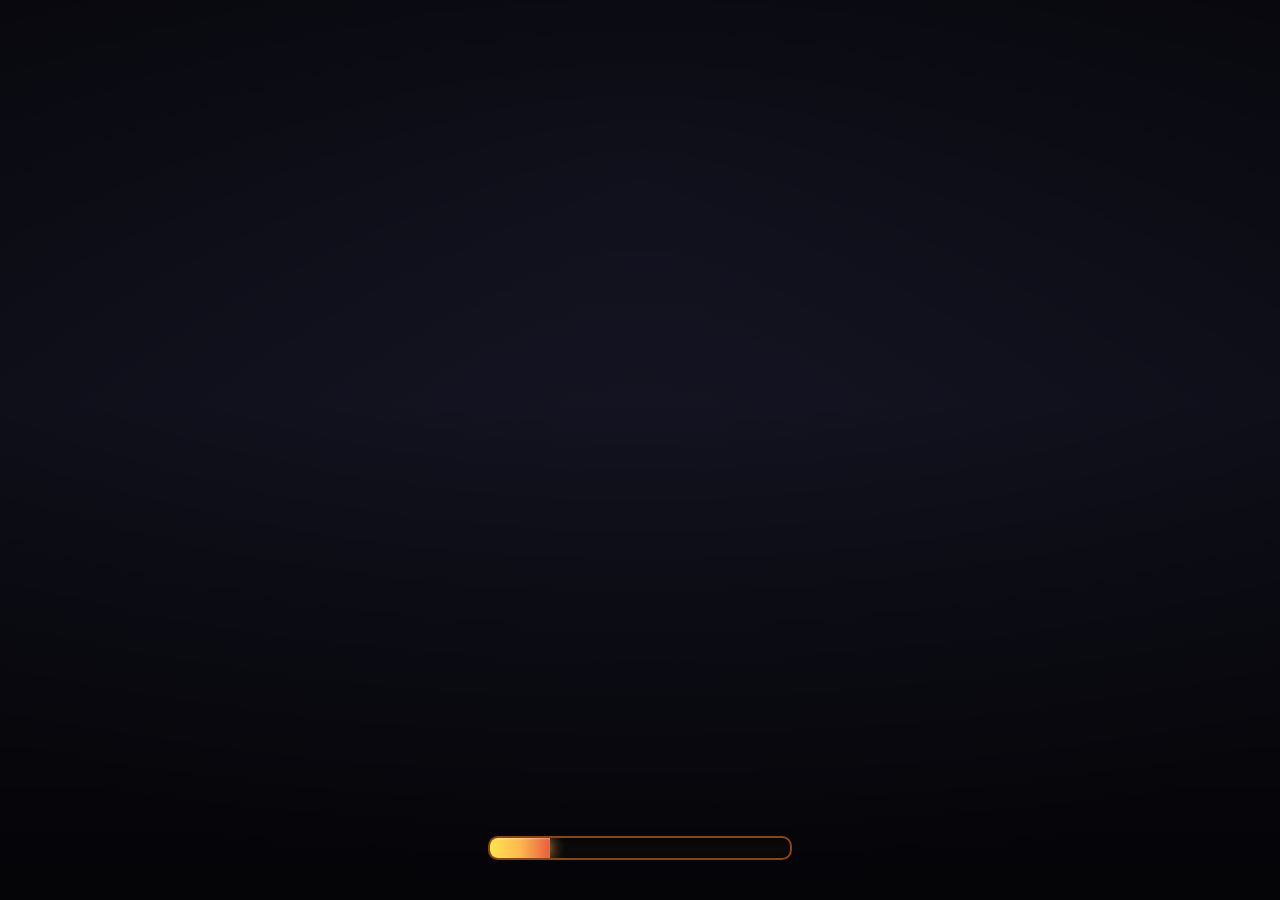
==== index.html @ e2c9bd6f "fix: robust Engine 2.0 boot sequence — fix white screen crash and missing 3D camp Agent-Logs-Url: ht" ====
<!DOCTYPE html>
<html>
<head>
  <!--
  GAME REQUIREMENTS:
  - Genre: Survivor / Horde Survival (Vampire Survivors style)
  - Theme: Water drops (Player), Round/Soft/Squishy shapes
  - Map: Big map with Forest, Lake, Cabin, Farmlands
  - Map Updates: Small forest roads, Windmill, Mine, Remove Farmlands
  - Player: Starts at Lvl 1, Water drop character
  - Player Physics: Squishy, loses droplets on hit, feels gravity/inertia
  - Player Actions: Dash (Swipe to dash in direction)
  - Starting Stats:
    - Strength: 1
    - Speed: 1
    - Crit Chance: 0.1 (10%)
    - Crit Damage: 5% (interpreted as +5% or 1.05x, will use 1.5x base + upgrades for playability, or strict 1.05x if desired. Will stick to playable baseline)
    - Damage: 1
    - Atk Speed: 1
    - Dodge: 0
    - Evasion: 0
    - Phys/Mag Damage: 1
    - Health: 100
    - Health Regen: 0
    - Walk Speed: 25%
    - Armor: 0 (New stat, reduces damage)
  - Weapon: Gun (1 shot/sec, 15 Dmg)
  - Weapon Progression: 
    - Lvl 5: Sword (Front Slash)
    - Lvl 10: Double Barrel / Energy Aura
  - Enemies: Squares, Triangles, Rounds. Squishy. Spawn in Waves.
    - HP: 100
    - Walk Speed: 50%
    - Attack: Melee (33 dmg, ~3 hits to kill)
    - Visuals: Blood/Stains on hit
  - Drops: EXP (Small 8-sided stars)
  - Level Up: Even Faster (2 kills, 4 kills...)
  - Upgrades: Atk +10%, AtkSpd +10%, Armor +25%
  - Visual Style: Green ground, Brown/Beige Windmill, Blue Lakes, Trees with shadows/canopy
  - Controls: Mobile Touch (Joystick) + Portrait Mode
  -->
  <meta charset="utf-8">
  <meta name="viewport" content="width=device-width, initial-scale=1.0, maximum-scale=1.0, user-scalable=no, viewport-fit=cover">
  <meta name="screen-orientation" content="portrait">
  <title>Water Drop Survivor</title>
  <!-- Google Fonts -->
  <link rel="preconnect" href="https://fonts.googleapis.com">
  <link rel="preconnect" href="https://fonts.gstatic.com" crossorigin>
  <link href="https://fonts.googleapis.com/css2?family=M+PLUS+Rounded+1c:wght@400;500;700;800;900&display=swap" rel="stylesheet">
  <!-- COMIC FONT: 80s Batman comic-style font for combo/notifications -->
  <link href="https://fonts.googleapis.com/css2?family=Bangers&display=swap" rel="stylesheet">
  <!-- DAMAGE FONT: Cozy rounded font for floating damage numbers -->
  <link href="https://fonts.googleapis.com/css2?family=Nunito:wght@800;900&display=swap" rel="stylesheet">
  <link rel="stylesheet" href="css/styles.css">
</head>
<body>

  <!-- Loading Screen -->
  <div id="loading-screen">
    <div class="loading-bar-container">
      <div class="loading-bar" id="loading-bar"></div>
    </div>
  </div>

  <!-- Main Menu -->
  <div id="main-menu">
    <!-- Gold display removed from main menu per requirements - only show in camp/progression/death -->
    <div class="menu-title">WATER DROP SURVIVOR</div>
    <div class="menu-buttons">
      <button class="menu-btn" id="start-game-btn">START GAME</button>
      <button class="menu-btn" id="camp-btn">⛺ CAMP</button>
    </div>
  </div>

  <!-- FRESH IMPLEMENTATION: Story Quest Welcome Modal -->
  <div id="story-quest-modal" class="story-quest-modal">
    <div class="story-quest-content">
      <button class="overlay-close-x" id="story-quest-x-btn" title="Close">✕</button>
      <div class="story-quest-title">
        💧 WELCOME TO WATER DROP SURVIVOR 💧
      </div>
      <div class="story-quest-body">
        <p>
          <strong>Welcome, Droplet!</strong>
        </p>
        <p>
          You've entered a <strong class="highlight">Roguelite Survivor</strong> game where progression is key to victory!
        </p>
        <p>
          🎯 <strong>Your Mission:</strong> Survive waves of enemies, collect XP waterdrops, level up, and unlock powerful abilities.
        </p>
        <p>
          ⛺ <strong>Permanent Progression:</strong> Return to Camp between runs to upgrade buildings, unlock skills, and grow stronger.
        </p>
        <p>
          💎 <strong>Gear & Achievements:</strong> Collect equipment, complete achievements, and master the elemental powers.
        </p>
      </div>
      <button id="story-quest-close-btn" class="comic-confirm-btn">
        Continue
      </button>
    </div>
  </div>

  <!-- Comic Book Tutorial Modal -->
  <div id="comic-tutorial-modal" class="comic-tutorial-modal">
    <div class="comic-panel">
      <button class="overlay-close-x" id="comic-tutorial-x-btn" title="Close">✕</button>
      <div class="comic-title" id="comic-title">FIRST DEATH!</div>
      <div class="comic-text" id="comic-text">
        Your journey begins with failure, but <strong>that's how you learn!</strong><br><br>
        To unlock your full potential, you must return to the <strong>CAMP</strong> and interact with the buildings there.
      </div>
      <button class="comic-action" id="comic-action-btn">CONTINUE</button>
    </div>
  </div>

  <!-- Main Menu -->
  <!-- Progression Shop -->
  <div id="progression-shop" class="camp-section-flex">
    <div class="camp-section-outer-header">
      <div class="shop-title">⚒️ PROGRESSION UPGRADES</div>
      <div class="gold-display" id="shop-gold">GOLD: 0</div>
    </div>
    <button class="back-btn camp-section-back-btn" id="shop-back-btn">← Back to Camp</button>
    <div class="camp-menu-box">
      <div class="shop-grid" id="shop-grid">
        <!-- Upgrade cards will be added dynamically -->
      </div>
    </div>
  </div>

  <!-- Achievements Screen -->
  <div id="achievements-screen">
    <div class="screen-title">🏆 ACHIEVEMENTS</div>
    <div class="screen-content" id="achievements-content" style="width:100%;max-width:750px;padding:0 4px;">
      <!-- Dynamically populated -->
    </div>
    <button class="back-btn" id="achievements-back-btn">← Back to Camp</button>
  </div>

  <!-- Attributes Screen -->
  <div id="attributes-screen" style="display: none; position: fixed; top: 0; left: 0; width: 100%; height: 100%; background: rgba(0,0,0,0.95); z-index: 60; overflow-y: auto; flex-direction: column; align-items: center; justify-content: flex-start; padding: 20px;">
    <div class="screen-title" style="color: #5DADE2; font-size: 36px; margin: 20px 0; text-shadow: 0 0 10px rgba(93,173,226,0.8);">ATTRIBUTES</div>
    <div style="color: #FFD700; font-size: 20px; font-weight: bold; margin-bottom: 20px;" id="attr-points-display">
      Unspent Points: 0
    </div>
    <div class="screen-content" id="attributes-content" style="display: grid; gap: 15px; width: 100%; max-width: 700px; margin: 0 auto;">
      <!-- Dynamically populated -->
    </div>
    <button class="back-btn" id="attributes-back-btn" style="margin-top: 20px;">← Back to Camp</button>
  </div>

  <!-- Gear & Equipment Screen -->
  <div id="gear-screen" style="display: none; position: fixed; top: 0; left: 0; width: 100%; height: 100%; background: rgba(0,0,0,0.95); z-index: 60; overflow-y: auto; flex-direction: column; align-items: center; justify-content: flex-start; padding: 20px;">
    <div class="screen-title" style="color: #F39C12; font-size: 36px; margin: 20px 0; text-shadow: 0 0 10px rgba(243,156,18,0.8);">GEAR & EQUIPMENT</div>
    <div style="color: #FFD700; font-size: 18px; margin-bottom: 10px;">Equip gear to boost your attributes</div>
    
    <!-- Gear Stats Display -->
    <div id="gear-stats-display" style="background: linear-gradient(to bottom, #2a3a4a, #1a2a3a); border: 3px solid #F39C12; border-radius: 15px; padding: 15px; margin-bottom: 20px; width: 100%; max-width: 700px;">
      <div style="color: #F39C12; font-size: 20px; font-weight: bold; margin-bottom: 10px;">Current Gear Bonuses:</div>
      <div id="gear-stats-content" style="display: grid; grid-template-columns: repeat(2, 1fr); gap: 10px;">
        <!-- Dynamically populated -->
      </div>
    </div>
    
    <!-- Gear Slots -->
    <div class="screen-content" id="gear-content" style="display: grid; gap: 15px; width: 100%; max-width: 900px; margin: 0 auto;">
      <!-- Dynamically populated -->
    </div>
    <button class="back-btn" id="gear-back-btn" style="margin-top: 20px;">← Back to Camp</button>
  </div>

  <!-- Credits Screen -->
  <div id="credits-screen">
    <div class="screen-title">CREDITS</div>
    <div class="screen-content">
      <p>Made by Timmy Durell aka - TimmieTooth</p>
    </div>
    <button class="back-btn" id="credits-back-btn">BACK TO MENU</button>
  </div>

  <!-- Camp Screen -->
  <div id="camp-screen">
    <div class="screen-title">⛺ CAMP</div>

    <!-- Profile Level Display (top-center, oval glass dome) -->
    <div id="account-level-display" style="text-align:center;margin-bottom:12px;width:100%;">
      <div style="font-family:'Bangers',cursive;font-size:11px;color:#aaa;letter-spacing:2px;">PROFILE LEVEL</div>
      <div id="account-level-value" style="font-family:'Bangers',cursive;font-size:26px;color:#FFD700;text-shadow:0 0 10px rgba(255,215,0,0.8);">1</div>
      <div style="background:rgba(0,0,0,0.5);border-radius:8px;height:6px;width:80%;margin:3px auto;overflow:hidden;">
        <div id="account-level-bar" style="height:100%;background:linear-gradient(90deg,#FFD700,#FFA500);width:0%;transition:width 0.5s;border-radius:8px;"></div>
      </div>
      <div id="account-level-progress-text" style="font-size:10px;color:#aaa;">0 / 100 XP</div>
    </div>

    <!-- Camp header action buttons: Menu / Account / Continue -->
    <div class="camp-header-btns">
      <button class="camp-header-btn" id="camp-menu-btn">☰ MENU</button>
      <button class="camp-header-btn" id="camp-account-btn" onclick="if(typeof showAccountBuildingOverlay==='function'){showAccountBuildingOverlay();}else if(typeof showAccountSection==='function'){showAccountSection();}">👤 PROFILE</button>
      <button class="camp-header-btn" id="camp-action-btn" onclick="window.location.href='sandbox.html'">▶ NEW RUN</button>
    </div>

    <!-- Top Corner Widgets: Daily Reward (left) + Spin Wheel (right) -->
    <div class="camp-corner-widgets" id="camp-corner-widgets" style="display:none;">
      <button class="camp-corner-btn" id="camp-daily-btn" title="Daily Login Reward">
        <span id="camp-daily-notif" class="notif-dot" style="display:none;"></span>
        <span class="corner-icon">🎁</span>
      </button>
      <button class="camp-corner-btn" id="camp-spin-btn" title="Spin the Lucky Wheel">
        <span id="camp-spin-notif" class="notif-dot" style="display:none;"></span>
        <span class="corner-icon">🎡</span>
      </button>
    </div>

    <!-- Camp Quest Arrow: waterdrop-shaped, points to current quest objective in 3D camp -->
    <div id="camp-quest-arrow" style="display:none; position:fixed; z-index:200; pointer-events:none;">
      <svg width="48" height="60" viewBox="0 0 48 60">
        <defs>
          <filter id="cqa-glow">
            <feGaussianBlur stdDeviation="2" result="blur"/>
            <feMerge><feMergeNode in="blur"/><feMergeNode in="SourceGraphic"/></feMerge>
          </filter>
        </defs>
        <!-- Waterdrop body -->
        <path d="M24 4 C24 4, 44 28, 44 38 C44 49.6 35.6 58 24 58 C12.4 58 4 49.6 4 38 C4 28 24 4 24 4 Z" 
              fill="#FFD700" stroke="#000" stroke-width="2.5" filter="url(#cqa-glow)" opacity="0.92"/>
        <!-- Arrow inside -->
        <text x="24" y="42" text-anchor="middle" font-size="20" font-weight="bold" fill="#000" font-family="Arial">↑</text>
      </svg>
      <div id="camp-quest-arrow-dist" style="position:absolute;bottom:-18px;left:50%;transform:translateX(-50%);background:#FFD700;color:#000;font-size:11px;font-weight:bold;padding:2px 6px;border-radius:8px;white-space:nowrap;font-family:'Bangers',cursive;letter-spacing:0.5px;"></div>
    </div>

    <!-- Unspent Points Notification Bar (legacy, hidden) -->
    <div id="camp-unspent-bar" class="camp-unspent-bar" style="display:none;">
      <div class="unspent-bar-inner" id="camp-unspent-inner"></div>
      <button class="unspent-bar-close" id="camp-unspent-close" title="Dismiss">✕</button>
    </div>

    <!-- Unspent Points Corner Dropdown (right-side tab, like AI chat) -->
    <div id="unspent-tab" class="unspent-tab" style="display:none;" title="Upgrades Available">⬆️</div>
    <div id="unspent-dropdown" class="unspent-dropdown">
      <div class="unspent-dd-header">
        <span>⬆️ UPGRADES</span>
        <button class="unspent-dd-close" id="unspent-dd-close" title="Close">✕</button>
      </div>
      <div class="unspent-dd-list" id="unspent-dd-list">
        <!-- Dynamically populated -->
      </div>
    </div>
    
    <!-- Camp Tabs (hidden - navigation handled by building card clicks) -->
    <div style="display: none;">
      <button class="btn" id="camp-buildings-tab" style="padding: 10px 20px; font-size: 16px; background: #5A3A31;">BUILDINGS</button>
      <button class="btn" id="camp-skills-tab" style="padding: 10px 20px; font-size: 16px; background: #3a3a3a;">SKILL TREE</button>
      <button class="btn" id="camp-passive-tab" style="padding: 10px 20px; font-size: 16px; background: #3a3a3a;">⚗️ PASSIVES</button>
      <button class="btn" id="camp-sleep-tab" style="padding: 10px 20px; font-size: 16px; background: #3a3a3a;" aria-label="Sleep">💤 SLEEP</button>
      <button class="btn" id="camp-training-tab" style="padding: 10px 20px; font-size: 16px; background: #3a3a3a;" aria-label="Training">🏋️ TRAINING</button>
    </div>

    <!-- Buildings Section -->
    <div id="camp-buildings-section" class="camp-section-flex" style="display: none;">
      <div class="camp-section-outer-header">
        <div style="color: #FFD700; font-size: 20px;">🏕️ Camp Buildings</div>
      </div>
      <div class="camp-menu-box">
        <div id="camp-buildings-content">
          <!-- Dynamically populated -->
        </div>
      </div>
    </div>

    <!-- Skills Section -->
    <div id="camp-skills-section" style="display: none; width: 100%;" class="camp-section-flex">
      <div class="camp-section-outer-header">
        <div style="color: #FFD700; font-size: 20px;">🌳 Skill Tree</div>
        <div style="color: #5DADE2; font-size: 14px;" id="skill-points-display">SP: 0</div>
      </div>
      <button class="back-btn camp-section-back-btn">← Back to Camp</button>
      <div class="camp-menu-box">
        <div class="skill-tree-container" id="camp-skills-content">
          <!-- Dynamically populated -->
        </div>
      </div>
    </div>

    <!-- Sleep Section -->
    <div id="camp-sleep-section" style="display: none; width: 100%;" class="camp-section-flex">
      <div class="camp-section-outer-header">
        <div style="color: #FFD700; font-size: 20px;">💤 Rest &amp; Prepare</div>
      </div>
      <button class="back-btn camp-section-back-btn">← Back to Camp</button>
      <div class="camp-menu-box">
        <div style="text-align: center;">
          <p style="font-size: 16px; margin-bottom: 20px; line-height: 1.6;">
            Choose when to start your next run. Time of day affects enemy behavior and loot chances.
          </p>
          <div style="display: flex; gap: 20px; justify-content: center; flex-wrap: wrap;">
            <div id="sleep-day-option" style="flex: 1; min-width: 160px; background: linear-gradient(135deg, #FFD700 0%, #FFA500 100%); padding: 20px; border-radius: 10px; cursor: pointer; border: 3px solid #FFD700;">
              <div style="font-size: 40px; margin-bottom: 10px;">☀️</div>
              <div style="font-size: 20px; font-weight: bold; color: #000; margin-bottom: 10px;">DAY</div>
              <div style="font-size: 14px; color: #333;">Better visibility, standard enemy spawns</div>
            </div>
            <div id="sleep-night-option" style="flex: 1; min-width: 160px; background: linear-gradient(135deg, #1a1a2e 0%, #16213e 100%); padding: 20px; border-radius: 10px; cursor: pointer; border: 3px solid transparent;">
              <div style="font-size: 40px; margin-bottom: 10px;">🌙</div>
              <div style="font-size: 20px; font-weight: bold; color: #FFF; margin-bottom: 10px;">NIGHT</div>
              <div style="font-size: 14px; color: #AAA;">Harder enemies, +50% gold &amp; XP</div>
            </div>
          </div>
          <p style="font-size: 14px; margin-top: 20px; color: #AAA;">
            Current selection: <span id="current-time-choice" style="color: #FFD700; font-weight: bold;">DAY</span>
          </p>
        </div>
      </div>
    </div>

    <!-- Training Section -->
    <div id="camp-training-section" style="display: none; width: 100%;" class="camp-section-flex">
      <div class="camp-section-outer-header">
        <div style="color: #FFD700; font-size: 20px;">🏋️ Training Hall</div>
      </div>
      <button class="back-btn camp-section-back-btn">← Back to Camp</button>
      <div class="camp-menu-box">
        <div style="background: rgba(255,255,255,0.05); padding: 15px; border-radius: 10px; margin-bottom: 20px;">
          <p style="font-size: 16px; margin-bottom: 10px;">
            Training Points Available: <span id="training-points-display" style="color: #FFD700; font-weight: bold;">0</span>
          </p>
          <p style="font-size: 14px; color: #AAA; line-height: 1.6;">
            You earn 1 training point every 24 hours. Spend gold + 1 training point to permanently increase an attribute by +1.
          </p>
          <p style="font-size: 12px; color: #888; margin-top: 10px;" id="next-training-point-time">
            Next training point in: Calculating...
          </p>
        </div>
        <div id="training-attributes-content" style="display: flex; flex-direction: column; gap: 15px;">
          <!-- Dynamically populated -->
        </div>
      </div>
    </div>

    <!-- Passive Skills Section -->
    <div id="camp-passive-section" style="display: none; width: 100%;" class="camp-section-flex">
      <div class="camp-section-outer-header">
        <div style="color: #FFD700; font-size: 20px;">⚗️ Passive Skills</div>
        <div style="font-size: 14px; color: #5DADE2;">Points: <span id="passive-skill-points-display" style="color:#FFD700;font-weight:bold;">0</span></div>
      </div>
      <button class="back-btn camp-section-back-btn">← Back to Camp</button>
      <div class="camp-menu-box">
        <div style="background: rgba(255,255,255,0.05); padding: 15px; border-radius: 10px; margin-bottom: 15px;">
          <p style="font-size: 14px; color: #AAA; line-height: 1.6;">
            Passive skills provide permanent bonuses across all runs. Unlock new passives as your Profile Level increases.
          </p>
        </div>
        <div id="camp-passive-content" style="display: grid; grid-template-columns: repeat(auto-fill, minmax(260px, 1fr)); gap: 15px;">
          <!-- Dynamically populated -->
        </div>
      </div>
    </div>

    <!-- Profile Building Section -->
    <div id="camp-account-section" style="display: none; width: 100%;" class="camp-section-flex">
      <div class="camp-section-outer-header account-header-improved">
        <div style="color: #FFD700; font-size: 20px;">👤 Profile &amp; Stats</div>
        <div style="font-size: 13px; color: #5DADE2;" id="account-section-level-display">Level 1</div>
      </div>
      <button class="back-btn camp-section-back-btn">← Back to Camp</button>
      <div class="camp-menu-box">
        <div id="camp-account-content">
          <!-- Dynamically populated -->
        </div>
      </div>
    </div>

    <!-- Idle Progression Section -->
    <div id="camp-idle-section" style="display: none; width: 100%;" class="camp-section-flex">
      <div class="camp-section-outer-header">
        <div style="color: #FFD700; font-size: 20px;">⚙️ Idle Progression</div>
      </div>
      <button class="back-btn camp-section-back-btn">← Back to Camp</button>
      <div class="camp-menu-box">
        <div id="camp-idle-content">
          <!-- Idle tab panel injected here by idle-bootstrap.js -->
        </div>
      </div>
    </div>

  </div>

  <!-- Settings Modal -->
  <div id="settings-modal">
    <div class="settings-container">
      <div class="settings-title">SETTINGS</div>
      
      <div class="settings-item">
        <label for="auto-aim-checkbox">Auto-Aim <small id="auto-aim-label-tooltip" style="color:#aaa; font-size:11px;">(Unlock in Skill Tree)</small></label>
        <input type="checkbox" id="auto-aim-checkbox" disabled title="Unlock Auto-Aim in the Skill Tree first">
      </div>
      
      <div class="settings-item">
        <label for="control-type-select">Control Type</label>
        <select id="control-type-select">
          <option value="touch">Touch (Joystick)</option>
          <option value="keyboard">Keyboard</option>
          <option value="gamepad">Gamepad</option>
        </select>
      </div>
      
      <div class="settings-item">
        <label for="sound-toggle">Sound Effects</label>
        <input type="checkbox" id="sound-toggle" checked>
      </div>
      
      <div class="settings-item">
        <label for="music-toggle">Background Music</label>
        <input type="checkbox" id="music-toggle" checked>
      </div>
      
      <div class="settings-item">
        <label for="graphics-mode-select">Graphics Mode</label>
        <select id="graphics-mode-select">
          <option value="auto">Auto (Adaptive)</option>
          <option value="manual">Manual</option>
        </select>
      </div>

      <!-- Manual Graphics Settings Panel (hidden when Auto is selected) -->
      <div id="manual-graphics-panel" style="display:none; margin: 10px 0; padding: 15px; background: rgba(0,0,0,0.35); border-radius: 8px; border: 1px solid rgba(212,165,116,0.4);">
        <div class="settings-item" style="margin: 10px 0;">
          <label for="quality-select">Quality Preset</label>
          <select id="quality-select">
            <option value="ultra-low">Ultra Low</option>
            <option value="very-low">Very Low</option>
            <option value="low">Low</option>
            <option value="medium">Medium</option>
            <option value="high">High</option>
            <option value="very-high">Very High</option>
            <option value="ultra">Ultra</option>
          </select>
        </div>

        <div class="settings-item" style="margin: 10px 0;">
          <label for="particle-effects-toggle">Particle Effects (Blood/Gore)</label>
          <input type="checkbox" id="particle-effects-toggle" checked>
        </div>

        <div style="font-size: 11px; color: #d4a574; margin-top: 8px; text-align: center;">
          Manual mode allows full control over graphics settings, overriding device defaults.
        </div>
      </div>

      <div id="fps-booster-status" style="display:none; padding:4px 8px; margin-top:4px; font-size:11px; color:#d4a574; text-align:center;"></div>

      <button id="settings-go-to-camp-btn" class="settings-close-btn" style="background: linear-gradient(to bottom, #d4a574, #a67c52); margin-top: 10px;">⛺ GO TO CAMP</button>
      <button id="settings-reset-btn" class="settings-close-btn" style="background: linear-gradient(to bottom, #c0392b, #a93226); margin-top: 10px;">RESET PROGRESS</button>
      <button id="hard-reset-btn" class="settings-close-btn" style="background: linear-gradient(to bottom, #6b0000, #4a0000); border: 1px solid #cc2222; margin-top: 6px;" onclick="if(typeof window.hardResetGame==='function')window.hardResetGame();">🗑️ HARD RESET ACCOUNT</button>
      <div style="font-size:10px;color:#996666;margin-top:3px;text-align:center;padding:0 8px;">Wipes ALL progress — buildings, skills, gear, gold. Fresh start from Level 0.</div>
      <button id="ui-calibration-btn" class="settings-close-btn" style="background: linear-gradient(to bottom, #1a6e9f, #155a82); margin-top: 6px;">🎛️ UI CUSTOMIZATION (Drag &amp; Resize HUD)</button>
      <button class="settings-close-btn" id="settings-close-btn">CLOSE</button>
    </div>
  </div>

  <div id="game-container"></div>

  <!-- Challenge Complete Board — slides down from top on quest claim -->
  <div id="challenge-complete-board" role="status" aria-live="polite">
    <div class="ccb-header">🏆 Challenge Complete</div>
    <div class="ccb-name" id="ccb-name-text">
      <span id="ccb-name-label"></span>
      <span class="ccb-strike" id="ccb-strike-bar"></span>
    </div>
    <div class="ccb-gold" id="ccb-gold-display">+0 Gold</div>
  </div>

  <!-- FRESH: Low HP warning vignette -->
  <div id="low-hp-vignette"></div>

  <!-- Blood splatter screen overlay — triggered by point-blank meat chunks -->
  <div id="blood-splatter-overlay" aria-hidden="true"></div>

  <!-- Account Level-Up Curtain -->
  <div id="account-levelup-curtain" aria-live="polite" aria-atomic="true"></div>

  <div id="ui-layer" style="visibility: hidden;">
    <div class="hud-top">
      <!-- Unified stat bars: HP, EXP, Rage stacked in one compact block -->
      <div class="unified-bars-wrap">
        <div class="bar-container" id="hp-bar-container">
          <div class="bar-fill" id="hp-fill"></div>
          <div class="bar-text" id="hp-text" style="color: #FFFFFF;">HP: 100/100</div>
        </div>
        
        <div class="bar-container" id="exp-bar-container">
          <div class="bar-fill" id="exp-fill"></div>
          <div class="bar-text" id="exp-text" style="color: #FFFFFF;">EXP: 0%</div>
        </div>

        <div class="bar-container" id="stamina-bar-container" title="Stamina">
          <div class="bar-fill" id="stamina-fill"></div>
          <div class="bar-text" id="stamina-text" style="color:#FFFFFF;">⚡ STA: 100%</div>
        </div>
      </div>
      
      <!-- Status Message Bar -->
      <div class="stat-text" id="status-message" style="display: none; color: #5DADE2; text-shadow: 0 0 8px rgba(93,173,226,0.8), 0 0 12px rgba(93,173,226,0.5), 1px 1px 2px rgba(0,0,0,0.5); font-size: 16px; min-height: 20px; margin-top: 5px;"></div>
      
      <!-- Active Quest Tracker (Camp Only) -->
      <div class="stat-text" id="quest-tracker" style="display: none;"></div>
      
      <!-- Live Stat Display - upper left, below XP bar and active elements -->
      <div id="live-stat-display"></div>

      <!-- In-game gold counter -->
      <div id="hud-gold" style="font-size:13px;color:#FFD700;text-shadow:0 0 6px rgba(255,215,0,0.8),1px 1px 2px rgba(0,0,0,0.8);font-weight:bold;margin-top:3px;">💰 0</div>
      
      <!-- Quest Arrow Guidance (in-game) -->
      <div id="quest-arrow">❗➤</div>
      
      <!-- Combo Timer Display -->
      <div class="stat-text" id="combo-timer"></div>
      
      <!-- Windmill Quest UI -->
      <div id="windmill-quest-ui" style="display: none; position: fixed; top: 10px; right: 10px; width: 160px; z-index: 150;">
        <div class="bar-container" style="border-color: #8B4513;">
          <div class="bar-fill" id="windmill-hp-fill" style="background: #8B4513; width: 100%;"></div>
        </div>
        <div class="stat-text" id="windmill-hp-text" style="color: #8B4513;">WINDMILL: 600/600</div>
        <div class="stat-text" id="windmill-timer-text" style="color: #FFD700; font-size: 18px;">DEFEND: 30s</div>
      </div>
      
      <!-- Montana Quest UI -->
      <div id="montana-quest-ui" style="display: none; margin-top: 10px;" role="status" aria-live="polite">
        <div class="bar-container" style="border-color: #1a237e;">
          <div class="bar-fill" id="montana-timer-fill" style="background: linear-gradient(to right, #1a237e, #3949ab); width: 100%;"></div>
        </div>
        <div class="stat-text" id="montana-timer-text" style="color: #F0F8FF; font-size: 18px;" aria-label="Montana quest timer">SURVIVE: 45s</div>
        <div class="stat-text" id="montana-kills-text" style="color: #FFD700; font-size: 16px;" aria-label="Montana quest kills">KILLS: 0/15</div>
      </div>
      
      <!-- Eiffel Quest UI -->
      <div id="eiffel-quest-ui" style="display: none; margin-top: 10px;" role="status" aria-live="polite">
        <div class="bar-container" style="border-color: #8B7355;">
          <div class="bar-fill" id="eiffel-timer-fill" style="background: linear-gradient(to right, #8B7355, #A0826D); width: 100%;"></div>
        </div>
        <div class="stat-text" id="eiffel-timer-text" style="color: #FFD700; font-size: 18px;" aria-label="Eiffel quest timer">SURVIVE: 60s</div>
        <div class="stat-text" id="eiffel-kills-text" style="color: #FFD700; font-size: 16px;" aria-label="Eiffel quest kills">KILLS: 0/25</div>
      </div>
    </div>
    <button id="stats-btn" class="btn-small" style="position: absolute; top: 20px; right: 20px; pointer-events: auto; z-index: 100;">STATS</button>
    <button id="settings-btn" class="btn-small" style="position: absolute; top: 20px; right: 120px; pointer-events: auto; z-index: 100;">⚙️</button>
    
    <!-- Day/Night cycle clock - top center -->
    <div id="day-night-clock" style="position: fixed; top: 6px; left: calc(50% + 11px); transform: translateX(-50%) scale(0.63); transform-origin: top center; pointer-events: none; z-index: 100;">
      <div style="background: radial-gradient(circle at 30% 30%, rgba(40,40,40,0.9), rgba(0,0,0,0.8)); 
                  border: 3px solid #000; 
                  border-radius: 50% 50% 50% 0; /* WATERDROP SHAPE: teardrop with pointed bottom-right */
                  width: 80px; 
                  height: 80px; 
                  display: flex; 
                  flex-direction: column; 
                  align-items: center; 
                  justify-content: center; 
                  box-shadow: 0 0 0 1px rgba(255,215,0,0.7),
                              0 0 0 4px #000,
                              0 0 10px rgba(255,215,0,0.5),
                              0 0 20px rgba(255,215,0,0.2),
                              inset -2px -2px 8px rgba(0,0,0,0.5),
                              inset 2px 2px 8px rgba(255,255,255,0.1);
                  transform-style: preserve-3d;
                  transform: rotate(-45deg);"> <!-- Rotate to orient teardrop downward -->
        <div style="transform: rotate(45deg); display: flex; flex-direction: column; align-items: center;"> <!-- Counter-rotate content -->
          <div id="day-night-icon" style="font-size: 36px; margin-bottom: 2px; filter: drop-shadow(0 2px 4px rgba(0,0,0,0.5));">☀️</div>
          <div id="day-night-time" style="font-size: 12px; color: #FFD700; font-weight: bold; text-shadow: 0 0 8px rgba(255,215,0,0.6), 1px 1px 2px rgba(0,0,0,0.8);">00:00</div>
        </div>
      </div>
    </div>
    
    <!-- PR #117: Menu button (shows in portrait mode) -->
    <button id="menu-btn" title="Menu">☰</button>
    
    <!-- Equipment Button -->
    <button id="equipment-btn" title="Equipment">⚔️</button>
    
    <!-- Round Minimap - Moved up to make room for companion skills -->
    <div id="minimap-container">
      <div id="minimap"></div>
    </div>

    <!-- Skill Icons Panel — top-right: active weapons + passives with cooldown animation -->
    <div id="skill-icons-panel"></div>

    <!-- Special Attacks Panel — left of centered waterdrop -->
    <div id="special-attacks-panel">
      <button id="special-attacks-open-btn" class="companion-skill-btn special-attacks-open-btn" title="Special Attacks / Settings">⚔️</button>
      <div class="companion-skill-btn sa-slot comp-empty" id="sa-slot-1" title="Empty special attack slot">⬡</div>
      <div class="companion-skill-btn sa-slot comp-empty" id="sa-slot-2" title="Empty special attack slot">⬡</div>
    </div>

    <!-- Companion Skills Panel — right of centered waterdrop -->
    <div id="companion-skills-panel">
      <div class="companion-skill-btn comp-empty" id="comp-skill-1" title="Empty companion slot">⬡</div>
      <div class="companion-skill-btn comp-empty" id="comp-skill-2" title="Empty companion slot">⬡</div>
    </div>
    
    <!-- REGION DISPLAY INDICATOR (above minimap, slides in from right) -->
    <div id="region-display">
      <div id="region-name">Forest</div>
    </div>
    
    <!-- Combo Counter - Red/Black Theme -->
    <div id="combo-counter">
      <div id="combo-text"></div>
      <div id="combo-multiplier"></div>
    </div>

    <!-- New Bottom Bars Layout -->
    <div id="bottom-bars-container">
      <!-- Waterdrop Level Display with EXP filling from bottom to top -->
      <div id="waterdrop-container">
        <svg id="waterdrop-svg" viewBox="0 0 100 120" xmlns="http://www.w3.org/2000/svg">
          <!-- Definitions -->
          <defs>
            <clipPath id="waterdrop-clip">
              <!-- Rounded waterdrop shape: raised top point for shorter, less oval shape -->
              <path d="M 50 18 C 50 18, 22 52, 22 72 C 22 92, 34 110, 50 110 C 66 110, 78 92, 78 72 C 78 52, 50 18, 50 18 Z" />
            </clipPath>
            <linearGradient id="exp-gradient" x1="0%" y1="100%" x2="0%" y2="0%">
              <stop offset="0%" style="stop-color:#3498DB;stop-opacity:1" />
              <stop offset="100%" style="stop-color:#5DADE2;stop-opacity:1" />
            </linearGradient>
            <!-- Water animation filter for bubbles/shimmer -->
            <filter id="water-turbulence" x="0%" y="0%" width="100%" height="100%">
              <!-- Seed value 2 provides consistent gentle water turbulence pattern -->
              <feTurbulence baseFrequency="0.02" numOctaves="3" seed="2">
                <animate attributeName="baseFrequency" 
                         from="0.02" to="0.025" 
                         dur="3s" 
                         repeatCount="indefinite"/>
              </feTurbulence>
              <feDisplacementMap in="SourceGraphic" scale="3"/>
            </filter>
          </defs>
          <!-- Background - rounded waterdrop shape -->
          <path d="M 50 18 C 50 18, 22 52, 22 72 C 22 92, 34 110, 50 110 C 66 110, 78 92, 78 72 C 78 52, 50 18, 50 18 Z" 
                fill="rgba(58,58,58,0.8)" stroke="#000000" stroke-width="3"/>
          <!-- EXP Fill (clips to waterdrop shape, fills from bottom to top) -->
          <g clip-path="url(#waterdrop-clip)">
            <rect id="waterdrop-exp-fill" x="0" y="18" width="100" height="92" 
                  fill="url(#exp-gradient)" 
                  filter="url(#water-turbulence)" 
                  opacity="0.9"/>
          </g>
          <!-- Level text -->
          <text id="waterdrop-level-text" x="50" y="78" 
                text-anchor="middle" 
                font-size="28" 
                font-weight="bold" 
                fill="#FFD700"
                stroke="#000" 
                stroke-width="2"
                paint-order="stroke">1</text>
        </svg>
      </div>
      <div id="bottom-exp-bar">
        <div id="bottom-exp-fill"></div>
        <div id="bottom-exp-text">EXP: 0%</div>
      </div>
    </div>

    <!-- Phase 3: Stat Notification Queue -->
    <div id="stat-notifications"></div>

    <!-- Super Stat Bar: Advanced real-time event display panel -->
    <div id="super-stat-bar">
      <div id="ssb-header" class="ssb-header"></div>
      <div id="ssb-region" class="ssb-row ssb-region-row"></div>
      <div id="ssb-quest"  class="ssb-row ssb-quest-row"></div>
      <div class="ssb-sep"></div>
      <div id="ssb-prev2"   class="ssb-row ssb-event-row ssb-prev2"></div>
      <div id="ssb-prev1"   class="ssb-row ssb-event-row ssb-prev1"></div>
      <div id="ssb-current" class="ssb-row ssb-event-row ssb-current"></div>
      <div id="ssb-next"    class="ssb-row ssb-next-row"></div>
      <div id="ssb-countdown" class="ssb-countdown" style="display:none;"></div>
    </div>

    <!-- Countdown Text (PR #70-71) -->
    <div id="tutorial-text-wrap" style="position:absolute;top:50%;left:50%;transform:translate(-50%,-50%);pointer-events:none;z-index:150;overflow:hidden;border-radius:14px;padding:8px 18px;">
      <div id="tutorial-text" style="font-size: 96px; font-weight: bold; color: #FFF; text-shadow: 0 0 20px rgba(255,255,255,0.8), 0 0 40px rgba(93,173,226,0.6); opacity: 0; transition: opacity 0.3s; pointer-events: none;"></div>
    </div>

    <!-- Melee Takedown Button (unlocked via Skill Tree) -->
    <button id="melee-takedown-btn" style="display:none;" title="Melee Takedown (knife instant-kill)">
      <span class="melee-icon">🔪</span>
      <span class="melee-label">TAKEDOWN</span>
      <div class="melee-cd-overlay" id="melee-cd-overlay"></div>
    </button>

    <div id="joystick-zone">
      <div class="joystick-outer" id="joystick-outer">
        <div class="joystick-inner" id="joystick-inner"></div>
      </div>
      <div class="joystick-outer" id="joystick-outer-right">
        <div class="joystick-inner" id="joystick-inner-right"></div>
      </div>
    </div>
  </div>

  <!-- Level Up Modal -->
  <div id="levelup-modal">
    <div class="modal-content">
      <button class="overlay-close-x" id="levelup-x-btn">✕</button>
      <h2>LEVEL UP!</h2>
      <div id="upgrade-list">
        <!-- Cards injected by JS -->
      </div>
      <button id="levelup-skip-btn" style="margin-top:12px;padding:8px 24px;background:#333;color:#FFD700;border:2px solid #FFD700;border-radius:8px;font-family:'Bangers',cursive;font-size:16px;letter-spacing:2px;cursor:pointer;display:none;" onclick="(function(){document.getElementById('levelup-modal').style.display='none';if(window.forceGameUnpause)window.forceGameUnpause();})()">CONTINUE →</button>
    </div>
  </div>

  <!-- Stats Modal -->
  <div id="stats-modal" style="display: none; position: absolute; top: 0; left: 0; width: 100%; height: 100%; background: rgba(0,0,0,0.9); z-index: 25; align-items: center; justify-content: center; pointer-events: auto; flex-direction: column;">
    <div class="modal-content" style="max-height: 80vh; overflow-y: auto;">
      <h2>PLAYER STATS</h2>
      <div id="stats-content" style="text-align: left; margin-bottom: 20px; font-family: monospace; font-size: 14px; line-height: 1.8; color: #ecf0f1;"></div>
      <button class="btn" id="close-stats-btn">CLOSE</button>
    </div>
  </div>
  
  <!-- PR #117: Options Menu Modal -->
  <div id="options-menu">
    <div class="options-content">
      <h2 class="options-title">PAUSED</h2>
      <div class="options-buttons">
        <button class="btn-small" id="options-stats-btn" style="display:none">STATS</button>
        <button class="btn-small" id="options-progression-btn" style="display:none">PROGRESSION</button>
        <button class="btn-small" id="options-attributes-btn" style="display:none">ATTRIBUTES</button>
        <button class="btn-small" id="options-gear-btn" style="display:none">GEAR & EQUIPMENT</button>
        <button class="btn-small" id="options-achievements-btn" style="display:none">ACHIEVEMENTS</button>
        <button class="btn-small" id="options-settings-btn">⚙️ SETTINGS</button>
        <button class="btn-small" id="options-credits-btn" style="display:none">CREDITS</button>
        <button class="btn-small" id="options-camp-btn">⛺ GO TO CAMP</button>
        <button class="btn-small" id="options-exit-btn">🚪 EXIT TO MENU</button>
        <button class="btn-small" id="close-options-btn">▶ RESUME</button>
      </div>
    </div>
  </div>

  <!-- Game Over Screen -->
  <div id="gameover-screen">
    <div style="background: linear-gradient(160deg, #0d0015 0%, #07000e 50%, #0a0510 100%); border: 3px solid #C9A227; outline: 1px solid rgba(201,162,39,0.25); outline-offset: 4px; border-radius: 4px; padding: 22px 20px; max-width: 90vw; width: 480px; max-height: 88vh; overflow-y: auto; box-sizing: border-box; box-shadow: 0 12px 40px rgba(0,0,0,0.97), 0 0 40px rgba(201,162,39,0.4), 0 0 80px rgba(0,255,100,0.08), inset 0 0 30px rgba(0,0,0,0.9); position: relative;">
    <h1 style="color: #FF3333; font-family: 'Bangers', cursive; font-size: 38px; text-shadow: 3px 3px 0 #000, -2px -2px 0 #000, 0 0 30px rgba(255,34,34,0.8), 0 0 60px rgba(255,34,34,0.3); letter-spacing: 6px; margin-bottom: 8px;">💀 GAME OVER</h1>
    <div style="max-width: 90vw; max-height: 65vh; margin: 10px auto; box-sizing: border-box; overflow-y: auto;">
      <h3 style="color: #C9A227; font-family: 'Bangers', cursive; font-size: 20px; margin-bottom: 12px; letter-spacing: 3px; text-shadow: 0 0 10px rgba(201,162,39,0.6);">— RUN DEBRIEF —</h3>
      <div style="text-align: left; background: rgba(0,0,0,0.6); padding: 16px; border-radius: 2px; margin-bottom: 15px; border: 1px solid rgba(201,162,39,0.3);">
        <p style="font-size: 16px; margin: 6px 0; color: #E8D5A3;">⏱️ Survived: <span id="final-score">0s</span></p>
        <p style="font-size: 16px; margin: 6px 0; color: #E8D5A3;">⚔️ Kills: <span id="final-kills">0</span></p>
        <p style="font-size: 16px; margin: 6px 0; color: #E8D5A3;">📊 Final Level: <span id="final-level">1</span></p>
        <p style="font-size: 17px; margin: 6px 0; color: #C9A227; font-weight: bold;">💰 Gold Earned: <span id="gold-earned">0</span></p>
        <p style="font-size: 15px; margin: 6px 0; color: #C9A227;">💵 Total Gold: <span id="total-gold">0</span></p>
        <div id="loot-summary" style="margin-top: 12px; padding-top: 12px; border-top: 1px solid rgba(201,162,39,0.3);">
          <p style="font-size: 14px; color: #C9A227; margin-bottom: 8px; letter-spacing: 2px;">🎁 LOOT &amp; EQUIPMENT</p>
          <div id="loot-items" style="font-size: 14px; color: #DDD; line-height: 1.8;">
            <p style="margin: 5px 0;">No items gained this run</p>
          </div>
        </div>
      </div>
    </div>
    <div style="display: flex; gap: 12px; margin-top: 8px; flex-wrap: wrap; justify-content: center; padding-bottom: 8px;">
      <button class="btn" id="goto-camp-btn" style="background: linear-gradient(to bottom,#6b3010,#3d1a08); border: 2px solid #C9A227; width: auto; min-width: 140px; letter-spacing: 2px;">⛺ GO TO CAMP</button>
      <button class="btn" id="quit-to-menu-btn" style="background: linear-gradient(to bottom,#333,#1a1a1a); border: 2px solid rgba(201,162,39,0.5); width: auto; min-width: 140px; letter-spacing: 2px;">📋 QUIT TO MENU</button>
      <button class="btn" id="restart-btn" style="background: linear-gradient(to bottom,#1a5c2a,#0d3316); border: 2px solid #C9A227; width: auto; min-width: 140px; letter-spacing: 2px;">🔄 START RUN</button>
    </div>
    </div>
  </div>

  <!-- THREE.js loaded as a regular script (global THREE variable available to all game scripts) -->
  <!-- Local copy (three.js r155 / v0.155.0, last version with UMD global build that sets window.THREE). -->
  <script src="js/three.min.js"></script>

  <!-- CDN Error Logging (Non-blocking) -->
  <script src="js/cdn-monitor.js"></script>

  <!-- Standalone loading screen -->
  <script src="js/loading.js"></script>

  <!-- Debug/diagnostic layer (observation-only, gated by ?debug=1) -->
  <script src="js/debug.js"></script>

  <!-- Core game helper modules (regular scripts — provide window.GameAudio, GameUtils, etc.) -->
  <script src="js/state.js"></script>
  <script src="js/utils.js"></script>
  <script src="js/audio.js"></script>
  <script src="js/weapons.js"></script>
  <script src="js/spatial-hash.js"></script>  <!-- Performance: spatial hashing, animation throttle, object pooling -->
  <script src="js/instanced-renderer.js"></script> <!-- Instanced rendering (InstancedMesh) for enemies, gems, projectiles -->
  <script src="js/performance-manager.js"></script> <!-- QuadTree, object pooling, GC minimisation -->
  <script src="js/object-pool.js"></script>         <!-- Global mesh pool: bullet trails + meat chunks (no dispose GC spikes) -->
  <script src="js/dopamine-system.js"></script>     <!-- Level-up FX, fever mode, elastic damage numbers -->
  <script src="js/advanced-physics.js"></script>     <!-- Enhanced physics, dynamic lighting, water material -->
  <script src="js/enemies.js"></script>
  <script src="js/combat.js"></script>
  <script src="js/player.js"></script>
  <script src="js/world.js"></script>
  <script src="js/ui.js"></script>
  <script src="js/renderer.js"></script>
  <script src="js/blood-system-v2.js"></script>
  <script src="js/gore-simulator.js"></script>
  <script src="js/trauma-system.js"></script>
  <script src="js/slime-enemy.js"></script>
  <script src="js/wave-system.js"></script>
  <script src="js/spawn-sequence.js"></script>
  <script src="js/dialogue-system.js"></script>  <!-- Benny NPC animated dialogue system -->
  <script src="js/sprite-animator.js"></script>  <!-- Spritesheet animation system for camp character -->
  <script src="js/camp-world.js"></script>
  <script src="js/harvesting.js"></script>
  <script src="js/rage-combat.js"></script>
  <script src="js/ui-calibration.js"></script>
  <script src="js/settings-ui.js"></script>  <!-- Camp-themed Settings Modal UI with Auto/Manual Graphics -->

  <!-- Idle systems -->
  <script src="js/idle-css.js"></script>
  <script src="js/idle-account-css.js"></script>
  <script src="js/idle-core.js"></script>
  <script src="js/idle-clicker.js"></script>
  <script src="js/waterdrop-runner.js"></script>
  <script src="js/idle-expeditions.js"></script>
  <script src="js/void-rifts.js"></script>
  <script src="js/idle-prestige.js"></script>
  <script src="js/idle-dailies.js"></script>
  <script src="js/idle-achievements.js"></script>
  <script src="js/idle-gear-sets.js"></script>
  <script src="js/idle-gems.js"></script>
  <script src="js/idle-shop.js"></script>
  <script src="js/idle-lucky-wheel.js"></script>
  <script src="js/idle-account.js"></script>
  <script src="js/idle-statistics.js"></script>
  <script src="js/idle-auth.js"></script>
  <script src="js/idle-ui.js"></script>
  <script src="js/idle-bootstrap.js"></script>

  <!-- Main game scripts — split from the original monolithic main.js (was 1.09 MB) -->
  <!-- Load order matters: state/aliases first, then classes, then systems, then init, then loop -->
  <script src="js/main.js"></script>              <!-- Game state variables & module aliases (~22 KB) -->
  <script src="js/player-class.js"></script>      <!-- Player class (~51 KB) -->
  <script src="js/enemy-class.js"></script>       <!-- DroneTurret + Enemy classes (~117 KB) -->
  <script src="js/projectile-classes.js"></script><!-- Projectile, SwordSlash, IceSpear, Meteor, ObjectPool, Particle (~65 KB) -->
  <script src="js/gem-classes.js"></script>       <!-- ExpGem, GoldCoin, Chest classes (~26 KB) -->
  <script src="js/gem-system.js"></script>        <!-- Prism Reliquary: Raw/Cut gems, slots, Gacha chests -->
  <script src="js/save-system.js"></script>       <!-- Save/load, achievements, SSB events, gear (~83 KB) -->
  <script src="js/camp-skill-system.js"></script> <!-- Camp buildings, skill tree, training (~93 KB) -->
  <script src="js/stat-aggregator.js"></script>   <!-- Deep stat aggregator: calculateTotalPlayerStats, hardResetGame -->
  <script src="js/progression-center.js"></script> <!-- Progression Center: permanent stat upgrades -->
  <script src="js/stat-cards.js"></script>        <!-- Stat Cards: Slot machine style stat upgrades -->
  <script src="js/quest-system.js"></script>      <!-- Quests, account, chat, companion, camp screen (~110 KB) -->
  <script src="js/companion-exploration.js"></script> <!-- Companion Exploration Mode & TCG Minigame -->
  <script src="js/world-gen.js"></script>         <!-- 3D world generation (createWorld) (~113 KB) -->
  <script src="js/weapon-building.js"></script>   <!-- Weapon building panel: arsenal, upgrades, loadout, spin wheel -->
  <script src="js/muzzle-flash-system.js"></script> <!-- Per-weapon muzzle flash particle effects -->
  <script src="js/dropplet-shop.js"></script>       <!-- The Dropplet Shop: sell gear, buy materials & Waterdrop Energy -->
  <script src="js/game-screens.js"></script>      <!-- init(), menus, wave spawning, effects (~136 KB) -->
  <script src="js/astral-dive.js"></script>       <!-- Astral Dive minigame — tube shooter inside the Astral Gateway -->
  <script src="js/neural-matrix.js"></script>     <!-- Neural Matrix: synapse-constellation upgrade UI -->
  <script src="js/neural-1945.js"></script>       <!-- Neural Matrix 1945: vertical scrolling shooter minigame -->
  <script src="js/level-up-system.js"></script>   <!-- Level-up modal, upgrade cards (~44 KB) -->
  <script src="js/game-hud.js"></script>          <!-- HUD, minimap, combo, NPC dialogue (~48 KB) -->
  <script src="js/game-over-reset.js"></script>   <!-- Game over screen, reset game (~37 KB) -->
  <script src="js/input-system.js"></script>      <!-- Input handling (~13 KB) -->
  <script src="js/game-loop.js"></script>         <!-- Main animate() loop, starts game (~98 KB) -->
  <script src="js/engine2.js"></script>           <!-- Engine 2.0: PBR ground & spawn hole — loaded last so it overrides old floor -->

  <!-- Farmer NPC Speech Bubble (comic-style, paged) -->
  <div id="farmer-speech-bubble" role="dialog" aria-label="Farmer dialogue">
    <div id="farmer-speech-bubble-text"></div>
    <div id="farmer-speech-bubble-prompt">▶ tap to continue</div>
  </div>
  <!-- Farmer NPC quest indicator "?" above head -->
  <div id="farmer-quest-indicator">?</div>

  <!-- You Died Banner (shown for ~3s on game over trigger) -->
  <div id="you-died-banner">
    <div id="you-died-text">YOU DIED</div>
    <div id="you-died-stats">
      <div class="yd-label">— RUN SUMMARY —</div>
      <div class="yd-row"><span>⏱ TIME</span><span id="yd-time">0s</span></div>
      <div class="yd-row"><span>⚔ KILLS</span><span id="yd-kills">0</span></div>
      <div class="yd-row"><span>📊 LEVEL</span><span id="yd-level">1</span></div>
    </div>
  </div>

  <!-- AI Chat Reminder Bubble (shown on 1st and every 5th run/camp visit) -->
  <div id="chat-reminder-bubble"></div>

  <!-- AI Chat Box Console (slide-in from left, comic style) -->
  <div id="ai-chat-tab" title="Open AI Console">💬 AI</div>
  <div id="ai-chat-box">
    <div class="chat-header">
      <span>💧 DROPLET AI</span>
      <button class="chat-close-btn" id="chat-close-btn" title="Close">✕</button>
    </div>
    <div class="chat-messages" id="chat-messages"></div>
    <div class="chat-input-area">
      <input type="text" id="chat-input" placeholder="Ask anything about the game..." autocomplete="off" />
      <button id="chat-send-btn">SEND</button>
    </div>
  </div>

  <!-- Character Visuals Screen -->
  <div id="character-visuals-screen">
    <div class="char-vis-header">🎨 CHARACTER VISUALS</div>
    <button class="back-btn camp-section-back-btn" id="char-vis-back-btn">← Back to Camp</button>
    <div class="char-vis-preview">
      <div class="char-preview-drop" id="char-preview-drop"></div>
    </div>
    <div class="char-vis-sections">
      <div class="char-vis-section">
        <div class="char-vis-section-title">🎩 Accessories</div>
        <div class="char-vis-options" id="char-vis-accessories"></div>
      </div>
      <div class="char-vis-section">
        <div class="char-vis-section-title">🎬 Animations</div>
        <div class="char-vis-options" id="char-vis-animations"></div>
      </div>
      <div class="char-vis-section">
        <div class="char-vis-section-title">👕 Outfits</div>
        <div class="char-vis-options" id="char-vis-outfits"></div>
      </div>
    </div>
  </div>

  <!-- Codex Screen -->
  <div id="codex-screen">
    <div class="codex-header">📖 CODEX</div>
    <button class="back-btn camp-section-back-btn" id="codex-back-btn">← Back to Camp</button>
    <div class="codex-pages" id="codex-pages"></div>
    <div class="codex-pagination">
      <button id="codex-prev-btn">◀ PREV</button>
      <span id="codex-page-info">Page 1</span>
      <button id="codex-next-btn">NEXT ▶</button>
    </div>
  </div>
  <!-- Background Audio Placeholder: Replace src with your metallic violin loop audio file -->
  <!-- To activate background music: document.getElementById('bg-audio').play() -->
  <audio id="bg-audio" loop preload="none" style="display:none;">
    <!-- Replace with actual audio URL. Example: a raw GitHub link or CDN audio file -->
    <!-- e.g. <source src="audio/metallic-violin-loop.mp3" type="audio/mpeg"> -->
    <source src="" type="audio/mpeg">
  </audio>
</body>
</html>
---- css/styles.css ----
/* ══════════════════════════════════════════════════════════════════════
       Z-INDEX MASTER HIERARCHY
       ─────────────────────────────────────────────────────────────────────
       Layer                           z-index
       ─────────────────────────────────────────────────────────────────────
       Canvas / game-container         0
       HUD (HP, XP, Weapons)           10
       Floating Damage Numbers         50
       Screen Blood Splatters          100
       Modals (Store, Reliquary, LvlUp)500
       Quest / Dopamine Overlays       1000
       ══════════════════════════════════════════════════════════════════════ */

    body {
      margin: 0;
      padding: 0;
      overflow: hidden;
      background-color: #000000; /* Black background - no white space */
      font-family: 'M PLUS Rounded 1c', 'Segoe UI', Tahoma, Geneva, Verdana, sans-serif;
      touch-action: none;
      user-select: none;
      -webkit-user-select: none;
    }

    #game-container {
      position: absolute;
      top: 0;
      left: 0;
      width: 100%;
      height: 100%;
      z-index: 0;
    }

    /* Fix blue border: canvas is inline by default which creates a line-height gap */
    #game-container canvas {
      display: block;
    }

    #ui-layer {
      position: absolute;
      top: 0;
      left: 0;
      width: 100%;
      height: 100%;
      z-index: 10;
      pointer-events: none;
      display: flex;
      flex-direction: column;
      justify-content: space-between;
    }
    
    /* FRESH IMPLEMENTATION: Low HP warning vignette */
    #low-hp-vignette {
      position: fixed;
      top: 0;
      left: 0;
      width: 100%;
      height: 100%;
      pointer-events: none;
      z-index: 9;
      background: radial-gradient(circle at center, transparent 30%, rgba(139, 0, 0, 0.4) 100%);
      opacity: 0;
      transition: opacity 0.3s;
    }

    /* Pulsating vignette when HP < 25% — communicates imminent death */
    #low-hp-vignette.low-hp-critical {
      transition: none; /* let the animation control opacity */
      animation: low-hp-vignette-pulse 0.8s ease-in-out infinite;
      will-change: opacity;
    }

    @keyframes low-hp-vignette-pulse {
      0%   { opacity: var(--low-hp-base-opacity, 0.5); }
      50%  { opacity: 1; }
      100% { opacity: var(--low-hp-base-opacity, 0.5); }
    }

    /* ── Blood Splatter Screen Overlay ─────────────────────────────────────────
       Triggered when a point-blank meat chunk hits the camera.
       Multiple layered blobs animate independently to simulate dripping blood. */
    #blood-splatter-overlay {
      position: fixed;
      top: 0;
      left: 0;
      width: 100%;
      height: 100%;
      pointer-events: none !important;
      z-index: 100;
      opacity: 0;
      overflow: hidden;
    }
    #blood-splatter-overlay.active {
      animation: blood-splatter-fade 3.2s ease-out forwards;
      will-change: opacity, transform;
    }
    @keyframes blood-splatter-fade {
      0%   { opacity: 1; }
      60%  { opacity: 0.85; }
      100% { opacity: 0; }
    }
    /* Individual drip blobs */
    .bso-blob {
      position: absolute;
      border-radius: 50% 40% 55% 45% / 45% 55% 40% 50%;
      background: radial-gradient(circle at 40% 35%, #cc0000, #660000 70%, #330000);
      animation: bso-drip var(--drip-dur, 3s) ease-in var(--drip-delay, 0s) forwards;
    }
    @keyframes bso-drip {
      0%   { transform: translateY(0) scaleY(1);   opacity: 0.95; }
      40%  { transform: translateY(var(--drip-travel, 60px)) scaleY(1.18); opacity: 0.9; }
      100% { transform: translateY(var(--drip-travel, 160px)) scaleY(0.8); opacity: 0; }
    }

    /* HUD — centered below the day/night clock */
    .hud-top {
      position: fixed;
      top: 8px;
      left: 8px;
      transform: none;
      padding: 4px 8px;
      display: flex;
      flex-direction: column;
      align-items: flex-start;
      gap: 4px;
      cursor: grab;
      z-index: 10;
      touch-action: none;
      pointer-events: auto;
      max-width: min(200px, 55vw);
    }
    .hud-top:active {
      cursor: grabbing;
    }

    /* ── Unified stat bar container: HP + EXP + Rage stacked ── */
    .unified-bars-wrap {
      display: flex;
      flex-direction: column;
      gap: 3px;
      width: 100%;
    }

    .bar-container {
      width: 180px;
      height: 18px;
      background: linear-gradient(to bottom, #1a1a1a 0%, #1a1a1a 50%, #3a3a3a 50%, #3a3a3a 100%);
      border-radius: 9px;
      border: 2px solid #000000;
      overflow: hidden;
      position: relative;
      box-shadow: 
        0 0 0 1px rgba(255,215,0,0.7),
        0 0 0 3px #000,
        0 0 6px rgba(255,215,0,0.4),
        0 0 12px rgba(255,215,0,0.15),
        inset 0 2px 4px rgba(0,0,0,0.4);
      background-image: 
        radial-gradient(circle at 3px 3px, rgba(255,215,0,0.05) 2px, transparent 2px);
      background-size: 12px 12px;
      animation: bar-border-alive 3s ease-in-out infinite;
    }

    @keyframes bar-border-alive {
      0%, 100% { 
        box-shadow: 
          0 0 0 1px rgba(255,215,0,0.7),
          0 0 0 4px #000,
          0 0 8px rgba(255,215,0,0.5),
          0 0 16px rgba(255,215,0,0.2),
          inset 0 2px 4px rgba(0,0,0,0.4);
      }
      25% { 
        box-shadow: 
          0 0 0 1px rgba(255,215,0,0.9),
          0 0 0 4px #000,
          0 0 10px rgba(255,215,0,0.6),
          0 0 20px rgba(255,215,0,0.3),
          inset 0 2px 4px rgba(0,0,0,0.4);
      }
      50% { 
        box-shadow: 
          0 0 0 1px rgba(255,215,0,1),
          0 0 0 4px #000,
          0 0 14px rgba(255,215,0,0.7),
          0 0 24px rgba(255,215,0,0.35),
          inset 0 2px 4px rgba(0,0,0,0.4);
      }
      75% { 
        box-shadow: 
          0 0 0 1px rgba(255,215,0,0.8),
          0 0 0 4px #000,
          0 0 10px rgba(255,215,0,0.55),
          0 0 18px rgba(255,215,0,0.25),
          inset 0 2px 4px rgba(0,0,0,0.4);
      }
    }

    .bar-fill {
      height: 100%;
      width: 100%;
      transition: width 0.3s ease-out;
      box-shadow: inset 0 2px 4px rgba(255,255,255,0.2);
      position: relative;
    }

    .bar-text {
      position: absolute;
      top: 50%;
      left: 50%;
      transform: translate(-50%, -50%);
      /* 80s BATMAN COMIC STYLE: Bold comic font */
      font-family: 'Bangers', 'M PLUS Rounded 1c', cursive;
      font-weight: bold;
      font-size: 10px;
      color: #FFD700; /* Gold text for comic style */
      text-shadow: 
        -1px -1px 0 #000, 
        1px -1px 0 #000, 
        -1px 1px 0 #000, 
        1px 1px 0 #000,
        0 0 3px rgba(255,215,0,0.2);
      pointer-events: none;
      z-index: 1;
      letter-spacing: 1px;
    }

    #hp-fill { 
      background: linear-gradient(to bottom, #FF2222, #AA0000);
      width: 100%;
      box-shadow: 0 0 12px rgba(255,0,0,1), 0 0 25px rgba(255,0,0,0.6), inset 0 2px 4px rgba(255,255,255,0.3);
    }
    #exp-fill { 
      background: linear-gradient(to bottom, #5DADE2, #3498DB);
      width: 0%;
      box-shadow: 0 0 10px rgba(93,173,226,0.8), 0 0 20px rgba(93,173,226,0.4), inset 0 2px 4px rgba(255,255,255,0.2);
    }

    /* ── Stamina bar integrated into unified bars ── */
    #stamina-bar-container {
      border-color: #000;
    }
    #stamina-bar-container .bar-fill {
      background: linear-gradient(90deg, #00aa44, #00ff77);
      width: 100%;
      box-shadow: 0 0 8px rgba(0,255,100,0.6), inset 0 2px 4px rgba(255,255,255,0.2);
      transition: width 0.15s ease-out, background 0.3s;
    }
    #stamina-bar-container.stamina-low .bar-fill {
      background: linear-gradient(90deg, #aa6600, #ffaa00);
      box-shadow: 0 0 10px rgba(255,170,0,0.7), inset 0 2px 4px rgba(255,255,255,0.2);
    }
    #stamina-bar-container.stamina-critical .bar-fill {
      background: linear-gradient(90deg, #aa0000, #ff4400);
      box-shadow: 0 0 12px rgba(255,68,0,0.8), inset 0 2px 4px rgba(255,255,255,0.2);
    }
    #stamina-bar-container.stamina-critical {
      animation: stamina-bar-pulse 0.5s ease-in-out infinite;
    }
    @keyframes stamina-bar-pulse {
      0%, 100% { box-shadow: 0 0 0 1px rgba(255,68,0,0.6), 0 0 0 3px #000, 0 0 8px rgba(255,68,0,0.4), inset 0 2px 4px rgba(0,0,0,0.4); }
      50% { box-shadow: 0 0 0 1px rgba(255,68,0,0.9), 0 0 0 3px #000, 0 0 14px rgba(255,68,0,0.7), 0 0 22px rgba(255,68,0,0.35), inset 0 2px 4px rgba(0,0,0,0.4); }
    }

    /* ── Skill Icons Panel (top-right) ── */
    #skill-icons-panel {
      position: fixed;
      top: 60px;
      right: 8px;
      display: flex;
      flex-direction: column;
      align-items: flex-end;
      gap: 4px;
      z-index: 115;
      pointer-events: none;
      max-width: 140px;
    }
    @media (max-width: 540px) {
      #skill-icons-panel {
        top: 54px;
        max-width: 140px;
      }
    }
    .skill-icons-wrapper {
      width: 100%;
      display: flex;
      flex-direction: column;
      gap: 4px;
    }
    .skill-icons-section {
      width: 100%;
      background: transparent; /* Remove background */
      border: none; /* Remove border */
      border-radius: 0;
      padding: 0;
      box-shadow: none; /* Remove shadow */
      backdrop-filter: none;
    }
    .skill-section-title {
      display: none; /* Hide section titles */
    }
    .skill-icons-grid {
      display: grid;
      grid-template-columns: repeat(2, 32px); /* 2 columns of smaller icons */
      gap: 4px;
      justify-items: end;
    }
    .skill-icons-grid.weapon-grid {
      grid-template-columns: repeat(2, 32px); /* 2 columns */
    }
    @media (max-width: 540px) {
      .skill-icons-grid.weapon-grid {
        grid-template-columns: repeat(2, 32px);
      }
    }
    .skill-icon-slot {
      position: relative;
      width: 32px; /* Smaller icons */
      height: 32px;
      background: transparent; /* Remove background */
      border: 1px solid rgba(255,255,255,0.15); /* Only show border outline */
      border-radius: 8px;
      display: flex;
      align-items: center;
      justify-content: center;
      font-size: 16px; /* Smaller icon size */
      overflow: visible;
      box-shadow: none; /* Remove shadow */
      transition: transform 0.15s, box-shadow 0.2s, border-color 0.2s;
    }
    .skill-icon-slot.weapon-slot {
      background: transparent;
      border-color: rgba(255,215,0,0.3);
    }
    .skill-icon-slot.passive-slot {
      background: transparent;
      border-color: rgba(100,150,255,0.3);
    }
    .skill-icon-slot.ready {
      border-color: rgba(255,215,0,0.8);
      box-shadow: 0 0 8px rgba(255,215,0,0.4);
    }
    .skill-icon-slot.ready .skill-icon-emoji {
      filter: drop-shadow(0 0 4px rgba(255,215,0,0.6));
    }
    .skill-icon-slot.on-cooldown {
      opacity: 0.6;
    }
    /* Clock-wipe cooldown overlay with ring mask */
    .skill-icon-cd {
      position: absolute;
      inset: -1px;
      border-radius: 8px;
      pointer-events: none;
      background: conic-gradient(rgba(0,0,0,0.65) var(--cd-pct,0%), transparent var(--cd-pct,0%));
      transform: rotate(-90deg);
      mix-blend-mode: multiply;
    }
    /* Cooldown text (remaining seconds) */
    .skill-icon-cd-text {
      position: absolute;
      bottom: 1px;
      right: 2px;
      font-size: 8px;
      color: #FFE17A;
      font-weight: bold;
      text-shadow: -1px -1px 0 #000, 1px 1px 0 #000;
      pointer-events: none;
      line-height: 1;
    }
    .skill-icon-emoji {
      z-index: 1;
      filter: drop-shadow(0 1px 2px rgba(0,0,0,0.7));
    }
    .skill-icon-label {
      /* Visually hidden but available to screen readers */
      position: absolute;
      width: 1px;
      height: 1px;
      padding: 0;
      margin: -1px;
      overflow: hidden;
      clip: rect(0, 0, 0, 0);
      white-space: nowrap;
      border: 0;
    }
    /* Pulse flash when skill becomes ready */
    @keyframes skill-ready-flash {
      0%   { box-shadow: 0 0 0 0 rgba(255,215,0,0); }
      40%  { box-shadow: 0 0 12px 4px rgba(255,215,0,0.8); }
      100% { box-shadow: 0 0 6px 1px rgba(255,215,0,0.35); }
    }
    .skill-icon-slot.just-ready {
      animation: skill-ready-flash 0.5s ease-out forwards;
    }

    .stat-text {
      /* 80s BATMAN COMIC STYLE */
      font-family: 'Bangers', 'M PLUS Rounded 1c', cursive;
      color: #FFD700; /* Gold for comic style */
      font-weight: bold;
      text-shadow: 
        -1px -1px 0 #000, 
        1px -1px 0 #000, 
        -1px 1px 0 #000, 
        1px 1px 0 #000,
        0 0 3px rgba(255,215,0,0.2);
      font-size: 14px;
      margin-top: 4px;
      letter-spacing: 1px;
    }

    .stat-text.gold-text {
      font-size: 12px;
      margin-top: 8px;
    }
    
    /* Quest Arrow Guidance */
    #quest-arrow {
      display: none;
      position: fixed;
      font-size: 36px;
      color: #FFD700;
      text-shadow: 0 0 20px rgba(255,215,0,1), 0 0 40px rgba(255,215,0,0.6);
      pointer-events: none;
      z-index: 50;
      transform-origin: center center;
      transition: left 0.1s, top 0.1s, opacity 0.3s;
    }

    /* Off-screen: arrow pulses to draw attention */
    #quest-arrow.quest-arrow-pulsing {
      animation: questArrowPulse 1s ease-in-out infinite;
    }
    
    /* Stats Bar - Removed (Stats accessible via Stats Button Modal only) */
    
    /* Combo Counter - Red/Black Theme */
    #combo-counter {
      position: absolute;
      top: 40%; /* Position closer to character head area */
      left: 50%;
      transform: translate(-50%, -50%);
      text-align: center;
      pointer-events: none;
      z-index: 100;
      opacity: 0;
      transition: opacity 0.3s;
      text-rendering: optimizeLegibility;
      -webkit-font-smoothing: antialiased;
    }
    
    #combo-text {
      font-family: 'Bangers', 'M PLUS Rounded 1c', cursive;
      font-size: 14px; /* Much smaller combo text */
      font-weight: 400; /* Thinner weight */
      color: #FF0000;
      letter-spacing: 1px;
      text-shadow: 
        1px 1px 0 #000,
        -1px -1px 0 #000,
        0 0 6px rgba(255,0,0,0.7);
      animation: combo-bubble 0.5s ease-out;
      padding: 3px 6px;
      border-radius: 8px;
    }
    
    #combo-multiplier {
      font-family: 'Bangers', 'M PLUS Rounded 1c', cursive;
      font-size: 10px; /* Smaller multiplier */
      font-weight: 400; /* Thinner */
      color: #8B0000;
      letter-spacing: 1px;
      text-shadow: 
        1px 1px 0 #000,
        0 0 4px rgba(139,0,0,0.6);
      margin-top: 1px;
    }
    
    @keyframes combo-bubble {
      0% {
        transform: scale(0.5) translateY(20px);
        opacity: 0;
      }
      60% {
        transform: scale(1.1) translateY(0);
        opacity: 1;
      }
      100% {
        transform: scale(1) translateY(0);
        opacity: 1;
      }
    }
    
    /* Combo Timer Display */
    #combo-timer {
      display: none;
      color: #FF4444;
      text-shadow: 0 0 8px rgba(255,68,68,0.8), 0 0 12px rgba(255,68,68,0.5), 1px 1px 2px rgba(0,0,0,0.5);
      font-size: 14px;
      font-weight: bold;
      margin-top: 3px;
    }
    
    /* Quest Notification Bubble */
    .quest-notification {
      font-family: 'Bangers', 'M PLUS Rounded 1c', cursive;
      font-size: 18px;
      color: #333;
      background: white;
      border-radius: 15px;
      padding: 10px 20px;
      box-shadow: 0 4px 12px rgba(0,0,0,0.3);
      text-align: center;
      animation: bubble-bounce 0.5s ease-out;
    }

    /* Quest-ready pulse glow - used on camp building cards with pending quests */
    @keyframes quest-pulse-glow {
      0%, 100% { box-shadow: 0 0 8px 2px rgba(255,215,0,0.4); }
      50% { box-shadow: 0 0 20px 8px rgba(255,215,0,0.9), 0 0 40px 16px rgba(255,165,0,0.4); }
    }
    .quest-ready-glow {
      animation: quest-pulse-glow 1.2s ease-in-out infinite;
    }
    
    @keyframes bubble-bounce {
      0% {
        transform: scale(0.5) translateY(20px);
        opacity: 0;
      }
      60% {
        transform: scale(1.1) translateY(0);
        opacity: 1;
      }
      100% {
        transform: scale(1) translateY(0);
        opacity: 1;
      }
    }
    
    @keyframes combo-fade {
      0% {
        opacity: 1;
        transform: scale(1);
      }
      100% {
        opacity: 0;
        transform: scale(0.8) translateY(-50px); /* Float upward when fading */
      }
    }
    
    /* New Bottom Layout: Waterdrop Level Display with EXP filling, Traditional EXP Bar */
    #bottom-bars-container {
      position: fixed;
      bottom: 5px;
      left: 50%; /* CENTER HORIZONTALLY */
      transform: translateX(-50%); /* EXACT CENTER */
      width: auto; /* Don't stretch full width */
      z-index: 100;
      pointer-events: none;
      display: flex;
      flex-direction: column;
      align-items: center;
      padding-bottom: 0;
      gap: 8px;
    }
    
    /* Waterdrop Level Display Container - CENTERED AT BOTTOM */
    #waterdrop-container {
      width: 90px;
      height: 100px;
      position: relative;
      margin-bottom: 5px;
      /* 3D appearance with stronger shadow and depth */
      filter: drop-shadow(0 5px 12px rgba(0,0,0,0.7)) 
              drop-shadow(0 0 20px rgba(93,173,226,0.5))
              drop-shadow(0 8px 20px rgba(0,0,0,0.4));
      transition: transform 0.15s ease-out;
      animation: waterdrop-bubble 2.5s ease-in-out infinite;
      /* 3D transform perspective */
      transform-style: preserve-3d;
      perspective: 1000px;
    }
    
    #waterdrop-container.grow {
      animation: waterdrop-grow 0.3s ease-out, waterdrop-bubble 2.5s ease-in-out infinite;
    }
    
    @keyframes waterdrop-grow {
      0% { transform: scale(1) scaleY(1); }
      50% { transform: scale(1.15) scaleY(1.05); }
      100% { transform: scale(1) scaleY(1); }
    }
    
    /* Bubbling/Squishing animation - makes waterdrop more squishy */
    @keyframes waterdrop-bubble {
      0%, 100% { 
        transform: scale(1) scaleY(1); 
      }
      25% { 
        transform: scale(0.94) scaleY(1.09); /* More dramatic squish */
      }
      50% { 
        transform: scale(1.06) scaleY(0.94); /* More dramatic stretch */
      }
      75% { 
        transform: scale(0.97) scaleY(1.05); /* Secondary squish */
      }
    }
    
    @keyframes waterdrop-slosh {
      /* Water slosh animation for movement/attack */
      0%, 100% { transform: rotate(0deg); }
      25% { transform: rotate(-3deg); }
      75% { transform: rotate(3deg); }
    }
    
    /* Attack bounce animation */
    #waterdrop-container.attacked {
      animation: waterdrop-bounce 0.4s ease-out, waterdrop-bubble 2.5s ease-in-out infinite;
    }
    
    @keyframes waterdrop-bounce {
      0% { transform: scale(1) scaleY(1); }
      20% { transform: scale(0.80) scaleY(1.28); }
      40% { transform: scale(1.16) scaleY(0.86); }
      60% { transform: scale(0.93) scaleY(1.10); }
      80% { transform: scale(1.02) scaleY(0.98); }
      100% { transform: scale(1) scaleY(1); }
    }

    /* Shooting wave animation - water ripples when firing */
    #waterdrop-container.shooting {
      animation: waterdrop-shoot 0.3s ease-out, waterdrop-bubble 2.5s ease-in-out infinite;
    }

    @keyframes waterdrop-shoot {
      0% { transform: scale(1) scaleY(1); }
      15% { transform: scale(1.08) scaleY(0.92); }
      30% { transform: scale(0.95) scaleY(1.06); }
      50% { transform: scale(1.04) scaleY(0.97); }
      100% { transform: scale(1) scaleY(1); }
    }

    /* Dash wave animation - stronger water splash */
    #waterdrop-container.dashing {
      animation: waterdrop-dash 0.5s ease-out, waterdrop-bubble 2.5s ease-in-out infinite;
    }

    @keyframes waterdrop-dash {
      0% { transform: scale(1) scaleY(1) rotate(0deg); }
      15% { transform: scale(0.85) scaleY(1.22) rotate(-3deg); }
      30% { transform: scale(1.18) scaleY(0.84) rotate(2deg); }
      50% { transform: scale(0.92) scaleY(1.12) rotate(-1deg); }
      70% { transform: scale(1.05) scaleY(0.96) rotate(1deg); }
      100% { transform: scale(1) scaleY(1) rotate(0deg); }
    }
    
    #waterdrop-svg {
      width: 100%;
      height: 100%;
    }
    
    #waterdrop-exp-fill {
      transition: y 0.3s ease-out, height 0.3s ease-out;
      animation: water-shimmer 3s ease-in-out infinite, water-wave 2s ease-in-out infinite;
    }
    
    /* Enhanced shimmer effect for 3D water appearance */
    @keyframes water-shimmer {
      0%, 100% { opacity: 0.85; }
      50% { opacity: 1.0; }
    }
    
    /* Wave animation that activates on XP progress */
    @keyframes water-wave {
      0%, 100% { 
        transform: translateY(0) scaleY(1);
      }
      25% { 
        transform: translateY(-2px) scaleY(1.02);
      }
      50% { 
        transform: translateY(0) scaleY(1);
      }
      75% { 
        transform: translateY(2px) scaleY(0.98);
      }
    }
    
    #waterdrop-level-text {
      text-shadow: 0 0 10px rgba(255,215,0,0.8);
      animation: waterdrop-level-pulse 3s ease-in-out infinite;
      will-change: filter;
    }
    @keyframes waterdrop-level-pulse {
      0%, 100% { filter: drop-shadow(0 0 4px rgba(255,215,0,0.3)); }
      50%       { filter: drop-shadow(0 0 10px rgba(255,215,0,0.6)); }
    }
    
    /* EXP Bar at bottom - REMOVED per PR #117 adjustments */
    #bottom-exp-bar {
      display: none; /* Hide the bottom EXP bar */
    }
    
    #bottom-exp-fill {
      display: none;
    }
    
    #bottom-exp-text {
      display: none;
    }
    
    /* Round Minimap - Bottom Right Corner - 25% BIGGER - RAISED HIGHER */
    #minimap-container {
      position: absolute;
      bottom: 250px; /* Raised from 210px to 250px for better visibility */
      right: 8px;
      width: 130px;
      height: 132px;
      /* Nearly perfect circle with subtle bottom hint */
      border-radius: 50% 50% 48% 48%; /* Nearly round */
      transform: rotate(0deg);
      border: 3px solid #000;
      /* 80s BATMAN COMIC STYLE: Dark gradient with halftone */
      background: radial-gradient(circle at 30% 30%, rgba(30,30,30,0.9), rgba(0,0,0,0.95));
      background-image: 
        radial-gradient(circle at center, rgba(20,20,20,0.9), rgba(0,0,0,0.95)),
        radial-gradient(circle at 3px 3px, rgba(255,215,0,0.08) 2px, transparent 2px);
      background-size: 100%, 12px 12px;
      overflow: hidden;
      pointer-events: none;
      z-index: 120; /* Above companion icons (115) and special-attacks panel (115) */
      /* Enhanced border: thick black + yellow glow between */
      box-shadow: 
        0 0 0 1px rgba(255,215,0,0.7),
        0 0 0 4px #000,
        0 0 10px rgba(255,215,0,0.5),
        0 0 20px rgba(255,215,0,0.2),
        inset -2px -2px 8px rgba(0,0,0,0.7),
        inset 2px 2px 8px rgba(255,255,255,0.1);
      transform-style: preserve-3d;
      animation: bar-border-alive 3s ease-in-out infinite;
    }

    /* Special Attacks Panel — left side, mirrors companion panel on right */
    #special-attacks-panel {
      position: fixed;
      bottom: 25px;
      left: 50%;
      transform: translateX(-190px); /* Adjusted from -220px to -190px for better visibility */
      display: flex;
      flex-wrap: nowrap;
      gap: 6px;
      align-items: center;
      pointer-events: auto;
      z-index: 115;
    }
    /* Settings / Special Attacks open button (replaces rage activate button) */
    #special-attacks-panel .special-attacks-open-btn,
    .special-attacks-open-btn {
      width: 48px;
      height: 48px;
      padding: 0;
      font-size: 20px;
      border-radius: 12px;
      display: flex;
      align-items: center;
      justify-content: center;
      font-family: 'Bangers', cursive;
      border: 2px solid rgba(100,180,255,0.6);
      background: rgba(10,30,70,0.9);
      color: #88CCFF;
      cursor: pointer;
      transition: background 0.2s, transform 0.1s, border-color 0.2s;
    }
    .special-attacks-open-btn:hover {
      background: rgba(20,60,140,0.95);
      border-color: rgba(100,200,255,0.9);
      transform: scale(1.08);
    }
    /* StatusBar — repurposed rage meter shows active elemental/status effects */
    #stamina-bar-container.stamina-regen-override {
      background: rgba(10,10,30,0.7);
      border-color: rgba(80,100,200,0.5);
    }
    /* Status effect CSS animations on the StatusBar */
    #stamina-bar-container.status-fire #stamina-fill {
      background: linear-gradient(90deg, #FF4400, #FF8800, #FFCC00);
      animation: status-fire-anim 0.6s ease-in-out infinite alternate;
    }
    #stamina-bar-container.status-poison #stamina-fill {
      background: linear-gradient(90deg, #00FF44, #44FF00, #AAFF00);
      animation: status-poison-anim 0.8s ease-in-out infinite;
    }
    #stamina-bar-container.status-ice #stamina-fill {
      background: linear-gradient(90deg, #88DDFF, #AAEEFF, #CCFFFF);
      animation: status-ice-anim 1.2s ease-in-out infinite alternate;
    }
    #stamina-bar-container.status-shock #stamina-fill {
      background: linear-gradient(90deg, #8800FF, #AA44FF, #6600CC);
      animation: status-shock-anim 0.25s steps(2) infinite;
    }
    @keyframes status-fire-anim {
      0%   { filter: brightness(1.0) drop-shadow(0 0 4px #FF6600); }
      100% { filter: brightness(1.4) drop-shadow(0 0 10px #FF8800); }
    }
    @keyframes status-poison-anim {
      0%,100% { filter: brightness(1.0) drop-shadow(0 0 3px #00FF44); }
      50%     { filter: brightness(1.3) drop-shadow(0 0 8px #88FF00) saturate(1.5); }
    }
    @keyframes status-ice-anim {
      0%   { filter: brightness(1.0) drop-shadow(0 0 4px #88DDFF); }
      100% { filter: brightness(1.2) drop-shadow(0 0 8px #CCFFFF) blur(0.5px); }
    }
    @keyframes status-shock-anim {
      0%  { filter: brightness(1.0) drop-shadow(0 0 2px #8800FF); opacity: 1.0; }
      50% { filter: brightness(2.0) drop-shadow(0 0 12px #AA44FF); opacity: 0.8; }
    }
    /* Special attack slots inside the panel */
    .sa-slot {
      flex-direction: column;
      position: relative;
      overflow: hidden;
    }
    .sa-slot .sa-icon {
      font-size: 18px;
      line-height: 1;
    }
    .sa-slot .sa-name {
      font-size: 7px;
      color: #DDD;
      letter-spacing: 0.5px;
      text-align: center;
      line-height: 1;
      margin-top: 1px;
    }
    .sa-slot .sa-cooldown-overlay {
      position: absolute;
      bottom: 0;
      left: 0;
      width: 100%;
      height: 0%;
      background: rgba(0,0,0,0.65);
      transition: height 0.1s linear;
      pointer-events: none;
    }
    .sa-slot-locked {
      filter: brightness(0.35) grayscale(1);
      cursor: default !important;
      pointer-events: none;
    }
    .sa-slot.sa-ready {
      border-color: rgba(255,215,0,0.8) !important;
      box-shadow: 0 0 8px rgba(255,215,0,0.4), 0 2px 8px rgba(0,0,0,0.6) !important;
    }

    /* Companion skill buttons — unified style matching special attacks */
    #companion-skills-panel {
      position: fixed;
      bottom: 25px;
      left: 50%;
      transform: translateX(70px); /* Position right of waterdrop: moves panel right from center */
      display: flex;
      flex-wrap: nowrap;
      gap: 6px;
      justify-content: center;
      pointer-events: auto;
      z-index: 115;
    }
    .companion-skill-btn {
      position: relative;
      width: 48px;
      height: 48px;
      border-radius: 12px;
      border: 2px solid rgba(255,255,255,0.25);
      background: rgba(0,0,0,0.8);
      backdrop-filter: blur(4px);
      display: flex;
      align-items: center;
      justify-content: center;
      font-size: 18px;
      color: #ccc;
      cursor: pointer;
      transition: border-color 0.2s, background 0.2s, transform 0.15s;
      box-shadow: 0 2px 8px rgba(0,0,0,0.6);
      font-family: 'Bangers', cursive;
      overflow: hidden;
    }
    .companion-skill-btn:hover {
      border-color: rgba(255,215,0,0.7);
      background: rgba(30,30,30,0.9);
      transform: scale(1.05);
    }
    .companion-skill-btn.on-cooldown {
      opacity: 0.4;
      pointer-events: none;
    }
    .companion-skill-btn .cooldown-overlay {
      position: absolute;
      bottom: 0;
      left: 0;
      width: 100%;
      background: rgba(0,0,0,0.65);
      border-radius: 0 0 10px 10px;
      transition: height 0.1s linear;
      pointer-events: none;
    }
    /* Empty companion slot — matches empty special attack slot */
    .companion-skill-btn.comp-empty {
      background: rgba(0,0,0,0.4);
      border: 2px dashed rgba(255,255,255,0.15);
      cursor: default;
      box-shadow: none;
    }
    .companion-skill-btn.comp-empty:hover {
      border-color: rgba(255,255,255,0.25);
      background: rgba(0,0,0,0.5);
      transform: none;
    }
    
    #minimap {
      width: 100%;
      height: 100%;
      position: relative;
      /* No counter-rotation needed since container is not rotated */
      transform: none;
      transform-origin: center;
    }
    
    .minimap-dot {
      position: absolute;
      border-radius: 50%;
      transform: translate(-50%, -50%);
    }
    
    .minimap-player {
      width: 8px;
      height: 8px;
      background: #5DADE2;
      box-shadow: 0 0 8px rgba(93,173,226,0.8);
      z-index: 10;
    }
    
    .minimap-enemy {
      width: 4px;
      height: 4px;
      background: #FF4444;
      box-shadow: 0 0 4px rgba(255,68,68,0.6);
    }
    
    .minimap-landmark {
      width: 6px;
      height: 6px;
      background: #FFD700;
      box-shadow: 0 0 6px rgba(255,215,0,0.8);
      /* Add quest marker symbol */
      position: relative;
    }
    
    /* Quest marker indicators on minimap */
    .minimap-landmark.quest-available::before {
      content: '!';
      position: absolute;
      top: -10px;
      left: 50%;
      transform: translateX(-50%);
      font-size: 10px;
      font-weight: bold;
      color: #FFD700;
      text-shadow: 0 0 4px rgba(255,215,0,1);
    }
    
    .minimap-landmark.quest-ready::before {
      content: '?';
      position: absolute;
      top: -10px;
      left: 50%;
      transform: translateX(-50%);
      font-size: 10px;
      font-weight: bold;
      color: #FFD700;
      text-shadow: 0 0 4px rgba(255,215,0,1);
    }

    /* Active quest location marker (yellow ?) */
    .minimap-quest-location {
      width: 8px;
      height: 8px;
      background: rgba(255,215,0,0.3);
      border: 1px solid #FFD700;
      border-radius: 2px;
      box-shadow: 0 0 8px rgba(255,215,0,0.8);
    }
    .minimap-quest-location::before {
      content: '?';
      position: absolute;
      top: -10px;
      left: 50%;
      transform: translateX(-50%);
      font-size: 11px;
      font-weight: bold;
      color: #FFD700;
      text-shadow: 0 0 6px rgba(255,215,0,1);
    }
    
    /* Region Display - lower-left indicator - hidden */
    #region-display {
      display: none;
    }
    
    #region-display.region-visible {
      display: none;
    }
    
    #region-name {
      font-family: 'Bangers', 'M PLUS Rounded 1c', cursive;
      font-weight: bold;
      font-size: 11px;
      color: #FFD700;
      text-shadow: 
        -1px -1px 0 #000,
        1px -1px 0 #000,
        -1px 1px 0 #000,
        1px 1px 0 #000,
        0 0 3px rgba(255,215,0,0.2);
      letter-spacing: 1px;
      white-space: nowrap;
    }

    /* Minimap landmark icons for different regions */
    .minimap-icon {
      position: absolute;
      transform: translate(-50%, -50%);
      font-size: 8px;
      text-align: center;
      z-index: 5;
      filter: drop-shadow(0 0 2px rgba(0,0,0,0.8));
    }
    
    /* Farmer NPC Speech Bubble */
    #farmer-speech-bubble {
      position: absolute;
      display: none;
      background: rgba(15, 20, 35, 0.96);
      border: 2px solid rgba(255, 215, 0, 0.65);
      border-radius: 14px;
      padding: 12px 16px 10px;
      max-width: 260px;
      min-width: 160px;
      font-family: 'M PLUS Rounded 1c', sans-serif;
      font-size: 13px;
      color: #e0e0e0;
      box-shadow: 0 4px 16px rgba(0,0,0,0.8), 0 0 10px rgba(255,215,0,0.2), inset 0 0 8px rgba(0,0,0,0.5);
      z-index: 500;
      pointer-events: auto;
      cursor: pointer;
      transform: translate(-50%, calc(-100% - 18px));
      text-align: left;
      user-select: none;
    }
    #farmer-speech-bubble::after {
      content: '';
      position: absolute;
      bottom: -16px;
      left: 50%;
      transform: translateX(-50%);
      border: 8px solid transparent;
      border-top-color: rgba(255, 215, 0, 0.65);
    }
    #farmer-speech-bubble::before {
      content: '';
      position: absolute;
      bottom: -12px;
      left: 50%;
      transform: translateX(-50%);
      border: 6px solid transparent;
      border-top-color: rgba(15, 20, 35, 0.96);
      z-index: 1;
    }
    #farmer-speech-bubble-text {
      margin-bottom: 7px;
      line-height: 1.5;
    }
    #farmer-speech-bubble-prompt {
      font-size: 10px;
      color: rgba(255, 215, 0, 0.6);
      text-align: right;
    }
    /* Farmer speech bubble movement animations */
    @keyframes bubble-twinkle {
      0%, 100% { box-shadow: 0 4px 16px rgba(0,0,0,0.8), 0 0 10px rgba(255,215,0,0.2); }
      50% { box-shadow: 0 4px 16px rgba(0,0,0,0.8), 0 0 18px rgba(255,215,0,0.45); }
    }
    @keyframes bubble-push-left {
      0%, 100% { transform: translate(-50%, calc(-100% - 18px)); }
      50% { transform: translate(calc(-50% - 6px), calc(-100% - 18px)); }
    }
    @keyframes bubble-push-right {
      0%, 100% { transform: translate(-50%, calc(-100% - 18px)); }
      50% { transform: translate(calc(-50% + 6px), calc(-100% - 18px)); }
    }
    @keyframes bubble-push-up {
      0%, 100% { transform: translate(-50%, calc(-100% - 18px)); }
      50% { transform: translate(-50%, calc(-100% - 26px)); }
    }
    @keyframes bubble-lean-left {
      0%, 100% { transform: translate(-50%, calc(-100% - 18px)) rotate(0deg); }
      50% { transform: translate(-50%, calc(-100% - 18px)) rotate(-4deg); }
    }
    @keyframes bubble-lean-right {
      0%, 100% { transform: translate(-50%, calc(-100% - 18px)) rotate(0deg); }
      50% { transform: translate(-50%, calc(-100% - 18px)) rotate(4deg); }
    }
    #farmer-speech-bubble.moving-left { animation: bubble-lean-left 0.4s ease-in-out infinite, bubble-push-left 0.4s ease-in-out infinite; }
    #farmer-speech-bubble.moving-right { animation: bubble-lean-right 0.4s ease-in-out infinite, bubble-push-right 0.4s ease-in-out infinite; }
    #farmer-speech-bubble.moving-up { animation: bubble-push-up 0.4s ease-in-out infinite; }
    #farmer-speech-bubble.idle { animation: bubble-twinkle 2s ease-in-out infinite; }
    /* Farmer "?" above head */
    #farmer-quest-indicator {
      position: absolute;
      display: none;
      font-size: 20px;
      font-weight: bold;
      color: #FFD700;
      text-shadow: 0 0 6px rgba(255,215,0,1), 1px 1px 2px #000;
      transform: translate(-50%, -50%);
      pointer-events: none;
      z-index: 450;
      animation: questIndicatorBob 1.2s ease-in-out infinite;
    }
    @keyframes questIndicatorBob {
      0%, 100% { transform: translate(-50%, -50%); }
      50% { transform: translate(-50%, calc(-50% - 5px)); }
    }

    /* ─── DialogueSystem — 1980s Sci-Fi Comic Book Panel ─────────────────── */
    #ds-bubble {
      position: fixed;
      z-index: 99999;
      max-width: min(320px, 85vw);
      min-width: 80px;
      width: auto;
      padding: 12px 14px 10px;
      font-family: Bangers, cursive;
      font-size: clamp(12px, 3.5vw, 14px);
      letter-spacing: 0.8px;
      line-height: 1.5;
      text-align: left;
      pointer-events: auto;
      cursor: pointer;
      display: none;
      word-break: break-word;
      white-space: pre-wrap;
      box-sizing: border-box;
      /* Dark cosmic background */
      background: rgba(5, 0, 10, 0.92);
      /* Smooth transitions between emotion styles */
      transition: border-radius 0.3s ease, background 0.3s ease, box-shadow 0.3s ease, color 0.3s ease, max-width 0.3s ease;
      user-select: none;
      /* Annunaki gold border with alien glow */
      border: 2px solid rgba(201, 162, 39, 0.7);
      border-radius: 4px;
      outline: 1px solid rgba(201, 162, 39, 0.15);
      box-shadow: 0 3px 12px rgba(0,0,0,0.8), 0 0 8px rgba(201,162,39,0.15);
    }
    /* Short text (≤30 chars): compact bubble */
    #ds-bubble.ds-size-short { max-width: min(180px, 80vw); font-size: clamp(12px, 3.5vw, 15px); }
    /* Medium text (31-70 chars): default */
    #ds-bubble.ds-size-medium { max-width: min(260px, 82vw); font-size: clamp(12px, 3.5vw, 14px); }
    /* Long text (>70 chars): wider bubble */
    #ds-bubble.ds-size-long { max-width: min(340px, 88vw); font-size: clamp(11px, 3vw, 13px); }
    /* Tail pointer arrow (down-left) */
    #ds-bubble::after {
      content: '';
      position: absolute;
      bottom: -10px;
      left: 22px;
      border: 10px solid transparent;
      transition: border-color 0.3s ease;
    }

    /* ── Emotion variants ── */
    .ds-bubble-happy {
      background: rgba(20,14,8,0.93);
      color: #FFD700;
      border: 2px solid #8B6914;
      border-radius: 50% 50% 50% 20% / 50% 50% 30% 30%;
      box-shadow: 0 3px 12px rgba(0,0,0,0.7), 0 0 8px rgba(255,215,0,0.15);
    }
    .ds-bubble-happy::after { border-top-color: #8B6914; }

    .ds-bubble-angry {
      background: rgba(60,8,8,0.95);
      color: #FF4500;
      border: 2px solid #CC2200;
      border-radius: 4px;
      clip-path: polygon(5% 15%,15% 0%,25% 15%,38% 0%,50% 15%,63% 0%,75% 15%,85% 0%,95% 15%,100% 35%,95% 55%,100% 75%,95% 88%,80% 100%,65% 88%,50% 100%,35% 88%,20% 100%,5% 88%,0% 75%,5% 55%,0% 35%);
      box-shadow: 0 3px 12px rgba(0,0,0,0.7), 0 0 12px rgba(255,50,0,0.25);
    }

    .ds-bubble-sad {
      background: rgba(10,20,40,0.93);
      color: #87CEEB;
      border: 2px solid #4682B4;
      border-radius: 40% 40% 60% 60% / 30% 30% 70% 70%;
      box-shadow: 0 4px 14px rgba(0,0,0,0.7), 0 0 8px rgba(70,130,180,0.2);
    }
    .ds-bubble-sad::after { border-top-color: #4682B4; }

    .ds-bubble-joking {
      background: rgba(20,14,8,0.93);
      color: #FFD700;
      border: 2px solid #FF8C00;
      border-radius: 30% 70% 40% 60% / 50% 50% 50% 50%;
      box-shadow: 0 3px 12px rgba(0,0,0,0.7), 0 0 10px rgba(255,140,0,0.2);
      animation: ds-wiggle 0.7s ease-in-out infinite alternate;
    }
    .ds-bubble-joking::after { border-top-color: #FF8C00; }

    .ds-bubble-thinking {
      background: rgba(30,30,50,0.93);
      color: #E0E0FF;
      border: 2px solid #9090CC;
      border-radius: 50%;
      box-shadow: 0 3px 12px rgba(0,0,0,0.7), 0 0 8px rgba(144,144,204,0.2);
    }
    /* Cloud dots instead of pointer for thinking */
    .ds-bubble-thinking::after { content: none; }
    .ds-bubble-thinking::before {
      content: '● ●';
      position: absolute;
      bottom: -22px;
      left: 22px;
      color: #9090CC;
      font-size: 10px;
      letter-spacing: 4px;
    }

    .ds-bubble-task {
      background: rgba(10,24,10,0.94);
      color: #90EE90;
      border: 2px solid #228B22;
      border-radius: 6px;
      box-shadow: 0 3px 12px rgba(0,0,0,0.7), 0 0 6px rgba(34,139,34,0.2);
    }
    .ds-bubble-task::after { border-top-color: #228B22; }

    .ds-bubble-smoky {
      background: rgba(30,30,30,0.6);
      color: #DDDDDD;
      border: 2px solid rgba(180,180,180,0.4);
      border-radius: 20px;
      box-shadow: 0 3px 20px rgba(0,0,0,0.5);
      backdrop-filter: blur(4px);
      -webkit-backdrop-filter: blur(4px);
    }
    .ds-bubble-smoky::after { border-top-color: rgba(180,180,180,0.4); }

    .ds-bubble-watery {
      background: rgba(10,40,80,0.88);
      color: #7EC8E3;
      border: 2px solid #00BFFF;
      border-radius: 50%;
      box-shadow: 0 3px 12px rgba(0,0,0,0.7), 0 0 12px rgba(0,191,255,0.25);
      animation: ds-watery 2s ease-in-out infinite;
    }
    .ds-bubble-watery::after { border-top-color: #00BFFF; }

    /* ── Goal/Objective style (for questions & objectives) ── */
    .ds-bubble-goal {
      background: rgba(8,20,8,0.95);
      color: #FFD700;
      border: 2px solid #DAA520;
      border-radius: 8px;
      box-shadow: 0 3px 14px rgba(0,0,0,0.7), 0 0 10px rgba(218,165,32,0.2);
      text-align: left;
      padding: 14px 16px 12px;
    }
    .ds-bubble-goal::after { border-top-color: #DAA520; }
    .ds-bubble-goal .ds-goal-label {
      display: block;
      font-size: 10px;
      letter-spacing: 2px;
      color: #aaa;
      margin-bottom: 4px;
      text-transform: uppercase;
    }

    /* ── Typewriter characters ── */
    .ds-char {
      opacity: 0;
      display: inline;
      transition: opacity 0.05s ease;
    }
    .ds-char.visible { opacity: 1; }
    .ds-dots {
      opacity: 0.6;
      font-style: italic;
    }

    /* ── Choice buttons ── */
    .ds-bubble-choices { margin-top: 8px; }
    .ds-choice-btn {
      display: block;
      width: 100%;
      margin: 4px 0;
      padding: 6px 10px;
      background: rgba(255,215,0,0.08);
      color: #FFD700;
      border: 1px solid rgba(255,215,0,0.45);
      border-radius: 20px;
      font-family: Bangers, cursive;
      font-size: 13px;
      letter-spacing: 0.5px;
      cursor: pointer;
      transition: background 0.15s, box-shadow 0.15s;
    }
    .ds-choice-btn:hover,
    .ds-choice-btn:active {
      background: rgba(255,215,0,0.22);
      box-shadow: 0 0 8px rgba(255,215,0,0.35);
    }

    /* ── Comic Book Panel header & footer ── */
    .ds-bubble-header {
      display: flex;
      align-items: center;
      justify-content: space-between;
      border-bottom: 1px solid rgba(0, 220, 255, 0.35);
      padding-bottom: 4px;
      margin-bottom: 6px;
    }
    .ds-aida-label {
      font-family: 'Bangers', cursive;
      font-size: 11px;
      letter-spacing: 3px;
      color: #00DCFF;
      text-shadow: 0 0 8px rgba(0,220,255,0.7);
    }
    .ds-panel-dots {
      font-size: 8px;
      color: rgba(0, 220, 255, 0.5);
      letter-spacing: 2px;
    }
    .ds-bubble-footer {
      margin-top: 6px;
      font-family: 'Bangers', cursive;
      font-size: 9px;
      letter-spacing: 2px;
      color: rgba(255, 215, 0, 0.45);
      text-align: right;
      border-top: 1px solid rgba(255, 215, 0, 0.15);
      padding-top: 3px;
      animation: ds-footer-blink 1.6s step-end infinite;
    }
    @keyframes ds-footer-blink {
      0%, 100% { opacity: 0.45; }
      50%       { opacity: 0.1; }
    }

    /* ── Comic Book image panel ── */
    .ds-bubble-image-wrap {
      width: 100%;
      margin-bottom: 8px;
      border: 2px solid rgba(0, 220, 255, 0.4);
      border-radius: 4px;
      overflow: hidden;
      background: #000;
      line-height: 0;
    }
    .ds-panel-image {
      width: 100%;
      max-height: 120px;
      object-fit: cover;
      display: block;
      filter: contrast(1.1) saturate(1.2);
    }
    /* Wider bubble when image is present */
    #ds-bubble.ds-has-image {
      max-width: min(340px, 90vw);
    }

    /* ── Keyframe animations ── */
    @keyframes ds-wiggle {
      0%   { transform: rotate(-2deg); }
      100% { transform: rotate(2deg); }
    }
    @keyframes ds-watery {
      0%   { border-radius: 50% 50% 50% 50%; }
      25%  { border-radius: 60% 40% 50% 50%; }
      50%  { border-radius: 50% 50% 60% 40%; }
      75%  { border-radius: 40% 60% 50% 50%; }
      100% { border-radius: 50% 50% 50% 50%; }
    }
    /* ─────────────────────────────────────────────────────────────────────── */

    /* Stat Notification Queue - Red/Black Dominant */
    #stat-notifications {
      position: fixed;
      top: 125px;
      left: 50%;
      transform: translateX(-50%);
      width: min(260px, calc(50vw - 14px));
      z-index: 150;
      pointer-events: none;
      text-align: center;
    }
    
    .stat-notification {
      font-family: 'Bangers', 'M PLUS Rounded 1c', cursive;
      background: linear-gradient(135deg, #0a0f1a 0%, #0d1526 50%, #0a0f1a 100%);
      border: 2px solid rgba(255,215,0,0.6);
      border-radius: 12px;
      padding: 8px 16px;
      margin-bottom: 6px;
      font-size: 13px;
      font-weight: bold;
      color: #FFD700;
      letter-spacing: 1px;
      text-shadow: 
        0 0 6px rgba(255,215,0,0.6),
        1px 1px 2px rgba(0,0,0,0.9);
      box-shadow: 
        0 2px 8px rgba(0,0,0,0.5), 
        0 0 12px rgba(255,215,0,0.2),
        0 0 6px rgba(93,173,226,0.15),
        inset 0 0 15px rgba(0,0,0,0.5);
      animation: stat-float-in-right 0.3s ease-out;
      display: inline-block;
      max-width: fit-content;
      white-space: nowrap;
    }
    
    .stat-notification.combo-high {
      /* Keep same base style, just slightly brighter gold for combos */
      color: #FFD700;
      text-shadow: 
        -1px -1px 0 #000, 
        1px -1px 0 #000, 
        -1px 1px 0 #000, 
        1px 1px 0 #000,
        0 0 8px rgba(255,215,0,0.7);
    }
    
    .stat-notification.combo-mythical {
      /* For mythical combos, add slight glow effect */
      color: #FFD700;
      text-shadow: 
        -1px -1px 0 #000, 
        1px -1px 0 #000, 
        -1px 1px 0 #000, 
        1px 1px 0 #000,
        0 0 12px rgba(255,215,0,0.9),
        0 0 20px rgba(255,215,0,0.5);
      animation: stat-float-in-right 0.4s ease-out, subtle-glow 2s ease-in-out infinite alternate;
    }
    
    @keyframes stat-float-in-right {
      0% {
        opacity: 0;
        transform: translateX(100px);
      }
      100% {
        opacity: 1;
        transform: translateX(0);
      }
    }
    
    @keyframes stat-fade-out {
      0% {
        opacity: 1;
        transform: translateX(0) scale(1);
      }
      100% {
        opacity: 0;
        transform: translateX(30px) scale(0.8);
      }
    }
    
    @keyframes subtle-glow {
      0% {
        box-shadow: 
          0 3px 8px rgba(0,0,0,0.3), 
          inset 0 2px 4px rgba(0,0,0,0.2), 
          0 0 15px rgba(255,215,0,0.3);
      }
      100% {
        box-shadow: 
          0 3px 8px rgba(0,0,0,0.3), 
          inset 0 2px 4px rgba(0,0,0,0.2), 
          0 0 25px rgba(255,215,0,0.5);
      }
    }

    /* ── Living fog / water / smoke border animation ──────────────────────────
       A breathing outer glow (via ::after pseudo-elements) that evokes moving
       water, fog, or smoke shadows around all major UI surfaces.
       Using ::after keeps the animation isolated from each element's own
       box-shadow and existing ::before shine layers.
    ── */
    @keyframes ui-fog-glow {
      0%, 100% {
        box-shadow:
          0 0 6px 2px rgba(93,173,226,0.25),
          0 0 18px 7px rgba(93,173,226,0.10),
          0 0 0 1px rgba(93,173,226,0.18),
          -4px -2px 12px 3px rgba(0,40,80,0.30),
          4px 2px 12px 3px rgba(0,40,80,0.30);
        opacity: 0.7;
      }
      25% {
        box-shadow:
          0 0 10px 4px rgba(93,173,226,0.42),
          0 0 26px 10px rgba(93,173,226,0.20),
          0 0 0 2px rgba(150,210,255,0.28),
          -6px 0 14px 4px rgba(0,50,100,0.35),
          0 6px 14px 4px rgba(0,50,100,0.28);
        opacity: 1;
      }
      50% {
        box-shadow:
          0 0 14px 6px rgba(93,173,226,0.50),
          0 0 34px 14px rgba(93,173,226,0.22),
          0 0 0 2px rgba(93,173,226,0.35),
          4px -4px 16px 5px rgba(0,40,80,0.32),
          -4px 4px 16px 5px rgba(0,40,80,0.32);
        opacity: 0.95;
      }
      75% {
        box-shadow:
          0 0 8px 3px rgba(93,173,226,0.32),
          0 0 20px 8px rgba(93,173,226,0.14),
          0 0 0 1px rgba(150,210,255,0.22),
          6px 2px 12px 3px rgba(0,50,100,0.30),
          -2px -6px 12px 3px rgba(0,50,100,0.28);
        opacity: 0.85;
      }
    }

    /* Shared fog pseudo-element base */
    .camp-menu-box::after,
    .settings-container::after,
    .enhanced-notification::after,
    .stat-notification::after,
    .skill-node::after,
    .modal-content::after {
      content: '';
      position: absolute;
      inset: 0;
      border-radius: inherit;
      pointer-events: none;
      z-index: -1;
      will-change: box-shadow, opacity;
      animation: ui-fog-glow 5s ease-in-out infinite;
    }

    /* Ensure fog pseudo-elements on skill nodes work (they are position:relative already) */
    .skill-node {
      position: relative;
    }

    /* Quest tracker — fixed position left-side in-game overlay with dark background */
    #quest-tracker {
      position: fixed !important;
      top: 86px !important;
      left: 12px !important;
      right: auto !important;
      color: #e0e0e0;
      text-shadow: 0 1px 3px rgba(0,0,0,0.9);
      font-size: 12px;
      background: rgba(15, 15, 20, 0.65);
      padding: 6px 10px;
      border: 1px solid rgba(255, 215, 0, 0.2);
      border-radius: 8px;
      max-width: 200px;
      z-index: 200;
      line-height: 1.5;
      box-shadow: 0 2px 6px rgba(0,0,0,0.4);
    }

    /* Quest indicator animation */
    .quest-indicator {
      color: #FF4444;
      font-size: 24px;
      animation: pulse 1s infinite;
    }
    
    @keyframes pulse {
      0%, 100% {
        opacity: 1;
        transform: scale(1);
      }
      50% {
        opacity: 0.7;
        transform: scale(1.1);
      }
    }
    
    /* FRESH IMPLEMENTATION: Enhanced Notification System —
       Positioned under the XP bar (stat bar cluster, top-right) instead of centre-screen
       so notifications never obstruct gameplay. Multiple events are queued in JS. */
    :root {
      --notif-slide-distance: 120%;
    }
    .enhanced-notification {
      position: fixed;
      top: 60px;
      right: 10px;
      left: auto;
      transform: translateX(var(--notif-slide-distance));
      background: linear-gradient(to bottom, #1a3a4a 0%, #0f1f2a 100%);
      border: 3px solid #5DADE2;
      border-radius: 16px;
      padding: 12px 16px;
      width: min(260px, calc(50vw - 14px));
      max-width: 280px;
      z-index: 999;
      pointer-events: none;
      box-shadow: 0 0 30px rgba(93,173,226,0.6);
      animation: enhanced-notif-slide-in 0.4s ease-out forwards;
    }
    
    @keyframes enhanced-notif-slide-in {
      0%   { opacity: 0; transform: translateX(var(--notif-slide-distance)); }
      100% { opacity: 1; transform: translateX(0); }
    }
    
    .enhanced-notification.fade-out {
      animation: enhanced-notif-slide-out 0.3s ease-out forwards;
    }
    
    @keyframes enhanced-notif-slide-out {
      0%   { opacity: 1; transform: translateX(0); }
      100% { opacity: 0; transform: translateX(var(--notif-slide-distance)); }
    }
    
    .notification-icon {
      font-size: 28px;
      text-align: center;
      margin-bottom: 6px;
      animation: icon-bounce 0.6s ease-out;
    }
    
    @keyframes icon-bounce {
      0%, 100% { transform: translateY(0); }
      50% { transform: translateY(-10px); }
    }
    
    .notification-title {
      color: #FFD700;
      font-size: 16px;
      font-weight: bold;
      text-align: center;
      margin-bottom: 5px;
      text-shadow: 0 0 10px rgba(255,215,0,0.8);
    }
    
    .notification-text {
      color: #FFFFFF;
      font-size: 13px;
      text-align: center;
      line-height: 1.4;
    }
    
    /* Story Quest Modal Styles */
    .story-quest-modal {
      display: none;
      position: fixed;
      top: 0;
      left: 0;
      width: 100%;
      height: 100%;
      background: radial-gradient(ellipse at center, rgba(15,0,20,0.97) 0%, rgba(0,0,0,0.99) 100%);
      z-index: 1000;
      align-items: center;
      justify-content: center;
      pointer-events: auto;
    }
    
    .story-quest-content {
      position: relative;
      background: linear-gradient(160deg, #0d0015 0%, #07000e 50%, #0a0510 100%);
      border: 3px solid #C9A227;
      border-radius: 4px;
      padding: 40px;
      max-width: 600px;
      width: 90%;
      max-height: 90vh;
      overflow-y: auto;
      box-shadow: 0 0 20px rgba(201,162,39,0.5), 0 0 60px rgba(0,255,100,0.12), inset 0 0 30px rgba(0,0,0,0.9);
      outline: 1px solid rgba(201,162,39,0.2);
      outline-offset: 4px;
      animation: annunaki-border-pulse 4s ease-in-out infinite;
    }
    /* Eye glyph corner ornament on story quest */
    .story-quest-content::after {
      content: '𓂀';
      position: absolute;
      top: 6px;
      right: 10px;
      font-size: 22px;
      color: #C9A227;
      pointer-events: none;
      z-index: 2;
      animation: annunaki-glyph-flicker 3s ease-in-out infinite;
      line-height: 1;
    }
    /* Scan line on story quest */
    .story-quest-content::before {
      content: '';
      position: absolute;
      left: 0;
      right: 0;
      height: 2px;
      background: linear-gradient(90deg, transparent, rgba(0,255,100,0.6), rgba(201,162,39,0.8), rgba(0,255,100,0.6), transparent);
      pointer-events: none;
      z-index: 1;
      animation: annunaki-scan 6s linear infinite;
    }
    
    .story-quest-title {
      color: #C9A227;
      font-size: 34px;
      font-weight: bold;
      text-align: center;
      margin-bottom: 20px;
      text-shadow: 0 0 15px rgba(201,162,39,0.9), 0 0 30px rgba(201,162,39,0.4), 0 0 5px rgba(0,255,100,0.3);
      letter-spacing: 3px;
      font-family: 'Bangers', cursive;
    }
    
    .story-quest-body {
      color: #E8D5A3;
      font-size: 17px;
      line-height: 1.7;
      margin-bottom: 25px;
      text-align: left;
    }
    
    .story-quest-body p {
      margin-bottom: 15px;
    }
    
    .story-quest-body strong {
      color: #C9A227;
    }
    
    .story-quest-body strong.highlight {
      color: #00FF66;
    }
    
    /* ═══ ANNUNAKI ALIEN OCCULT MYSTIC AI THEME KEYFRAMES ═══ */
    @keyframes annunaki-border-pulse {
      0%   { box-shadow: 0 0 20px rgba(201,162,39,0.5), 0 0 60px rgba(0,255,100,0.15), inset 0 0 30px rgba(0,0,0,0.9); }
      50%  { box-shadow: 0 0 35px rgba(201,162,39,0.8), 0 0 90px rgba(0,255,100,0.3),  inset 0 0 40px rgba(0,0,0,0.95); }
      100% { box-shadow: 0 0 20px rgba(201,162,39,0.5), 0 0 60px rgba(0,255,100,0.15), inset 0 0 30px rgba(0,0,0,0.9); }
    }
    @keyframes annunaki-corner-spin {
      0%   { transform: rotate(0deg)   scale(1.0); opacity: 0.6; }
      50%  { transform: rotate(180deg) scale(1.1); opacity: 1.0; }
      100% { transform: rotate(360deg) scale(1.0); opacity: 0.6; }
    }
    @keyframes annunaki-scan {
      0%   { top: 0%;    opacity: 0; }
      5%   { opacity: 0.7; }
      95%  { opacity: 0.7; }
      100% { top: 100%;  opacity: 0; }
    }
    @keyframes annunaki-glyph-flicker {
      0%, 100% { opacity: 0.4; text-shadow: 0 0 6px #C9A227; }
      50%       { opacity: 1.0; text-shadow: 0 0 14px #C9A227, 0 0 28px rgba(201,162,39,0.5); }
    }
    @keyframes you-died-stats-rise {
      0%   { transform: translateY(20px); opacity: 0; }
      100% { transform: translateY(0);    opacity: 1; }
    }
    @keyframes death-vignette-pulse {
      0%,100% { box-shadow: inset 0 0 80px rgba(200,0,0,0.25); }
      50%      { box-shadow: inset 0 0 120px rgba(200,0,0,0.5); }
    }

    /* Comic Book Tutorial Modal - Annunaki Occult AI Theme */
    .comic-tutorial-modal {
      display: none;
      position: fixed;
      top: 0;
      left: 0;
      width: 100%;
      height: 100%;
      background: radial-gradient(ellipse at center, rgba(20,0,30,0.98) 0%, rgba(0,0,0,0.99) 100%);
      z-index: 2000;
      align-items: center;
      justify-content: center;
      pointer-events: auto;
      animation: fadeIn 0.3s ease-out;
    }
    
    .comic-panel {
      background: linear-gradient(160deg, #0d0015 0%, #07000e 50%, #0a0510 100%);
      border: 3px solid #C9A227;
      border-radius: 4px;
      padding: 40px;
      max-width: 600px;
      width: 90%;
      max-height: 85vh;
      overflow-y: auto;
      box-shadow: 0 0 20px rgba(201,162,39,0.5), 0 0 60px rgba(0,255,100,0.15), inset 0 0 30px rgba(0,0,0,0.9);
      position: relative;
      animation: annunaki-border-pulse 4s ease-in-out infinite;
      outline: 1px solid rgba(201,162,39,0.2);
      outline-offset: 4px;
    }

    /* Scanning light strip across the panel */
    .comic-panel::before {
      content: '';
      position: absolute;
      left: 0;
      right: 0;
      height: 2px;
      background: linear-gradient(90deg, transparent, rgba(0,255,100,0.6), rgba(201,162,39,0.8), rgba(0,255,100,0.6), transparent);
      pointer-events: none;
      z-index: 1;
      animation: annunaki-scan 6s linear infinite;
    }

    /* Corner ornament — top-left eye glyph */
    .comic-panel::after {
      content: '𓂀';
      position: absolute;
      top: 6px;
      right: 10px;
      font-size: 22px;
      color: #C9A227;
      pointer-events: none;
      z-index: 2;
      animation: annunaki-glyph-flicker 3s ease-in-out infinite;
      line-height: 1;
    }
    
    .comic-title {
      color: #C9A227;
      font-size: clamp(24px, 6vw, 48px);
      font-weight: 900;
      text-align: center;
      margin-bottom: 25px;
      text-shadow: 
        3px 3px 0 #000,
        -2px -2px 0 #000,
        2px -2px 0 #000,
        -2px 2px 0 #000,
        0 0 20px rgba(201,162,39,0.9),
        0 0 40px rgba(201,162,39,0.4),
        0 0 6px rgba(0,255,100,0.3);
      letter-spacing: 4px;
      text-transform: uppercase;
      font-family: 'Bangers', cursive;
    }
    
    .comic-text {
      color: #E8D5A3;
      font-size: clamp(14px, 4vw, 20px);
      line-height: 1.9;
      margin-bottom: 30px;
      text-align: center;
      text-shadow: 1px 1px 4px rgba(0,0,0,1);
      font-weight: 500;
    }
    
    .comic-text strong {
      color: #C9A227;
      font-weight: 900;
      text-shadow: 0 0 12px rgba(201,162,39,0.8),
                   2px 2px 4px rgba(0,0,0,1);
    }
    
    .comic-action {
      background: linear-gradient(to bottom, #C9A227 0%, #8B6914 100%);
      color: #000000;
      font-size: 22px;
      font-weight: 900;
      padding: 16px 40px;
      border: 3px solid #000;
      border-radius: 2px;
      cursor: pointer;
      text-align: center;
      text-transform: uppercase;
      box-shadow: 0 4px 16px rgba(0,0,0,0.9),
                  0 0 20px rgba(201,162,39,0.5),
                  0 0 6px rgba(0,255,100,0.2);
      transition: all 0.2s;
      display: block;
      margin: 0 auto;
      letter-spacing: 3px;
      outline: 1px solid rgba(201,162,39,0.3);
      outline-offset: 2px;
    }
    
    .comic-action:hover {
      transform: translateY(-2px);
      box-shadow: 0 6px 20px rgba(0,0,0,0.95),
                  0 0 30px rgba(201,162,39,0.8),
                  0 0 10px rgba(0,255,100,0.3);
      background: linear-gradient(to bottom, #E0B830 0%, #A07820 100%);
    }
    
    .comic-action:active {
      transform: translateY(1px);
      box-shadow: 0 2px 10px rgba(0,0,0,0.7),
                  0 0 15px rgba(201,162,39,0.5);
    }
    
    .menu-btn-primary {
      width: 100%;
      padding: 15px;
      font-size: 22px;
      background: linear-gradient(to bottom, #C9A227, #8B6914);
      border: 2px solid #C9A227;
      color: #000;
      letter-spacing: 2px;
    }

    .menu-btn-primary:hover {
      filter: brightness(1.15);
      transform: scale(1.02);
      box-shadow: 0 0 20px rgba(201,162,39,0.6);
    }

    /* Yellow comic-style confirmation button used in modals/info boxes */
    .comic-confirm-btn {
      display: block;
      width: 100%;
      padding: 15px;
      font-size: 22px;
      font-weight: bold;
      background: #FFD700;
      color: #000;
      border: 3px solid #000;
      border-radius: 10px;
      box-shadow: 4px 4px 0 #000;
      cursor: pointer;
      margin-top: 10px;
      font-family: 'Bangers', cursive;
      letter-spacing: 1px;
    }
    .comic-confirm-btn:hover {
      background: #FFC200;
      transform: scale(1.03);
    }
    .comic-confirm-btn:active {
      transform: translate(2px, 2px);
      box-shadow: 2px 2px 0 #000;
    }
    .overlay-close-x {
      position: absolute;
      top: 10px;
      right: 10px;
      background: none;
      border: none;
      color: #fff;
      font-size: 1.4em;
      font-weight: bold;
      cursor: pointer;
      z-index: 100;
      text-shadow: 0 0 6px #ffd700;
      line-height: 1;
      padding: 4px 8px;
    }
    .overlay-close-x:hover {
      color: #ffd700;
      text-shadow: 0 0 12px #ffd700, 0 0 20px #ffa500;
    }
    
    
    /* Wave Counter - Removed (was in stats bar) */
    
    
    /* Equipment Menu Button */
    #equipment-btn {
      position: absolute;
      top: 20px;
      right: 150px;
      background: linear-gradient(to bottom, #5A3A31, #3a2a21);
      border: 3px solid #000;
      border-radius: 50%;
      width: 50px;
      height: 50px;
      font-size: 24px;
      cursor: pointer;
      pointer-events: auto;
      z-index: 100;
      box-shadow: 
        0 0 0 1px rgba(255,215,0,0.7),
        0 0 0 4px #000,
        0 0 8px rgba(255,215,0,0.5),
        0 4px 0 #2a1a11;
      transition: all 0.2s;
      display: flex;
      align-items: center;
      justify-content: center;
      color: #FFD700;
      text-shadow: 0 0 8px rgba(255,215,0,0.6);
      animation: bar-border-alive 3s ease-in-out infinite;
    }
    
    /* PR #117: Menu button - always visible in right upper corner */
    #menu-btn {
      position: absolute;
      top: 10px;
      right: 10px;
      background: linear-gradient(to bottom, #5A3A31, #3a2a21);
      border: 3px solid #000;
      border-radius: 50%;
      width: 44px;
      height: 44px;
      font-size: 22px;
      cursor: pointer;
      pointer-events: auto;
      z-index: 100;
      box-shadow: 
        0 0 0 1px rgba(255,215,0,0.7),
        0 0 0 4px #000,
        0 0 8px rgba(255,215,0,0.5),
        0 4px 0 #2a1a11;
      transition: all 0.2s;
      display: flex;
      align-items: center;
      justify-content: center;
      color: #FFD700;
      text-shadow: 0 0 8px rgba(255,215,0,0.6);
      animation: bar-border-alive 3s ease-in-out infinite;
    }
    
    #equipment-btn:hover, #menu-btn:hover {
      transform: translateY(-2px) scale(1.03);
      box-shadow: 0 6px 0 #2a1a11, 0 8px 16px rgba(0,0,0,0.6);
      filter: brightness(1.2);
    }
    
    #equipment-btn:active, #menu-btn:active {
      transform: translateY(2px);
      box-shadow: 0 2px 0 #2a1a11, 0 4px 8px rgba(0,0,0,0.4);
    }
    
    /* PR #117: Options Menu Modal */
    #options-menu {
      display: none;
      position: fixed;
      top: 0;
      left: 0;
      width: 100%;
      height: 100%;
      background: rgba(0,0,0,0.9);
      z-index: 200;
      align-items: center;
      justify-content: center;
      pointer-events: auto;
    }
    
    .options-content {
      background: linear-gradient(135deg, #1a1a1a 0%, #0a0a0a 100%);
      background-image: 
        linear-gradient(135deg, #1a1a1a 0%, #0a0a0a 100%),
        radial-gradient(circle at 3px 3px, rgba(255,215,0,0.06) 2px, transparent 2px);
      background-size: 100%, 15px 15px;
      border: 5px solid #FFD700;
      border-radius: 15px;
      padding: 30px;
      max-width: 400px;
      width: 90%;
      box-shadow: 
        0 10px 40px rgba(0,0,0,0.9),
        0 0 40px rgba(255,215,0,0.4),
        0 0 20px rgba(255,215,0,0.2),
        inset 0 0 30px rgba(0,0,0,0.8);
    }
    
    .options-title {
      font-size: 32px;
      color: #FFD700;
      text-align: center;
      margin-bottom: 20px;
      text-shadow: 0 0 15px rgba(255,215,0,0.8);
    }
    
    .options-buttons {
      display: flex;
      flex-direction: column;
      gap: 15px;
    }
    
    #equipment-btn:hover {
      transform: translateY(-2px);
      box-shadow: 0 6px 0 #2a1a11, 0 8px 16px rgba(0,0,0,0.6);
      filter: brightness(1.2);
    }
    
    #equipment-btn:active {
      transform: translateY(2px);
      box-shadow: 0 2px 0 #2a1a11, 0 4px 8px rgba(0,0,0,0.4);
    }

    /* Joystick — pointer-events toggled by JS (_syncJoystickZone) only during active gameplay */
    #joystick-zone {
      position: absolute;
      bottom: 0;
      left: 0;
      width: 100%;
      height: 100%;
      pointer-events: none;
      touch-action: none;
      z-index: 50;
    }
    
    .joystick-outer {
      position: absolute;
      width: 120px;
      height: 120px;
      border-radius: 50%;
      background: rgba(93, 173, 226, 0.3);
      border: 3px solid rgba(93, 173, 226, 0.5);
      display: none;
      pointer-events: none;
    }
    
    .joystick-inner {
      position: absolute;
      width: 50px;
      height: 50px;
      border-radius: 50%;
      background: rgba(93, 173, 226, 0.7);
      border: 2px solid rgba(255, 255, 255, 0.8);
      top: 50%;
      left: 50%;
      transform: translate(-50%, -50%);
      pointer-events: none;
    }

    /* Level Up Modal */
    #levelup-modal {
      position: fixed;
      top: 50%;
      left: 50%;
      transform: translate(-50%, -50%);
      width: 100%;
      height: 100%;
      background:
        radial-gradient(ellipse 800px 800px at 50% 50%,
          rgba(0, 0, 0, 0.75),
          rgba(0, 0, 0, 0.95) 50%,
          rgba(0, 0, 0, 0.98) 100%),
        linear-gradient(to bottom, rgba(8, 8, 16, 0.98), rgba(4, 6, 14, 0.98));
      display: none; /* Flex when active */
      flex-direction: column;
      align-items: center;
      justify-content: center;
      pointer-events: none; /* Modal background should not block clicks */
      z-index: 500;
      animation: fogwater-bg 8s ease-in-out infinite;
    }

    /* Eye of Horus pyramid logo background watermark */
    #levelup-modal::before {
      content: '';
      position: absolute;
      top: 50%;
      left: 50%;
      width: 400px;
      height: 400px;
      transform: translate(-50%, -50%);
      background-image:
        radial-gradient(ellipse at center, rgba(255, 215, 0, 0.08) 0%, transparent 70%),
        conic-gradient(from 0deg at 50% 30%,
          transparent 0deg,
          rgba(255, 215, 0, 0.15) 30deg,
          transparent 60deg,
          transparent 120deg,
          rgba(255, 215, 0, 0.15) 150deg,
          transparent 180deg,
          transparent 240deg,
          rgba(255, 215, 0, 0.15) 270deg,
          transparent 300deg,
          transparent 360deg);
      opacity: 0.5;
      filter: blur(1px);
      animation: pyramid-pulse 4s ease-in-out infinite, pyramid-rotate 20s linear infinite;
      pointer-events: none;
      z-index: 1;
    }

    /* Eye of Horus symbol in center */
    #levelup-modal::after {
      content: "\1F441";
      position: absolute;
      top: 50%;
      left: 50%;
      transform: translate(-50%, -50%);
      font-size: 80px;
      color: rgba(255, 215, 0, 0.25);
      text-shadow:
        0 0 15px rgba(255, 215, 0, 0.3),
        0 0 30px rgba(255, 180, 0, 0.2),
        0 0 90px rgba(0, 0, 0, 0.8);
      animation: eye-glow 3s ease-in-out infinite;
      pointer-events: none;
      z-index: 1;
      filter: drop-shadow(0 0 10px rgba(255, 215, 0, 0.25));
    }

    @keyframes pyramid-pulse {
      0%, 100% { opacity: 0.4; }
      50% { opacity: 0.6; }
    }

    @keyframes pyramid-rotate {
      from { transform: translate(-50%, -50%) rotate(0deg); }
      to { transform: translate(-50%, -50%) rotate(360deg); }
    }

    @keyframes eye-glow {
      0%, 100% {
        opacity: 0.2;
        text-shadow:
          0 0 10px rgba(255, 215, 0, 0.2),
          0 0 20px rgba(255, 180, 0, 0.15),
          0 0 60px rgba(0, 0, 0, 0.6);
      }
      50% {
        opacity: 0.35;
        text-shadow:
          0 0 20px rgba(255, 215, 0, 0.35),
          0 0 40px rgba(255, 180, 0, 0.25),
          0 0 120px rgba(0, 0, 0, 0.8);
      }
    }

    .modal, .menu-container {
      max-height: 90vh;
      overflow-y: auto;
      box-sizing: border-box;
    }

    .modal-content {
      /* Dark glass panel with subtle noise pattern */
      background: linear-gradient(135deg, rgba(18, 18, 28, 0.97) 0%, rgba(8, 8, 16, 0.98) 100%);
      background-image:
        linear-gradient(135deg, rgba(18, 18, 28, 0.97) 0%, rgba(8, 8, 16, 0.98) 100%),
        radial-gradient(circle at 3px 3px, rgba(255,255,255,0.03) 1px, transparent 1px);
      background-size: 100%, 10px 10px;
      padding: 20px 18px;
      border-radius: 16px;
      border: 2px solid rgba(255, 215, 0, 0.4);
      outline: 2px solid rgba(255, 255, 255, 0.06);
      outline-offset: 2px;
      width: 95%;
      max-width: 900px;
      max-height: 90vh;
      overflow-y: auto;
      text-align: center;
      box-sizing: border-box;
      /* Glass-like shadow with subtle golden edge */
      box-shadow:
        0 12px 40px rgba(0,0,0,0.95),
        0 0 30px rgba(0,0,0,0.8),
        0 0 2px rgba(255,215,0,0.2),
        inset 0 0 40px rgba(0,0,0,0.9),
        inset 0 1px 0 rgba(255,255,255,0.05);
      pointer-events: auto; /* Modal content should receive clicks */
      position: relative;
      backdrop-filter: blur(12px);
      -webkit-backdrop-filter: blur(12px);
      z-index: 10;
    }

    /* Swirling red/gold/black fog mist around the edges */
    .modal-content::before {
      content: '';
      position: absolute;
      inset: -20px;
      background:
        radial-gradient(ellipse 150px 80px at 10% 20%,
          rgba(255, 34, 0, 0.2) 0%,
          rgba(255, 215, 0, 0.15) 30%,
          transparent 70%),
        radial-gradient(ellipse 150px 80px at 90% 80%,
          rgba(255, 34, 0, 0.2) 0%,
          rgba(255, 215, 0, 0.15) 30%,
          transparent 70%),
        radial-gradient(ellipse 120px 100px at 50% 0%,
          rgba(255, 215, 0, 0.15) 0%,
          rgba(0, 0, 0, 0.3) 40%,
          transparent 70%),
        radial-gradient(ellipse 120px 100px at 50% 100%,
          rgba(255, 215, 0, 0.15) 0%,
          rgba(0, 0, 0, 0.3) 40%,
          transparent 70%);
      border-radius: 20px;
      z-index: -1;
      opacity: 0.8;
      filter: blur(20px);
      animation: fog-swirl 8s ease-in-out infinite;
      pointer-events: none;
    }

    /* Additional edge glow with pulse */
    .modal-content::after {
      content: '';
      position: absolute;
      inset: -6px;
      background: linear-gradient(45deg,
        rgba(255, 34, 0, 0.3) 0%,
        rgba(255, 215, 0, 0.25) 25%,
        rgba(0, 0, 0, 0.4) 50%,
        rgba(255, 215, 0, 0.25) 75%,
        rgba(255, 34, 0, 0.3) 100%);
      border-radius: 20px;
      z-index: -1;
      opacity: 0.4;
      animation: edge-pulse 3s ease-in-out infinite;
      pointer-events: none;
    }

    @keyframes fog-swirl {
      0%, 100% {
        background:
          radial-gradient(ellipse 150px 80px at 10% 20%,
            rgba(255, 34, 0, 0.2) 0%,
            rgba(255, 215, 0, 0.15) 30%,
            transparent 70%),
          radial-gradient(ellipse 150px 80px at 90% 80%,
            rgba(255, 34, 0, 0.2) 0%,
            rgba(255, 215, 0, 0.15) 30%,
            transparent 70%),
          radial-gradient(ellipse 120px 100px at 50% 0%,
            rgba(255, 215, 0, 0.15) 0%,
            rgba(0, 0, 0, 0.3) 40%,
            transparent 70%),
          radial-gradient(ellipse 120px 100px at 50% 100%,
            rgba(255, 215, 0, 0.15) 0%,
            rgba(0, 0, 0, 0.3) 40%,
            transparent 70%);
      }
      25% {
        background:
          radial-gradient(ellipse 150px 80px at 15% 30%,
            rgba(255, 215, 0, 0.2) 0%,
            rgba(255, 34, 0, 0.15) 30%,
            transparent 70%),
          radial-gradient(ellipse 150px 80px at 85% 70%,
            rgba(255, 215, 0, 0.2) 0%,
            rgba(255, 34, 0, 0.15) 30%,
            transparent 70%),
          radial-gradient(ellipse 120px 100px at 45% 5%,
            rgba(0, 0, 0, 0.3) 0%,
            rgba(255, 215, 0, 0.15) 40%,
            transparent 70%),
          radial-gradient(ellipse 120px 100px at 55% 95%,
            rgba(0, 0, 0, 0.3) 0%,
            rgba(255, 215, 0, 0.15) 40%,
            transparent 70%);
      }
      50% {
        background:
          radial-gradient(ellipse 150px 80px at 5% 40%,
            rgba(255, 34, 0, 0.18) 0%,
            rgba(0, 0, 0, 0.2) 30%,
            transparent 70%),
          radial-gradient(ellipse 150px 80px at 95% 60%,
            rgba(255, 34, 0, 0.18) 0%,
            rgba(0, 0, 0, 0.2) 30%,
            transparent 70%),
          radial-gradient(ellipse 120px 100px at 50% 10%,
            rgba(255, 215, 0, 0.2) 0%,
            rgba(255, 34, 0, 0.15) 40%,
            transparent 70%),
          radial-gradient(ellipse 120px 100px at 50% 90%,
            rgba(255, 215, 0, 0.2) 0%,
            rgba(255, 34, 0, 0.15) 40%,
            transparent 70%);
      }
      75% {
        background:
          radial-gradient(ellipse 150px 80px at 8% 15%,
            rgba(255, 215, 0, 0.15) 0%,
            rgba(255, 34, 0, 0.2) 30%,
            transparent 70%),
          radial-gradient(ellipse 150px 80px at 92% 85%,
            rgba(255, 215, 0, 0.15) 0%,
            rgba(255, 34, 0, 0.2) 30%,
            transparent 70%),
          radial-gradient(ellipse 120px 100px at 55% 2%,
            rgba(0, 0, 0, 0.35) 0%,
            rgba(255, 215, 0, 0.1) 40%,
            transparent 70%),
          radial-gradient(ellipse 120px 100px at 45% 98%,
            rgba(0, 0, 0, 0.35) 0%,
            rgba(255, 215, 0, 0.1) 40%,
            transparent 70%);
      }
    }

    @keyframes edge-pulse {
      0%, 100% { opacity: 0.3; }
      50% { opacity: 0.5; }
    }
    
    /* UPGRADE GRID: Flexbox layout for upgrade choices.
       Cards wrap into 2 columns on wide screens and stack gracefully on narrow ones
       (e.g. Samsung S10 @ 360 px wide) without horizontal overflow.
       transform:translateZ(0) enables GPU compositing to stop flicker on older Android. */
    #upgrade-list, #level-up-choices {
      display: flex;
      flex-direction: row;
      gap: 15px;
      justify-content: center;
      align-items: center;
      margin-top: 15px;
      width: 100%;
      box-sizing: border-box;
      overflow: visible;
      padding-bottom: 36px;
    }

    #upgrade-choices {
      display: flex;
      flex-wrap: wrap; /* CRITICAL: allows cards to wrap to a second row */
      gap: 8px;
      justify-content: center;
      align-items: center;
      max-width: 100%;
    }

    /* Playing-card layout: items keep their own fixed width (200px set inline). */
    #upgrade-list > *, #level-up-choices > * {
      flex-shrink: 0;
      /* Hardware-acceleration hints to prevent flicker on older Android (Samsung S10) */
      transform: translateZ(0);
      backface-visibility: hidden;
    }

    h2 {
      /* Comic-magazine style — matches the soft, cozy but clear Bangers font used in stat menus */
      font-family: 'Bangers', cursive;
      font-weight: 400; /* Bangers is naturally bold at this weight */
      color: #FFD700;
      margin-top: 0;
      font-size: 36px;
      text-shadow: 
        3px 3px 0 #000,
        -2px -2px 0 #000,
        2px -2px 0 #000,
        -2px 2px 0 #000,
        0 0 15px rgba(255,215,0,0.5),
        0 0 8px rgba(255,215,0,0.4);
      letter-spacing: 2px;
      text-transform: uppercase;
    }

    /* Fogwater: animated breathing dark outer border for level-up cards */
    @keyframes fogwater-outer {
      0%   { box-shadow: 0 0 0 4px rgba(4,8,18,0.97), 0 4px 12px rgba(0,0,0,0.6), inset 0 1px 0 rgba(255,255,255,0.05), inset 0 -1px 0 rgba(0,0,0,0.3); }
      25%  { box-shadow: 0 0 0 4px rgba(4,10,22,0.95), 0 4px 12px rgba(0,0,0,0.6), inset 0 1px 0 rgba(255,255,255,0.05), inset 0 -1px 0 rgba(0,0,0,0.3); }
      50%  { box-shadow: 0 0 0 5px rgba(3,7,20,0.98), 0 4px 14px rgba(0,0,0,0.65), inset 0 1px 0 rgba(255,255,255,0.07), inset 0 -1px 0 rgba(0,0,0,0.3); }
      75%  { box-shadow: 0 0 0 4px rgba(5,9,22,0.95), 0 4px 12px rgba(0,0,0,0.6), inset 0 1px 0 rgba(255,255,255,0.05), inset 0 -1px 0 rgba(0,0,0,0.3); }
      100% { box-shadow: 0 0 0 4px rgba(4,8,18,0.97), 0 4px 12px rgba(0,0,0,0.6), inset 0 1px 0 rgba(255,255,255,0.05), inset 0 -1px 0 rgba(0,0,0,0.3); }
    }

    /* Fogwater: slow breathing gradient on level-up modal background */
    @keyframes fogwater-bg {
      0%   { background:
        radial-gradient(ellipse 800px 800px at 50% 50%, rgba(0,0,0,0.75), rgba(0,0,0,0.95) 50%, rgba(0,0,0,0.98) 100%),
        linear-gradient(to bottom, rgba(26,26,46,0.97), rgba(22,33,62,0.97)); }
      33%  { background:
        radial-gradient(ellipse 800px 800px at 50% 50%, rgba(0,0,0,0.75), rgba(0,0,0,0.95) 50%, rgba(0,0,0,0.98) 100%),
        linear-gradient(to bottom, rgba(20,24,52,0.97), rgba(18,36,68,0.97)); }
      66%  { background:
        radial-gradient(ellipse 800px 800px at 50% 50%, rgba(0,0,0,0.75), rgba(0,0,0,0.95) 50%, rgba(0,0,0,0.98) 100%),
        linear-gradient(to bottom, rgba(24,30,50,0.97), rgba(20,30,58,0.97)); }
      100% { background:
        radial-gradient(ellipse 800px 800px at 50% 50%, rgba(0,0,0,0.75), rgba(0,0,0,0.95) 50%, rgba(0,0,0,0.98) 100%),
        linear-gradient(to bottom, rgba(26,26,46,0.97), rgba(22,33,62,0.97)); }
    }

    /* Glass glow inward flash on card press */
    @keyframes card-glass-press {
      0%   { box-shadow: 0 0 0 4px rgba(4,8,18,0.97), 0 2px 6px rgba(0,0,0,0.5), inset 0 0 0 rgba(255,255,255,0); }
      40%  { box-shadow: 0 0 0 4px rgba(4,8,18,0.97), 0 1px 4px rgba(0,0,0,0.4), inset 0 0 22px rgba(255,255,255,0.18), inset 0 0 10px rgba(200,230,255,0.12); }
      100% { box-shadow: 0 0 0 4px rgba(4,8,18,0.97), 0 2px 6px rgba(0,0,0,0.5), inset 0 0 0 rgba(255,255,255,0); }
    }

    /* Glassy inward press effect for UI buttons — replaces white flash */
    @keyframes btn-glass-press {
      0%   { box-shadow: 0 6px 0 #3a2a21, 0 8px 15px rgba(0,0,0,0.3), inset 0 0 0 rgba(255,255,255,0); }
      35%  { box-shadow: 0 1px 0 #3a2a21, 0 2px 6px rgba(0,0,0,0.4), inset 0 0 20px rgba(200,230,255,0.22), inset 0 0 8px rgba(255,255,255,0.14); }
      100% { box-shadow: 0 6px 0 #3a2a21, 0 8px 15px rgba(0,0,0,0.3), inset 0 0 0 rgba(255,255,255,0); }
    }

    /* Melt-shadow inward sweep for hold interactions */
    @keyframes melt-shadow-inward {
      0%   { opacity: 0; }
      20%  { opacity: 0.55; }
      100% { opacity: 0.95; }
    }

    /* Rarity-tinted hold ring pulses from center outward while holding */
    @keyframes hold-ring-pulse {
      0%   { transform: scale(0.2); opacity: 0.9; }
      100% { transform: scale(1);   opacity: 0; }
    }

    .upgrade-card {
      width: clamp(180px, 30vw, 240px) !important; /* Bigger premium cards */
      height: clamp(240px, 42vw, 300px) !important;
      background: linear-gradient(180deg, #1a1a2e, #0d1020);
      margin: 0;
      padding: 16px !important;
      font-size: clamp(12px, 2.4vw, 16px); /* Larger readable text */
      border-radius: 16px;
      border: 3px solid #888888;
      outline: none;
      cursor: pointer;
      transition: transform 0.25s cubic-bezier(0.34, 1.56, 0.64, 1), filter 0.2s;
      position: relative;
      overflow: visible; /* Allow drips and border-flow to extend outside */
      display: flex;
      flex-direction: column;
      justify-content: space-between;
      box-sizing: border-box;
      transform-style: preserve-3d;
      will-change: box-shadow, transform;
    }

    /* Ensure inner content elements layer above border-flow/drip effects (z-index layering, not clipping) */
    .upgrade-card .upgrade-rarity-header,
    .upgrade-card .upgrade-title,
    .upgrade-card .upgrade-icon,
    .upgrade-card .upgrade-desc {
      position: relative;
      z-index: 2;
    }

    .upgrade-card::before {
      content: '';
      position: absolute;
      top: 0;
      left: 0;
      right: 0;
      height: 45%;
      background:
        linear-gradient(135deg,
          rgba(255, 255, 255, 0.12) 0%,
          rgba(255, 255, 255, 0.08) 20%,
          transparent 40%,
          rgba(255, 255, 255, 0.05) 60%,
          transparent 100%),
        linear-gradient(to bottom, rgba(255,255,255,0.1), transparent);
      border-radius: 14px 14px 0 0;
      pointer-events: none;
      z-index: 1;
      filter: blur(0.5px);
      animation: metallic-shimmer 3s ease-in-out infinite;
    }

    @keyframes metallic-shimmer {
      0%, 100% {
        background:
          linear-gradient(135deg,
            rgba(255, 255, 255, 0.12) 0%,
            rgba(255, 255, 255, 0.08) 20%,
            transparent 40%,
            rgba(255, 255, 255, 0.05) 60%,
            transparent 100%),
          linear-gradient(to bottom, rgba(255,255,255,0.1), transparent);
      }
      50% {
        background:
          linear-gradient(135deg,
            rgba(255, 255, 255, 0.16) 0%,
            rgba(255, 255, 255, 0.12) 20%,
            transparent 35%,
            rgba(255, 255, 255, 0.08) 55%,
            transparent 100%),
          linear-gradient(to bottom, rgba(255,255,255,0.14), transparent);
      }
    }

    /* Melt-shadow overlay: transformed to light fill meter for hold interactions */
    .upgrade-card::after {
      content: '';
      position: absolute;
      inset: 0;
      border-radius: 14px;
      background: radial-gradient(ellipse at center,
        var(--rarity-glow-color, rgba(200, 230, 255, 0.9)) 0%,
        transparent 100%);
      opacity: 0;
      pointer-events: none;
      z-index: 10;
      mix-blend-mode: screen;
      filter: brightness(1.5);
    }

    /* Rarity-tinted hold ring: expands from center while button is held */
    .upgrade-card .hold-ring {
      position: absolute;
      inset: 0;
      border-radius: 10px;
      border: 3px solid var(--rarity-glow-color, rgba(200,230,255,0.7));
      pointer-events: none;
      z-index: 11;
      opacity: 0;
      transform: scale(0.2);
    }

    .upgrade-card.holding::after {
      animation: light-fill-meter 1.2s cubic-bezier(0.4, 0.0, 0.2, 1) forwards;
    }

    @keyframes light-fill-meter {
      0% {
        opacity: 0;
        transform: scale(0.3);
        filter: brightness(2);
      }
      50% {
        opacity: 0.5;
        transform: scale(0.65);
        filter: brightness(1.8);
      }
      100% {
        opacity: 0.85;
        transform: scale(1);
        filter: brightness(1.5);
      }
    }

    .upgrade-card.holding .hold-ring {
      animation: hold-ring-pulse 1.2s ease-out forwards;
    }

    .upgrade-card:hover {
      transform: perspective(1000px) translateY(-12px) scale(1.06) rotateX(5deg);
      filter: brightness(1.2) saturate(1.1);
      animation: none;
      box-shadow:
        0 20px 60px rgba(0, 0, 0, 0.8),
        0 10px 30px rgba(0, 0, 0, 0.6),
        0 0 40px var(--rarity-glow-color, rgba(200, 230, 255, 0.4)),
        inset 0 2px 0 rgba(255, 255, 255, 0.15);
    }

    .upgrade-card:not(.holding):hover::after {
      animation: card-glare-sweep 0.55s ease-out forwards !important;
      background: linear-gradient(115deg,
        transparent 0%,
        rgba(255, 255, 255, 0.05) 30%,
        rgba(255, 255, 255, 0.25) 50%,
        rgba(255, 255, 255, 0.05) 70%,
        transparent 100%) !important;
      opacity: 1 !important;
      pointer-events: none;
      mix-blend-mode: overlay;
      filter: blur(2px);
    }

    @keyframes card-glare-sweep {
      0%   { transform: translateX(-150%) skewX(-20deg); opacity: 0; }
      10%  { opacity: 1; }
      100% { transform: translateX(250%) skewX(-20deg); opacity: 0; }
    }

    .upgrade-card:active {
      transform: scale(0.97) perspective(600px) rotateX(2deg);
      animation: card-glass-press 0.45s ease-out forwards;
      filter: brightness(1.08);
      border-color: rgba(200,230,255,0.9);
    }
    
    /* Weapon upgrades - Red edges */
    .upgrade-card.weapon {
      border-color: #FF4444;
      animation: rarity-glow-weapon 3s ease-in-out infinite;
    }
    @keyframes rarity-glow-weapon {
      0%, 100% { box-shadow: 0 0 0 4px rgba(4,8,18,0.97), 0 4px 8px rgba(0,0,0,0.5), 0 0 8px rgba(255,68,68,0.15); }
      50% { box-shadow: 0 0 0 5px rgba(3,7,16,0.98), 0 4px 8px rgba(0,0,0,0.5), 0 0 12px rgba(255,68,68,0.25); }
    }
    
    .upgrade-card.weapon:hover {
      box-shadow:
        0 0 0 4px rgba(4,8,18,0.97),
        0 18px 45px rgba(0,0,0,0.85),
        0 0 15px rgba(255,68,68,0.45),
        0 0 30px rgba(255,68,68,0.3),
        inset 0 2px 0 rgba(255,255,255,0.14);
      transform: translateY(-12px) scale(1.06) rotateX(5deg);
    }
    
    /* Class upgrades - Purple edges */
    .upgrade-card.class {
      border-color: #9b59b6;
      background: linear-gradient(135deg, #100818 0%, #0a0510 100%);
      animation: rarity-glow-class 3s ease-in-out infinite;
    }
    @keyframes rarity-glow-class {
      0%, 100% { box-shadow: 0 0 0 4px rgba(4,8,18,0.97), 0 4px 8px rgba(0,0,0,0.5), 0 0 8px rgba(155,89,182,0.15); }
      50% { box-shadow: 0 0 0 5px rgba(3,7,16,0.98), 0 4px 8px rgba(0,0,0,0.5), 0 0 12px rgba(155,89,182,0.25); }
    }
    
    .upgrade-card.class:hover {
      box-shadow:
        0 0 0 4px rgba(4,8,18,0.97),
        0 18px 45px rgba(0,0,0,0.85),
        0 0 15px rgba(155,89,182,0.45),
        0 0 30px rgba(155,89,182,0.3),
        inset 0 2px 0 rgba(255,255,255,0.14);
      transform: translateY(-12px) scale(1.06) rotateX(5deg);
    }
    
    /* Rarity-based edge colors */
    .upgrade-card.rarity-common {
      border-color: #cccccc;
      background: linear-gradient(135deg, #141414 0%, #0e0e0e 100%);
      animation: rarity-glow-common 3s ease-in-out infinite;
      --rarity-glow-color: rgba(220,220,220,0.55);
    }
    @keyframes rarity-glow-common {
      0%, 100% {
        box-shadow:
          0 0 0 4px rgba(4,8,18,0.97),
          0 8px 20px rgba(0,0,0,0.7),
          0 4px 12px rgba(0,0,0,0.5),
          0 0 8px rgba(200,200,200,0.28),
          0 0 16px rgba(180,180,180,0.14),
          inset 0 2px 0 rgba(255,255,255,0.10);
      }
      50% {
        box-shadow:
          0 0 0 5px rgba(3,7,16,0.98),
          0 10px 25px rgba(0,0,0,0.75),
          0 4px 12px rgba(0,0,0,0.5),
          0 0 14px rgba(220,220,220,0.32),
          0 0 24px rgba(200,200,200,0.18),
          inset 0 2px 0 rgba(255,255,255,0.12);
      }
    }
    .upgrade-card.rarity-common:hover {
      box-shadow:
        0 0 0 4px rgba(4,8,18,0.97),
        0 14px 36px rgba(0,0,0,0.8),
        0 0 18px rgba(220,220,220,0.38),
        0 0 30px rgba(200,200,200,0.18),
        inset 0 2px 0 rgba(255,255,255,0.12);
      border-color: #e0e0e0;
      transform: translateY(-12px) scale(1.06) rotateX(5deg);
    }

    /* Uncommon = Green */
    .upgrade-card.rarity-uncommon {
      border-color: #44bb44;
      background: linear-gradient(135deg, #091509 0%, #051005 100%);
      animation: rarity-glow-uncommon 3.2s ease-in-out infinite;
      --rarity-glow-color: rgba(68,187,68,0.60);
    }
    .upgrade-card.rarity-uncommon:hover {
      box-shadow:
        0 0 0 4px rgba(4,18,4,0.97),
        0 14px 36px rgba(0,0,0,0.8),
        0 0 16px rgba(68,187,68,0.38),
        0 0 28px rgba(50,170,50,0.20),
        inset 0 2px 0 rgba(150,255,150,0.14);
      border-color: #66dd66;
      transform: translateY(-12px) scale(1.06) rotateX(5deg);
    }
    @keyframes rarity-glow-uncommon {
      0%, 100% {
        box-shadow:
          0 0 0 4px rgba(4,18,4,0.97),
          0 8px 20px rgba(0,0,0,0.7),
          0 4px 12px rgba(0,0,0,0.5),
          0 0 8px rgba(68,187,68,0.18),
          0 0 16px rgba(50,170,50,0.10),
          inset 0 2px 0 rgba(150,255,150,0.08);
      }
      50% {
        box-shadow:
          0 0 0 5px rgba(3,16,3,0.98),
          0 10px 26px rgba(0,0,0,0.75),
          0 4px 12px rgba(0,0,0,0.5),
          0 0 14px rgba(68,187,68,0.30),
          0 0 26px rgba(50,170,50,0.16),
          inset 0 2px 0 rgba(150,255,150,0.12);
      }
    }
    
    .upgrade-card.rarity-rare {
      border-color: #3498DB;
      background: linear-gradient(135deg, #0d1520 0%, #081018 100%);
      animation: rarity-glow-rare 2.5s ease-in-out infinite;
      --rarity-glow-color: rgba(52,152,219,0.65);
    }
    .upgrade-card.rarity-rare:hover {
      box-shadow:
        0 0 0 4px rgba(4,8,18,0.97),
        0 16px 40px rgba(0,0,0,0.8),
        0 0 15px rgba(52,152,219,0.4),
        0 0 25px rgba(52,152,219,0.25),
        inset 0 2px 0 rgba(255,255,255,0.15);
      border-color: #5dade2;
      transform: translateY(-12px) scale(1.06) rotateX(5deg);
    }
    @keyframes rarity-glow-rare {
      0%, 100% {
        box-shadow:
          0 0 0 4px rgba(4,8,18,0.97),
          0 8px 22px rgba(0,0,0,0.7),
          0 4px 12px rgba(0,0,0,0.5),
          0 0 8px rgba(52,152,219,0.15),
          0 0 15px rgba(52,152,219,0.08),
          inset 0 2px 0 rgba(255,255,255,0.08);
      }
      50% {
        box-shadow:
          0 0 0 5px rgba(3,7,16,0.98),
          0 12px 30px rgba(0,0,0,0.8),
          0 4px 12px rgba(0,0,0,0.5),
          0 0 13px rgba(52,152,219,0.28),
          0 0 25px rgba(52,152,219,0.13),
          inset 0 2px 0 rgba(255,255,255,0.12);
      }
    }
    
    /* Epic = Purple (ARPG spec) */
    .upgrade-card.rarity-epic {
      border-color: #9b44f0;
      background: linear-gradient(135deg, #120820 0%, #0b0515 100%);
      animation: rarity-glow-epic 2s ease-in-out infinite;
      --rarity-glow-color: rgba(155,68,240,0.65);
    }
    .upgrade-card.rarity-epic:hover {
      box-shadow:
        0 0 0 4px rgba(4,8,18,0.97),
        0 18px 45px rgba(0,0,0,0.85),
        0 0 18px rgba(155,68,240,0.4),
        0 0 30px rgba(155,68,240,0.25),
        inset 0 2px 0 rgba(255,255,255,0.16);
      border-color: #bb66ff;
      transform: translateY(-12px) scale(1.06) rotateX(5deg);
    }
    @keyframes rarity-glow-epic {
      0%, 100% {
        box-shadow:
          0 0 0 4px rgba(4,8,18,0.97),
          0 10px 25px rgba(0,0,0,0.75),
          0 4px 12px rgba(0,0,0,0.5),
          0 0 9px rgba(155,68,240,0.18),
          0 0 20px rgba(155,68,240,0.1),
          inset 0 2px 0 rgba(255,255,255,0.1);
      }
      50% {
        box-shadow:
          0 0 0 5px rgba(3,7,16,0.98),
          0 14px 35px rgba(0,0,0,0.85),
          0 4px 12px rgba(0,0,0,0.5),
          0 0 18px rgba(155,68,240,0.22),
          0 0 30px rgba(155,68,240,0.12),
          inset 0 2px 0 rgba(255,255,255,0.14);
      }
    }
    
    /* Legendary = Gold (ARPG spec) */
    .upgrade-card.rarity-legendary {
      border-color: #FFD700;
      background: linear-gradient(135deg, #1a1400 0%, #120e00 100%);
      animation: legendary-glow 2s ease-in-out infinite alternate;
      --rarity-glow-color: rgba(255,215,0,0.70);
    }
    .upgrade-card.rarity-legendary:hover {
      box-shadow:
        0 0 0 4px rgba(4,8,18,0.97),
        0 20px 50px rgba(0,0,0,0.9),
        0 0 20px rgba(255,215,0,0.48),
        0 0 35px rgba(255,180,0,0.3),
        0 0 50px rgba(255,215,0,0.15),
        inset 0 2px 0 rgba(255,255,255,0.18);
      border-color: #ffe44d;
      transform: translateY(-12px) scale(1.06) rotateX(5deg);
    }
    
    /* Mythic = Red/Black (ARPG spec) */
    .upgrade-card.rarity-mythical {
      border-color: #FF2200;
      background: linear-gradient(135deg, #200000 0%, #0a0000 100%);
      animation: mythical-glow 1.2s ease-in-out infinite alternate;
      --rarity-glow-color: rgba(255,34,0,0.75);
      overflow: visible;
    }
    .upgrade-card.rarity-mythical:hover {
      box-shadow:
        0 0 0 4px rgba(4,8,18,0.97),
        0 22px 60px rgba(0,0,0,0.95),
        0 0 25px rgba(255,34,0,0.49),
        0 0 45px rgba(255,0,0,0.35),
        0 0 70px rgba(200,0,0,0.2),
        inset 0 2px 0 rgba(255,255,255,0.2);
      border-color: #ff5533;
      transform: translateY(-12px) scale(1.06) rotateX(5deg);
    }
    
    @keyframes legendary-glow {
      0% {
        box-shadow:
          0 0 0 4px rgba(4,8,18,0.97),
          0 12px 30px rgba(0,0,0,0.8),
          0 6px 15px rgba(0,0,0,0.6),
          0 0 13px rgba(255,215,0,0.3),
          0 0 25px rgba(255,180,0,0.15),
          inset 0 0 0 2px rgba(0,0,0,0.4),
          inset 0 2px 0 rgba(255,255,255,0.12);
      }
      100% {
        box-shadow:
          0 0 0 5px rgba(3,7,16,0.98),
          0 16px 40px rgba(0,0,0,0.9),
          0 8px 20px rgba(0,0,0,0.7),
          0 0 20px rgba(255,215,0,0.45),
          0 0 35px rgba(255,180,0,0.25),
          0 0 50px rgba(255,215,0,0.1),
          inset 0 0 0 2px rgba(0,0,0,0.4),
          inset 0 2px 0 rgba(255,255,255,0.15);
      }
    }
    
    @keyframes mythical-glow {
      0% {
        box-shadow:
          0 0 0 4px rgba(4,8,18,0.97),
          0 14px 35px rgba(0,0,0,0.85),
          0 6px 18px rgba(0,0,0,0.6),
          0 0 15px rgba(255,34,0,0.35),
          0 0 30px rgba(200,0,0,0.2),
          inset 0 0 0 2px rgba(0,0,0,0.4),
          inset 0 2px 0 rgba(255,255,255,0.12);
      }
      100% {
        box-shadow:
          0 0 0 5px rgba(3,7,16,0.98),
          0 18px 45px rgba(0,0,0,0.95),
          0 8px 25px rgba(0,0,0,0.7),
          0 0 23px rgba(255,34,0,0.48),
          0 0 40px rgba(200,0,0,0.3),
          0 0 60px rgba(255,0,0,0.15),
          inset 0 0 0 2px rgba(0,0,0,0.4),
          inset 0 2px 0 rgba(255,255,255,0.15);
      }
    }
    
    /* ── ARPG Rarity Badge ────────────────────────────────────────────────── */
    .upgrade-rarity-badge {
      display: inline-block;
      font-size: 9px;
      font-weight: 900;
      letter-spacing: 1.5px;
      padding: 1px 6px;
      border-radius: 3px;
      margin-bottom: 4px;
      text-transform: uppercase;
    }
    .rarity-badge-common    { color: #ccc;    background: rgba(200,200,200,0.12); border: 1px solid #ccc; }
    .rarity-badge-rare      { color: #3498DB; background: rgba(52,152,219,0.15); border: 1px solid #3498DB; }
    .rarity-badge-epic      { color: #bb66ff; background: rgba(155,68,240,0.15); border: 1px solid #9b44f0; }
    .rarity-badge-legendary { color: #FFD700; background: rgba(255,215,0,0.15);  border: 1px solid #FFD700; }
    .rarity-badge-mythic    { color: #ff2200; background: rgba(255,34,0,0.15);   border: 1px solid #FF2200; text-shadow: 0 0 6px rgba(255,34,0,0.8); }


    /* ── Melting Drip Border Effects ─────────────────────────────────────── */
    /* Card drip: liquid drops that fall from bottom edge */
    .card-drip {
      position: absolute;
      bottom: -3px;
      border-radius: 0 0 60% 60%;
      background: var(--rarity-glow-color, rgba(200,230,255,0.85));
      box-shadow: 0 3px 10px var(--rarity-glow-color, rgba(200,230,255,0.5));
      pointer-events: none;
      z-index: 20;
      transform-origin: top center;
      animation: drip-fall var(--drip-dur, 2.2s) ease-in var(--drip-delay, 0s) infinite;
      opacity: 0;
    }
    @keyframes drip-fall {
      0%   { height: 0;    opacity: 0;   transform: scaleX(1)    translateY(0); }
      15%  { height: 6px;  opacity: 0.9; transform: scaleX(1)    translateY(0); }
      40%  { height: 14px; opacity: 1;   transform: scaleX(0.85) translateY(0); }
      65%  { height: 16px; opacity: 0.9; transform: scaleX(0.7)  translateY(10px); }
      85%  { height: 10px; opacity: 0.5; transform: scaleX(0.5)  translateY(22px); }
      100% { height: 0;    opacity: 0;   transform: scaleX(0.2)  translateY(30px); }
    }

    /* Side-edge melt streaks */
    .card-streak {
      position: absolute;
      width: 2px;
      border-radius: 1px;
      background: linear-gradient(to bottom, transparent, var(--rarity-glow-color, rgba(200,230,255,0.6)) 40%, transparent);
      pointer-events: none;
      z-index: 19;
      opacity: 0;
      animation: streak-drip var(--streak-dur, 3s) ease-in var(--streak-delay, 0s) infinite;
    }
    @keyframes streak-drip {
      0%   { height: 0;    opacity: 0;   transform: translateY(0); }
      20%  { height: 30px; opacity: 0.7; transform: translateY(0); }
      60%  { height: 50px; opacity: 0.5; transform: translateY(22px); }
      100% { height: 10px; opacity: 0;   transform: translateY(60px); }
    }

    /* Spinning border glow: conic sweep around card edges — sits behind card */
    .border-flow {
      position: absolute;
      inset: -3px;
      border-radius: 19px;
      pointer-events: none;
      z-index: -1;
      overflow: hidden;
      will-change: transform;
    }
    .border-flow::before {
      content: '';
      position: absolute;
      inset: -50%;
      background: conic-gradient(
        transparent 0deg,
        var(--rarity-glow-color, rgba(200,230,255,0.7)) 60deg,
        transparent 120deg
      );
      animation: border-spin var(--spin-dur, 3s) linear infinite;
      opacity: 0.75;
    }
    .border-flow::after {
      content: '';
      position: absolute;
      inset: 3px;
      border-radius: 16px;
      background: linear-gradient(180deg, #1a1a2e 0%, #0d1020 100%);
    }
    @keyframes border-spin {
      from { transform: rotate(0deg); }
      to   { transform: rotate(360deg); }
    }
    .upgrade-card.rarity-common    { --spin-dur: 4s; }
    .upgrade-card.rarity-uncommon  { --spin-dur: 3.5s; }
    .upgrade-card.rarity-rare      { --spin-dur: 3s; }
    .upgrade-card.rarity-epic      { --spin-dur: 2s; }
    .upgrade-card.rarity-legendary { --spin-dur: 1.4s; }
    .upgrade-card.rarity-mythical  { --spin-dur: 0.9s; }

    /* Hold-progress fill that sweeps the card border during the 1.2s hold */
    .hold-progress {
      position: absolute;
      inset: 0;
      border-radius: 14px;
      pointer-events: none;
      z-index: 12;
      border: 3px solid transparent;
      opacity: 0;
      transition: none;
    }
    .upgrade-card.holding .hold-progress {
      border-color: var(--rarity-glow-color, rgba(200,230,255,0.9));
      opacity: 1;
      animation: hold-progress-sweep 0.6s linear forwards;
    }
    @keyframes hold-progress-sweep {
      0%   { clip-path: inset(50% 50% 50% 50%); filter: brightness(1.2); }
      25%  { clip-path: inset(0% 75% 0% 0%);   filter: brightness(1.4); }
      50%  { clip-path: inset(0% 50% 0% 0%);   filter: brightness(1.6); }
      75%  { clip-path: inset(0% 25% 0% 0%);   filter: brightness(1.8); }
      100% { clip-path: inset(0% 0%  0% 0%);   filter: brightness(2.2); }
    }

    /* ── Mythic Particles ─────────────────────────────────────────────────── */
    .mythic-particle {
      position: absolute;
      left: var(--mp-x, 50%);
      bottom: 0;
      width: 4px;
      height: 4px;
      border-radius: 50%;
      background: #ff2200;
      box-shadow: 0 0 6px #ff4400;
      animation: mythicParticleRise 1.8s ease-in var(--mp-delay, 0s) infinite;
      pointer-events: none;
    }
    @keyframes mythicParticleRise {
      0%   { transform: translateY(0)    scale(1);   opacity: 0.9; }
      70%  { transform: translateY(-60px) scale(0.7); opacity: 0.5; }
      100% { transform: translateY(-90px) scale(0.2); opacity: 0; }
    }

    /* ── Focus Path Prompt ────────────────────────────────────────────────── */
    .focus-path-prompt {
      display: flex;
      gap: 20px;
      justify-content: center;
      align-items: stretch;
      width: 100%;
      padding: 12px 0;
    }
    .focus-path-btn {
      flex: 1;
      max-width: 220px;
      display: flex;
      flex-direction: column;
      align-items: center;
      justify-content: center;
      gap: 8px;
      padding: 24px 16px;
      border-radius: 12px;
      border: 2px solid rgba(255,255,255,0.25);
      background: rgba(10,10,20,0.9);
      cursor: pointer;
      transition: transform 0.15s, border-color 0.15s, box-shadow 0.15s;
      user-select: none;
    }
    .focus-path-btn:hover, .focus-path-btn:active {
      transform: scale(1.04);
    }
    .focus-weapons {
      border-color: #3498DB;
      box-shadow: 0 0 14px rgba(52,152,219,0.35);
    }
    .focus-weapons:hover {
      border-color: #5dade2;
      box-shadow: 0 0 24px rgba(52,152,219,0.6);
    }
    .focus-passives {
      border-color: #9b44f0;
      box-shadow: 0 0 14px rgba(155,68,240,0.35);
    }
    .focus-passives:hover {
      border-color: #bb66ff;
      box-shadow: 0 0 24px rgba(155,68,240,0.6);
    }
    .fp-icon   { font-size: 36px; }
    .fp-title  { font-size: 15px; font-weight: 800; letter-spacing: 1px; color: #fff; }
    .fp-desc   { font-size: 11px; color: rgba(255,255,255,0.65); text-align: center; }

    /* ── Relic Loot Screen Cards ──────────────────────────────────────────── */
    .relic-card {
      position: relative;
      display: flex;
      flex-direction: column;
      align-items: center;
      gap: 10px;
      width: 200px;
      padding: 24px 16px 20px;
      background: linear-gradient(160deg, #1a1200 0%, #0d0a00 100%);
      border: 2px solid #FFD700;
      border-radius: 14px;
      box-shadow: 0 0 20px rgba(255,215,0,0.4), 0 0 40px rgba(255,180,0,0.15);
      cursor: pointer;
      user-select: none;
      animation: relicFlyIn 0.55s cubic-bezier(0.22,1,0.36,1) var(--relic-delay,0s) both;
      transition: transform 0.15s, box-shadow 0.15s;
    }
    .relic-card:hover {
      transform: scale(1.05) translateY(-4px);
      box-shadow: 0 0 28px rgba(255,215,0,0.65), 0 0 56px rgba(255,180,0,0.25);
    }
    .relic-card.relic-holding {
      transform: scale(1.08);
      box-shadow: 0 0 36px rgba(255,215,0,0.85), 0 0 70px rgba(255,200,0,0.4);
    }
    .relic-icon  { font-size: 44px; }
    .relic-title { font-size: 14px; font-weight: 900; letter-spacing: 1.5px; color: #FFD700; text-align: center; }
    .relic-desc  { font-size: 11px; color: rgba(255,255,255,0.8); text-align: center; line-height: 1.5; }
    .relic-pick-hint { font-size: 10px; color: rgba(255,215,0,0.55); letter-spacing: 1px; margin-top: 4px; }
    @keyframes relicFlyIn {
      0%   { opacity: 0; transform: translateY(-120px) scale(0.4) rotate(-8deg); }
      65%  { opacity: 1; transform: translateY(8px)    scale(1.06) rotate(2deg); }
      100% { opacity: 1; transform: translateY(0)      scale(1)    rotate(0deg); }
    }

    @keyframes fadeIn {
      from { opacity: 0; }
      to { opacity: 1; }
    }
    
    @keyframes popIn {
      0% { 
        opacity: 0;
        transform: scale(0.05);
      }
      60% {
        opacity: 1;
        transform: scale(1.05);
      }
      80% {
        opacity: 1;
        transform: scale(0.97);
      }
      100% { 
        opacity: 1;
        transform: scale(1);
      }
    }
    
    @keyframes pulse {
      0%, 100% {
        opacity: 1;
        transform: scale(1);
      }
      50% {
        opacity: 0.6;
        transform: scale(1.2);
      }
    }
    
    @keyframes questArrowPulse {
      0%, 100% {
        opacity: 1;
        filter: drop-shadow(0 0 8px rgba(255,215,0,1));
      }
      50% {
        opacity: 0.6;
        filter: drop-shadow(0 0 20px rgba(255,215,0,0.9));
      }
    }
    
    @keyframes lightning-pulse {
      0%, 100% { 
        filter: brightness(1.2);
      }
      50% { 
        filter: brightness(1.3);
      }
    }

    @keyframes lightning-flash {
      0%   { box-shadow: 0 0 5px #fff, 0 0 10px #fff, 0 0 20px #00aaff; filter: brightness(1.2); border-color: #ffffff; }
      20%  { box-shadow: 0 0 40px #fff, 0 0 80px #00aaff, 0 0 120px #0066ff; filter: brightness(2.8); border-color: #ffffff; }
      40%  { box-shadow: 0 0 20px #00aaff, 0 0 50px #0044ff; filter: brightness(2.0); }
      60%  { box-shadow: 0 0 35px #ffffff, 0 0 70px #00aaff; filter: brightness(2.4); border-color: #aaddff; }
      80%  { box-shadow: 0 0 15px #00aaff, 0 0 30px #0066ff; filter: brightness(1.6); }
      100% { box-shadow: 0 0 10px currentColor; filter: brightness(1.2); }
    }

    .upgrade-card.lightning-selected {
      animation: lightning-flash 0.5s ease-out forwards !important;
    }

    .upgrade-title {
      font-family: 'Bangers', cursive;
      font-weight: 400;
      color: #FFD700;
      font-size: 16px; /* Slightly smaller for better fit in compact cards */
      letter-spacing: 1px;
      text-shadow: 0 0 10px rgba(255,215,0,0.8), 0 0 20px rgba(255,215,0,0.4), 2px 2px 4px rgba(0,0,0,1);
      margin-bottom: 8px;
    }

    .upgrade-rarity-header {
      font-size: 10px;
      font-weight: 900;
      letter-spacing: 2px;
      text-transform: uppercase;
      /* color and text-shadow applied inline (rarity-specific) */
    }

    .upgrade-icon {
      font-size: 28px;
      line-height: 1;
      margin-bottom: 6px;
      display: block;
      filter: drop-shadow(0 0 6px rgba(255,215,0,0.5));
    }

    .upgrade-desc {
      font-size: 13px;
      color: #c9d1d9; /* Lighter, more legible text */
      line-height: 1.4;
      text-shadow: 1px 1px 2px rgba(0,0,0,0.8);
      display: block; /* Make descriptions visible for clarity */
    }
    
    /* Perk upgrades (same as class) */
    .upgrade-card.perk {
      border-color: #9b59b6;
      box-shadow: 0 4px 8px rgba(0,0,0,0.5), 0 0 15px rgba(155,89,182,0.3), inset 0 0 0 2px rgba(0,0,0,0.4);
      animation: perkPulse 2s infinite;
    }
    
    .upgrade-card.perk:hover {
      box-shadow: 0 0 20px rgba(155,89,182,0.8), 0 0 40px rgba(155,89,182,0.6);
    }
    
    /* Highest possible upgrade gets legendary treatment */
    .upgrade-card.max-upgrade {
      border-color: #e74c3c;
      background: linear-gradient(135deg, #2e0a0a 0%, #1f0505 100%);
      box-shadow: 0 4px 8px rgba(0,0,0,0.5), 0 0 20px rgba(231,76,60,0.5), inset 0 0 0 2px rgba(0,0,0,0.4);
      animation: legendary-glow 2s ease-in-out infinite alternate;
    }
    
    .upgrade-card.max-upgrade:hover {
      box-shadow: 0 0 25px rgba(231,76,60,1), 0 0 50px rgba(231,76,60,0.8);
    }
    
    @keyframes perkPulse {
      0%, 100% { box-shadow: 0 4px 8px rgba(0,0,0,0.5), 0 0 15px rgba(155,89,182,0.3); }
      50% { box-shadow: 0 4px 8px rgba(0,0,0,0.5), 0 0 25px rgba(155,89,182,0.6); }
    }

    /* Level-up card entrance animations — cards fly in from screen corners */
    /* ─── Card 3D flip structure ─── */
    .upgrade-card {
      perspective: 900px;
    }
    .card-inner {
      position: relative;
      width: 100%;
      height: 100%;
      transform-style: preserve-3d;
      will-change: transform;
    }
    .card-face {
      position: absolute;
      top: 0; left: 0; right: 0; bottom: 0;
      border-radius: 12px;
      backface-visibility: hidden;
      -webkit-backface-visibility: hidden;
    }
    .card-front {
      /* Front face — default position, shown when flipped */
      transform: rotateY(-180deg);
      will-change: transform;
    }
    .card-back-face {
      /* Back face — shown before flip; decorative back design */
      background: radial-gradient(ellipse at 30% 25%, #1a0b2e 0%, #0d0620 60%, #050010 100%);
      border-radius: 12px;
      display: flex;
      align-items: center;
      justify-content: center;
      overflow: hidden;
    }
    .card-back-face::before {
      content: '';
      position: absolute;
      inset: 0;
      background:
        repeating-linear-gradient(45deg, rgba(100,50,200,0.07) 0px, rgba(100,50,200,0.07) 1px, transparent 1px, transparent 8px),
        repeating-linear-gradient(-45deg, rgba(0,150,255,0.06) 0px, rgba(0,150,255,0.06) 1px, transparent 1px, transparent 8px);
      border-radius: 12px;
    }
    .card-back-face .card-back-logo {
      font-size: 2.8em;
      filter: drop-shadow(0 0 12px rgba(120,80,255,0.8)) drop-shadow(0 0 25px rgba(0,180,255,0.5));
      z-index: 1;
      animation: cardBackSpin 6s linear infinite;
    }
    @keyframes cardBackSpin {
      0%   { transform: rotate(0deg) scale(1.0); }
      50%  { transform: rotate(180deg) scale(1.1); }
      100% { transform: rotate(360deg) scale(1.0); }
    }
    /* When flipped, show front */
    .upgrade-card.card-flipped .card-inner {
      transform: rotateY(180deg);
    }
    /* Flip animation with overshoot + land thud */
    .upgrade-card.card-flipping .card-inner {
      transition: transform 0.55s cubic-bezier(0.34, 1.45, 0.64, 1);
    }

    /* Card reveal rotation - sequential one-by-one entrance */
    @keyframes cardRevealRotate {
      0% {
        opacity: 0;
        transform: scale(0.2) rotateY(90deg) translateY(-40px);
        filter: blur(2px);
      }
      60% {
        opacity: 1;
        transform: scale(1.08) rotateY(-5deg) translateY(5px);
        filter: blur(0);
      }
      80% {
        transform: scale(0.97) rotateY(2deg);
      }
      100% {
        opacity: 1;
        transform: scale(1) rotateY(0deg) translateY(0);
        filter: blur(0);
      }
    }

    /* ─── 6 unique card entry animations ─── */
    /* 1: Drops from top, overshoots, settles with bounce */
    @keyframes cardEnterFromTop {
      0%   { opacity:0; transform: translate(0,-200%) scale(0.5) rotate(8deg); filter:blur(3px); }
      55%  { opacity:1; transform: translate(0, 12%) scale(1.07) rotate(-2deg); filter:blur(0); }
      72%  { transform: translate(0,-5%) scale(0.97) rotate(1deg); }
      86%  { transform: translate(0, 3%) scale(1.02) rotate(-0.5deg); }
      100% { opacity:1; transform: translate(0,0) scale(1) rotate(0deg); }
    }
    /* 2: Rockets in from left, spins and smacks into place */
    @keyframes cardEnterFromLeft {
      0%   { opacity:0; transform: translate(-280%,0) scale(0.4) rotate(-20deg); filter:blur(4px); }
      50%  { opacity:1; transform: translate(8%,0) scale(1.08) rotate(3deg); filter:blur(0); }
      70%  { transform: translate(-4%,0) scale(0.96) rotate(-1deg); }
      85%  { transform: translate(2%,0) scale(1.02) rotate(0.5deg); }
      100% { opacity:1; transform: translate(0,0) scale(1) rotate(0deg); }
    }
    /* 3: Blasts in from right */
    @keyframes cardEnterFromRight {
      0%   { opacity:0; transform: translate(280%,0) scale(0.4) rotate(20deg); filter:blur(4px); }
      50%  { opacity:1; transform: translate(-8%,0) scale(1.08) rotate(-3deg); filter:blur(0); }
      70%  { transform: translate(4%,0) scale(0.96) rotate(1deg); }
      85%  { transform: translate(-2%,0) scale(1.02) rotate(-0.5deg); }
      100% { opacity:1; transform: translate(0,0) scale(1) rotate(0deg); }
    }
    /* 4: Erupts from bottom like a rocket */
    @keyframes cardEnterFromBottom {
      0%   { opacity:0; transform: translate(0,280%) scale(0.3) rotate(-10deg); filter:blur(4px); }
      55%  { opacity:1; transform: translate(0,-10%) scale(1.1) rotate(2deg); filter:blur(0); }
      72%  { transform: translate(0,5%) scale(0.96) rotate(-1deg); }
      86%  { transform: translate(0,-2%) scale(1.02) rotate(0.5deg); }
      100% { opacity:1; transform: translate(0,0) scale(1) rotate(0deg); }
    }
    /* 5: Pops from nothing at center — zooms in from tiny */
    @keyframes cardEnterZoomPop {
      0%   { opacity:0; transform: scale(0) rotate(0deg); filter:blur(8px); }
      40%  { opacity:1; transform: scale(1.25) rotate(-5deg); filter:blur(1px); }
      65%  { transform: scale(0.92) rotate(2deg); filter:blur(0); }
      80%  { transform: scale(1.06) rotate(-1deg); }
      90%  { transform: scale(0.98) rotate(0.5deg); }
      100% { opacity:1; transform: scale(1) rotate(0deg); }
    }
    /* 6: Diagonal spiral from top-right corner */
    @keyframes cardEnterSpiral {
      0%   { opacity:0; transform: translate(200%,-200%) scale(0.1) rotate(360deg); filter:blur(6px); }
      55%  { opacity:1; transform: translate(-4%,4%) scale(1.06) rotate(-8deg); filter:blur(0); }
      72%  { transform: translate(2%,-2%) scale(0.97) rotate(3deg); }
      86%  { transform: translate(-1%,1%) scale(1.02) rotate(-1deg); }
      100% { opacity:1; transform: translate(0,0) scale(1) rotate(0deg); }
    }

    /* Card thud flash — brief screen shake-like highlight when card smacks into place */
    @keyframes cardThudFlash {
      0%   { box-shadow: 0 0 0 4px rgba(255,255,255,0.0); }
      15%  { box-shadow: 0 0 0 8px rgba(255,255,255,0.6), 0 0 30px rgba(255,255,255,0.4); }
      60%  { box-shadow: 0 0 0 4px rgba(255,255,255,0.1); }
      100% { box-shadow: none; }
    }
    .card-thud-flash {
      animation: cardThudFlash 0.35s ease-out forwards !important;
    }

    /* ─── Green selection edge animation ─── */
    @keyframes greenEdgeSweep {
      0%   { clip-path: polygon(50% 0%, 50% 0%, 50% 0%, 50% 0%); opacity: 1; }
      25%  { clip-path: polygon(50% 0%, 100% 0%, 100% 50%, 50% 0%); }
      50%  { clip-path: polygon(50% 0%, 100% 0%, 100% 100%, 0% 100%); }
      75%  { clip-path: polygon(50% 0%, 100% 0%, 100% 100%, 0% 100%, 0% 0%); }
      100% { clip-path: polygon(50% 0%, 100% 0%, 100% 100%, 0% 100%, 0% 0%, 50% 0%); opacity: 1; }
    }
    .card-green-edge {
      position: absolute;
      inset: -3px;
      border-radius: 15px;
      border: 3px solid #44ff44;
      box-shadow: 0 0 12px #44ff44, inset 0 0 8px rgba(68,255,68,0.3);
      z-index: 20;
      pointer-events: none;
      opacity: 0;
      will-change: opacity, box-shadow;
    }
    .card-green-edge.animating {
      animation: greenEdgeAppear 1.0s ease-out forwards;
    }
    @keyframes greenEdgeAppear {
      0%   { opacity: 0; box-shadow: 0 0 4px #44ff44; }
      20%  { opacity: 1; box-shadow: 0 0 12px #44ff44, 0 0 30px rgba(68,255,68,0.5); }
      80%  { opacity: 1; box-shadow: 0 0 18px #44ff44, 0 0 50px rgba(68,255,68,0.7); }
      100% { opacity: 1; box-shadow: 0 0 25px #44ff44, 0 0 70px rgba(68,255,68,0.9), 0 0 100px rgba(68,255,68,0.5); }
    }
    .card-green-edge-tracer {
      position: absolute;
      inset: -3px;
      border-radius: 15px;
      border: 3px solid transparent;
      background: none;
      z-index: 21;
      pointer-events: none;
    }

    /* ─── Hole suck animation for the level-up modal ─── */
    @keyframes holeSuck {
      0%   { transform: translate(-50%,-50%) scale(1); opacity: 1; filter: none; }
      40%  { transform: translate(-50%,-50%) scale(0.95); opacity: 0.9; filter: blur(1px); }
      70%  { transform: translate(-50%,-50%) scale(0.6); opacity: 0.5; filter: blur(4px); }
      100% { transform: translate(-50%,-50%) scale(0); opacity: 0; filter: blur(12px); }
    }
    .lvlup-suck-out {
      animation: holeSuck 0.5s cubic-bezier(0.55, 0, 1, 0.45) forwards !important;
    }

    /* Wall fade-in animation - happens first before cards */
    @keyframes wallFadeIn {
      0% {
        opacity: 0;
        transform: translate(-50%, -50%) scale(0.95);
      }
      100% {
        opacity: 1;
        transform: translate(-50%, -50%) scale(1);
      }
    }

    @keyframes swooshFromTopLeft {
      0%   { opacity: 0; transform: translate(-120%, -120%) scale(0.5) rotate(-15deg); }
      60%  { opacity: 1; transform: translate(5%, 5%) scale(1.04) rotate(1deg); }
      100% { opacity: 1; transform: translate(0, 0) scale(1) rotate(0deg); }
    }
    @keyframes swooshFromTopRight {
      0%   { opacity: 0; transform: translate(120%, -120%) scale(0.5) rotate(15deg); }
      60%  { opacity: 1; transform: translate(-5%, 5%) scale(1.04) rotate(-1deg); }
      100% { opacity: 1; transform: translate(0, 0) scale(1) rotate(0deg); }
    }
    @keyframes swooshFromBottomLeft {
      0%   { opacity: 0; transform: translate(-120%, 120%) scale(0.5) rotate(15deg); }
      60%  { opacity: 1; transform: translate(5%, -5%) scale(1.04) rotate(-1deg); }
      100% { opacity: 1; transform: translate(0, 0) scale(1) rotate(0deg); }
    }
    @keyframes swooshFromBottomRight {
      0%   { opacity: 0; transform: translate(120%, 120%) scale(0.5) rotate(-15deg); }
      60%  { opacity: 1; transform: translate(-5%, -5%) scale(1.04) rotate(1deg); }
      100% { opacity: 1; transform: translate(0, 0) scale(1) rotate(0deg); }
    }

    /* Level-up heading fly-in */
    @keyframes levelUpFly {
      0%   { opacity: 0; transform: translateY(-30px) scale(0.7); letter-spacing: 8px; }
      50%  { opacity: 1; transform: translateY(4px) scale(1.08); letter-spacing: 3px; }
      100% { opacity: 1; transform: translateY(0) scale(1); letter-spacing: 2px; }
    }

    /* Damage Numbers */
    .damage-number {
      position: absolute;
      font-family: 'Nunito', 'M PLUS Rounded 1c', 'Arial Rounded MT Bold', sans-serif; /* Cozy rounded font */
      font-weight: 900;
      font-size: 13px; /* Slightly larger for legibility */
      pointer-events: none !important;
      animation: floatUp 1s forwards;
      z-index: 50;
      letter-spacing: 0.5px;
      will-change: transform, opacity;
    }
    
    .damage-number.critical {
      /* CRIT MAGNITUDE COLOR: Bright gold for critical hits */
      color: #FFD700;
      text-shadow: 
        -1px -1px 0 #000, 
        1px -1px 0 #000, 
        -1px 1px 0 #000, 
        1px 1px 0 #000, 
        0 0 8px rgba(255,215,0,0.9), 
        0 0 15px rgba(255,215,0,0.6);
      font-size: 18px; /* SMALLER: Reduced from 24px */
    }
    
    .damage-number.normal {
      /* NORMAL DAMAGE: White/light grey */
      color: #DDDDDD;
      text-shadow: 
        -1px -1px 0 #000, 
        1px -1px 0 #000, 
        -1px 1px 0 #000, 
        1px 1px 0 #000,
        0 0 4px rgba(221,221,221,0.5);
    }
    
    /* NEW: Super crit/headshot damage - bright red */
    .damage-number.headshot {
      color: #FF0000;
      text-shadow: 
        -2px -2px 0 #000, 
        2px -2px 0 #000, 
        -2px 2px 0 #000, 
        2px 2px 0 #000, 
        0 0 12px rgba(255,0,0,1), 
        0 0 24px rgba(255,0,0,0.8);
      font-size: 22px; /* Biggest for headshots */
    }

    @keyframes floatUp {
      0% { transform: translateY(0) scale(1); opacity: 1; }
      100% { transform: translateY(-60px) scale(1.3); opacity: 0; }
    }

    @keyframes goldBagPop {
      0% { transform: translate(-50%, -50%) scale(0); opacity: 0; }
      50% { transform: translate(-50%, -50%) scale(1.2); opacity: 1; }
      100% { transform: translate(-50%, -50%) scale(1) translateY(-50px); opacity: 0; }
    }

    @keyframes goldTextFloat {
      0% { transform: translate(-50%, -50%) scale(0.5); opacity: 0; }
      50% { transform: translate(-50%, -50%) scale(1.1); opacity: 1; }
      100% { transform: translate(-50%, -50%) scale(1) translateY(-30px); opacity: 0; }
    }

    /* Game Over Screen */
    #gameover-screen {
      position: absolute;
      top: 0;
      left: 0;
      width: 100%;
      height: 100%;
      background: rgba(0,0,0,0.55);
      display: none;
      flex-direction: column;
      align-items: center;
      justify-content: center;
      pointer-events: auto;
      z-index: 150;
      color: white;
    }

    .btn {
      background: #5A3A31;
      color: white;
      border: 3px solid #000;
      padding: 15px 30px;
      font-size: 20px;
      border-radius: 50px;
      margin-top: 20px;
      font-weight: bold;
      /* Enhanced 3D depth effect */
      box-shadow: 
        0 6px 0 #3a2a21,
        0 8px 15px rgba(0,0,0,0.3);
      transition: all 0.1s ease;
      cursor: pointer;
      position: relative;
      overflow: hidden;
      transform: translateY(0);
    }
    
    .btn::before {
      content: '';
      position: absolute;
      top: 50%;
      left: 50%;
      width: 0;
      height: 0;
      border-radius: 50%;
      background: rgba(255, 255, 255, 0.5);
      transform: translate(-50%, -50%);
      transition: width 0.6s, height 0.6s;
    }
    
    /* 3D press-down animation on hover */
    .btn:hover {
      transform: translateY(2px);
      box-shadow: 
        0 4px 0 #3a2a21,
        0 6px 12px rgba(0,0,0,0.4);
    }
    
    /* 3D press-down animation on click */
    .btn:active {
      transform: translateY(6px);
      box-shadow: 
        0 0 0 #3a2a21,
        0 2px 8px rgba(0,0,0,0.5);
    }
    
    .btn:hover {
      box-shadow: 0 6px 0 #3a2a21, 0 0 20px rgba(90,58,49,0.6);
      filter: brightness(1.1);
      transform: translateY(2px) scale(1.03);
    }
    
    .btn:active {
      transform: translateY(4px) scale(0.98);
      box-shadow: 0 0 0 #3a2a21, 0 2px 8px rgba(0,0,0,0.5);
      animation: btn-glass-press 0.4s ease-out;
    }
    
    .btn:active::before {
      width: 300px;
      height: 300px;
    }

    .btn-small {
      background: #5A3A31;
      color: white;
      border: 2px solid #000;
      padding: 10px 20px;
      font-size: 16px;
      border-radius: 30px;
      font-weight: bold;
      box-shadow: 0 3px 0 #3a2a21, 0 0 0 rgba(90,58,49,0);
      cursor: pointer;
      transition: all 0.15s ease;
      position: relative;
      overflow: hidden;
    }
    
    .btn-small::before {
      content: '';
      position: absolute;
      top: 50%;
      left: 50%;
      width: 0;
      height: 0;
      border-radius: 50%;
      background: rgba(255, 255, 255, 0.5);
      transform: translate(-50%, -50%);
      transition: width 0.6s, height 0.6s;
    }
    
    .btn-small:hover {
      box-shadow: 0 5px 0 #3a2a21, 0 0 20px rgba(90,58,49,0.6);
      filter: brightness(1.1);
      transform: scale(1.03);
    }
    
    .btn-small:active {
      transform: translateY(3px) scale(0.98);
      box-shadow: 0 0 0 #3a2a21, 0 2px 6px rgba(0,0,0,0.4);
      animation: btn-glass-press 0.4s ease-out;
    }
    
    .btn-small:active::before {
      width: 200px;
      height: 200px;
    }

    /* Loading Screen */
    #loading-screen {
      position: fixed;
      top: 0;
      left: 0;
      width: 100%;
      height: 100%;
      background-color: #1a1a2e; /* Dark fallback — prevents white flash if image is missing or slow */
      background-image: url('../321E5768-E77B-4471-8C32-5D7C1D715A4B.png');
      background-size: cover;
      background-position: center;
      display: flex;
      flex-direction: column;
      align-items: center;
      justify-content: flex-end;
      z-index: 10000;
      overflow: hidden;
      transition: opacity 0.5s ease-out;
    }

    #loading-screen.fade-out {
      opacity: 0;
      pointer-events: none;
    }

    #loading-screen::before {
      content: '';
      position: absolute;
      inset: 0;
      background:
        radial-gradient(80% 80% at 50% 20%, rgba(255,255,255,0.08), rgba(0,0,0,0.48)),
        linear-gradient(to bottom, rgba(0,0,0,0.60) 0%, rgba(0,0,0,0.18) 45%, rgba(0,0,0,0.70) 100%);
      pointer-events: none;
      mix-blend-mode: multiply;
    }

    #loading-screen > * {
      position: relative;
      z-index: 1;
    }

    .loading-splash-logo {
      max-width: 80%;
      max-height: 50%;
      width: auto;
      height: auto;
      object-fit: contain;
      margin-bottom: 40px;
      animation: pulse 2s infinite;
      display: block;
    }

    .game-title {
      font-size: 48px;
      color: #5DADE2;
      text-shadow: 0 0 20px rgba(93,173,226,0.8), 0 0 40px rgba(93,173,226,0.5);
      margin-bottom: 40px;
      animation: pulse 2s infinite;
      display: none;
    }

    @keyframes pulse {
      0%, 100% { transform: scale(1); }
      50% { transform: scale(1.05); }
    }

    .loading-bar-container {
      width: 300px;
      height: 20px;
      background: #0a0a0a; /* Darker black background */
      border-radius: 10px;
      overflow: hidden;
      border: 2px solid #8B4513; /* Brown border */
      margin-bottom: 40px;
      box-shadow: inset 0 2px 6px rgba(0,0,0,0.6);
    }

    .loading-bar {
      height: 100%;
      background: linear-gradient(to right, #FFE44D, #FFB84D, #E85D3C); /* Brighter yellow to orange to reddish */
      width: 0%;
      transition: width 0.3s ease;
      box-shadow: 0 0 15px rgba(255, 180, 77, 0.9), inset 0 1px 2px rgba(255,255,255,0.3); /* Enhanced glow with highlight */
    }

    /* Main Menu - PERMANENTLY DISABLED (Engine 2.0 boots directly to 3D CampWorld) */
    #main-menu {
      position: fixed;
      top: 0;
      left: 0;
      width: 100%;
      height: 100%;
      background: linear-gradient(to bottom, #1a1a2e, #16213e);
      display: none !important; /* Force hidden - game boots to 3D camp instead */
      flex-direction: column;
      align-items: center;
      justify-content: center;
      z-index: 50; /* Lower than UI layer buttons */
    }

    #main-menu::before {
      content: '';
      position: absolute;
      top: 0;
      left: 0;
      width: 100%;
      height: 100%;
      background-image: url('../654811F9-1760-4A74-B977-73ECB1A92913.png');
      background-size: cover;
      background-position: center;
      background-repeat: no-repeat;
      opacity: 1;
      z-index: -1;
    }

    .menu-title {
      font-family: 'Bangers', cursive;
      font-size: 42px;
      color: #5DADE2;
      text-shadow: 0 0 20px rgba(93,173,226,0.8), 0 0 40px rgba(93,173,226,0.5);
      margin-bottom: 40px;
      display: none;
    }

    .menu-buttons {
      position: absolute;
      top: 0;
      left: 0;
      width: 100%;
      height: 100%;
    }

    .menu-btn {
      background: transparent; /* Invisible - overlays text in background image */
      color: transparent; /* Hide button text - text visible via background image */
      border: none;
      padding: 15px 40px;
      font-size: 24px;
      font-weight: bold;
      box-shadow: none;
      position: absolute;
      width: 260px; /* Reduced from 300px */
      height: 60px;
      cursor: pointer;
      transition: all 0.2s ease;
      overflow: visible;
      left: 50%;
      transform: translateX(-50%);
      border-radius: 10px;
      text-shadow: none;
      letter-spacing: 2px;
    }

    .menu-btn:hover {
      background: rgba(93,173,226,0.15); /* Subtle highlight on hover so player knows it's a button */
      border-radius: 10px;
      transform: translateX(-50%) scale(1.03);
    }

    .menu-btn:active {
      background: rgba(93,173,226,0.3);
      transform: translateX(-50%) translateY(2px);
    }

    #start-game-btn { top: 55%; } /* Position START GAME button in middle-lower area */
    #camp-btn { top: 65%; } /* Position CAMP button below START GAME */

    .gold-display {
      position: absolute;
      top: 20px;
      right: 20px;
      font-size: 24px;
      color: #FFD700;
      font-weight: bold;
      text-shadow: 0 0 10px rgba(255,215,0,0.8), 2px 2px 4px #000;
      pointer-events: none; /* Allow clicks to pass through */
      z-index: 1;
    }
    
    /* Hide gold on main menu - only show in inventory/forge/progression/death summary */
    #main-menu .gold-display {
      display: none;
    }

    /* Progression Shop */
    #progression-shop {
      position: fixed;
      top: 0;
      left: 0;
      width: 100%;
      height: 100%;
      background: rgba(0, 0, 0, 0.92);
      display: none;
      flex-direction: column;
      align-items: center;
      justify-content: center;
      z-index: 60; /* Above camp-screen (z-index: 50) */
      overflow-y: auto;
      padding: 20px;
      box-sizing: border-box;
    }

    .shop-title {
      font-size: 24px;
      color: #5DADE2;
      text-shadow: 0 0 15px rgba(93,173,226,0.8);
      font-weight: bold;
    }

    .shop-grid {
      display: grid;
      grid-template-columns: repeat(auto-fit, minmax(260px, 1fr));
      gap: 15px;
      width: 100%;
    }

    .upgrade-shop-card {
      background: linear-gradient(to bottom, #2c3e50, #1a252f);
      border: 3px solid #34495e;
      border-radius: 15px;
      padding: 15px;
      display: flex;
      flex-direction: column;
      gap: 8px;
    }

    .upgrade-shop-card.max-level {
      opacity: 0.6;
      border-color: #95a5a6;
    }

    .upgrade-shop-title {
      font-size: 20px;
      color: #5DADE2;
      font-weight: bold;
    }

    .upgrade-shop-desc {
      font-size: 14px;
      color: #bdc3c7;
    }

    .upgrade-shop-level {
      font-size: 16px;
      color: #f39c12;
      font-weight: bold;
    }

    .upgrade-shop-cost {
      font-size: 18px;
      color: #FFD700;
      font-weight: bold;
    }

    .upgrade-buy-btn {
      background: linear-gradient(to bottom, #27ae60, #229954);
      color: white;
      border: none;
      padding: 10px 20px;
      font-size: 16px;
      border-radius: 8px;
      font-weight: bold;
      cursor: pointer;
      margin-top: 5px;
      transition: all 0.15s ease;
      position: relative;
      overflow: hidden;
    }

    .upgrade-buy-btn::before {
      content: '';
      position: absolute;
      top: 50%;
      left: 50%;
      width: 0;
      height: 0;
      border-radius: 50%;
      background: rgba(255, 255, 255, 0.5);
      transform: translate(-50%, -50%);
      transition: width 0.6s, height 0.6s;
    }

    .upgrade-buy-btn:hover:not(:disabled) {
      box-shadow: 0 0 20px rgba(39,174,96,0.6);
      filter: brightness(1.1);
    }

    .upgrade-buy-btn:disabled {
      background: linear-gradient(to bottom, #7f8c8d, #95a5a6);
      cursor: not-allowed;
    }

    .upgrade-buy-btn:not(:disabled):active {
      transform: scale(0.95);
      animation: btn-glass-press 0.4s ease-out;
    }

    .upgrade-buy-btn:not(:disabled):active::before {
      width: 200px;
      height: 200px;
    }

    .back-btn {
      position: fixed;
      bottom: 20px;
      left: 50%;
      transform: translateX(-50%);
      background: linear-gradient(to bottom, #FFD700 0%, #FFA500 100%);
      color: #000;
      border: 4px solid #000;
      padding: 12px 36px;
      font-size: 18px;
      border-radius: 12px;
      font-weight: 900;
      font-family: 'Bangers', cursive;
      letter-spacing: 2px;
      text-transform: uppercase;
      cursor: pointer;
      box-shadow: 0 4px 15px rgba(0,0,0,0.6), 0 0 15px rgba(255,215,0,0.4);
      transition: all 0.15s ease;
      position: relative;
      overflow: hidden;
    }

    /* Override for back buttons inside camp menu boxes — comic-action style */
    .camp-section-back-btn, #shop-back-btn {
      position: relative;
      left: auto;
      transform: none;
      display: inline-block;
      background: linear-gradient(to bottom, #FFD700 0%, #FFA500 100%);
      color: #000000;
      border: 5px solid #000;
      box-shadow: 0 6px 20px rgba(0,0,0,0.8), 0 0 20px rgba(255,215,0,0.6);
      border-radius: 12px;
      padding: 12px 30px;
      font-size: 18px;
      font-weight: 900;
      font-family: 'Bangers', cursive;
      letter-spacing: 2px;
      text-transform: uppercase;
      cursor: pointer;
      transition: all 0.2s;
    }

    .camp-section-back-btn:hover, #shop-back-btn:hover {
      transform: translateY(-2px);
      box-shadow: 0 8px 25px rgba(0,0,0,0.9), 0 0 30px rgba(255,215,0,0.8);
      background: linear-gradient(to bottom, #FFED4E 0%, #FFB52E 100%);
    }

    #shop-back-btn {
      display: block;
      width: min(800px, 90vw);
      margin-bottom: 6px;
      box-sizing: border-box;
    }

    .camp-section-back-btn {
      margin-bottom: 6px;
      width: min(800px, 90vw);
      box-sizing: border-box;
    }

    .camp-section-back-btn:active, #shop-back-btn:active {
      transform: translateY(0);
      box-shadow: 0 3px 15px rgba(0,0,0,0.7), 0 0 15px rgba(255,215,0,0.5);
    }

    .back-btn::before {
      content: '';
      position: absolute;
      top: 50%;
      left: 50%;
      width: 0;
      height: 0;
      border-radius: 50%;
      background: rgba(255, 255, 255, 0.5);
      transform: translate(-50%, -50%);
      transition: width 0.6s, height 0.6s;
    }

    .back-btn:hover {
      box-shadow: 0 6px 0 #a93226, 0 0 20px rgba(231,76,60,0.6);
      filter: brightness(1.1);
    }

    .back-btn:active {
      transform: translateX(-50%) translateY(4px) scale(0.98);
      box-shadow: 0 0 0 #3a2a21, 0 2px 8px rgba(0,0,0,0.4);
      animation: btn-glass-press 0.4s ease-out;
    }

    .back-btn:active::before {
      width: 300px;
      height: 300px;
    }

    /* Credits/Achievements Screens */
    #credits-screen, #achievements-screen, #camp-screen {
      position: fixed;
      top: 0;
      left: 0;
      width: 100%;
      height: 100%;
      background: linear-gradient(to bottom, #1a1a2e, #16213e);
      display: none;
      flex-direction: column;
      align-items: center;
      justify-content: flex-start;
      overflow-y: auto;
      z-index: 50; /* Lower than UI layer buttons */
      box-sizing: border-box;
      /* Safe area padding */
      padding-top: max(20px, env(safe-area-inset-top));
      padding-right: max(12px, env(safe-area-inset-right));
      padding-bottom: max(60px, env(safe-area-inset-bottom));
      padding-left: max(12px, env(safe-area-inset-left));
    }

    .screen-title {
      font-size: 36px;
      color: #5DADE2;
      text-shadow: 0 0 15px rgba(93,173,226,0.8);
      margin-bottom: 16px;
    }

    .screen-content {
      font-size: 18px;
      color: #ecf0f1;
      text-align: center;
      line-height: 1.8;
      max-width: 600px;
    }

    /* Camp Building Styles */
    /* Building cards — responsive grid layout */
    #camp-buildings-content {
      display: grid;
      grid-template-columns: repeat(auto-fill, minmax(min(260px, 100%), 1fr));
      gap: 10px;
      width: 100%;
    }

    .building-card {
      background: linear-gradient(to bottom, #3a3a4e, #2a2a3e);
      border: 3px solid #8B4513;
      border-radius: 12px;
      padding: 14px 16px;
      cursor: pointer;
      transition: all 0.2s ease;
      box-shadow: 0 4px 8px rgba(0,0,0,0.5);
      text-align: left;
      box-sizing: border-box;
    }

    .building-card:hover {
      box-shadow: 0 0 20px rgba(139,69,19,0.6);
      transform: translateY(-2px);
      filter: brightness(1.1);
    }

    .building-header {
      display: flex;
      justify-content: space-between;
      align-items: center;
      margin-bottom: 6px;
    }

    .building-name {
      font-size: 18px;
      color: #FFD700;
      font-weight: bold;
      text-shadow: 0 0 10px rgba(255,215,0,0.6);
      white-space: nowrap;
      overflow: hidden;
      text-overflow: ellipsis;
      display: flex;
      align-items: center;
      gap: 6px;
    }
    .building-badge {
      display: inline-flex;
      align-items: center;
      gap: 2px;
      font-size: 10px;
      font-weight: bold;
      color: #fff;
      padding: 1px 6px;
      border-radius: 8px;
      box-shadow: 0 1px 4px rgba(0,0,0,0.4);
      animation: notif-pulse 1.5s ease-in-out infinite;
      flex-shrink: 0;
    }

    .building-level {
      font-size: 15px;
      color: #5DADE2;
      font-weight: bold;
      flex-shrink: 0;
      margin-left: 8px;
    }

    .building-desc {
      font-size: 13px;
      color: #c9d1d9;
      margin-bottom: 6px;
      line-height: 1.4;
    }

    .building-cost {
      font-size: 14px;
      color: #FFD700;
      font-weight: bold;
      margin-bottom: 4px;
    }

    .building-bonus {
      font-size: 13px;
      color: #2ecc71;
      margin: 4px 0;
    }

    .building-locked {
      opacity: 0.5;
      cursor: not-allowed;
    }

    /* Skill Tree Styles */
    .skill-tree-container {
      display: grid;
      grid-template-columns: repeat(auto-fill, minmax(min(150px, 100%), 1fr));
      gap: 16px;
      width: 100%;
      max-width: 100%;
      margin: 12px auto;
      padding: 16px;
      box-sizing: border-box;
    }

    /* Responsive breakpoints for skill tree */
    @media (max-width: 768px) {
      .skill-tree-container {
        grid-template-columns: repeat(auto-fill, minmax(min(120px, 100%), 1fr));
        gap: 12px;
        padding: 12px;
      }
    }

    @media (max-width: 480px) {
      .skill-tree-container {
        grid-template-columns: repeat(2, 1fr);
        gap: 10px;
        padding: 10px;
      }
    }

    .skill-node {
      background: linear-gradient(135deg, #1a1e32 0%, #12162a 100%);
      border: 2px solid #444;
      outline: none;
      border-radius: 14px;
      padding: 14px 16px;
      text-align: center;
      cursor: pointer;
      transition: all 0.2s ease;
      box-shadow: inset 0 1px 0 rgba(255,255,255,0.05), 0 3px 10px rgba(0,0,0,0.5);
      position: relative;
      min-width: 0;
      min-height: 140px;
      display: flex;
      flex-direction: column;
      align-items: center;
      justify-content: flex-start;
      box-sizing: border-box;
    }

    @media (max-width: 768px) {
      .skill-node {
        padding: 12px 14px;
        min-height: 120px;
      }
    }

    @media (max-width: 480px) {
      .skill-node {
        padding: 10px 12px;
        min-height: 110px;
      }
    }
    /* Branch connector line from parent skill */
    .skill-node::before {
      content: '';
      position: absolute;
      top: -10px;
      left: 50%;
      transform: translateX(-50%);
      width: 2px;
      height: 10px;
      background: #444;
      display: none;
    }
    .skill-node[data-has-parent="true"]::before { display: block; }
    .skill-node.unlocked::before { background: linear-gradient(180deg, #2ecc71, #27ae60); box-shadow: 0 0 4px rgba(46,204,113,0.5); }

    /* Skill icon badge at top */
    .skill-node .skill-icon-badge {
      width: 48px; height: 48px;
      border-radius: 50%;
      position: relative;
      display: flex; align-items: center; justify-content: center;
      font-size: 24px;
      margin: 0 auto 8px auto;
      flex-shrink: 0;
      background: rgba(255,215,0,0.08);
      border: 1.5px solid rgba(255,215,0,0.25);
      box-shadow: 0 0 8px rgba(255,215,0,0.1);
      overflow: hidden;
    }
    .skill-node .skill-icon-badge .skill-icon-emoji {
      position: relative;
      z-index: 1;
      pointer-events: none;
    }
    .skill-node.unlocked .skill-icon-badge {
      background: rgba(46,204,113,0.12);
      border-color: rgba(46,204,113,0.5);
      box-shadow: 0 0 10px rgba(46,204,113,0.25);
    }

    /* Radial fill overlay for hold-to-buy animation */
    .skill-hold-progress {
      position: absolute;
      inset: 0;
      border-radius: 50%;
      background: conic-gradient(rgba(255,215,0,0.75) var(--fill, 0%), transparent var(--fill, 0%));
      pointer-events: none;
      transition: none;
      z-index: 2;
    }

    /* "Hold to buy" hint label */
    .skill-hold-hint {
      font-size: 9px;
      color: #888;
      letter-spacing: 0.5px;
      margin-top: 4px;
    }

    /* Dopamine-inducing skill unlock animation */
    @keyframes skillPurchased {
      0%   {
        transform: scale(1);
        filter: brightness(1);
        box-shadow: 0 0 12px rgba(46,204,113,0.3);
      }
      15%  {
        transform: scale(0.85);
        filter: brightness(1.5);
        box-shadow: 0 0 20px rgba(255,215,0,0.6);
      }
      40%  {
        transform: scale(1.4);
        filter: brightness(3) saturate(2);
        box-shadow:
          0 0 40px rgba(255,215,0,1),
          0 0 60px rgba(255,255,255,0.8),
          inset 0 0 30px rgba(255,215,0,0.5);
      }
      70%  {
        transform: scale(1.1);
        filter: brightness(2);
        box-shadow: 0 0 35px rgba(46,204,113,0.8);
      }
      85%  {
        transform: scale(0.95);
        filter: brightness(1.3);
        box-shadow: 0 0 20px rgba(46,204,113,0.5);
      }
      100% {
        transform: scale(1);
        filter: brightness(1);
        box-shadow: 0 0 12px rgba(46,204,113,0.3);
      }
    }

    /* Apply unlock animation when skill is purchased */
    .skill-node.just-unlocked {
      animation: skillPurchased 0.8s cubic-bezier(0.34, 1.56, 0.64, 1);
    }

    /* Particle burst effect overlay for unlock */
    .skill-unlock-particles {
      position: absolute;
      inset: 0;
      pointer-events: none;
      border-radius: 12px;
      overflow: hidden;
      z-index: 10;
    }

    @keyframes particleBurst {
      0% {
        transform: scale(0.5) rotate(0deg);
        opacity: 1;
        filter: blur(0px);
      }
      50% {
        transform: scale(1.5) rotate(180deg);
        opacity: 0.8;
        filter: blur(2px);
      }
      100% {
        transform: scale(3) rotate(360deg);
        opacity: 0;
        filter: blur(8px);
      }
    }

    .skill-node:hover {
      border-color: #FFD700;
      box-shadow: 0 0 18px rgba(255,215,0,0.3), inset 0 1px 0 rgba(255,255,255,0.08);
      transform: translateY(-2px);
    }

    .skill-node.unlocked {
      border-color: #2ecc71;
      box-shadow: 0 0 12px rgba(46,204,113,0.3), inset 0 0 8px rgba(46,204,113,0.08);
    }

    .skill-node.locked {
      opacity: 0.35;
      cursor: not-allowed;
      filter: grayscale(0.4);
    }
    .skill-node.locked .skill-icon-badge {
      filter: grayscale(0.6);
      opacity: 0.5;
    }

    /* Level dots row under icon */
    .skill-level-dots {
      display: flex;
      gap: 3px;
      justify-content: center;
      margin-bottom: 4px;
    }
    .skill-level-dot {
      width: 7px; height: 7px;
      border-radius: 50%;
      background: #333;
      border: 1px solid #555;
    }
    .skill-level-dot.filled {
      background: linear-gradient(135deg, #2ecc71, #27ae60);
      border-color: #2ecc71;
      box-shadow: 0 0 4px rgba(46,204,113,0.6);
    }

    .skill-name {
      font-size: 13px;
      color: #FFD700;
      font-weight: bold;
      margin-bottom: 4px;
      line-height: 1.2;
    }

    .skill-desc {
      font-size: 10px;
      color: #999;
      margin-bottom: 4px;
      line-height: 1.3;
    }

    .skill-cost {
      font-size: 12px;
      color: #5DADE2;
      font-weight: bold;
    }

    /* Credits Right Align */
    #credits-screen .screen-content {
      text-align: right;
    }

    /* ═══════════════════════════════════════════════════════════════
       SETTINGS MODAL — Premium Dark Obsidian Tablet / Annunaki Theme
       Ancient tech hieroglyph engravings, 3D depth, fog/slime borders
       ═══════════════════════════════════════════════════════════════ */

    /* ─── Keyframes ────────────────────────────────────────────── */
    @keyframes settingsFadeIn {
      from { opacity: 0; }
      to   { opacity: 1; }
    }
    @keyframes settingsSlideIn {
      from { opacity: 0; transform: translateY(30px) scale(0.92); }
      to   { opacity: 1; transform: translateY(0) scale(1); }
    }
    @keyframes settingsEdgeFog {
      0%   { opacity: 0.55; filter: blur(18px); }
      50%  { opacity: 0.75; filter: blur(22px); }
      100% { opacity: 0.55; filter: blur(18px); }
    }
    @keyframes settingsGlyphPulse {
      0%   { opacity: 0.06; }
      50%  { opacity: 0.12; }
      100% { opacity: 0.06; }
    }
    @keyframes settingsTopGlow {
      0%   { opacity: 0.5; }
      50%  { opacity: 0.9; }
      100% { opacity: 0.5; }
    }
    @keyframes settingsBtnShine {
      0%   { left: -80%; }
      100% { left: 180%; }
    }

    /* ─── Overlay ──────────────────────────────────────────────── */
    #settings-modal {
      position: fixed;
      top: 0; left: 0; width: 100%; height: 100%;
      background: radial-gradient(ellipse at center, rgba(4,4,14,0.94) 0%, rgba(0,0,0,0.98) 100%);
      display: none;
      flex-direction: column;
      align-items: center;
      justify-content: center;
      z-index: 100;
      pointer-events: auto;
      backdrop-filter: blur(8px);
      animation: settingsFadeIn 0.3s ease-out;
    }

    /* Thick dark fog / slime shadow melting around modal edges */
    #settings-modal::before {
      content: '';
      position: fixed;
      top: -40px; left: -40px; right: -40px; bottom: -40px;
      background:
        radial-gradient(ellipse at 50% 0%, rgba(0,0,0,0.9) 0%, transparent 55%),
        radial-gradient(ellipse at 50% 100%, rgba(0,0,0,0.9) 0%, transparent 55%),
        radial-gradient(ellipse at 0% 50%, rgba(0,0,0,0.85) 0%, transparent 50%),
        radial-gradient(ellipse at 100% 50%, rgba(0,0,0,0.85) 0%, transparent 50%);
      pointer-events: none;
      z-index: 0;
      animation: settingsEdgeFog 6s ease-in-out infinite;
    }

    /* ─── Container — Stone Tablet ─────────────────────────────── */
    .settings-container {
      background:
        linear-gradient(165deg,
          #0a0a18 0%,
          #08081a 15%,
          #060614 40%,
          #0a0a1c 70%,
          #080818 100%);
      padding: 0;
      border-radius: 14px;
      max-width: 440px;
      width: 93%;
      max-height: 88vh;
      display: flex;
      flex-direction: column;
      position: relative;
      overflow: hidden;
      animation: settingsSlideIn 0.35s ease-out;

      /* 3D depth: multi-layer black slime border + gold accent + deep shadow */
      border: 2px solid rgba(255,215,0,0.18);
      box-shadow:
        /* inner bevel highlight */
        inset 0 1px 0 rgba(255,255,255,0.04),
        inset 0 -2px 10px rgba(0,0,0,0.7),
        /* outer black slime ring */
        0 0 0 4px rgba(0,0,0,0.85),
        0 0 0 7px rgba(10,10,20,0.7),
        0 0 0 10px rgba(0,0,0,0.6),
        /* gold glow */
        0 0 30px rgba(255,215,0,0.04),
        0 0 80px rgba(255,215,0,0.025),
        /* deep drop shadow */
        0 25px 80px rgba(0,0,0,0.85);
    }

    /* Top gold accent beam with pulse */
    .settings-container::before {
      content: '';
      position: absolute;
      top: 0; left: 8%; right: 8%;
      height: 2px;
      background: linear-gradient(90deg,
        transparent,
        rgba(255,215,0,0.4) 20%,
        rgba(255,215,0,0.8) 50%,
        rgba(255,215,0,0.4) 80%,
        transparent);
      z-index: 5;
      animation: settingsTopGlow 4s ease-in-out infinite;
    }

    /* Inner glass reflection + hieroglyph texture overlay */
    .settings-container::after {
      content: '𓂀 𓁹 𓀀 𓃭 𓆣 𓂋 𓊝 𓏏 𓂀 𓁹 𓀀 𓃭 𓆣 𓂋 𓊝 𓏏 𓂀';
      position: absolute;
      top: 0; left: 0; right: 0; bottom: 0;
      font-size: 22px;
      line-height: 32px;
      letter-spacing: 14px;
      word-spacing: 10px;
      color: rgba(255,215,0,0.06);
      overflow: hidden;
      pointer-events: none;
      z-index: 0;
      padding: 60px 10px;
      animation: settingsGlyphPulse 8s ease-in-out infinite;
    }

    /* ─── Title ────────────────────────────────────────────────── */
    .settings-title {
      font-size: 20px;
      color: #FFD700;
      text-align: center;
      padding: 20px 20px 14px;
      text-shadow:
        0 0 25px rgba(255,215,0,0.6),
        0 0 50px rgba(255,215,0,0.2),
        0 2px 4px rgba(0,0,0,0.95);
      font-weight: 800;
      letter-spacing: 6px;
      text-transform: uppercase;
      position: relative;
      z-index: 3;
      background: linear-gradient(180deg, rgba(255,215,0,0.04) 0%, transparent 100%);
      border-bottom: 1px solid rgba(255,215,0,0.12);
      flex-shrink: 0;
    }

    /* Eye of Horus decorations flanking title */
    .settings-title::before {
      content: '𓂀';
      position: absolute;
      left: 16px;
      top: 50%;
      transform: translateY(-50%);
      font-size: 16px;
      opacity: 0.25;
      color: #FFD700;
    }
    .settings-title::after {
      content: '𓂀';
      position: absolute;
      right: 16px;
      top: 50%;
      transform: translateY(-50%) scaleX(-1);
      font-size: 16px;
      opacity: 0.25;
      color: #FFD700;
    }

    /* ─── Scroll Area ──────────────────────────────────────────── */
    .settings-scroll {
      flex: 1;
      overflow-y: auto;
      padding: 8px 20px 4px;
      scrollbar-width: thin;
      scrollbar-color: rgba(255,215,0,0.2) rgba(0,0,0,0.3);
      position: relative;
      z-index: 2;
    }
    .settings-scroll::-webkit-scrollbar {
      width: 5px;
    }
    .settings-scroll::-webkit-scrollbar-track {
      background: rgba(0,0,0,0.3);
      border-radius: 5px;
    }
    .settings-scroll::-webkit-scrollbar-thumb {
      background: linear-gradient(180deg, rgba(255,215,0,0.3), rgba(180,150,50,0.2));
      border-radius: 5px;
    }

    /* ─── Section Labels — engraved gold ───────────────────────── */
    .settings-section-label {
      font-size: 10px;
      color: rgba(255,215,0,0.55);
      letter-spacing: 4px;
      text-transform: uppercase;
      margin: 18px 0 6px 2px;
      font-weight: 700;
      text-shadow: 0 0 12px rgba(255,215,0,0.2), 0 1px 0 rgba(0,0,0,0.8);
      position: relative;
      padding-left: 18px;
    }
    /* Small hieroglyph bullet */
    .settings-section-label::before {
      content: '𓊝';
      position: absolute;
      left: 0;
      font-size: 11px;
      opacity: 0.5;
    }

    /* ─── Settings Items — recessed obsidian panels ────────────── */
    .settings-item {
      display: flex;
      justify-content: space-between;
      align-items: center;
      margin: 5px 0;
      padding: 11px 14px;
      background:
        linear-gradient(135deg,
          rgba(12,12,28,0.85) 0%,
          rgba(8,8,20,0.92) 50%,
          rgba(10,10,24,0.88) 100%);
      border-radius: 10px;
      border: 1px solid rgba(255,255,255,0.035);
      color: #c8c0b0;
      font-size: 14px;
      position: relative;
      box-shadow:
        inset 0 1px 0 rgba(255,255,255,0.025),
        inset 0 -2px 6px rgba(0,0,0,0.5),
        0 3px 8px rgba(0,0,0,0.35);
      transition: border-color 0.2s, box-shadow 0.2s, transform 0.15s;
    }
    .settings-item:hover {
      border-color: rgba(255,215,0,0.14);
      transform: translateY(-1px);
      box-shadow:
        inset 0 1px 0 rgba(255,255,255,0.03),
        inset 0 -2px 6px rgba(0,0,0,0.5),
        0 4px 12px rgba(0,0,0,0.45),
        0 0 20px rgba(255,215,0,0.03);
    }
    .settings-item label {
      flex: 1;
      font-weight: 500;
      text-shadow: 0 1px 3px rgba(0,0,0,0.7);
      font-size: 13px;
    }

    .settings-manual-hint {
      font-size: 10px;
      color: rgba(120,190,255,0.45);
      text-align: center;
      padding: 6px 0;
      font-style: italic;
      text-shadow: 0 0 8px rgba(120,190,255,0.1);
    }

    /* ─── Custom Toggle Switch — Obsidian + Gold ───────────────── */
    .settings-toggle {
      position: relative;
      display: inline-block;
      cursor: pointer;
      flex-shrink: 0;
    }
    .settings-toggle input[type="checkbox"] {
      position: absolute;
      opacity: 0;
      width: 0;
      height: 0;
    }

    .toggle-track {
      display: block;
      width: 46px;
      height: 25px;
      background: linear-gradient(180deg, #12122a 0%, #0a0a1a 100%);
      border-radius: 13px;
      border: 1.5px solid rgba(255,255,255,0.07);
      position: relative;
      transition: all 0.3s cubic-bezier(0.4, 0, 0.2, 1);
      box-shadow:
        inset 0 3px 6px rgba(0,0,0,0.6),
        0 1px 2px rgba(0,0,0,0.4);
    }
    .toggle-knob {
      position: absolute;
      top: 2px;
      left: 2px;
      width: 19px;
      height: 19px;
      background: linear-gradient(145deg, #555 0%, #2a2a3a 100%);
      border-radius: 50%;
      transition: all 0.3s cubic-bezier(0.4, 0, 0.2, 1);
      box-shadow:
        0 2px 5px rgba(0,0,0,0.5),
        inset 0 1px 1px rgba(255,255,255,0.12),
        0 0 4px rgba(0,0,0,0.3);
    }

    .settings-toggle input:checked + .toggle-track {
      background: linear-gradient(180deg, #1a3318 0%, #0d2a0d 100%);
      border-color: rgba(0,220,80,0.35);
      box-shadow:
        inset 0 3px 5px rgba(0,0,0,0.3),
        0 0 14px rgba(0,220,80,0.18),
        0 0 30px rgba(0,220,80,0.06);
    }
    .settings-toggle input:checked + .toggle-track .toggle-knob {
      left: 23px;
      background: linear-gradient(145deg, #00ee55 0%, #00aa44 100%);
      box-shadow:
        0 2px 8px rgba(0,220,80,0.5),
        0 0 14px rgba(0,220,80,0.25),
        inset 0 1px 2px rgba(255,255,255,0.35);
    }
    .settings-toggle input:checked + .toggle-track .toggle-knob::after {
      content: '✓';
      position: absolute;
      top: 50%; left: 50%;
      transform: translate(-50%, -50%);
      font-size: 11px;
      font-weight: 900;
      color: #fff;
      text-shadow: 0 1px 2px rgba(0,0,0,0.6);
    }
    .settings-toggle input:disabled + .toggle-track {
      opacity: 0.3;
      cursor: not-allowed;
    }

    /* ─── Custom Select/Dropdown — Obsidian ─────────────────────── */
    .select-wrapper {
      position: relative;
      flex-shrink: 0;
    }
    .select-wrapper select {
      -webkit-appearance: none;
      -moz-appearance: none;
      appearance: none;
      padding: 8px 32px 8px 12px;
      border-radius: 8px;
      background: linear-gradient(180deg, #111128 0%, #0a0a1c 100%);
      color: #d4c8a8;
      border: 1.5px solid rgba(255,215,0,0.14);
      cursor: pointer;
      font-size: 12px;
      font-weight: 600;
      min-width: 125px;
      box-shadow:
        inset 0 2px 5px rgba(0,0,0,0.5),
        0 3px 6px rgba(0,0,0,0.35);
      transition: all 0.2s ease;
      outline: none;
    }
    .select-wrapper select:hover,
    .select-wrapper select:focus {
      border-color: rgba(255,215,0,0.4);
      box-shadow:
        inset 0 2px 5px rgba(0,0,0,0.5),
        0 3px 8px rgba(0,0,0,0.4),
        0 0 18px rgba(255,215,0,0.06);
    }
    .select-wrapper::after {
      content: '▾';
      position: absolute;
      right: 9px;
      top: 50%;
      transform: translateY(-50%);
      color: rgba(255,215,0,0.4);
      font-size: 12px;
      pointer-events: none;
    }
    .select-wrapper select option {
      background: #0a0a1c;
      color: #d4c8a8;
      padding: 8px;
    }

    /* ─── Buttons Area — Bottom Bar ─────────────────────────────── */
    .settings-buttons {
      padding: 14px 20px 18px;
      display: flex;
      flex-direction: column;
      gap: 8px;
      border-top: 1px solid rgba(255,215,0,0.08);
      background: linear-gradient(0deg, rgba(0,0,0,0.4) 0%, rgba(0,0,0,0.1) 100%);
      position: relative;
      z-index: 3;
      flex-shrink: 0;
    }

    /* ─── 3D Buttons — Deep Embossed Stone ──────────────────────── */
    .settings-btn-3d {
      width: 100%;
      padding: 13px 16px;
      font-size: 14px;
      font-weight: 700;
      border: none;
      border-radius: 10px;
      cursor: pointer;
      letter-spacing: 1.5px;
      position: relative;
      top: 0;
      overflow: hidden;
      transition: all 0.15s ease;
      text-shadow: 0 2px 4px rgba(0,0,0,0.9);
    }
    .settings-btn-3d:active {
      top: 3px;
    }
    /* Animated shine sweep on hover */
    .settings-btn-3d::after {
      content: '';
      position: absolute;
      top: -50%; left: -80%;
      width: 60%; height: 200%;
      background: linear-gradient(105deg, transparent 30%, rgba(255,255,255,0.06) 50%, transparent 70%);
      pointer-events: none;
      opacity: 0;
      transition: opacity 0.2s;
    }
    .settings-btn-3d:hover::after {
      opacity: 1;
      animation: settingsBtnShine 0.7s ease-out;
    }

    /* ⬅ Back to Game — gold, always visible */
    .settings-btn-back {
      background: linear-gradient(180deg, #302800 0%, #201a00 30%, #161200 60%, #0e0c00 100%);
      color: #FFD700;
      border: 1.5px solid rgba(255,215,0,0.3);
      box-shadow:
        0 5px 0 #080600,
        0 7px 14px rgba(0,0,0,0.6),
        inset 0 1px 0 rgba(255,215,0,0.15),
        inset 0 -1px 4px rgba(0,0,0,0.3),
        0 0 20px rgba(255,215,0,0.06);
    }
    .settings-btn-back:hover {
      top: 2px;
      box-shadow:
        0 3px 0 #080600,
        0 5px 10px rgba(0,0,0,0.5),
        inset 0 1px 0 rgba(255,215,0,0.15),
        0 0 35px rgba(255,215,0,0.1);
      filter: brightness(1.2);
    }
    .settings-btn-back:active {
      top: 5px;
      box-shadow:
        0 0 0 #080600,
        0 1px 4px rgba(0,0,0,0.5),
        inset 0 3px 6px rgba(0,0,0,0.4);
    }

    /* ⛺ Camp — warm amber stone */
    .settings-btn-camp {
      background: linear-gradient(180deg, #1e1a0e 0%, #14120a 30%, #0e0c06 60%, #080804 100%);
      color: #d4a574;
      border: 1.5px solid rgba(212,165,116,0.18);
      box-shadow:
        0 5px 0 #050403,
        0 7px 14px rgba(0,0,0,0.5),
        inset 0 1px 0 rgba(212,165,116,0.08),
        inset 0 -1px 4px rgba(0,0,0,0.3);
    }
    .settings-btn-camp:hover {
      top: 2px;
      filter: brightness(1.25);
      box-shadow:
        0 3px 0 #050403,
        0 5px 10px rgba(0,0,0,0.5),
        0 0 18px rgba(212,165,116,0.06);
    }
    .settings-btn-camp:active {
      top: 5px;
      box-shadow: 0 0 0 #050403, 0 1px 4px rgba(0,0,0,0.5), inset 0 3px 6px rgba(0,0,0,0.4);
    }

    /* 🎛️ UI Customization — deep blue */
    .settings-btn-ui {
      background: linear-gradient(180deg, #0c1624 0%, #081220 30%, #060e18 60%, #040a10 100%);
      color: #6ab0e0;
      border: 1.5px solid rgba(100,170,220,0.15);
      box-shadow:
        0 5px 0 #030810,
        0 7px 14px rgba(0,0,0,0.5),
        inset 0 1px 0 rgba(100,170,220,0.06),
        inset 0 -1px 4px rgba(0,0,0,0.3);
    }
    .settings-btn-ui:hover {
      top: 2px;
      filter: brightness(1.25);
      box-shadow:
        0 3px 0 #030810,
        0 5px 10px rgba(0,0,0,0.5),
        0 0 18px rgba(100,170,220,0.06);
    }
    .settings-btn-ui:active {
      top: 5px;
      box-shadow: 0 0 0 #030810, 0 1px 4px rgba(0,0,0,0.5), inset 0 3px 6px rgba(0,0,0,0.4);
    }

    /* ⚠ Reset — crimson danger */
    .settings-btn-danger {
      background: linear-gradient(180deg, #240808 0%, #1c0505 30%, #140303 60%, #0c0202 100%);
      color: #cc4444;
      border: 1.5px solid rgba(200,60,60,0.18);
      font-size: 12px;
      padding: 11px 16px;
      box-shadow:
        0 5px 0 #080202,
        0 7px 14px rgba(0,0,0,0.5),
        inset 0 1px 0 rgba(200,60,60,0.06),
        inset 0 -1px 4px rgba(0,0,0,0.3);
    }
    .settings-btn-danger:hover {
      top: 2px;
      filter: brightness(1.35);
      box-shadow:
        0 3px 0 #080202,
        0 5px 10px rgba(0,0,0,0.5),
        0 0 18px rgba(200,60,60,0.08);
    }
    .settings-btn-danger:active {
      top: 5px;
      box-shadow: 0 0 0 #080202, 0 1px 4px rgba(0,0,0,0.5), inset 0 3px 6px rgba(0,0,0,0.4);
    }

    /* ═══════════════════════════════════════════════════════════════
       COMIC-BOOK STYLE GAME DIALOG (replaces browser confirm/alert)
       ═══════════════════════════════════════════════════════════════ */
    #game-dialog-overlay {
      position: fixed;
      top: 0; left: 0; width: 100%; height: 100%;
      background: radial-gradient(ellipse at center, rgba(0,0,0,0.88) 0%, rgba(0,0,0,0.96) 100%);
      z-index: 10000;
      display: flex;
      align-items: center;
      justify-content: center;
      animation: settingsFadeIn 0.2s ease-out;
    }

    .game-dialog-bubble {
      position: relative;
      background: linear-gradient(165deg, #111122 0%, #0a0a18 50%, #080812 100%);
      border: 2px solid rgba(255,215,0,0.28);
      border-radius: 18px;
      padding: 28px 30px 22px;
      max-width: 360px;
      width: 88%;
      box-shadow:
        0 0 0 5px rgba(0,0,0,0.7),
        0 0 50px rgba(255,215,0,0.06),
        0 22px 55px rgba(0,0,0,0.75),
        inset 0 1px 0 rgba(255,255,255,0.04);
      animation: dialogBounceIn 0.35s cubic-bezier(0.175, 0.885, 0.32, 1.275);
    }

    @keyframes dialogBounceIn {
      from { opacity: 0; transform: scale(0.7) translateY(20px); }
      50%  { opacity: 1; transform: scale(1.03) translateY(-2px); }
      to   { transform: scale(1) translateY(0); }
    }

    .game-dialog-tail {
      position: absolute;
      bottom: -14px;
      left: 50%;
      transform: translateX(-50%);
      width: 0; height: 0;
      border-left: 16px solid transparent;
      border-right: 16px solid transparent;
      border-top: 16px solid rgba(255,215,0,0.28);
      filter: drop-shadow(0 2px 3px rgba(0,0,0,0.5));
    }
    .game-dialog-tail::after {
      content: '';
      position: absolute;
      top: -18px;
      left: -14px;
      width: 0; height: 0;
      border-left: 14px solid transparent;
      border-right: 14px solid transparent;
      border-top: 14px solid #0a0a18;
    }

    .game-dialog-title {
      font-size: 16px;
      font-weight: 800;
      color: #FFD700;
      text-align: center;
      margin-bottom: 10px;
      letter-spacing: 2px;
      text-transform: uppercase;
      text-shadow: 0 0 18px rgba(255,215,0,0.45), 0 2px 3px rgba(0,0,0,0.9);
    }

    .game-dialog-text {
      font-size: 14px;
      color: #b8b0a0;
      text-align: center;
      line-height: 1.6;
      margin-bottom: 20px;
      text-shadow: 0 1px 2px rgba(0,0,0,0.6);
    }

    .game-dialog-buttons {
      display: flex;
      gap: 12px;
      justify-content: center;
    }

    .game-dialog-btn {
      padding: 11px 28px;
      font-size: 14px;
      font-weight: 700;
      border: none;
      border-radius: 10px;
      cursor: pointer;
      letter-spacing: 1px;
      transition: all 0.15s ease;
      position: relative;
      top: 0;
      text-shadow: 0 2px 3px rgba(0,0,0,0.9);
    }

    .game-dialog-confirm {
      background: linear-gradient(180deg, #1a2a10 0%, #102008 50%, #0a1505 100%);
      color: #66dd66;
      border: 1.5px solid rgba(100,220,100,0.22);
      box-shadow:
        0 4px 0 #050a03,
        0 6px 12px rgba(0,0,0,0.45),
        inset 0 1px 0 rgba(100,220,100,0.08);
    }
    .game-dialog-confirm:hover {
      top: 1px;
      filter: brightness(1.2);
      box-shadow: 0 3px 0 #050a03, 0 5px 10px rgba(0,0,0,0.45), 0 0 14px rgba(100,220,100,0.08);
    }
    .game-dialog-confirm:active {
      top: 3px;
      box-shadow: 0 0 0 #050a03, 0 2px 4px rgba(0,0,0,0.45), inset 0 2px 4px rgba(0,0,0,0.35);
    }

    .game-dialog-cancel {
      background: linear-gradient(180deg, #200e0e 0%, #180808 50%, #100505 100%);
      color: #cc6666;
      border: 1.5px solid rgba(200,80,80,0.18);
      box-shadow:
        0 4px 0 #0a0303,
        0 6px 12px rgba(0,0,0,0.45),
        inset 0 1px 0 rgba(200,80,80,0.06);
    }
    .game-dialog-cancel:hover {
      top: 1px;
      filter: brightness(1.2);
      box-shadow: 0 3px 0 #0a0303, 0 5px 10px rgba(0,0,0,0.45), 0 0 14px rgba(200,80,80,0.06);
    }
    .game-dialog-cancel:active {
      top: 3px;
      box-shadow: 0 0 0 #0a0303, 0 2px 4px rgba(0,0,0,0.45), inset 0 2px 4px rgba(0,0,0,0.35);
    }

    /* Responsive Media Queries */
    @media (orientation: portrait) {
      /* Portrait mode adjustments */
      .modal-content {
        width: 92%;
        max-width: 450px; /* Increased for better level-up card readability in portrait orientation */
      }

    .bar-container {
      width: min(200px, 44vw);
      height: 18px;
    }

    .hud-top {
      padding: 4px 8px;
    }
      
      /* PR #117: Fix button overlap in portrait mode */
      /* Hide settings and stats buttons in portrait, show only menu button */
      #settings-btn, #stats-btn, #equipment-btn {
        display: none !important;
      }
      
      #menu-btn {
        display: flex !important;
      }
      
      /* Keep day/night clock centered in portrait */
      #day-night-clock {
        left: calc(50% + 11px) !important;
        right: auto !important;
        transform: translateX(-50%) scale(0.63) !important;
      }

      /* Reduce padding on small portrait screens */
      .story-quest-content {
        padding: 20px;
      }
      
      .comic-panel {
        padding: 20px;
        border-width: 4px;
      }
      
      .comic-title {
        font-size: 28px;
      }
      
      .story-quest-title {
        font-size: 28px;
      }
      
      .story-quest-body {
        font-size: 16px;
      }
      
      .menu-title {
        font-size: 32px;
        margin-bottom: 20px;
      }
      
      /* Optimize level-up cards for portrait iPhone 16 */
      /* ── 2×2 GRID: guaranteed 4 cards on screen simultaneously, perfectly centered ── */
      #upgrade-list, #level-up-choices {
        display: grid !important;
        grid-template-columns: 1fr 1fr;
        gap: 10px;
        width: 100%;
        max-width: 100%;
        box-sizing: border-box;
        overflow: visible;
        padding: 0 12px; /* Padding to prevent cards from touching screen edges */
        margin: 0 auto; /* Center the grid horizontally */
        justify-items: center; /* Center cards within grid cells */
      }

      .upgrade-card {
        width: 100% !important; /* Fill grid cell width */
        max-width: 180px !important; /* Prevent cards from getting too wide */
        min-width: 0 !important;
        height: auto !important;
        max-height: 42vw;           /* ~160px on 380px-wide phone */
        padding: 8px !important;
        font-size: clamp(8px, 1.7vw, 11px);
        overflow: hidden;
        box-sizing: border-box; /* Include padding in width calculation */
      }

      .upgrade-title {
        font-size: clamp(11px, 3.2vw, 15px);
      }

      .upgrade-desc {
        font-size: clamp(8px, 2.4vw, 11px);
      }
    }

    @media (orientation: landscape) {
      /* Landscape mode adjustments — supports PC browsers and rotated phones */
      .modal-content {
        width: 70%;
        max-width: 520px;
        max-height: 90vh;
        overflow-y: auto;
      }

      .bar-container {
        width: min(180px, 24vw);
        height: 16px;
      }

      /* Compact HUD in landscape so it doesn't eat into the play area */
      .hud-top {
        padding: 4px 8px;
        flex-direction: row;
        align-items: center;
        flex-wrap: wrap;
        gap: 4px;
      }

      /* Level-up modal: fit within screen height in landscape */
      #levelup-modal {
        overflow-y: auto;
        padding: 0;
      }

      /* Level-up cards: wrap into rows and fit screen in landscape */
      #upgrade-list, #level-up-choices {
        flex-wrap: wrap;
        gap: 8px;
        justify-content: center;
        max-height: 60vh;
        overflow-y: auto;
        padding: 4px;
      }

      /* Upgrade cards: size relative to viewport so they fit on screen */
      .upgrade-card {
        min-width: min(28vw, 140px);
        max-width: min(32vw, 160px);
        min-height: min(22vh, 120px);
        max-height: min(28vh, 150px);
        padding: 6px 8px;
        font-size: clamp(9px, 1.8vw, 13px);
        overflow: hidden;
      }

      /* In landscape the cards wrap — let the .upgrade-card dimensions control sizing */
      #upgrade-list > *, #level-up-choices > * {
        flex-shrink: 0;
      }

      /* Joystick zone: move joystick to far left and shoot joystick to far right
         for comfortable two-thumb play in landscape orientation */
      .joystick-outer {
        width: 100px;
        height: 100px;
      }

      /* Left joystick anchored to far left bottom corner */
      #joystick-left {
        left: 12px !important;
        bottom: 12px !important;
        right: auto !important;
      }

      /* Right joystick anchored to far right bottom corner */
      #joystick-right {
        right: 12px !important;
        left: auto !important;
        bottom: 12px !important;
      }

      /* In landscape mode, hide overlapping buttons - only show menu button
         User accesses these features through the menu button instead */
      #settings-btn, #stats-btn, #equipment-btn {
        display: none !important;
      }

      #menu-btn {
        display: flex !important;
      }
    }
    
    /* iPhone 16 Pro Max and similar large phones (430x932 portrait) */
    @media (max-width: 430px) and (orientation: portrait) {
      .story-quest-content,
      .comic-panel,
      .settings-container {
        padding: 15px;
        width: 95%;
      }
      
      .story-quest-title,
      .comic-title {
        font-size: 24px;
      }
      
      .story-quest-body,
      .comic-text {
        font-size: 14px;
      }
      
      .menu-btn {
        width: 220px;
        height: 45px;
      }
      
      .menu-btn:active::before {
        width: 220px;
        height: 220px;
      }
      
      /* Further optimize level-up modal for small portrait screens */
      .modal-content {
        width: 95%;
        max-width: 400px; /* Reduced from 450px for smaller iPhone screens to fit better */
        padding: 20px; /* Reduce padding */
      }
      
      #upgrade-list {
        gap: 10px; /* Use consistent gap with main portrait mode */
      }
    }
    
    /* iPhone 16 and similar standard phones (393x852 portrait) */
    @media (max-width: 393px) and (orientation: portrait) {
      .story-quest-content,
      .comic-panel {
        padding: 12px;
      }
      
      .story-quest-title,
      .comic-title {
        font-size: 22px;
        margin-bottom: 12px;
      }
      
      .menu-btn {
        width: 200px;
        height: 40px;
      }
      
      .menu-btn:active::before {
        width: 200px;
        height: 200px;
      }
    }
    
    /* Small phones (360px and below) */
    @media (max-width: 360px) {
      .story-quest-content,
      .comic-panel,
      .settings-container {
        padding: 10px;
        width: 98%;
      }
      
      .story-quest-title,
      .comic-title {
        font-size: 20px;
        margin-bottom: 10px;
      }
      
      .story-quest-body,
      .comic-text {
        font-size: 13px;
        line-height: 1.4;
      }
      
      .menu-btn {
        width: 180px;
        height: 38px;
      }
      
      .menu-btn:active::before {
        width: 180px;
        height: 180px;
      }
      
      .screen-title {
        font-size: 28px;
      }
      
      .screen-content {
        font-size: 14px;
      }

      /* Galaxy S10 / small-360 level-up modal: prevent layout break at narrow widths */
      #levelup-modal {
        padding: 0;
        overflow-y: auto;
        /* Use column flexbox so the card list doesn't overflow horizontally */
        flex-direction: column;
        align-items: center;
        justify-content: flex-start;
        padding-top: 8px;
      }

      .modal-content {
        width: 98%;
        max-width: 340px;
        padding: 10px 8px;
        max-height: 96vh;
        box-sizing: border-box;
      }

      /* Galaxy S10 / small-360: 2×2 grid keeps all 4 cards on-screen, perfectly centered */
      #upgrade-list, #level-up-choices {
        display: grid !important;
        grid-template-columns: 1fr 1fr;
        gap: 8px;
        overflow: visible;
        padding: 0 10px; /* Padding to prevent cards from touching screen edges */
        margin: 0 auto; /* Center the grid horizontally */
        justify-items: center; /* Center cards within grid cells */
      }

      #upgrade-list > *, #level-up-choices > * {
        min-width: 0;
        max-width: none;
      }

      .upgrade-card {
        width: auto !important;
        height: auto !important;
        max-height: 44vw;
        padding: 7px !important;
        font-size: clamp(7px, 1.8vw, 10px);
      }

      .upgrade-title {
        font-size: 15px;
      }

      .upgrade-desc {
        font-size: 11px;
      }

      /* HUD: compress bars so they don't overlap the game canvas */
      .bar-container {
        width: min(160px, 42vw);
        height: 14px;
      }

      .hud-top {
        padding: 2px 4px;
        gap: 4px;
      }

      /* Ensure unified bars fit within 360px viewport */
      .unified-bars-wrap {
        max-width: 160px;
      }

      /* Samsung S10 / narrow: shrink rage meter so it doesn't overlap special/companion icons */
      .rage-hud {
        bottom: 90px;
        padding: 3px 6px;
        gap: 4px;
        max-width: calc(100vw - 20px);
      }

      .rage-label {
        font-size: 10px;
        letter-spacing: 1px;
      }

      .rage-activate-btn {
        font-size: 10px;
        padding: 2px 5px;
      }

      /* Shift day/night clock slightly right to avoid overlap with left HUD */
      #day-night-clock {
        left: calc(50% + 16px) !important;
        transform: translateX(-50%) scale(0.58) !important;
      }

      /* Settings button: shrink and align neatly top-right */
      #settings-btn {
        top: 14px !important;
        right: 6px !important;
        font-size: 14px !important;
        padding: 3px 5px !important;
      }
    }
    
    /* iPhone 16 Specific (393px x 852px) and similar sizes */
    @media (max-width: 430px) and (max-height: 932px) {
      /* IPHONE 16 OPTIMIZATION: Ensure full UI visibility */
      .building-card {
        padding: 12px;
      }
      
      #camp-screen, #credits-screen, #achievements-screen {
        padding-bottom: max(100px, env(safe-area-inset-bottom) + 60px);
      }
      
      .screen-title {
        font-size: 24px;
        margin-bottom: 15px;
      }
      
      .btn {
        min-height: 44px; /* iOS touch target minimum */
      }
      
      /* ALIGN MINIMAP BOTTOM-RIGHT IN PORTRAIT MODE for iPhone 16 */
      /* Specific positioning for iPhone 16 and similar devices to avoid UI overlap */
      #minimap-container {
        right: 20px;
        bottom: 10px; /* Lowered to near bottom, special attacks moved to left */
      }
      
      #region-display {
        bottom: 10px;
      }

      #region-display.region-visible {
        left: 8px;
        right: auto;
      }
    }
    
    /* Tablets (768px - 1024px) */
    @media (min-width: 768px) and (max-width: 1024px) {
      .story-quest-content,
      .comic-panel {
        max-width: 700px;
        padding: 50px;
      }
      
      .menu-btn {
        width: 320px;
        height: 60px;
      }
      
      .menu-btn:active::before {
        width: 320px;
        height: 320px;
      }
    }
    
    /* Large screens (desktop) */
    @media (min-width: 1024px) {
      .story-quest-content,
      .comic-panel {
        max-width: 800px;
      }
    }
    
    /* Ensure main menu scrolls on very small screens */
    @media (max-height: 700px) {
      #main-menu {
        overflow-y: auto;
      }
      
      .menu-buttons {
        position: relative;
        min-height: 100vh;
      }
    }
    
    /* Kill Cam Animations */
    @keyframes killCamPulse {
      0% {
        opacity: 0;
        transform: scale(1.1);
      }
      50% {
        opacity: 1;
        transform: scale(1);
      }
      100% {
        opacity: 1;
        transform: scale(1);
      }
    }
    
    @keyframes killTextAppear {
      0% {
        opacity: 0;
        transform: translate(-50%, -50%) scale(0.5);
      }
      50% {
        opacity: 1;
        transform: translate(-50%, -50%) scale(1.2);
      }
      100% {
        opacity: 1;
        transform: translate(-50%, -50%) scale(1);
      }
    }

    /* Live Stat Display - upper left, under XP bar and active quest elements */
    #live-stat-display {
      width: auto;
      max-width: 220px;
      min-height: 22px;
      background: rgba(25, 25, 30, 0.92);
      border: 2px solid rgba(60, 60, 70, 0.8);
      border-radius: 8px;
      padding: 3px 10px;
      font-family: 'Bangers', cursive;
      font-size: 12px;
      color: #e0e0e0;
      pointer-events: none;
      display: none;
      text-align: left;
      overflow: hidden;
      box-shadow:
        0 2px 8px rgba(0,0,0,0.7),
        inset 0 0 6px rgba(0,0,0,0.4);
      text-shadow: 0 1px 3px rgba(0,0,0,0.9);
    }

    /* You-Died banner — dramatic death overlay with stats */
    #you-died-banner {
      display: none;
      position: fixed;
      top: 0;
      left: 0;
      width: 100%;
      height: 100%;
      transform: none;
      pointer-events: none;
      z-index: 300;
      background: linear-gradient(135deg, rgba(10, 0, 21, 0.92) 0%, rgba(26, 0, 51, 0.92) 100%);
      animation: death-vignette-pulse 2s ease-in-out infinite;
    }
    #you-died-text {
      position: absolute;
      top: 22%;
      left: 50%;
      transform: translate(-50%, -50%);
      font-family: 'Bangers', cursive;
      font-size: clamp(56px, 16vw, 88px);
      color: #FF2222;
      text-shadow:
        -4px -4px 0 #000,
        4px -4px 0 #000,
        -4px 4px 0 #000,
        4px 4px 0 #000,
        0 0 40px rgba(255,34,34,1),
        0 0 80px rgba(255,34,34,0.5);
      letter-spacing: 8px;
      white-space: nowrap;
      animation: you-died-pop 0.6s cubic-bezier(0.175,0.885,0.32,1.275) both;
    }
    #you-died-stats {
      position: absolute;
      top: 38%;
      left: 50%;
      transform: translateX(-50%);
      background: linear-gradient(160deg, rgba(10,0,15,0.95) 0%, rgba(5,0,8,0.97) 100%);
      border: 2px solid #C9A227;
      border-radius: 4px;
      padding: 14px 28px;
      min-width: 220px;
      text-align: center;
      box-shadow: 0 0 20px rgba(201,162,39,0.5), 0 0 50px rgba(0,0,0,0.8);
      outline: 1px solid rgba(201,162,39,0.2);
      outline-offset: 3px;
      animation: you-died-stats-rise 0.5s 0.4s ease-out both;
    }
    #you-died-stats .yd-label {
      font-family: 'Bangers', cursive;
      font-size: 13px;
      letter-spacing: 3px;
      color: #C9A227;
      opacity: 0.8;
      margin-bottom: 8px;
    }
    #you-died-stats .yd-row {
      display: flex;
      justify-content: space-between;
      gap: 20px;
      font-family: 'Bangers', cursive;
      font-size: 18px;
      color: #E8D5A3;
      letter-spacing: 1px;
      margin: 3px 0;
    }
    #you-died-stats .yd-row span:last-child {
      color: #C9A227;
    }
    @keyframes you-died-pop {
      0%   { transform: translate(-50%, -50%) scale(0.3) rotate(-3deg); opacity: 0; }
      60%  { transform: translate(-50%, -50%) scale(1.12) rotate(1deg); opacity: 1; }
      80%  { transform: translate(-50%, -50%) scale(0.97) rotate(-0.5deg); }
      100% { transform: translate(-50%, -50%) scale(1) rotate(0deg); opacity: 1; }
    }

    /* Outer flex wrapper for camp sections — headline + back-btn above the box */
    .camp-section-flex {
      display: flex;
      flex-direction: column;
      align-items: center;
      width: 100%;
    }

    /* Fixed headline shown ABOVE the scrollable comic-book box */
    .camp-section-outer-header {
      width: min(800px, 90vw);
      display: flex;
      justify-content: space-between;
      align-items: center;
      padding: 10px 20px;
      box-sizing: border-box;
      border: 4px solid #FFD700;
      border-bottom: none;
      border-radius: 15px 15px 0 0;
      background: linear-gradient(135deg, #1f1f1f 0%, #0d0d0d 100%);
      box-shadow: 0 0 30px rgba(255,215,0,0.4);
    }

    /* Camp menu box — comic-panel / Loop Report style */
    .camp-menu-box {
      background: linear-gradient(135deg, #1a1a1a 0%, #0a0a0a 100%);
      border: 6px solid #FFD700;
      border-radius: 15px;
      box-shadow: 0 0 30px rgba(255,215,0,0.35),
                  0 0 15px rgba(255,215,0,0.15),
                  inset 0 0 30px rgba(0,0,0,0.9);
      padding: 20px;
      box-sizing: border-box;
      width: min(800px, 90vw);
      max-height: 78vh;
      overflow-y: auto;
      overscroll-behavior: contain;
      -webkit-overflow-scrolling: touch;
      position: relative;
      /* Halftone comic-book pattern */
      background-image:
        linear-gradient(135deg, #1a1a1a 0%, #0a0a0a 100%),
        radial-gradient(circle at 3px 3px, rgba(255,215,0,0.08) 2px, transparent 2px);
      background-size: auto, 15px 15px;
    }

    /* Premium Glass overlay — subtle shine layer over camp menu boxes */
    .camp-menu-box::before {
      content: '';
      position: absolute;
      top: 0;
      left: 0;
      right: 0;
      height: 40%;
      border-radius: 9px 9px 60% 60% / 9px 9px 30% 30%;
      background: linear-gradient(to bottom,
        rgba(255,255,255,0.07) 0%,
        rgba(255,255,255,0.02) 60%,
        transparent 100%);
      pointer-events: none;
      z-index: 1;
    }

    /* Notification dot for daily rewards / spin wheel */
    .notif-dot {
      display: inline-block;
      width: 10px;
      height: 10px;
      background: #e74c3c;
      border: 2px solid #fff;
      border-radius: 50%;
      position: absolute;
      top: -4px;
      right: -4px;
      box-shadow: 0 0 6px rgba(231,76,60,0.9);
      animation: notif-pulse 1.2s ease-in-out infinite;
    }

    @keyframes notif-pulse {
      0%, 100% { transform: scale(1); box-shadow: 0 0 6px rgba(231,76,60,0.9); }
      50% { transform: scale(1.25); box-shadow: 0 0 12px rgba(231,76,60,1); }
    }

    /* Camp corner widgets (Daily Reward + Spin Wheel in top corners of camp) */
    .camp-corner-widgets {
      display: flex;
      justify-content: space-between;
      align-items: flex-start;
      width: min(800px, 90vw);
      margin: 0 auto 10px auto;
      padding: 0 4px;
      box-sizing: border-box;
    }

    .camp-corner-btn {
      position: relative;
      display: flex;
      flex-direction: column;
      align-items: center;
      gap: 4px;
      background: linear-gradient(135deg, #1a1a2e 0%, #0d1020 100%);
      border: 3px solid #FFD700;
      border-radius: 12px;
      padding: 8px 14px;
      cursor: pointer;
      font-family: 'Bangers', cursive;
      font-size: 13px;
      color: #FFD700;
      letter-spacing: 1px;
      box-shadow: 0 4px 12px rgba(0,0,0,0.6), 0 0 8px rgba(255,215,0,0.2), inset 0 1px 2px rgba(255,255,255,0.08);
      transition: filter 0.15s, transform 0.1s;
      text-transform: uppercase;
      touch-action: manipulation;
    }

    .camp-corner-btn:hover { filter: brightness(1.3); transform: translateY(-2px); }
    .camp-corner-btn:active { transform: translateY(0); animation: btn-glass-press 0.4s ease-out; }
    .camp-corner-btn .corner-icon { font-size: 32px; display: inline-flex; align-items: center; justify-content: center; width: 40px; height: 40px; }
    .camp-corner-btn .corner-label { font-size: 10px; color: #ccc; letter-spacing: 1px; }

    /* ── Unspent Points Notification Bar ─────────────────────────── */
    .camp-unspent-bar {
      width: min(780px, 88vw);
      margin: 6px auto 4px auto;
      background: linear-gradient(135deg, rgba(20,20,40,0.92) 0%, rgba(10,10,25,0.95) 100%);
      border: 2px solid rgba(255,215,0,0.45);
      border-radius: 14px;
      padding: 6px 10px;
      display: flex;
      align-items: center;
      gap: 4px;
      box-shadow: 0 2px 12px rgba(0,0,0,0.5), 0 0 8px rgba(255,215,0,0.15), inset 0 1px 1px rgba(255,255,255,0.04);
      animation: unspent-slide-in 0.35s ease-out;
      position: relative;
      z-index: 50;
      pointer-events: auto;
    }
    @keyframes unspent-slide-in {
      from { opacity: 0; transform: translateY(-14px); }
      to   { opacity: 1; transform: translateY(0); }
    }
    @keyframes wheel-result-pop {
      from { opacity: 0; transform: translateY(-14px); }
      to   { opacity: 1; transform: translateY(0); }
    }

    @keyframes daily-reward-pop {
      0%   { opacity: 0; transform: scale(0.5) translateY(-12px); }
      65%  { opacity: 1; transform: scale(1.08) translateY(0); }
      100% { opacity: 1; transform: scale(1) translateY(0); }
    }
    .unspent-bar-inner {
      display: flex;
      gap: 6px;
      flex-wrap: wrap;
      flex: 1;
      align-items: center;
      overflow-x: auto;
      scrollbar-width: none;
    }
    .unspent-bar-inner::-webkit-scrollbar { display: none; }
    .unspent-bar-close {
      background: rgba(255,255,255,0.06);
      border: 1px solid rgba(255,255,255,0.15);
      border-radius: 50%;
      width: 22px; height: 22px;
      color: #888;
      font-size: 12px;
      cursor: pointer;
      display: flex; align-items: center; justify-content: center;
      flex-shrink: 0;
      transition: background 0.15s;
    }
    .unspent-bar-close:hover { background: rgba(255,80,80,0.2); color: #ff6b6b; }

    /* Individual point chip inside the bar */
    .unspent-chip {
      display: inline-flex;
      align-items: center;
      gap: 4px;
      background: rgba(255,255,255,0.06);
      border: 1.5px solid var(--chip-border, rgba(255,215,0,0.5));
      border-radius: 10px;
      padding: 3px 10px 3px 6px;
      font-family: 'M PLUS Rounded 1c', sans-serif;
      font-size: 12px;
      color: #fff;
      cursor: pointer;
      transition: transform 0.1s, background 0.15s;
      white-space: nowrap;
      flex-shrink: 0;
    }
    .unspent-chip:hover { background: rgba(255,215,0,0.12); transform: translateY(-1px); }
    .unspent-chip .chip-icon {
      width: 18px; height: 18px;
      display: flex; align-items: center; justify-content: center;
      font-size: 14px;
      border-radius: 4px;
      background: var(--chip-bg, rgba(255,215,0,0.15));
    }
    .unspent-chip .chip-count {
      font-weight: 700;
      font-family: 'Bangers', cursive;
      letter-spacing: 0.5px;
      color: var(--chip-color, #FFD700);
    }

    /* ── Unspent Points Corner Dropdown (right-side tab) ──────── */
    .unspent-tab {
      position: fixed;
      right: 0;
      top: 50%;
      transform: translateY(-50%);
      z-index: 200;
      background: linear-gradient(135deg, #2a2a2e 0%, #1a1a1e 100%);
      border: 2px solid #444;
      border-right: none;
      border-radius: 8px 0 0 8px;
      padding: 6px 5px;
      cursor: pointer;
      color: #999;
      font-family: 'M PLUS Rounded 1c', sans-serif;
      font-size: 11px;
      writing-mode: vertical-rl;
      text-orientation: mixed;
      box-shadow: -2px 2px 8px rgba(0,0,0,0.5);
      transition: opacity 0.3s ease, right 0.3s ease;
      pointer-events: auto;
      letter-spacing: 1px;
    }
    .unspent-tab:hover {
      background: linear-gradient(135deg, #3a3a3e 0%, #2a2a2e 100%);
      color: #ccc;
      box-shadow: -3px 3px 12px rgba(0,0,0,0.6);
    }
    .unspent-tab.unspent-open {
      right: min(300px, 75vw);
    }
    .unspent-tab .unspent-notif-dot {
      display: inline-block;
      width: 8px; height: 8px;
      background: #e74c3c;
      border: 1px solid #fff;
      border-radius: 50%;
      margin-top: 3px;
      box-shadow: 0 0 4px rgba(231,76,60,0.9);
      animation: notif-pulse 1.2s ease-in-out infinite;
    }
    .unspent-tab.tab-collapsed {
      padding: 3px 2px;
      font-size: 9px;
      opacity: 0.4;
    }
    .unspent-tab.tab-collapsed:hover { opacity: 1; }

    .unspent-dropdown {
      position: fixed;
      right: calc(-1 * min(300px, 75vw));
      top: 50%;
      transform: translateY(-50%);
      width: min(300px, 75vw);
      max-height: min(520px, 75vh);
      z-index: 199;
      background: linear-gradient(135deg, #0d0d0d 0%, #1a1a2e 50%, #0d0d0d 100%);
      border: 4px solid #FFD700;
      border-right: none;
      border-radius: 18px 0 0 18px;
      display: flex;
      flex-direction: column;
      transition: right 0.4s cubic-bezier(0.25, 0.8, 0.25, 1);
      box-shadow: 0 0 30px rgba(255,215,0,0.3), inset 0 0 20px rgba(0,0,0,0.5);
      pointer-events: auto;
      overflow: hidden;
    }
    .unspent-dropdown.unspent-visible {
      right: 0;
    }
    .unspent-dd-header {
      background: linear-gradient(90deg, #FFD700 0%, #FFA500 100%);
      color: #000;
      padding: 10px 14px;
      font-family: 'Bangers', cursive;
      font-size: 18px;
      letter-spacing: 2px;
      display: flex;
      justify-content: space-between;
      align-items: center;
      flex-shrink: 0;
    }
    .unspent-dd-close {
      background: none;
      border: none;
      font-size: 18px;
      cursor: pointer;
      color: #000;
      padding: 2px 6px;
    }
    .unspent-dd-list {
      flex: 1;
      overflow-y: auto;
      padding: 8px;
      scrollbar-width: thin;
      scrollbar-color: rgba(255,215,0,0.3) transparent;
    }
    .unspent-dd-list::-webkit-scrollbar { width: 5px; }
    .unspent-dd-list::-webkit-scrollbar-thumb { background: rgba(255,215,0,0.3); border-radius: 3px; }

    .unspent-dd-item {
      display: flex;
      align-items: center;
      gap: 10px;
      padding: 8px 10px;
      margin-bottom: 4px;
      background: rgba(255,255,255,0.04);
      border: 1.5px solid var(--item-border, rgba(255,215,0,0.3));
      border-radius: 10px;
      cursor: pointer;
      transition: background 0.15s, transform 0.1s;
      font-family: 'M PLUS Rounded 1c', sans-serif;
    }
    .unspent-dd-item:hover {
      background: rgba(255,215,0,0.1);
      transform: translateX(-2px);
    }
    .unspent-dd-item .dd-icon {
      width: 32px; height: 32px;
      display: flex; align-items: center; justify-content: center;
      font-size: 20px;
      background: var(--item-bg, rgba(255,215,0,0.1));
      border-radius: 8px;
      flex-shrink: 0;
    }
    .unspent-dd-item .dd-info {
      flex: 1;
      min-width: 0;
    }
    .unspent-dd-item .dd-label {
      font-size: 13px;
      font-weight: 700;
      color: var(--item-color, #FFD700);
      font-family: 'Bangers', cursive;
      letter-spacing: 0.5px;
    }
    .unspent-dd-item .dd-desc {
      font-size: 10px;
      color: #999;
      margin-top: 1px;
      white-space: nowrap;
      overflow: hidden;
      text-overflow: ellipsis;
    }
    .unspent-dd-section {
      font-size: 10px;
      color: #666;
      text-transform: uppercase;
      letter-spacing: 1.5px;
      padding: 6px 4px 2px;
      font-family: 'M PLUS Rounded 1c', sans-serif;
    }

    /* 7-day login reward calendar strip */
    .daily-login-strip {
      display: flex;
      gap: 6px;
      justify-content: center;
      flex-wrap: wrap;
      margin: 8px 0;
    }

    .daily-login-day {
      display: flex;
      flex-direction: column;
      align-items: center;
      gap: 2px;
      background: rgba(255,255,255,0.05);
      border: 2px solid rgba(255,215,0,0.3);
      border-radius: 8px;
      padding: 6px 8px;
      min-width: 44px;
      font-family: 'Bangers', cursive;
    }

    .daily-login-day.claimed {
      background: rgba(46,204,113,0.15);
      border-color: #2ecc71;
    }

    .daily-login-day.today {
      background: rgba(255,215,0,0.15);
      border-color: #FFD700;
      box-shadow: 0 0 10px rgba(255,215,0,0.4);
    }

    .daily-login-day .day-num {
      font-size: 11px;
      color: #999;
    }

    .daily-login-day .day-reward {
      font-size: 13px;
      color: #FFD700;
    }

    .daily-login-day .day-gold {
      font-size: 10px;
      color: #aaa;
      font-family: 'M PLUS Rounded 1c', sans-serif;
    }

    /* Daily claim button — base style; rarity colours applied inline */
    .daily-claim-btn {
      margin-top: 16px;
      border-radius: 8px;
      padding: 10px 24px;
      font-family: 'Bangers', cursive;
      font-size: 1.1em;
      letter-spacing: 2px;
      cursor: pointer;
      color: #fff;
      transition: opacity 0.2s;
    }
    .daily-claim-btn:disabled { opacity: 0.5; cursor: default; }

    /* In-place reward badge that animates when daily is claimed */
    .daily-reward-badge {
      display: inline-block;
      padding: 8px 20px;
      border-radius: 12px;
      font-family: 'Bangers', cursive;
      font-size: 1.1em;
      letter-spacing: 1.5px;
      background: rgba(0, 0, 0, 0.6);
      animation: daily-reward-pop 0.4s cubic-bezier(0.34, 1.56, 0.64, 1);
    }

    /* When a section has the outer-header sibling, remove top border-radius from box */
    .camp-section-outer-header + .back-btn + .camp-menu-box,
    .camp-section-outer-header + .camp-menu-box {
      border-radius: 0 0 15px 15px;
      border-top: none;
    }

    /* Pinned header inside a camp-menu-box (legacy sticky — kept for any remaining uses) */
    .camp-menu-pinned-header {
      display: flex;
      justify-content: space-between;
      align-items: center;
      padding-bottom: 10px;
      margin-bottom: 10px;
      border-bottom: 2px solid #FFD700;
    }


    /* === CAMP UI OVERHAUL === */

    /* Camp title — themed frame */
    #camp-screen > .screen-title {
      font-family: 'Bangers', cursive;
      font-size: 32px;
      letter-spacing: 3px;
      color: #FFD700;
      text-shadow: 0 0 20px rgba(255,215,0,0.9), 2px 2px 0 #000, 4px 4px 0 #8B4513;
      background: linear-gradient(135deg, rgba(20,10,0,0.95) 0%, rgba(50,30,0,0.85) 100%);
      border: 3px solid #FFD700;
      border-radius: 14px;
      padding: 6px 22px;
      box-shadow: 0 0 20px rgba(255,215,0,0.5), inset 0 1px 0 rgba(255,255,255,0.1);
      margin-bottom: 8px;
    }

    /* Account level — oval glass/dome 3D look */
    #account-level-display {
      background: radial-gradient(ellipse at 30% 25%, rgba(255,255,255,0.18) 0%, rgba(255,215,0,0.08) 40%, rgba(10,5,0,0.92) 100%) !important;
      border: 2px solid #FFD700 !important;
      border-radius: 40px !important;
      padding: 5px 18px !important;
      box-shadow: 0 4px 16px rgba(255,215,0,0.35), 0 2px 6px rgba(0,0,0,0.7), inset 0 2px 6px rgba(255,255,255,0.12), inset 0 -2px 6px rgba(0,0,0,0.5) !important;
      max-width: 200px !important;
      margin: 0 auto 8px auto !important;
    }

    /* Camp header buttons row (Menu / Account / Continue) */
    .camp-header-btns {
      display: flex;
      gap: 10px;
      justify-content: center;
      flex-wrap: wrap;
      margin-bottom: 12px;
    }

    .camp-header-btn {
      font-family: 'Bangers', cursive;
      font-size: 16px;
      letter-spacing: 1px;
      padding: 8px 20px;
      background: linear-gradient(135deg, #1a1a1a 0%, #2d2d2d 100%);
      color: #FFD700;
      border: 2px solid #FFD700;
      border-radius: 6px;
      box-shadow: 3px 3px 0 #000;
      cursor: pointer;
      text-transform: uppercase;
      text-shadow: 1px 1px 0 #000;
      transition: filter 0.15s;
      touch-action: manipulation;
    }

    .camp-header-btn:hover { filter: brightness(1.2); }
    .camp-header-btn:active { transform: translateY(2px); box-shadow: 1px 1px 0 #000; animation: btn-glass-press 0.4s ease-out; }

    /* Building title dome header inside popups */
    .building-popup-title {
      font-family: 'Bangers', cursive;
      font-size: 28px;
      letter-spacing: 2px;
      color: #FFD700;
      text-shadow: 0 0 12px rgba(255,215,0,0.8), 2px 2px 0 #000;
      background: radial-gradient(ellipse at 50% 20%, rgba(255,255,255,0.15) 0%, rgba(255,215,0,0.06) 50%, rgba(10,5,0,0.9) 100%);
      border: 3px solid #FFD700;
      border-radius: 40px;
      padding: 8px 24px;
      text-align: center;
      box-shadow: 0 4px 16px rgba(255,215,0,0.3), inset 0 2px 6px rgba(255,255,255,0.1);
      margin-bottom: 16px;
    }

    /* Subsection active state: hide top camp UI */
    #camp-screen.camp-subsection-active > .screen-title,
    #camp-screen.camp-subsection-active > #account-level-display,
    #camp-screen.camp-subsection-active > .camp-header-btns {
      display: none !important;
    }

    /* ── 3D Camp World Mode ─────────────────────────────────────────────
       When CampWorld is active the camp-screen becomes a transparent HUD
       overlay so the Three.js canvas (z-index: 1) shows through underneath.
       Only the header action buttons, corner widgets, and any open subsection
       panel remain visible.  Building cards are navigated via the 3D world.
    ── */
    #camp-screen.camp-3d-mode {
      background: transparent !important;
      overflow: hidden !important;
      pointer-events: none; /* Let touches pass through to 3D canvas and camp world */
    }
    /* Re-enable pointer-events on interactive children that float over the 3D world */
    #camp-screen.camp-3d-mode .camp-header-btn,
    #camp-screen.camp-3d-mode .camp-corner-btn,
    #camp-screen.camp-3d-mode .camp-section-flex,
    #camp-screen.camp-3d-mode button {
      pointer-events: auto;
    }
    /* Hide the 2D building cards — player uses 3D navigation instead */
    #camp-screen.camp-3d-mode #camp-buildings-section,
    #camp-screen.camp-3d-mode > .screen-title,
    #camp-screen.camp-3d-mode > #account-level-display {
      display: none !important;
    }
    /* Header buttons float over the 3D world */
    #camp-screen.camp-3d-mode .camp-header-btns {
      position: fixed;
      top: max(12px, env(safe-area-inset-top));
      left: 50%;
      transform: translateX(-50%);
      z-index: 60;
    }
    /* Corner widgets also float */
    #camp-screen.camp-3d-mode .camp-corner-widgets {
      position: fixed;
      top: max(70px, calc(env(safe-area-inset-top) + 58px));
      right: max(8px, env(safe-area-inset-right));
      z-index: 60;
    }
    /* Unspent points bar floats over 3D world */
    #camp-screen.camp-3d-mode .camp-unspent-bar {
      position: fixed;
      top: max(120px, calc(env(safe-area-inset-top) + 108px));
      left: 50%;
      transform: translateX(-50%);
      z-index: 60;
      pointer-events: auto;
    }
    /* Subsections (skill tree, training, etc.) still overlay the 3D world */
    #camp-screen.camp-3d-mode .camp-section-flex {
      background: linear-gradient(to bottom, rgba(26,26,46,0.97), rgba(22,33,62,0.97));
      min-height: 100vh;
      overflow-y: auto;
    }

    /* Hide game HUD layer when 3D camp is active to prevent black bar artifacts.
       NOTE: Requires #ui-layer to be a sibling of #camp-screen in the DOM
       (index.html: camp-screen @ line ~182, ui-layer @ line ~400, same parent). */
    #camp-screen.camp-3d-mode ~ #ui-layer {
      visibility: hidden;
    }

    /* Skill nodes — taller boxes */
    .skill-node {
      min-height: 130px;
    }

    /* Camp menu box — bottom padding so last items aren't cut off */
    .camp-menu-box {
      padding-bottom: 40px;
    }

    /* Back-to-camp button: ensure it sits above the box with visible spacing */
    .camp-section-back-btn {
      margin-top: 10px !important;
      margin-bottom: 0 !important;
      z-index: 2;
    }

    /* Account stats table in account building popup */
    .account-stats-table {
      width: 100%;
      border-collapse: collapse;
      margin: 12px 0;
    }
    .account-stats-table th {
      color: #FFD700;
      font-family: 'Bangers', cursive;
      font-size: 14px;
      letter-spacing: 1px;
      padding: 6px 10px;
      border-bottom: 2px solid #FFD700;
      text-align: left;
    }
    .account-stats-table td {
      color: #e0e0e0;
      font-size: 13px;
      padding: 5px 10px;
      border-bottom: 1px solid rgba(255,215,0,0.15);
    }
    .account-stats-table .stat-delta-positive { color: #2ecc71; }
    .account-stats-table .stat-delta-negative { color: #e74c3c; }
    .account-stats-table .stat-delta-neutral { color: #aaa; }

    /* ============================================ */
    /* AI CHAT BOX CONSOLE                          */
    /* ============================================ */
    #ai-chat-tab {
      position: fixed;
      left: 0;
      top: 50%;
      transform: translateY(-50%);
      z-index: 200;
      /* Dark grey/black slim edge tab */
      background: linear-gradient(135deg, #2a2a2e 0%, #1a1a1e 100%);
      border: 2px solid #444;
      border-left: none;
      border-radius: 0 8px 8px 0;
      padding: 6px 5px;
      cursor: pointer;
      color: #999;
      font-family: 'M PLUS Rounded 1c', sans-serif;
      font-size: 11px;
      writing-mode: vertical-rl;
      text-orientation: mixed;
      box-shadow: 2px 2px 8px rgba(0,0,0,0.5);
      text-shadow: none;
      transition: opacity 0.3s ease, left 0.3s ease, width 0.2s ease;
      pointer-events: auto;
      letter-spacing: 1px;
    }
    #ai-chat-tab:hover {
      box-shadow: 3px 3px 12px rgba(0,0,0,0.6);
      background: linear-gradient(135deg, #3a3a3e 0%, #2a2a2e 100%);
      color: #ccc;
    }
    #ai-chat-tab.chat-open {
      left: min(340px, 80vw);
    }
    /* Hidden state — shrink to almost invisible slim tab on edge */
    #ai-chat-tab.chat-tab-hidden {
      opacity: 0;
      pointer-events: none;
    }
    #ai-chat-tab.chat-tab-collapsed {
      padding: 3px 2px;
      font-size: 9px;
      opacity: 0.4;
    }
    #ai-chat-tab.chat-tab-collapsed:hover {
      opacity: 1;
    }
    /* Upward offset in camp mode to avoid menu overlap */
    #ai-chat-tab.camp-mode {
      top: 30%;
    }

    /* Reminder bubble near the chat tab */
    #chat-reminder-bubble {
      position: fixed;
      left: 14px;
      top: 50%;
      transform: translateY(-50%);
      z-index: 201;
      background: linear-gradient(135deg, #2a2a2e 0%, #1a1a1e 100%);
      border: 2px solid #555;
      border-radius: 10px;
      padding: 8px 12px;
      max-width: 180px;
      font-family: 'M PLUS Rounded 1c', sans-serif;
      font-size: 12px;
      color: #ccc;
      box-shadow: 3px 3px 12px rgba(0,0,0,0.6);
      pointer-events: none;
      display: none;
      animation: bubble-bounce 0.4s ease-out;
    }
    #chat-reminder-bubble::before {
      content: '';
      position: absolute;
      left: -12px;
      top: 50%;
      transform: translateY(-50%);
      border: 6px solid transparent;
      border-right-color: #555;
    }
    #chat-reminder-bubble::after {
      content: '';
      position: absolute;
      left: -8px;
      top: 50%;
      transform: translateY(-50%);
      border: 4px solid transparent;
      border-right-color: #2a2a2e;
      z-index: 1;
    }
    #chat-reminder-bubble.camp-mode {
      top: 30%;
    }

    #ai-chat-box {
      position: fixed;
      left: -350px;
      top: 50%;
      transform: translateY(-50%);
      width: min(340px, 80vw);
      height: min(480px, 70vh);
      z-index: 199;
      background: linear-gradient(135deg, #0d0d0d 0%, #1a1a2e 50%, #0d0d0d 100%);
      border: 4px solid #FFD700;
      border-left: none;
      border-radius: 0 18px 18px 0;
      display: flex;
      flex-direction: column;
      transition: left 0.4s cubic-bezier(0.25, 0.8, 0.25, 1);
      box-shadow: 0 0 30px rgba(255,215,0,0.3), inset 0 0 20px rgba(0,0,0,0.5);
      pointer-events: auto;
      overflow: hidden;
    }
    #ai-chat-box.chat-visible {
      left: 0;
    }

    .chat-header {
      background: linear-gradient(90deg, #FFD700 0%, #FFA500 100%);
      color: #000;
      padding: 10px 14px;
      font-family: 'Bangers', cursive;
      font-size: 20px;
      letter-spacing: 2px;
      display: flex;
      justify-content: space-between;
      align-items: center;
      flex-shrink: 0;
    }
    .chat-header .chat-close-btn {
      background: none;
      border: 2px solid #000;
      border-radius: 50%;
      color: #000;
      font-size: 16px;
      width: 28px;
      height: 28px;
      cursor: pointer;
      display: flex;
      align-items: center;
      justify-content: center;
      font-weight: bold;
    }

    .chat-messages {
      flex: 1;
      overflow-y: auto;
      padding: 12px;
      display: flex;
      flex-direction: column;
      gap: 10px;
      scrollbar-width: thin;
      scrollbar-color: #FFD700 #1a1a2e;
    }
    .chat-messages::-webkit-scrollbar {
      width: 6px;
    }
    .chat-messages::-webkit-scrollbar-track {
      background: #1a1a2e;
    }
    .chat-messages::-webkit-scrollbar-thumb {
      background: #FFD700;
      border-radius: 3px;
    }

    .chat-msg {
      max-width: 90%;
      padding: 10px 14px;
      border-radius: 14px;
      font-family: 'Bangers', cursive;
      font-size: 14px;
      line-height: 1.4;
      position: relative;
      word-wrap: break-word;
    }
    .chat-msg.ai {
      /* Farmer bubble comic style */
      background: #fffde7;
      border: 2px solid #4e342e;
      color: #3e2723;
      align-self: flex-start;
      border-bottom-left-radius: 4px;
      box-shadow: 3px 3px 0px #4e342e;
    }
    .chat-msg.ai::before {
      content: '💧';
      position: absolute;
      top: -8px;
      left: 8px;
      font-size: 16px;
    }
    .chat-msg.user {
      background: linear-gradient(135deg, #2d5016 0%, #1a3a0a 100%);
      border: 2px solid #4CAF50;
      color: #E8F5E9;
      align-self: flex-end;
      border-bottom-right-radius: 4px;
    }
    .chat-msg.system {
      background: rgba(255,215,0,0.1);
      border: 1px dashed #FFD700;
      color: #FFD700;
      align-self: center;
      text-align: center;
      font-size: 12px;
      max-width: 95%;
    }

    .chat-input-area {
      display: flex;
      gap: 6px;
      padding: 10px;
      background: rgba(0,0,0,0.6);
      border-top: 2px solid #FFD700;
      flex-shrink: 0;
    }
    .chat-input-area input {
      flex: 1;
      background: #1a1a2e;
      border: 2px solid #555;
      border-radius: 8px;
      color: #F0F8FF;
      padding: 8px 12px;
      font-family: 'M PLUS Rounded 1c', sans-serif;
      font-size: 14px;
      outline: none;
      transition: border-color 0.3s;
    }
    .chat-input-area input:focus {
      border-color: #FFD700;
    }
    .chat-input-area button {
      background: linear-gradient(135deg, #FFD700 0%, #FFA500 100%);
      border: none;
      border-radius: 8px;
      color: #000;
      font-family: 'Bangers', cursive;
      font-size: 14px;
      padding: 8px 16px;
      cursor: pointer;
      font-weight: bold;
      transition: transform 0.1s, box-shadow 0.2s;
    }
    .chat-input-area button:hover {
      transform: scale(1.05);
      box-shadow: 0 0 10px rgba(255,215,0,0.5);
    }
    .chat-input-area button:active {
      transform: scale(0.95);
    }

    /* ============================================ */
    /* CHARACTER VISUALS SCREEN                     */
    /* ============================================ */
    #character-visuals-screen {
      display: none;
      position: fixed;
      top: 0; left: 0; right: 0; bottom: 0;
      background: linear-gradient(135deg, #0a0a0a 0%, #1a1a2e 50%, #0a0a0a 100%);
      z-index: 150;
      flex-direction: column;
      align-items: center;
      overflow-y: auto;
      padding: 20px;
    }

    .char-vis-header {
      font-family: 'Bangers', cursive;
      font-size: 28px;
      color: #FFD700;
      text-shadow: 0 0 10px rgba(255,215,0,0.5);
      margin-bottom: 16px;
      letter-spacing: 3px;
    }

    .char-vis-preview {
      width: min(280px, 70vw);
      height: min(280px, 70vw);
      background: radial-gradient(circle, #1a2a3a 0%, #0a0a1a 70%);
      border: 4px solid #FFD700;
      border-radius: 18px;
      position: relative;
      display: flex;
      align-items: center;
      justify-content: center;
      margin-bottom: 20px;
      box-shadow: 0 0 30px rgba(255,215,0,0.3), inset 0 0 40px rgba(0,0,0,0.7);
      overflow: hidden;
    }

    .char-vis-preview .char-preview-drop {
      width: 80px;
      height: 100px;
      background: radial-gradient(ellipse at 30% 30%, #87CEEB, #4A90D9, #2E5BA7);
      border-radius: 50% 50% 50% 50% / 60% 60% 40% 40%;
      position: relative;
      animation: char-breathe 3s ease-in-out infinite;
    }
    .char-vis-preview .char-preview-drop::after {
      content: '🚬';
      position: absolute;
      right: -16px;
      top: 35%;
      font-size: 18px;
      animation: cigar-glow 2s ease-in-out infinite alternate;
    }
    @keyframes char-breathe {
      0%, 100% { transform: scaleY(1) scaleX(1); }
      50% { transform: scaleY(1.05) scaleX(0.97); }
    }
    @keyframes cigar-glow {
      0% { filter: brightness(1); }
      100% { filter: brightness(1.3); }
    }

    .char-vis-sections {
      width: min(600px, 90vw);
      display: flex;
      flex-direction: column;
      gap: 16px;
    }

    .char-vis-section {
      background: rgba(255,255,255,0.05);
      border: 2px solid rgba(255,215,0,0.4);
      border-radius: 12px;
      padding: 14px;
    }
    .char-vis-section-title {
      font-family: 'Bangers', cursive;
      font-size: 18px;
      color: #FFD700;
      margin-bottom: 10px;
      letter-spacing: 1px;
    }

    .char-vis-options {
      display: flex;
      flex-wrap: wrap;
      gap: 8px;
    }
    .char-vis-option {
      background: linear-gradient(135deg, #1a1a2e 0%, #2a2a4e 100%);
      border: 2px solid #555;
      border-radius: 10px;
      padding: 8px 14px;
      color: #F0F8FF;
      font-family: 'Bangers', cursive;
      font-size: 14px;
      cursor: pointer;
      transition: all 0.2s;
    }
    .char-vis-option:hover {
      border-color: #FFD700;
      box-shadow: 0 0 8px rgba(255,215,0,0.4);
    }
    .char-vis-option.selected {
      border-color: #FFD700;
      background: linear-gradient(135deg, #2d4a1a 0%, #1a3a0a 100%);
      box-shadow: 0 0 12px rgba(255,215,0,0.5);
    }

    /* ============================================ */
    /* CODEX SCREEN — Comic Book Magazine Style      */
    /* ============================================ */
    #codex-screen {
      display: none;
      position: fixed;
      top: 0; left: 0; right: 0; bottom: 0;
      /* LIQUID GOLD & DARK WATER: Deep abyssal black/dark-blue with animated wave effect */
      background:
        radial-gradient(ellipse at 20% 80%, rgba(0, 30, 60, 0.3) 0%, transparent 50%),
        radial-gradient(ellipse at 80% 20%, rgba(0, 20, 50, 0.25) 0%, transparent 50%),
        linear-gradient(180deg, #000814 0%, #001020 50%, #000408 100%);
      z-index: 9000;
      flex-direction: column;
      align-items: center;
      overflow-y: auto;
      padding: 12px 8px;
      box-sizing: border-box;
      /* Add animated wave overlay via pseudo-element */
      position: relative;
    }

    /* Dark water wave animation overlay */
    #codex-screen::before {
      content: '';
      position: absolute;
      top: 0; left: 0; right: 0; bottom: 0;
      background:
        radial-gradient(ellipse 800px 400px at var(--wave-x, 50%) var(--wave-y, 50%),
          rgba(10, 40, 80, 0.15) 0%,
          transparent 70%);
      animation: darkWaterRipple 8s ease-in-out infinite;
      pointer-events: none;
      z-index: 0;
    }

    @keyframes darkWaterRipple {
      0%   { --wave-x: 30%; --wave-y: 20%; opacity: 0.3; }
      25%  { --wave-x: 70%; --wave-y: 40%; opacity: 0.5; }
      50%  { --wave-x: 40%; --wave-y: 70%; opacity: 0.4; }
      75%  { --wave-x: 60%; --wave-y: 30%; opacity: 0.6; }
      100% { --wave-x: 30%; --wave-y: 20%; opacity: 0.3; }
    }

    /* Ensure content appears above wave overlay */
    #codex-screen > * {
      position: relative;
      z-index: 1;
    }

    /* Legacy classes kept for backwards compat */
    .codex-header { display: none; }
    .codex-pages { display: none; }
    .codex-pagination { display: none; }
    .codex-entry { display: none; }

    /* =================================================
       SUPER STAT BAR — Advanced real-time event panel
       Right side, below menu button, above minimap
       ================================================= */
    #super-stat-bar {
      display: none !important;
    }

    /* Header row: wave · kills · combo */
    .ssb-header {
      background: rgba(15, 15, 20, 0.65);
      border: 1px solid rgba(255, 215, 0, 0.25);
      border-radius: 7px 7px 0 0;
      padding: 3px 7px;
      font-size: 11px;
      color: #FFD700;
      text-align: center;
      letter-spacing: 1px;
      text-shadow: 0 0 6px rgba(255,215,0,0.6), 1px 1px 2px rgba(0,0,0,0.9);
      white-space: nowrap;
      overflow: hidden;
      text-overflow: ellipsis;
      box-shadow: 0 2px 6px rgba(0,0,0,0.6), inset 0 0 6px rgba(0,0,0,0.4);
    }

    /* Shared base for all event/context rows */
    .ssb-row {
      border-radius: 6px;
      padding: 3px 6px;
      font-size: 11px;
      border: 1px solid rgba(255, 215, 0, 0.15);
      background: rgba(15, 15, 20, 0.65);
      color: #d0d0d0;
      white-space: nowrap;
      overflow: hidden;
      text-overflow: ellipsis;
      transition: opacity 0.35s ease, border-color 0.3s;
      display: none;    /* hidden until populated by JS */
      align-items: center;
      gap: 3px;
      min-height: 20px;
      box-shadow: 0 2px 6px rgba(0,0,0,0.6), inset 0 0 4px rgba(0,0,0,0.4);
      text-shadow: 0 1px 3px rgba(0,0,0,0.9);
    }

    /* Context rows */
    .ssb-region-row { font-size: 10px; }
    .ssb-quest-row  { font-size: 10px; }

    /* Horizontal divider */
    .ssb-sep {
      height: 1px;
      background: linear-gradient(to right, transparent, rgba(255,215,0,0.3), transparent);
      margin: 1px 0;
      flex-shrink: 0;
    }

    /* History event rows */
    .ssb-prev2   { font-size: 10px; opacity: 0.4  !important; }
    .ssb-prev1   { font-size: 10px; opacity: 0.65 !important; }

    /* Live current event — most prominent */
    .ssb-current {
      font-size: 13px;
      border-width: 2px;
      padding: 5px 7px;
      min-height: 26px;
      opacity: 1 !important;
      letter-spacing: 0.5px;
    }

    /* Next-goal hint */
    .ssb-next-row {
      font-size: 9px;
      opacity: 0.45 !important;
      border-style: dashed;
    }

    /* Icon and text spans inside each row */
    .ssb-icon {
      flex-shrink: 0;
      font-size: 10px;
      line-height: 1;
    }
    .ssb-text {
      overflow: hidden;
      text-overflow: ellipsis;
      white-space: nowrap;
      flex: 1;
      min-width: 0;
    }

    /* Flash-in animation when new event arrives */
    @keyframes ssb-flash-in {
      0%   { transform: scale(1.05) translateX(5px); opacity: 0.6; }
      50%  { transform: scale(1.02) translateX(0);   opacity: 1;   }
      100% { transform: scale(1)    translateX(0);   opacity: 1;   }
    }
    .ssb-new-event {
      animation: ssb-flash-in 0.35s ease-out forwards;
    }

    /* Countdown section inside super stat bar */
    .ssb-countdown {
      border-radius: 7px;
      padding: 5px 7px;
      font-family: 'Bangers', cursive;
      font-size: 22px;
      letter-spacing: 3px;
      text-align: center;
      border: 2px solid #FFD700;
      background: rgba(30,20,0,0.92);
      color: #FFD700;
      text-shadow: 0 0 10px #FFD700AA, 0 0 22px #FFD70066, 1px 1px 3px rgba(0,0,0,0.9);
      box-shadow: 0 0 8px #FFD70066, inset 0 0 6px rgba(255,215,0,0.12);
      margin-top: 4px;
      white-space: nowrap;
      overflow: hidden;
      text-overflow: ellipsis;
    }
    .ssb-countdown.ssb-cd-orange {
      border-color: #FF8800;
      color: #FF8800;
      text-shadow: 0 0 10px #FF8800AA, 0 0 22px #FF880066, 1px 1px 3px rgba(0,0,0,0.9);
      box-shadow: 0 0 8px #FF880066, inset 0 0 6px rgba(255,136,0,0.12);
    }
    .ssb-countdown.ssb-cd-red {
      border-color: #FF2222;
      color: #FF2222;
      text-shadow: 0 0 12px #FF2222CC, 0 0 28px #FF222266, 1px 1px 3px rgba(0,0,0,0.9);
      box-shadow: 0 0 10px #FF222266, inset 0 0 6px rgba(255,34,34,0.15);
    }
    .ssb-countdown.ssb-cd-green {
      border-color: #2ecc71;
      color: #2ecc71;
      text-shadow: 0 0 10px #2ecc71AA, 0 0 22px #2ecc7166, 1px 1px 3px rgba(0,0,0,0.9);
      box-shadow: 0 0 8px #2ecc7166, inset 0 0 6px rgba(46,204,113,0.12);
    }
    @keyframes ssb-countdown-pulse {
      0%   { transform: scale(1);    }
      40%  { transform: scale(1.12); }
      70%  { transform: scale(0.97); }
      100% { transform: scale(1);    }
    }
    .ssb-countdown-pulse {
      animation: ssb-countdown-pulse 0.45s ease-out forwards;
    }

    /* Portrait: super-stat-bar removed */
    @media (orientation: portrait) {
      #super-stat-bar { display: none !important; }
    }
    /* Landscape: super-stat-bar removed */
    @media (orientation: landscape) {
      #super-stat-bar { display: none !important; }
    }

/* ============================================================
   HARVESTING & RESOURCE HUD
   ============================================================ */
.harvest-hud {
  /* Hidden in game mode – only shown in camp mode via JS */
  display: none;
  position: fixed;
  bottom: 120px;
  left: 10px;
  flex-direction: column;
  gap: 4px;
  z-index: 110;
  pointer-events: none;
}
.harvest-hud.camp-mode {
  top: 10px;
  bottom: auto;
  left: 50%;
  transform: translateX(-50%);
  flex-direction: row;
  background: rgba(0,0,0,0.7);
  border: 1px solid rgba(200,162,72,0.4);
  border-radius: 14px;
  padding: 4px 12px;
  gap: 8px;
}
.harvest-res-item {
  display: flex;
  align-items: center;
  gap: 4px;
  background: rgba(0,0,0,0.65);
  border: 1px solid rgba(255,255,255,0.2);
  border-radius: 6px;
  padding: 2px 6px;
  font-family: 'Bangers', cursive;
  font-size: 13px;
  color: #FFF;
  text-shadow: 0 1px 3px #000;
}
.harvest-res-icon { font-size: 13px; }
.harvest-res-count { min-width: 18px; text-align: right; }

.harvest-swing-overlay {
  position: fixed;
  top: 50%;
  left: 50%;
  transform: translate(-50%,-50%);
  font-size: 38px;
  pointer-events: none;
  z-index: 220;
  filter: drop-shadow(0 0 6px rgba(255,180,0,0.9));
  display: none;
}

/* ============================================================
   RAGE MODE HUD — now integrated into unified bar, keep only
   the activate button styles and the old container as a slim
   button row below the unified bars.
   ============================================================ */
.rage-hud {
  position: fixed;
  bottom: 80px;
  left: 10px;
  display: flex;
  align-items: center;
  gap: 5px;
  z-index: 115;
  background: rgba(0,0,0,0.65);
  border: 2px solid #FF4400;
  border-radius: 10px;
  /* Slightly smaller than before so it doesn't overlap "Current Lvl" or companion buttons */
  padding: 3px 6px;
  max-width: 160px;
}
.rage-label {
  font-family: 'Bangers', cursive;
  font-size: 12px;
  color: #FF8800;
  letter-spacing: 2px;
  white-space: nowrap;
}
.rage-bar-bg {
  display: none; /* Old bar hidden; rage now uses unified bar */
}
.rage-bar-fill {
  display: none;
}
.rage-activate-btn {
  font-family: 'Bangers', cursive;
  font-size: 12px;
  letter-spacing: 2px;
  background: rgba(80,20,0,0.9);
  color: #FF8800;
  border: 2px solid #FF4400;
  border-radius: 8px;
  padding: 2px 8px;
  cursor: pointer;
  transition: background 0.2s, transform 0.1s;
}
.rage-activate-btn:disabled { opacity: 0.4; cursor: default; }
.rage-activate-btn.rage-ready {
  background: rgba(200,60,0,0.85);
  color: #FFD700;
  animation: rage-ready-pulse 0.8s ease-in-out infinite;
}
.rage-activate-btn.rage-active {
  background: rgba(220,80,0,0.95);
  color: #FFF;
}
@keyframes rage-ready-pulse {
  0%,100% { transform: scale(1); }
  50%      { transform: scale(1.08); }
}

/* ============================================================
   SPECIAL ATTACKS & COMPANION ICONS — Unified Style
   Both use the same .ability-icon base class for consistent look.
   ============================================================ */
.special-attacks-hud {
  position: fixed;
  bottom: 10px;
  left: 10px;
  display: flex;
  gap: 6px;
  z-index: 115;
}

/* Shared base for both special-attack and companion icons */
.ability-icon {
  position: relative;
  display: flex;
  flex-direction: column;
  align-items: center;
  justify-content: center;
  width: 48px;
  height: 48px;
  background: rgba(0,0,0,0.8);
  border: 2px solid rgba(255,255,255,0.25);
  border-radius: 12px;
  cursor: pointer;
  overflow: hidden;
  font-family: 'Bangers', cursive;
  transition: border-color 0.2s, background 0.2s, transform 0.15s;
  -webkit-tap-highlight-color: transparent;
  box-shadow: 0 2px 8px rgba(0,0,0,0.6);
}
.ability-icon:hover {
  border-color: rgba(255,215,0,0.7);
  background: rgba(30,30,30,0.9);
  transform: scale(1.05);
}
.ability-icon.sa-ready {
  border-color: rgba(255,215,0,0.8);
  box-shadow: 0 0 8px rgba(255,215,0,0.4), 0 2px 8px rgba(0,0,0,0.6);
}
.ability-icon.sa-locked {
  filter: brightness(0.35) grayscale(1);
  border-color: rgba(255,255,255,0.15);
  cursor: default;
}
.ability-icon:disabled {
  opacity: 0.5;
  cursor: default;
}
/* Empty slot placeholder — shows a dim outline when no ability is equipped */
.ability-icon.ability-empty {
  background: rgba(0,0,0,0.4);
  border: 2px dashed rgba(255,255,255,0.15);
  cursor: default;
  box-shadow: none;
}
.ability-icon.ability-empty:hover {
  border-color: rgba(255,255,255,0.25);
  background: rgba(0,0,0,0.5);
  transform: none;
}
.ability-icon.ability-empty .sa-icon {
  opacity: 0.2;
}

/* Keep old class names working as aliases */
.special-attack-btn {
  position: relative;
  display: flex;
  flex-direction: column;
  align-items: center;
  justify-content: center;
  width: 48px;
  height: 48px;
  background: rgba(0,0,0,0.8);
  border: 2px solid rgba(255,255,255,0.25);
  border-radius: 12px;
  cursor: pointer;
  overflow: hidden;
  font-family: 'Bangers', cursive;
  transition: border-color 0.2s, background 0.2s, transform 0.15s;
  -webkit-tap-highlight-color: transparent;
  box-shadow: 0 2px 8px rgba(0,0,0,0.6);
}
.special-attack-btn.sa-ready { border-color: rgba(255,215,0,0.8); box-shadow: 0 0 8px rgba(255,215,0,0.4), 0 2px 8px rgba(0,0,0,0.6); }
.special-attack-btn.sa-locked { filter: brightness(0.35) grayscale(1); border-color: rgba(255,255,255,0.15); cursor: default; }
.special-attack-btn:disabled { opacity: 0.5; cursor: default; }
.sa-icon { font-size: 18px; line-height: 1; }
.sa-name { font-size: 7px; color: #DDD; letter-spacing: 0.5px; text-align: center; line-height: 1; margin-top: 1px; }
.sa-cooldown-overlay {
  position: absolute;
  bottom: 0;
  left: 0;
  width: 100%;
  height: 0%;
  background: rgba(0,0,0,0.65);
  transition: height 0.1s linear;
  pointer-events: none;
}

/* Big rage text notification */
.rage-big-text {
  position: fixed;
  top: 35%;
  left: 50%;
  transform: translateX(-50%);
  font-family: 'Bangers', cursive;
  font-size: 42px;
  letter-spacing: 4px;
  text-shadow: 0 0 20px currentColor, 2px 2px 0 #000;
  pointer-events: none;
  z-index: 230;
  animation: rage-text-anim 1.8s forwards;
  white-space: nowrap;
}
@keyframes rage-text-anim {
  0%   { opacity:0; transform:translateX(-50%) scale(0.6); }
  20%  { opacity:1; transform:translateX(-50%) scale(1.1); }
  70%  { opacity:1; transform:translateX(-50%) scale(1.0); }
  100% { opacity:0; transform:translateX(-50%) scale(1.0) translateY(-30px); }
}

/* ============================================================
   MELEE TAKEDOWN BUTTON
   ============================================================ */
#melee-takedown-btn {
  position: fixed;
  bottom: 10px;
  left: 10px;
  width: 64px;
  height: 64px;
  background: rgba(20,0,0,0.85);
  border: 2px solid rgba(200,50,0,0.7);
  border-radius: 12px;
  cursor: pointer;
  z-index: 115;
  display: flex;
  flex-direction: column;
  align-items: center;
  justify-content: center;
  font-family: 'Bangers', cursive;
  -webkit-tap-highlight-color: transparent;
  overflow: hidden;
  transition: border-color 0.2s;
}
#melee-takedown-btn:disabled { opacity: 0.4; cursor: default; }
#melee-takedown-btn.melee-ready { border-color: rgba(255,80,0,0.9); }
.melee-icon { font-size: 26px; line-height: 1; }
.melee-label { font-size: 9px; color: #FF9966; letter-spacing: 0.5px; margin-top: 1px; }
.melee-cd-overlay {
  position: absolute;
  bottom: 0; left: 0;
  width: 100%; height: 0%;
  background: rgba(0,0,0,0.65);
  transition: height 0.1s linear;
  pointer-events: none;
}
/* Melee slash visual effect */
.melee-slash-fx {
  position: fixed;
  pointer-events: none;
  z-index: 220;
  font-size: 72px;
  animation: melee-slash-anim 0.5s ease-out forwards;
  transform-origin: center;
}
@keyframes melee-slash-anim {
  0%   { opacity:1; transform: scale(0.4) rotate(-30deg); }
  40%  { opacity:1; transform: scale(1.2) rotate(10deg); }
  100% { opacity:0; transform: scale(1.5) rotate(20deg) translateY(-20px); }
}
/* Special attack enhanced visual ring */
.sa-ring-outer {
  position: fixed;
  pointer-events: none;
  z-index: 218;
  border-radius: 50%;
  animation: sa-ring-expand 0.7s ease-out forwards;
}
@keyframes sa-ring-expand {
  0%   { opacity:0.9; transform: translate(-50%,-50%) scale(0); }
  60%  { opacity:0.6; }
  100% { opacity:0;   transform: translate(-50%,-50%) scale(1); }
}
/* Loadout panel */
#sa-loadout-panel {
  position: fixed;
  bottom: 150px;
  left: 10px;
  background: rgba(0,0,0,0.92);
  border: 2px solid rgba(255,215,0,0.5);
  border-radius: 14px;
  padding: 10px;
  z-index: 200;
  display: none;
  flex-direction: column;
  gap: 6px;
  max-width: 240px;
  max-height: 60vh;
  overflow-y: auto;
}
#sa-loadout-panel.visible { display: flex; }
#sa-loadout-panel h3 { color: #FFD700; font-size: 13px; margin: 0 0 4px; font-family: 'Bangers', cursive; letter-spacing: 1px; }
.sa-loadout-item {
  display: flex;
  align-items: center;
  gap: 8px;
  padding: 5px 8px;
  border-radius: 8px;
  border: 1px solid rgba(255,255,255,0.15);
  cursor: pointer;
  font-size: 12px;
  color: #DDD;
  background: rgba(255,255,255,0.05);
}
.sa-loadout-item.equipped { border-color: rgba(255,215,0,0.7); background: rgba(255,215,0,0.1); }
.sa-loadout-item.locked { opacity: 0.4; cursor: default; }
.sa-loadout-close { align-self: flex-end; background: none; border: none; color: #888; font-size: 16px; cursor: pointer; padding: 0; line-height: 1; }

/* ============================================================
   UI CALIBRATION MODE
   ============================================================ */
#ui-calibration-overlay {
  position: fixed;
  top: 0;
  left: 0;
  width: 100%;
  height: 100%;
  background: rgba(0, 0, 0, 0.25);
  z-index: 9000;
  pointer-events: none;
}

/* Draggable tab button — always visible during calibration */
.ui-cal-tab-toggle {
  position: fixed;
  top: 10px;
  right: 10px;
  background: linear-gradient(135deg, #1a6e9f, #0d4a70);
  color: #FFD700;
  font-family: 'Bangers', cursive;
  font-size: 14px;
  letter-spacing: 1px;
  padding: 8px 14px;
  border: 2px solid rgba(255,215,0,0.6);
  border-radius: 10px;
  cursor: grab;
  pointer-events: auto;
  z-index: 9002;
  box-shadow: 0 3px 0 rgba(0,0,0,0.5);
  user-select: none;
  -webkit-user-select: none;
}
.ui-cal-tab-toggle:active { cursor: grabbing; }

/* Collapsible panel */
.ui-cal-panel {
  position: fixed;
  top: 50px;
  right: 10px;
  background: rgba(10, 10, 20, 0.96);
  border: 2px solid rgba(255,215,0,0.6);
  border-radius: 12px;
  padding: 12px;
  z-index: 9001;
  pointer-events: auto;
  max-width: min(360px, 90vw);
}
.ui-cal-title {
  color: #FFD700;
  font-family: 'Bangers', cursive;
  font-size: 13px;
  letter-spacing: 0.5px;
  padding: 0 0 8px 0;
  border-bottom: 1px solid rgba(255,215,0,0.3);
  margin-bottom: 8px;
  text-align: left;
}
.ui-cal-btn-row {
  display: flex;
  gap: 6px;
  flex-wrap: wrap;
  justify-content: flex-start;
}
.ui-cal-btn {
  font-family: 'Bangers', cursive;
  font-size: 13px;
  letter-spacing: 0.5px;
  border: none;
  border-radius: 8px;
  padding: 6px 12px;
  cursor: pointer;
  box-shadow: 0 2px 0 rgba(0,0,0,0.4);
  transition: transform 0.1s, box-shadow 0.1s;
  white-space: nowrap;
}
.ui-cal-btn:active { transform: translateY(3px); box-shadow: none; }
.ui-cal-save-btn  { background: linear-gradient(135deg, #27ae60, #1e8449); color: #fff; }
.ui-cal-reset-btn { background: linear-gradient(135deg, #e67e22, #ca6f1e); color: #fff; }
.ui-cal-close-btn { background: linear-gradient(135deg, #555, #333); color: #ccc; }

/* Active element highlight during calibration */
.ui-cal-active-element {
  outline: 2px dashed rgba(255, 215, 0, 0.8) !important;
  outline-offset: 3px;
  cursor: pointer !important;
  user-select: none;
  -webkit-user-select: none;
}
.ui-cal-active-element:active { cursor: default !important; }

/* Label badge shown inside each HUD element during calibration */
.ui-cal-label-badge {
  position: absolute;
  top: -22px;
  left: 0;
  background: rgba(0, 0, 0, 0.82);
  color: #FFD700;
  font-family: 'Bangers', cursive;
  font-size: 11px;
  letter-spacing: 0.5px;
  padding: 2px 6px;
  border-radius: 5px;
  white-space: nowrap;
  pointer-events: none;
  z-index: 9001;
}

/* Resize handle (upper-left corner ◤) */
.ui-cal-resize-handle {
  position: absolute;
  top: -1px;
  left: -1px;
  width: 20px;
  height: 20px;
  background: rgba(255, 215, 0, 0.85);
  color: #000;
  font-size: 13px;
  line-height: 20px;
  text-align: center;
  border-radius: 4px 0 4px 0;
  cursor: nwse-resize;
  z-index: 9002;
  pointer-events: auto;
  user-select: none;
  -webkit-user-select: none;
}
/* Corner resize handles (other 3 corners) */
.ui-cal-resize-br {
  position: absolute; bottom: -1px; right: -1px;
  width: 20px; height: 20px;
  background: rgba(255, 215, 0, 0.85); color: #000;
  font-size: 13px; line-height: 20px; text-align: center;
  border-radius: 0 4px 0 4px; cursor: se-resize;
  z-index: 9002; pointer-events: auto; user-select: none; -webkit-user-select: none;
}
.ui-cal-resize-bl {
  position: absolute; bottom: -1px; left: -1px;
  width: 20px; height: 20px;
  background: rgba(255, 215, 0, 0.85); color: #000;
  font-size: 13px; line-height: 20px; text-align: center;
  border-radius: 4px 0 4px 0; cursor: sw-resize;
  z-index: 9002; pointer-events: auto; user-select: none; -webkit-user-select: none;
}
.ui-cal-resize-tr {
  position: absolute; top: -1px; right: -1px;
  width: 20px; height: 20px;
  background: rgba(255, 215, 0, 0.85); color: #000;
  font-size: 13px; line-height: 20px; text-align: center;
  border-radius: 0 4px 0 4px; cursor: ne-resize;
  z-index: 9002; pointer-events: auto; user-select: none; -webkit-user-select: none;
}
/* Edge resize handles */
.ui-cal-resize-t, .ui-cal-resize-b {
  position: absolute; left: 50%; transform: translateX(-50%);
  width: 22px; height: 14px;
  background: rgba(255, 215, 0, 0.75); color: #000;
  font-size: 10px; line-height: 14px; text-align: center;
  border-radius: 0 0 5px 5px; cursor: ns-resize;
  z-index: 9002; pointer-events: auto; user-select: none; -webkit-user-select: none;
}
.ui-cal-resize-t { top: -1px; border-radius: 5px 5px 0 0; }
.ui-cal-resize-b { bottom: -1px; }
.ui-cal-resize-l, .ui-cal-resize-r {
  position: absolute; top: 50%; transform: translateY(-50%);
  width: 14px; height: 22px;
  background: rgba(255, 215, 0, 0.75); color: #000;
  font-size: 10px; line-height: 22px; text-align: center;
  border-radius: 0 5px 5px 0; cursor: ew-resize;
  z-index: 9002; pointer-events: auto; user-select: none; -webkit-user-select: none;
}
.ui-cal-resize-l { left: -1px; border-radius: 5px 0 0 5px; }
.ui-cal-resize-r { right: -1px; }

/* Move handle (center drag zone) — strictly moves, never resizes */
.ui-cal-move-handle {
  position: absolute;
  top: 50%;
  left: 50%;
  transform: translate(-50%, -50%);
  width: 28px;
  height: 28px;
  display: flex;
  align-items: center;
  justify-content: center;
  background: rgba(0, 0, 0, 0.55);
  border: 1px solid rgba(255, 255, 255, 0.45);
  border-radius: 50%;
  cursor: grab;
  font-size: 15px;
  color: #fff;
  z-index: 9002;
  pointer-events: auto;
  user-select: none;
  -webkit-user-select: none;
}
.ui-cal-move-handle:active { cursor: grabbing; }

/* ============================================================
   LIVING BORDER SYSTEM — universal breathing dark outer border
   Applied to all interactive UI elements that need the effect.
   The inner UV sheen uses a pseudo-element on .living-border class.
   ============================================================ */

/* Living border animation: dark outer border that breathes like fog/shadow */
@keyframes living-border-breathe {
  0%   { box-shadow: 0 0 0 3px rgba(4,8,18,0.96), 0 0 8px rgba(0,0,0,0.5),  inset 0 0 0 1px rgba(150,220,255,0.08); }
  25%  { box-shadow: 0 0 0 4px rgba(3,6,16,0.97), 0 0 10px rgba(0,0,0,0.55), inset 0 0 0 1px rgba(150,220,255,0.10); }
  50%  { box-shadow: 0 0 0 4px rgba(2,5,15,0.98), 0 0 13px rgba(0,0,0,0.6),  inset 0 0 0 1px rgba(180,240,255,0.14); }
  75%  { box-shadow: 0 0 0 3px rgba(4,7,18,0.96), 0 0 9px rgba(0,0,0,0.52),  inset 0 0 0 1px rgba(150,220,255,0.09); }
  100% { box-shadow: 0 0 0 3px rgba(4,8,18,0.96), 0 0 8px rgba(0,0,0,0.5),  inset 0 0 0 1px rgba(150,220,255,0.08); }
}

/* Apply to camp header buttons */
.camp-header-btn {
  animation: living-border-breathe 4s ease-in-out infinite;
}
.camp-header-btn:hover, .camp-header-btn:active {
  animation: none;
}

/* super-stat-bar removed — no animation needed */

/* Apply to ssb-countdown — living glow around it */
.ssb-countdown {
  animation: ssb-countdown-pulse 0.45s ease-out forwards, living-border-breathe 3s ease-in-out infinite;
}

/* tutorial-text-wrap: remove border animation that was creating a visible dark-bordered
   black square at screen center (where the player character is) when no countdown text
   was showing (opacity:0). The element is still used for countdown text display. */
#tutorial-text-wrap {
  animation: none;
}


/* ── Account Level-Up Curtain — Premium Glass Drop ── */

/*  Teaser peek: peeks ~10px from the top before the full drop.
    Applied first; .curtain-enter replaces it with the full spring-drop. */
@keyframes curtain-teaser {
  0%   { transform: translateY(-100%); }
  100% { transform: translateY(calc(-100% + 10px)); }
}

/*  Main spring-drop: panel falls from top with satisfying bounce.
    cubic-bezier(0.22,1,0.36,1) = spring overshoot without wild bounce. */
@keyframes curtain-drop {
  0%   { transform: translateY(-100%); }
  60%  { transform: translateY(2%);    }   /* slight overshoot */
  80%  { transform: translateY(-0.8%); }   /* settle back */
  100% { transform: translateY(0);     }
}

@keyframes curtain-rise {
  0%   { transform: translateY(0);      }
  30%  { transform: translateY(-2%);    }   /* small pullback before rising */
  100% { transform: translateY(-100%);  }
}

/* Slow edge-glow sweep on the bottom border — shows while curtain is open */
@keyframes curtain-border-glow {
  0%   { border-bottom-color: rgba(255,215,0,0.25); box-shadow: var(--c-base-shadow), 0 0 30px rgba(255,215,0,0.08); }
  50%  { border-bottom-color: rgba(255,215,0,0.90); box-shadow: var(--c-base-shadow), 0 0 80px rgba(255,215,0,0.35), 0 0 140px rgba(255,165,0,0.12); }
  100% { border-bottom-color: rgba(255,215,0,0.25); box-shadow: var(--c-base-shadow), 0 0 30px rgba(255,215,0,0.08); }
}

#account-levelup-curtain {
  --c-base-shadow: 0 12px 60px rgba(0,0,0,0.95), 0 4px 20px rgba(0,0,0,0.8);

  position: fixed;
  top: 0;
  left: 0;
  right: 0;

  /* Minimum 58% of screen height; content may expand it */
  min-height: 58vh;
  height: auto;
  max-height: 72vh;

  z-index: 9999;

  /* Black glass: deep black base + subtle cool-tint inner glow */
  background:
    linear-gradient(160deg,
      rgba(255,255,255,0.045) 0%,
      rgba(255,255,255,0)     40%
    ),
    linear-gradient(to bottom,
      rgba(6,6,14,0.98)  0%,
      rgba(8,8,18,0.97)  55%,
      rgba(10,10,22,0.93) 85%,
      rgba(10,10,22,0.0)  100%
    );

  /* Thick 3-D rounded bottom edge */
  border-bottom-left-radius:  32px;
  border-bottom-right-radius: 32px;

  /* Ice-glass border: layered inset glow + outer shadow */
  border: 1px solid rgba(255,255,255,0.08);
  border-bottom: 3px solid rgba(255,215,0,0.55);
  border-left:   1px solid rgba(255,255,255,0.06);
  border-right:  1px solid rgba(255,255,255,0.06);
  box-shadow: var(--c-base-shadow);

  /* Frosted glass backdrop (supported browsers) */
  -webkit-backdrop-filter: blur(18px) saturate(140%);
  backdrop-filter:          blur(18px) saturate(140%);

  display: flex;
  flex-direction: column;
  align-items: center;
  justify-content: center;
  gap: 10px;
  padding: 28px 28px 48px;

  transform: translateY(-100%);
  pointer-events: auto;
  cursor: pointer;
  overflow: hidden;
  will-change: transform;
}

/* Teaser: peeks just enough to show the glowing edge */
#account-levelup-curtain.curtain-teaser {
  animation: curtain-teaser 0.35s cubic-bezier(0.22,1,0.36,1) forwards;
}

/* Full drop with spring overshoot */
#account-levelup-curtain.curtain-enter {
  animation: curtain-drop 0.65s cubic-bezier(0.22,1,0.36,1) forwards;
}

/* Pulsing border glow while panel is visible */
#account-levelup-curtain.curtain-enter-done {
  transform: translateY(0);
  animation: curtain-border-glow 2.4s ease-in-out infinite;
}

#account-levelup-curtain.curtain-exit {
  animation: curtain-rise 0.45s cubic-bezier(0.55,0,1,0.45) forwards;
}

/* Decorative inner shine streak across the glass face */
#account-levelup-curtain::before {
  content: '';
  position: absolute;
  top: 0; left: 0; right: 0;
  height: 3px;
  background: linear-gradient(90deg,
    transparent 0%,
    rgba(255,255,255,0.18) 30%,
    rgba(255,255,255,0.32) 50%,
    rgba(255,255,255,0.18) 70%,
    transparent 100%
  );
  border-radius: 0;
  pointer-events: none;
}

/* Subtle inside corner radius shine */
#account-levelup-curtain::after {
  content: '';
  position: absolute;
  inset: 0;
  border-bottom-left-radius:  32px;
  border-bottom-right-radius: 32px;
  box-shadow: inset 0 -2px 12px rgba(255,215,0,0.07), inset 0 0 40px rgba(255,255,255,0.025);
  pointer-events: none;
}

.curtain-icon {
  font-size: 40px;
  filter: drop-shadow(0 0 16px rgba(255,215,0,1)) drop-shadow(0 0 32px rgba(255,165,0,0.5));
  animation: curtain-icon-pop 0.5s cubic-bezier(0.34,1.56,0.64,1) both;
}
@keyframes curtain-icon-pop {
  0%   { transform: scale(0.4); opacity: 0; }
  70%  { transform: scale(1.15); opacity: 1; }
  100% { transform: scale(1);    opacity: 1; }
}

.curtain-levelup-text {
  font-family: 'Bangers', cursive;
  font-size: 28px;
  letter-spacing: 4px;
  color: #FFD700;
  text-shadow: 0 0 18px rgba(255,215,0,0.9), 0 0 40px rgba(255,165,0,0.4), 0 3px 6px rgba(0,0,0,0.95);
  animation: curtain-text-slide 0.45s 0.12s cubic-bezier(0.22,1,0.36,1) both;
}
.curtain-level-num {
  font-family: 'Bangers', cursive;
  font-size: clamp(48px, 10vw, 72px);
  letter-spacing: 2px;
  color: #FFFFFF;
  text-shadow: 0 0 30px rgba(255,215,0,1), 0 0 60px rgba(255,165,0,0.6), 0 4px 8px rgba(0,0,0,0.9);
  line-height: 1;
  animation: curtain-text-slide 0.45s 0.2s cubic-bezier(0.22,1,0.36,1) both;
}
.curtain-reward-text {
  font-family: 'M PLUS Rounded 1c', sans-serif;
  font-size: 16px;
  color: #e8ddb8;
  text-shadow: 0 1px 6px rgba(0,0,0,0.95);
  animation: curtain-text-slide 0.45s 0.28s cubic-bezier(0.22,1,0.36,1) both;
}
@keyframes curtain-text-slide {
  0%   { transform: translateY(18px); opacity: 0; }
  100% { transform: translateY(0);    opacity: 1; }
}

/* Rank title shown inside curtain */
.curtain-rank-title {
  font-family: 'Bangers', cursive;
  font-size: 26px;
  letter-spacing: 3px;
  color: #FFA500;
  text-shadow: 0 0 20px rgba(255,165,0,1), 0 0 40px rgba(255,100,0,0.5), 0 3px 6px rgba(0,0,0,0.9);
  animation: curtain-title-pulse 0.6s 0.35s cubic-bezier(0.34,1.56,0.64,1) both;
}
@keyframes curtain-title-pulse {
  0%   { transform: scale(0.5); opacity: 0; }
  70%  { transform: scale(1.14); opacity: 1; }
  100% { transform: scale(1);    opacity: 1; }
}

/* Milestone rank-up: slightly taller + purple-gold tint */
#account-levelup-curtain.curtain-milestone {
  min-height: 68vh;
  max-height: 80vh;
  background:
    linear-gradient(160deg, rgba(255,255,255,0.05) 0%, rgba(255,255,255,0) 40%),
    linear-gradient(to bottom,
      rgba(5,3,14,0.99)   0%,
      rgba(18,3,40,0.97)  55%,
      rgba(22,4,50,0.92)  80%,
      rgba(10,3,25,0.0)  100%
    );
  border-bottom-color: rgba(255,165,0,0.9);
  border-bottom-width: 4px;
}

/* Sunburst inside the curtain */
.curtain-sunburst {
  position: absolute;
  top: 50%;
  left: 50%;
  width: 320px;
  height: 320px;
  transform: translate(-50%, -50%) rotate(0deg);
  pointer-events: none;
  z-index: 0;
  background: conic-gradient(
    from 0deg,
    transparent 0deg, rgba(255,220,0,0.14) 8deg,
    transparent 16deg, rgba(255,180,0,0.10) 24deg,
    transparent 32deg
  );
  border-radius: 50%;
  animation: sunburst-spin 3s linear infinite;
}

/* ── Level-Up Rarity Effects ────────────────────────────────────────────── */

/* Confetti burst */
@keyframes lvlup-confetti {
  0%   { transform: translate(0, 0) rotate(var(--rot)); opacity: 1; }
  100% { transform: translate(var(--tx), var(--ty)) rotate(calc(var(--rot) + 720deg)); opacity: 0; }
}
.lvlup-confetti {
  position: fixed;
  width: 6px;
  height: 10px;
  border-radius: 2px;
  pointer-events: none !important;
  z-index: 1000;
  animation: lvlup-confetti 1200ms ease-out forwards;
}
@keyframes lvlup-mythic-hue {
  from { filter: hue-rotate(0deg); }
  to   { filter: hue-rotate(360deg); }
}
.lvlup-confetti-mythic {
  background: linear-gradient(135deg, #ff4444, #ff8800, #ffff00, #44ff88, #4488ff, #cc44ff) !important;
  animation: lvlup-confetti 1200ms ease-out forwards, lvlup-mythic-hue 0.4s linear infinite;
}

/* Light rays */
@keyframes lvlup-ray {
  0%   { transform: rotate(var(--angle)) scaleY(0); opacity: 0.8; }
  20%  { transform: rotate(var(--angle)) scaleY(1); opacity: 0.85; }
  65%  { transform: rotate(var(--angle)) scaleY(1); opacity: 0.7; }
  100% { transform: rotate(var(--angle)) scaleY(1); opacity: 0; }
}
.lvlup-ray {
  position: fixed;
  width: var(--ray-w, 3px);
  height: var(--ray-h, 160px);
  pointer-events: none !important;
  z-index: 1000;
  transform-origin: top center;
  animation: lvlup-ray var(--ray-dur, 900ms) ease-out forwards;
  will-change: transform, opacity;
}

/* Screen edge flash */
@keyframes lvlup-flash {
  0%   { opacity: 1; }
  100% { opacity: 0; }
}
.lvlup-screen-flash {
  position: fixed;
  inset: 0;
  pointer-events: none;
  z-index: 9997;
  animation: lvlup-flash 600ms ease-out forwards;
}


.rarity-common    { color: #aaaaaa; }
.rarity-uncommon  { color: #55cc55; }
.rarity-rare      { color: #44aaff; }
.rarity-epic      { color: #aa44ff; }
.rarity-legendary { color: #ffaa00; }

/* ── Rarity Escalation Glow Ring ─────────────────────────────────────
   Absolutely-positioned ring anchored over a reward element.
   Colour is driven by --ring-color CSS variable set from JS.
   Three states:
     .rarity-ring-pulse  → gentle throb (building tension)
     .rarity-ring-flash  → bright burst (advancing to next tier)
     .rarity-ring-final  → hold + radiate (jackpot — final rarity)
── */
@keyframes rarity-ring-pulse-anim {
  0%   { box-shadow: 0 0 8px 2px var(--ring-color), 0 0 0px 0px var(--ring-color); opacity: 0.55; }
  45%  { box-shadow: 0 0 24px 8px var(--ring-color), 0 0 50px 12px var(--ring-color); opacity: 0.85; }
  70%  { box-shadow: 0 0 12px 4px var(--ring-color), 0 0 20px  6px var(--ring-color); opacity: 0.65; }
  100% { box-shadow: 0 0 30px 10px var(--ring-color), 0 0 60px 16px var(--ring-color); opacity: 0.9; }
}

@keyframes rarity-ring-flash-anim {
  0%   { box-shadow: 0 0 40px 14px var(--ring-color), 0 0 80px 24px var(--ring-color); opacity: 1; }
  50%  { box-shadow: 0 0 20px  6px var(--ring-color), 0 0 40px 12px var(--ring-color); opacity: 0.7; }
  100% { box-shadow: 0 0 10px  2px var(--ring-color), 0 0 20px  4px var(--ring-color); opacity: 0.4; }
}

@keyframes rarity-ring-final-anim {
  0%   { box-shadow: 0 0 24px  8px var(--ring-color), 0 0 50px  16px var(--ring-color); opacity: 0.8;  transform: translate(-50%, -50%) scale(1.00); }
  30%  { box-shadow: 0 0 60px 22px var(--ring-color), 0 0 120px 40px var(--ring-color); opacity: 1.0;  transform: translate(-50%, -50%) scale(1.04); }
  60%  { box-shadow: 0 0 40px 14px var(--ring-color), 0 0 80px  28px var(--ring-color); opacity: 0.95; transform: translate(-50%, -50%) scale(1.01); }
  80%  { box-shadow: 0 0 70px 28px var(--ring-color), 0 0 140px 50px var(--ring-color); opacity: 1.0;  transform: translate(-50%, -50%) scale(1.06); }
  100% { box-shadow: 0 0 50px 18px var(--ring-color), 0 0 100px 36px var(--ring-color); opacity: 0.9;  transform: translate(-50%, -50%) scale(1.02); }
}

.rarity-glow-ring {
  --ring-color: #aaaaaa;
  position: fixed;
  border-radius: 14px;
  border: 2px solid var(--ring-color);
  transform: translate(-50%, -50%);
  pointer-events: none;
  z-index: 9999;
  box-sizing: border-box;
  will-change: box-shadow, opacity;
}
.rarity-glow-ring.rarity-ring-pulse {
  animation: rarity-ring-pulse-anim 0.5s ease-in-out infinite alternate;
}
.rarity-glow-ring.rarity-ring-flash {
  animation: rarity-ring-flash-anim 0.22s ease-out forwards;
}
.rarity-glow-ring.rarity-ring-final {
  animation: rarity-ring-final-anim 0.7s ease-in-out infinite alternate;
}

#item-info-overlay {
  position: fixed;
  inset: 0;
  background: rgba(0,0,0,0.75);
  z-index: 9000;
  display: flex;
  align-items: center;
  justify-content: center;
  padding: 16px;
  box-sizing: border-box;
}
#item-info-panel {
  background: linear-gradient(145deg,#12182b,#1e2640);
  border: 2px solid #F39C12;
  border-radius: 14px;
  padding: 22px 20px 18px;
  max-width: 360px;
  width: 100%;
  color: #fff;
  box-shadow: 0 0 40px rgba(243,156,18,0.35);
  font-family: 'M PLUS Rounded 1c', sans-serif;
  position: relative;
}
#item-info-panel .iip-icon { font-size: 48px; text-align: center; margin-bottom: 6px; }
#item-info-panel .iip-name {
  font-family: 'Bangers', cursive;
  font-size: 22px;
  letter-spacing: 1px;
  text-align: center;
  margin-bottom: 4px;
}
#item-info-panel .iip-rarity {
  text-align: center;
  font-size: 12px;
  text-transform: uppercase;
  letter-spacing: 2px;
  margin-bottom: 10px;
}
#item-info-panel .iip-desc {
  color: #bbb;
  font-size: 13px;
  margin-bottom: 10px;
  text-align: center;
}
#item-info-panel .iip-stats {
  background: rgba(0,0,0,0.25);
  border-radius: 8px;
  padding: 8px 12px;
  margin-bottom: 12px;
}
#item-info-panel .iip-stat-row {
  display: flex;
  justify-content: space-between;
  font-size: 13px;
  padding: 2px 0;
  color: #90ee90;
}
#item-info-panel .iip-actions {
  display: flex;
  gap: 10px;
  margin-top: 6px;
}
#item-info-panel .iip-btn-equip {
  flex: 1;
  padding: 10px;
  background: linear-gradient(to bottom,#27ae60,#1e8449);
  border: 2px solid #2ecc71;
  border-radius: 8px;
  color: #fff;
  font-weight: bold;
  font-size: 14px;
  cursor: pointer;
}
#item-info-panel .iip-btn-equip:hover { background: linear-gradient(to bottom,#2ecc71,#27ae60); }
#item-info-panel .iip-btn-close {
  flex: 1;
  padding: 10px;
  background: rgba(255,255,255,0.08);
  border: 2px solid #888;
  border-radius: 8px;
  color: #ddd;
  font-weight: bold;
  font-size: 14px;
  cursor: pointer;
}
#item-info-panel .iip-btn-close:hover { background: rgba(255,255,255,0.15); }
#item-info-panel .iip-hint {
  text-align: center;
  font-size: 10px;
  color: #666;
  margin-top: 8px;
}

/* ===================================================================
   Dopamine System — elastic damage numbers, fever mode, level-up FX
   =================================================================== */

/* --- Elastic Damage Numbers --- */
.elastic-damage-number {
  position: absolute;
  pointer-events: none !important;
  z-index: 50;
  /* Cozy, rounded, highly legible damage font — Nunito falls back to M PLUS Rounded (already loaded) */
  font-family: 'Nunito', 'M PLUS Rounded 1c', 'Arial Rounded MT Bold', 'Trebuchet MS', sans-serif;
  font-weight: 900;
  font-size: 20px;
  color: #fff;
  text-shadow:
    0 0 4px rgba(0,0,0,0.9),
    0 1px 2px rgba(0,0,0,0.7);
  white-space: nowrap;
  will-change: transform, opacity;
  transform: translate(-50%, -50%);
}
.elastic-damage-number.critical {
  color: #FFD700;
  /* Critical text is SMALLER than base so it spawns cleanly above the enemy head without dominating the screen */
  font-size: 17px;
  font-weight: 900;
  text-shadow:
    0 0 8px rgba(255,215,0,0.8),
    0 0 16px rgba(255,165,0,0.5),
    0 2px 4px rgba(0,0,0,0.8);
}
.elastic-damage-number.headshot {
  color: #FF6644;
  /* Headshot text is SMALLER — spawns right at the head position without large visual noise */
  font-size: 17px;
  font-weight: 900;
  text-shadow:
    0 0 10px rgba(255,100,68,0.8),
    0 0 20px rgba(255,50,50,0.5),
    0 2px 4px rgba(0,0,0,0.8);
}

/* --- Fever Mode Overlay --- */
#fever-overlay {
  position: fixed;
  top: 0; left: 0;
  width: 100%; height: 100%;
  pointer-events: none;
  z-index: 9990;
  opacity: 0;
  mix-blend-mode: screen;
  transition: opacity 0.4s ease-out;
}

/* --- Dopamine FX Overlay (camera effects) --- */
#dopamine-fx-overlay {
  position: fixed;
  top: 0; left: 0;
  width: 100%; height: 100%;
  pointer-events: none;
  z-index: 9998;
  transition: backdrop-filter 0.3s, box-shadow 0.2s;
}

/* --- Level-up card collector animations --- */
@keyframes cardReveal {
  0%   { opacity: 0; transform: scale(0.5) rotateY(20deg) translateY(50px); }
  60%  { opacity: 1; transform: scale(1.05) rotateY(-3deg) translateY(-5px); }
  100% { opacity: 1; transform: scale(1) rotateY(0) translateY(0); }
}
@keyframes cardGlow {
  0%, 100% { box-shadow: 0 0 10px rgba(255,215,0,0.3); }
  50%      { box-shadow: 0 0 25px rgba(255,215,0,0.7), 0 0 50px rgba(255,165,0,0.3); }
}
@keyframes cardSelected {
  0%   { transform: scale(1); }
  50%  { transform: scale(1.2); filter: brightness(1.3); }
  100% { transform: scale(1.1); filter: brightness(1.1); }
}

/* ===================================================================
   COMIC BOOK SPEECH BUBBLES — Benny the Hippie Guide
   Redesigned as dynamic, bold comic-style dialogue bubbles.
   =================================================================== */

/* ===================================================================
   A.I.D.A TERMINAL — Override ds-bubble with retro-futuristic terminal style
   =================================================================== */
/* Override base ds-bubble with terminal foundation */
#ds-bubble {
  font-family: 'Courier New', 'Lucida Console', monospace !important;
  letter-spacing: 0.5px !important;
  border-width: 2px !important;
  border-style: solid !important;
  filter: drop-shadow(0 0 8px rgba(0,255,204,0.5)) drop-shadow(0 4px 8px rgba(0,0,0,0.7));
  max-width: min(320px, 88vw) !important;
  word-break: break-word !important;
  white-space: pre-wrap !important;
  box-sizing: border-box !important;
  border-radius: 4px !important;
  transform: none !important;
}

/* All emotion variants share the terminal dark look */
.ds-bubble-happy,
.ds-bubble-task,
.ds-bubble-joking,
.ds-bubble-thinking,
.ds-bubble-sad,
.ds-bubble-goal {
  background: rgba(0, 12, 18, 0.94) !important;
  color: #00ffcc !important;
  border-color: #00ffcc !important;
  border-radius: 4px !important;
  box-shadow:
    0 0 0 1px rgba(0,255,204,0.3),
    inset 0 0 12px rgba(0,255,204,0.06),
    0 0 20px rgba(0,255,204,0.2) !important;
  transform: none !important;
}

/* Tail pointer — terminal triangle pointing down */
.ds-bubble-happy::after,
.ds-bubble-task::after,
.ds-bubble-joking::after,
.ds-bubble-goal::after {
  border-top-color: #00ffcc !important;
  bottom: -13px !important;
  left: 18px !important;
  border-width: 9px !important;
}

/* Thinking variant: slightly yellow tint for uncertainty */
.ds-bubble-thinking {
  color: #ffe066 !important;
  border-color: #ffe066 !important;
  box-shadow:
    0 0 0 1px rgba(255,224,102,0.3),
    inset 0 0 12px rgba(255,224,102,0.06),
    0 0 20px rgba(255,224,102,0.2) !important;
}

/* Goal / objective variant: gold for critical directives */
.ds-bubble-goal {
  color: #FFD700 !important;
  border-color: #FFD700 !important;
  box-shadow:
    0 0 0 1px rgba(255,215,0,0.4),
    inset 0 0 12px rgba(255,215,0,0.06),
    0 0 20px rgba(255,215,0,0.25) !important;
}

/* Terminal scanline overlay for authentic retro feel */
#ds-bubble::before {
  content: '';
  position: absolute;
  inset: 0;
  background: repeating-linear-gradient(
    to bottom,
    transparent 0px,
    transparent 3px,
    rgba(0,0,0,0.08) 3px,
    rgba(0,0,0,0.08) 4px
  );
  pointer-events: none;
  border-radius: 4px;
}

/* Terminal prompt prefix styling */
#ds-bubble strong, #ds-bubble b {
  display: inline;
  transform: none;
  color: #FFD700;
  text-shadow: 0 0 6px rgba(255,215,0,0.5);
}

/* ===================================================================
   REWARD JUICE — Resource icons fly-in, sunburst, confetti
   =================================================================== */

.reward-fly-icon {
  position: fixed;
  pointer-events: none;
  z-index: 10001;
  font-size: 28px;
  transform: translate(-50%, -50%) scale(1.4);
  filter: drop-shadow(0 0 6px gold);
  will-change: transform, opacity, left, top;
}

.reward-sunburst {
  position: absolute;
  top: 50%;
  left: 50%;
  width: 280px;
  height: 280px;
  transform: translate(-50%, -50%) rotate(0deg);
  pointer-events: none;
  z-index: 0;
  background: conic-gradient(
    from 0deg,
    transparent 0deg, rgba(255,220,0,0.18) 10deg,
    transparent 20deg, rgba(255,180,0,0.12) 30deg,
    transparent 40deg
  );
  border-radius: 50%;
  animation: sunburst-spin 4s linear infinite;
}

@keyframes sunburst-spin {
  from { transform: translate(-50%, -50%) rotate(0deg); }
  to   { transform: translate(-50%, -50%) rotate(360deg); }
}

.reward-confetti {
  position: fixed;
  pointer-events: none !important;
  z-index: 1000;
  will-change: transform, opacity, left, top;
}

/* ===================================================================
   MUTATION SYSTEM — Synergy badge UI
   =================================================================== */

.mutation-badge {
  display: inline-flex;
  align-items: center;
  gap: 6px;
  padding: 4px 10px;
  border-radius: 20px;
  background: linear-gradient(135deg, #1a0030, #3a0060);
  border: 2px solid #9B59B6;
  color: #E8DAEF;
  font-family: Bangers, cursive;
  font-size: 13px;
  letter-spacing: 1px;
  box-shadow: 0 0 10px rgba(155,89,182,0.4), inset 0 0 6px rgba(155,89,182,0.2);
  animation: mutation-pulse 2s ease-in-out infinite;
}

@keyframes mutation-pulse {
  0%, 100% { box-shadow: 0 0 10px rgba(155,89,182,0.4); }
  50%       { box-shadow: 0 0 20px rgba(155,89,182,0.8), 0 0 40px rgba(155,89,182,0.3); }
}

/* ── Camp building menu slide-in ── */
@keyframes campMenuSlideIn {
  from { transform: translateY(-20px); opacity: 0; }
  to   { transform: translateY(0);     opacity: 1; }
}

.camp-menu-box {
  animation: campMenuSlideIn 0.3s cubic-bezier(0.34, 1.56, 0.64, 1) forwards;
}

/* ── Milestone / Challenge Completed popup ── */
@keyframes challengeCompleted {
  0%   { transform: translate(-50%, -50%) scale(0.5); opacity: 0; }
  70%  { transform: translate(-50%, -50%) scale(1.05); opacity: 1; }
  100% { transform: translate(-50%, -50%) scale(1);    opacity: 1; }
}

@keyframes challengeSlideOut {
  from { transform: translate(-50%, -50%) scale(1);       opacity: 1; }
  to   { transform: translate(-50%, calc(-50% + 30px)) scale(0.9); opacity: 0; }
}

.milestone-popup {
  position: fixed;
  top: 50%;
  left: 50%;
  transform: translate(-50%, -50%);
  z-index: 9999;
  background: linear-gradient(135deg, #1a1200 0%, #0d0d0d 100%);
  border: 3px solid #FFD700;
  border-radius: 16px;
  padding: 28px 40px;
  text-align: center;
  box-shadow:
    0 0 40px rgba(255, 215, 0, 0.5),
    0 0 80px rgba(255, 215, 0, 0.2),
    inset 0 0 30px rgba(0, 0, 0, 0.8);
  pointer-events: none;
  animation: challengeCompleted 0.5s cubic-bezier(0.34, 1.56, 0.64, 1) forwards;
  min-width: 280px;
}

.milestone-popup.milestone-popup-out {
  animation: challengeSlideOut 0.5s ease-in forwards;
}

.milestone-popup-icon {
  font-size: 52px;
  line-height: 1;
  margin-bottom: 8px;
  filter: drop-shadow(0 0 8px rgba(255,215,0,0.8));
}

.milestone-popup-title {
  font-family: Bangers, cursive;
  font-size: 22px;
  letter-spacing: 3px;
  color: #FFD700;
  text-shadow: 0 0 10px rgba(255,215,0,0.8);
  margin-bottom: 6px;
}

.milestone-popup-label {
  font-family: Bangers, cursive;
  font-size: 18px;
  letter-spacing: 1px;
  color: #fff;
  margin-bottom: 10px;
}

.milestone-popup-reward {
  font-family: 'Segoe UI', sans-serif;
  font-size: 15px;
  font-weight: 700;
  color: #FFD700;
  background: rgba(255, 215, 0, 0.1);
  border: 1px solid rgba(255, 215, 0, 0.3);
  border-radius: 8px;
  padding: 6px 14px;
  display: inline-block;
  letter-spacing: 0.5px;
}

/* Account section header — improved purple-gradient style */
.account-header-improved {
  background: linear-gradient(135deg, #1a0533 0%, #2d0a52 50%, #1a0533 100%);
  border-bottom: 2px solid #9b59b6;
  padding: 16px 20px;
  display: flex;
  align-items: center;
  gap: 12px;
  box-shadow: 0 4px 20px rgba(155,89,182,0.3);
}

/* ── Challenge Complete Board ────────────────────────────────────── */
@keyframes challenge-board-slide-in {
  from { transform: translateX(120%); opacity: 0; }
  to   { transform: translateX(0);    opacity: 1; }
}
@keyframes challenge-board-slide-out {
  from { transform: translateX(0);    opacity: 1; }
  to   { transform: translateX(120%); opacity: 0; }
}
@keyframes challenge-strike {
  from { width: 0; }
  to   { width: 100%; }
}
@keyframes challenge-laser-confetti {
  0%   { transform: translate(var(--cx), var(--cy)) scale(1)   rotate(0deg);   opacity: 1; }
  100% { transform: translate(var(--tx), var(--ty)) scale(0.4) rotate(720deg); opacity: 0; }
}
@keyframes challenge-gold-pulse {
  0%, 100% { text-shadow: 0 0 8px rgba(255,215,0,0.6); }
  50%       { text-shadow: 0 0 20px rgba(255,215,0,1), 0 0 40px rgba(255,165,0,0.7); }
}

#challenge-complete-board {
  position: fixed;
  top: 16px;
  right: 16px;
  left: auto;
  transform: translateX(120%);
  z-index: 99999;
  background: #0a0a0a;
  border: 2px solid #FFD700;
  border-radius: 14px;
  padding: 14px 24px 16px;
  min-width: 240px;
  max-width: 300px;
  box-shadow: 0 8px 40px rgba(0,0,0,0.8), 0 0 20px rgba(255,215,0,0.15);
  pointer-events: none;
  opacity: 0;
  will-change: transform, opacity;
}
#challenge-complete-board.slide-in {
  animation: challenge-board-slide-in 0.45s cubic-bezier(0.34,1.56,0.64,1) forwards;
}
#challenge-complete-board.slide-out {
  animation: challenge-board-slide-out 0.35s ease-in forwards;
}
#challenge-complete-board .ccb-header {
  display: flex;
  align-items: center;
  gap: 8px;
  font-family: 'Bangers', cursive;
  font-size: 14px;
  color: #888;
  letter-spacing: 2px;
  text-transform: uppercase;
  margin-bottom: 6px;
}
#challenge-complete-board .ccb-name {
  position: relative;
  font-family: 'Nunito', 'M PLUS Rounded 1c', sans-serif;
  font-size: 17px;
  font-weight: 800;
  color: #fff;
  margin-bottom: 10px;
  overflow: hidden;
}
#challenge-complete-board .ccb-name .ccb-strike {
  position: absolute;
  top: 50%;
  left: 0;
  height: 2px;
  background: #FFD700;
  width: 0;
  transform: translateY(-50%);
}
#challenge-complete-board .ccb-name.struck .ccb-strike {
  animation: challenge-strike 0.4s ease-out 0.3s forwards;
}
#challenge-complete-board .ccb-gold {
  font-family: 'Bangers', cursive;
  font-size: 26px;
  color: #FFD700;
  text-align: center;
  animation: challenge-gold-pulse 1.2s infinite;
  letter-spacing: 1px;
}
.challenge-confetti-particle {
  position: fixed;
  width: 6px;
  height: 6px;
  border-radius: 50%;
  pointer-events: none;
  z-index: 99998;
  animation: challenge-laser-confetti 0.8s ease-out forwards;
}

/* ── Achievement Dopamine Notification ───────────────────────────────────── */
.ach-notif-logo {
  line-height: 1;
  margin-bottom: 6px;
  animation: ach-logo-pop 0.5s 0.3s cubic-bezier(0.34,1.56,0.64,1) both;
}
@keyframes ach-logo-pop {
  from { transform: scale(0.3); opacity: 0; }
  to   { transform: scale(1);   opacity: 1; }
}
.ach-notif-title {
  font-family: 'Bangers', cursive;
  font-size: 18px;
  letter-spacing: 3px;
  text-transform: uppercase;
  margin-bottom: 4px;
  text-shadow: 0 2px 6px rgba(0,0,0,0.9);
}
.ach-notif-name {
  font-family: 'Nunito', 'M PLUS Rounded 1c', sans-serif;
  font-size: 15px;
  font-weight: 800;
  color: #ffffff;
  text-shadow: 0 1px 4px rgba(0,0,0,0.9);
  margin-bottom: 12px;
}
.ach-notif-spin-wrap {
  background: rgba(255,255,255,0.06);
  border: 1px solid rgba(255,255,255,0.12);
  border-radius: 10px;
  padding: 10px 14px;
  margin-bottom: 10px;
  min-height: 44px;
  display: flex;
  align-items: center;
  justify-content: center;
  overflow: hidden;
}
.ach-notif-spin-zoom {
  transform-origin: center;
}
.ach-notif-spin {
  font-family: 'Bangers', cursive;
  font-size: 20px;
  letter-spacing: 1px;
  color: #ffffff;
  text-shadow: 0 2px 6px rgba(0,0,0,0.8);
  transition: transform 0.08s ease-out;
  white-space: nowrap;
}
.ach-notif-spin.ach-notif-spin-landed {
  color: #FFD700;
  text-shadow: 0 0 12px rgba(255,215,0,0.9), 0 2px 6px rgba(0,0,0,0.8);
  animation: ach-spin-land 0.4s cubic-bezier(0.34,1.56,0.64,1) forwards;
}
@keyframes ach-spin-land {
  0%   { transform: scale(0.7); }
  60%  { transform: scale(1.18); }
  100% { transform: scale(1); }
}
.ach-notif-gold {
  align-items: center;
  justify-content: center;
  gap: 6px;
  font-family: 'Bangers', cursive;
  letter-spacing: 1px;
  animation: ach-gold-appear 0.3s ease-out forwards;
}
@keyframes ach-gold-appear {
  from { opacity: 0; transform: translateY(6px); }
  to   { opacity: 1; transform: translateY(0); }
}
.ach-gold-icon {
  font-size: 28px;
  filter: drop-shadow(0 0 8px rgba(255,215,0,0.9));
}
.ach-gold-num {
  font-size: 36px;
  color: #FFD700;
  text-shadow:
    0 0 20px rgba(255,215,0,1),
    0 0 40px rgba(255,165,0,0.7),
    -2px -2px 0 #000,
     2px -2px 0 #000,
    -2px  2px 0 #000,
     2px  2px 0 #000;
  line-height: 1;
}
.ach-gold-label {
  font-size: 22px;
  color: #FFD700;
  text-shadow: -1px -1px 0 #000, 1px -1px 0 #000, -1px 1px 0 #000, 1px 1px 0 #000;
}


/* ===================================================================
   AI NARRATOR BOX — Dark hacker-terminal pop-up for dark-humor narrator
   Injected dynamically via quest-system.js _showNarratorLine().
   =================================================================== */
#ai-narrator-box {
  position: fixed;
  top: 12%;
  left: 50%;
  transform: translateX(-50%);
  background: rgba(0, 0, 0, 0.92);
  color: #00ff88;
  font-family: 'Courier New', 'Lucida Console', monospace;
  font-size: clamp(11px, 2.8vw, 13px);
  padding: 10px 16px;
  border: 1px solid #00ff88;
  border-radius: 3px;
  box-shadow:
    0 0 14px rgba(0, 255, 136, 0.4),
    inset 0 0 10px rgba(0, 0, 0, 0.5);
  max-width: min(400px, 88vw);
  text-align: center;
  z-index: 2900;
  pointer-events: none;
  display: none;
  line-height: 1.5;
  letter-spacing: 0.3px;
  /* Scanline overlay */
  background-image: repeating-linear-gradient(
    to bottom,
    transparent 0px,
    transparent 3px,
    rgba(0, 0, 0, 0.07) 3px,
    rgba(0, 0, 0, 0.07) 4px
  );
}

/* =====================================================================
   PRISM RELIQUARY — Gem System UI
   ===================================================================== */

/* Full-screen overlay */
/* Bulletproof fullscreen centering overlay for Prism Reliquary */
#prism-reliquary-overlay {
  position: fixed !important;
  top: 0 !important;
  left: 0 !important;
  width: 100vw !important;
  height: 100vh !important;
  display: flex !important;
  justify-content: center !important;
  align-items: center !important;
  background: rgba(0,0,0,0.8) !important;
  transform: none !important;
  margin: 0 !important;
  z-index: 4000 !important;
}

.prism-overlay {
  position: fixed !important;
  top: 0 !important;
  left: 0 !important;
  width: 100vw !important;
  height: 100vh !important;
  display: flex !important;
  justify-content: center !important;
  align-items: center !important;
  background: rgba(5, 0, 15, 0.93) !important;
  transform: none !important;
  margin: 0 !important;
  z-index: 4000 !important;
  backdrop-filter: blur(10px);
  font-family: 'Segoe UI', sans-serif;
}

/* Scrollable content panel centered inside the overlay */
.prism-panel {
  position: relative !important;
  max-width: 90vw !important;
  margin: auto !important;
  transform: none !important;
  max-height: 90vh;
  overflow-y: auto;
  display: flex;
  flex-direction: column;
  align-items: center;
  padding: 16px 12px 24px;
  width: min(680px, 90vw);
  background: rgba(5, 0, 15, 0.97);
  border-radius: 14px;
  border: 1px solid rgba(100, 0, 180, 0.4);
}

.prism-header {
  text-align: center;
  margin-bottom: 8px;
}

.prism-title {
  display: block;
  font-family: 'Bangers', cursive;
  font-size: clamp(24px, 5vw, 38px);
  letter-spacing: 3px;
  color: #cc88ff;
  text-shadow: 0 0 18px #9900ff, 0 0 36px #6600cc;
}

.prism-subtitle {
  display: block;
  color: #aaa;
  font-size: 12px;
  margin-top: 2px;
  letter-spacing: 1px;
}

.prism-close-btn {
  position: absolute;
  top: 14px;
  right: 16px;
  background: rgba(80,0,120,0.7);
  border: 1px solid #8844cc;
  color: #cc88ff;
  border-radius: 50%;
  width: 34px;
  height: 34px;
  font-size: 16px;
  cursor: pointer;
  display: flex;
  align-items: center;
  justify-content: center;
  z-index: 4001;
}

.prism-rawgem-bar {
  display: flex;
  flex-wrap: wrap;
  gap: 10px;
  justify-content: center;
  margin-bottom: 14px;
  padding: 8px 16px;
  background: rgba(30,0,50,0.6);
  border: 1px solid #5500aa;
  border-radius: 8px;
}

.prism-rawgem {
  font-size: 13px;
  letter-spacing: 0.5px;
}

.prism-cols {
  display: flex;
  gap: 16px;
  width: 100%;
  max-width: 700px;
  justify-content: center;
  flex-wrap: wrap;
  margin-bottom: 16px;
}

.prism-item-col {
  flex: 1;
  min-width: 240px;
  max-width: 340px;
  background: rgba(20,0,35,0.8);
  border: 1px solid #6622aa;
  border-radius: 12px;
  padding: 14px;
}

.prism-col-header {
  color: #dda0ff;
  font-size: 13px;
  margin-bottom: 10px;
  padding-bottom: 6px;
  border-bottom: 1px solid #440077;
}

.prism-slots-row {
  display: flex;
  gap: 10px;
  flex-wrap: wrap;
  margin-bottom: 10px;
}

.prism-slot {
  width: 54px;
  height: 54px;
  border-radius: 10px;
  display: flex;
  flex-direction: column;
  align-items: center;
  justify-content: center;
  cursor: pointer;
  position: relative;
  transition: transform 0.15s, box-shadow 0.15s;
  overflow: visible;
}

.prism-slot.empty {
  background: rgba(40,0,60,0.7);
  border: 2px dashed #5500aa;
  color: #553377;
}

.prism-slot.occupied {
  background: radial-gradient(circle at 50% 40%, rgba(255,255,255,0.18), rgba(80,0,120,0.9));
  border: 2px solid var(--gem-color, #9900ff);
  box-shadow: 0 0 10px var(--gem-color, #9900ff), 0 0 20px var(--gem-color, #9900ff);
}

.prism-slot:hover {
  transform: scale(1.08);
  box-shadow: 0 0 16px #cc44ff;
}

.prism-slot-icon {
  font-size: 22px;
  line-height: 1;
}

.prism-slot-rarity {
  font-size: 9px;
  font-weight: bold;
  letter-spacing: 0.5px;
}

.prism-slot-empty-icon {
  font-size: 20px;
  color: #553377;
}

/* Gem flash effect */
.gem-flash {
  animation: gemFlash 0.5s ease-out forwards;
}

@keyframes gemFlash {
  0%   { filter: brightness(1); }
  20%  { filter: brightness(8) saturate(0); }
  60%  { filter: brightness(4); }
  100% { filter: brightness(1); }
}

/* Shockwave ring */
.gem-shockwave {
  position: absolute;
  inset: -4px;
  border-radius: 12px;
  border: 3px solid var(--shock-color, #cc44ff);
  animation: gemShockwave 0.65s ease-out forwards;
  pointer-events: none;
  z-index: 10;
}

@keyframes gemShockwave {
  0%   { transform: scale(1);   opacity: 0.9; }
  100% { transform: scale(3.2); opacity: 0; }
}

/* Stat text shake */
.stat-shake {
  animation: statShake 1.5s ease-out;
  font-weight: bold;
}

@keyframes statShake {
  0%, 100% { transform: translateX(0); }
  10%  { transform: translateX(-4px) rotate(-1deg); }
  20%  { transform: translateX(4px)  rotate(1deg);  }
  30%  { transform: translateX(-3px); }
  40%  { transform: translateX(3px);  }
  50%  { transform: translateX(-2px); }
  70%  { transform: translateX(0); }
}

.prism-bonuses {
  padding: 6px 8px;
  background: rgba(30,0,50,0.5);
  border-radius: 6px;
  font-size: 11px;
  line-height: 1.7;
  transition: color 1.5s ease;
}

.prism-bonus-line {
  display: block;
  color: #ddaaff;
}

.prism-inv-header {
  color: #998aaa;
  font-size: 11px;
  letter-spacing: 0.5px;
  margin-bottom: 8px;
  text-transform: uppercase;
  text-align: center;
  max-width: 700px;
}

.prism-inv-grid {
  display: flex;
  flex-wrap: wrap;
  gap: 8px;
  justify-content: center;
  width: 100%;
  max-width: 720px;
}

.prism-gem-card {
  display: flex;
  flex-direction: column;
  align-items: center;
  justify-content: center;
  width: 68px;
  height: 72px;
  border-radius: 10px;
  border: 2px solid var(--gem-border, #5500aa);
  background: radial-gradient(circle at 50% 30%, rgba(255,255,255,0.12), rgba(10,0,20,0.9));
  cursor: pointer;
  transition: transform 0.15s, box-shadow 0.2s;
  box-shadow: 0 0 6px var(--gem-color, #9900ff);
}

.prism-gem-card:hover,
.prism-gem-card.selected {
  transform: scale(1.1);
  box-shadow: 0 0 18px var(--gem-color, #9900ff), 0 0 30px var(--gem-color, #9900ff);
  border-color: #ffffff;
}

.prism-gem-card.selected {
  outline: 2px solid #ffffff;
}

.prism-gem-icon {
  font-size: 22px;
  line-height: 1;
}

.prism-gem-name {
  font-size: 9px;
  font-weight: bold;
  letter-spacing: 0.3px;
  text-align: center;
}

.prism-gem-type {
  font-size: 9px;
  color: #aaa;
  text-align: center;
}

/* =====================================================================
   GACHA STORE — Chest System
   ===================================================================== */

.gacha-overlay {
  position: fixed;
  inset: 0;
  z-index: 4000;
  background: rgba(0, 5, 15, 0.95);
  backdrop-filter: blur(10px);
  display: flex;
  flex-direction: column;
  align-items: center;
  padding: 16px 12px 32px;
  overflow-y: auto;
  font-family: 'Segoe UI', sans-serif;
}

.gacha-title {
  font-family: 'Bangers', cursive;
  font-size: clamp(26px, 5.5vw, 42px);
  letter-spacing: 4px;
  color: #FFD700;
  text-shadow: 0 0 20px #cc8800, 0 0 40px #aa6600;
  margin-bottom: 4px;
}

.gacha-subtitle {
  color: #aaa;
  font-size: 12px;
  margin-bottom: 14px;
  letter-spacing: 1px;
}

.gacha-currency-bar {
  display: flex;
  flex-wrap: wrap;
  gap: 12px;
  justify-content: center;
  padding: 8px 20px;
  background: rgba(20,15,0,0.7);
  border: 1px solid #886600;
  border-radius: 8px;
  margin-bottom: 20px;
  font-size: 13px;
  color: #ffe066;
}

.gacha-chest-grid {
  display: grid;
  grid-template-columns: repeat(auto-fill, minmax(min(200px, 100%), 1fr));
  gap: 16px;
  width: 100%;
  max-width: 900px;
}

.gacha-chest-card {
  background: radial-gradient(ellipse at 50% 0%, rgba(255,255,255,0.06), rgba(0,5,20,0.95));
  border: 2px solid var(--chest-border, #888);
  border-radius: 14px;
  padding: 18px 14px 14px;
  display: flex;
  flex-direction: column;
  align-items: center;
  gap: 8px;
  transition: transform 0.2s, box-shadow 0.2s;
  box-shadow: 0 0 12px var(--chest-glow, #888);
}

.gacha-chest-card:hover {
  transform: translateY(-4px);
  box-shadow: 0 4px 30px var(--chest-glow, #888), 0 0 50px var(--chest-glow, #888);
}

.gacha-chest-emoji {
  font-size: 52px;
  line-height: 1;
  filter: drop-shadow(0 0 10px var(--chest-glow, #fff));
}

.gacha-chest-name {
  font-family: 'Bangers', cursive;
  font-size: 20px;
  letter-spacing: 2px;
  text-align: center;
}

.gacha-chest-desc {
  color: #aaa;
  font-size: 11px;
  text-align: center;
  line-height: 1.4;
}

.gacha-chest-cost {
  font-size: 13px;
  color: #ffe066;
  font-weight: bold;
}

.gacha-open-btn {
  background: linear-gradient(135deg, var(--chest-color, #888), var(--chest-glow, #aaa));
  border: none;
  border-radius: 8px;
  padding: 9px 22px;
  font-family: 'Bangers', cursive;
  font-size: 16px;
  letter-spacing: 2px;
  color: #fff;
  cursor: pointer;
  transition: transform 0.12s, filter 0.12s;
  text-shadow: 0 1px 4px rgba(0,0,0,0.6);
}

.gacha-open-btn:hover:not(.disabled) {
  transform: scale(1.07);
  filter: brightness(1.3);
}

.gacha-open-btn.disabled {
  background: #333;
  color: #666;
  cursor: not-allowed;
}

.gacha-close-btn {
  position: absolute;
  top: 14px;
  right: 16px;
  background: rgba(30,15,0,0.8);
  border: 1px solid #886600;
  color: #FFD700;
  border-radius: 50%;
  width: 34px;
  height: 34px;
  font-size: 16px;
  cursor: pointer;
  display: flex;
  align-items: center;
  justify-content: center;
  z-index: 4001;
}

/* =====================================================================
   CHEST OPENING ANIMATION — 4 Phases
   ===================================================================== */

.chest-stage {
  position: fixed;
  inset: 0;
  z-index: 5000;
  display: flex;
  align-items: center;
  justify-content: center;
  flex-direction: column;
}

.chest-stage-bg {
  position: absolute;
  inset: 0;
  background: radial-gradient(ellipse at 50% 50%, rgba(20,10,40,0.98), #000);
}

.chest-wrap {
  position: relative;
  z-index: 1;
  display: flex;
  align-items: center;
  justify-content: center;
}

/* Phase 1 – rattle */
.chest-icon {
  font-size: 100px;
  line-height: 1;
  filter: drop-shadow(0 0 20px var(--chest-glow, #ffe066)) drop-shadow(0 0 40px var(--chest-glow, #ffe066));
  position: relative;
  z-index: 2;
}

.chest-rattle {
  animation: chestRattle 0.12s ease-in-out infinite;
}

@keyframes chestRattle {
  0%   { transform: rotate(-4deg) translateX(-3px); }
  25%  { transform: rotate(4deg)  translateX(3px);  }
  50%  { transform: rotate(-3deg) translateY(-4px); }
  75%  { transform: rotate(3deg)  translateY(2px);  }
  100% { transform: rotate(-4deg) translateX(-3px); }
}

/* Keyhole sparks */
.chest-spark {
  position: absolute;
  width: 5px;
  height: 5px;
  border-radius: 50%;
  background: #ffe066;
  box-shadow: 0 0 6px #ffcc00;
  transform-origin: center;
  animation: sparkShoot 0.7s ease-out forwards;
  animation-delay: var(--spark-delay, 0s);
}

@keyframes sparkShoot {
  0%   { transform: rotate(var(--spark-angle)) translateX(0) scale(1); opacity: 1; }
  100% { transform: rotate(var(--spark-angle)) translateX(var(--spark-dist)) scale(0); opacity: 0; }
}

/* Phase 2 – burst */
.chest-burst-shake {
  animation: chestBurst 0.3s ease-out;
}

@keyframes chestBurst {
  0%  { transform: scale(1); }
  30% { transform: scale(1.4) rotate(6deg); }
  60% { transform: scale(0.9) rotate(-3deg); }
  100%{ transform: scale(1); }
}

.chest-hide {
  opacity: 0;
  transform: scale(0.5);
  transition: opacity 0.3s, transform 0.3s;
}

/* Screen flash */
.chest-flash {
  position: absolute;
  inset: 0;
  background: white;
  animation: flashFade 0.5s ease-out forwards;
  z-index: 3;
}

@keyframes flashFade {
  0%   { opacity: 0.95; }
  100% { opacity: 0; }
}

/* Spinning light rays */
.chest-rays {
  position: absolute;
  inset: -30vw;
  background: conic-gradient(
    from 0deg,
    transparent 0%, var(--ray-color, #ffe066) 5%,
    transparent 10%, var(--ray-color, #ffe066) 15%,
    transparent 20%, var(--ray-color, #ffe066) 25%,
    transparent 30%, var(--ray-color, #ffe066) 35%,
    transparent 40%, var(--ray-color, #ffe066) 45%,
    transparent 50%, var(--ray-color, #ffe066) 55%,
    transparent 60%, var(--ray-color, #ffe066) 65%,
    transparent 70%, var(--ray-color, #ffe066) 75%,
    transparent 80%, var(--ray-color, #ffe066) 85%,
    transparent 90%, var(--ray-color, #ffe066) 95%,
    transparent 100%
  );
  opacity: 0.25;
  animation: raysSpin 1.8s linear forwards;
  z-index: 0;
  border-radius: 50%;
}

@keyframes raysSpin {
  0%   { transform: rotate(0deg)   scale(0); opacity: 0; }
  20%  { opacity: 0.3; }
  50%  { transform: rotate(180deg) scale(1.1); opacity: 0.25; }
  100% { transform: rotate(360deg) scale(1.4); opacity: 0; }
}

/* Phase 3 – loot arc */
.chest-loot-row {
  position: absolute;
  z-index: 4;
  display: flex;
  gap: 12px;
  bottom: 20%;
  left: 50%;
  transform: translateX(-50%);
}

.chest-loot-card {
  display: flex;
  flex-direction: column;
  align-items: center;
  width: 72px;
  background: rgba(0,0,0,0.85);
  border: 2px solid var(--loot-color, #ffe066);
  border-radius: 10px;
  padding: 8px 6px;
  opacity: 0;
  box-shadow: 0 0 12px var(--loot-color, #ffe066);
}

/* Arc entry animation */
.chest-loot-arc {
  animation: lootArc 0.55s cubic-bezier(0.22, 1.0, 0.36, 1.0) forwards;
  animation-delay: calc(var(--loot-idx) * 0.22s);
}

@keyframes lootArc {
  0%   { transform: translateY(-200px) scale(0.3) rotate(-20deg); opacity: 0; }
  60%  { transform: translateY(10px)  scale(1.1) rotate(4deg);   opacity: 1; }
  100% { transform: translateY(0)     scale(1)   rotate(0deg);   opacity: 1; }
}

/* Phase 4 – land flip */
.chest-loot-land {
  opacity: 1;
}

.chest-loot-flip {
  animation: lootFlip 0.45s ease-out forwards;
}

@keyframes lootFlip {
  0%   { transform: rotateY(90deg); }
  100% { transform: rotateY(0deg); }
}

.chest-loot-icon {
  font-size: 30px;
  line-height: 1;
}

.chest-loot-label {
  font-size: 9px;
  text-align: center;
  margin-top: 4px;
  line-height: 1.3;
  font-weight: bold;
}

.chest-close-btn {
  position: absolute;
  bottom: 8%;
  left: 50%;
  transform: translateX(-50%);
  z-index: 10;
  background: linear-gradient(135deg, #c8a248, #8B6914);
  border: none;
  border-radius: 10px;
  padding: 12px 36px;
  font-family: 'Bangers', cursive;
  font-size: 22px;
  letter-spacing: 3px;
  color: #fff;
  cursor: pointer;
  box-shadow: 0 0 20px #c8a248;
  animation: collectPulse 0.6s ease-in-out infinite alternate;
}

@keyframes collectPulse {
  from { box-shadow: 0 0 14px #c8a248; }
  to   { box-shadow: 0 0 30px #ffe066, 0 0 50px #c8a248; }
}

/* Rarity confetti */
.rarity-confetti {
  position: fixed;
  width: 8px;
  height: 8px;
  background: var(--conf-color, #ff44ff);
  border-radius: 2px;
  left: var(--conf-x, 50vw);
  top:  var(--conf-y, 50vh);
  transform: rotate(var(--conf-rot, 0deg));
  animation: confettiFall var(--conf-delay, 0s) 1.8s ease-in forwards;
  pointer-events: none !important;
  z-index: 1000;
}

@keyframes confettiFall {
  0%   { transform: rotate(var(--conf-rot)) translateY(0)    scale(1); opacity: 1; }
  80%  { opacity: 1; }
  100% { transform: rotate(calc(var(--conf-rot) + 360deg)) translateY(160px) scale(0.5); opacity: 0; }
}

/* =====================================================================
 *  CAMP BUILDING MODALS — Unified Frosted Glass Sci-Fi Design
 * ===================================================================== */

@keyframes campBldIn {
  from { opacity: 0; transform: translateY(20px); }
  to   { opacity: 1; transform: translateY(0);    }
}
@keyframes campBldOut {
  from { opacity: 1; transform: translateY(0);    }
  to   { opacity: 0; transform: translateY(20px); }
}

.camp-bld-overlay {
  position: fixed;
  inset: 0;
  z-index: 4000;
  background: rgba(0, 0, 0, 0.55);
  display: flex;
  flex-direction: column;
  align-items: center;
  justify-content: flex-start;
  padding: 20px 12px 32px;
  overflow-y: auto;
  font-family: 'Segoe UI', Arial, sans-serif;
}

.camp-bld-panel {
  background: rgba(10, 15, 25, 0.85);
  backdrop-filter: blur(10px);
  -webkit-backdrop-filter: blur(10px);
  border: 1px solid rgba(0, 255, 255, 0.2);
  border-radius: 12px;
  box-shadow: 0 0 30px rgba(0, 0, 0, 0.8), inset 0 0 15px rgba(0, 255, 255, 0.05);
  width: 100%;
  max-width: 580px;
  padding: 20px 20px 24px;
  box-sizing: border-box;
  animation: campBldIn 250ms ease-out forwards;
}

.camp-bld-panel.closing {
  animation: campBldOut 200ms ease-in forwards;
  pointer-events: none;
}

.camp-bld-header {
  display: flex;
  justify-content: space-between;
  align-items: center;
  margin-bottom: 12px;
  padding-bottom: 10px;
  border-bottom: 1px solid rgba(0, 255, 255, 0.15);
}

.camp-bld-title {
  font-family: 'Bangers', cursive;
  font-size: clamp(22px, 5vw, 32px);
  letter-spacing: 3px;
  color: #00ffff;
  text-shadow: 0 0 12px rgba(0, 255, 255, 0.6);
}

.camp-bld-close-btn {
  background: rgba(0, 255, 255, 0.1);
  border: 1px solid rgba(0, 255, 255, 0.3);
  color: #00ffff;
  border-radius: 50%;
  width: 38px;
  height: 38px;
  font-size: 16px;
  cursor: pointer;
  display: flex;
  align-items: center;
  justify-content: center;
  flex-shrink: 0;
  transition: background 0.15s, box-shadow 0.15s;
}
.camp-bld-close-btn:hover {
  background: rgba(0, 255, 255, 0.25);
  box-shadow: 0 0 10px rgba(0, 255, 255, 0.4);
}

.camp-bld-subtitle {
  color: rgba(180, 220, 255, 0.65);
  font-size: 11px;
  letter-spacing: 1.5px;
  text-transform: uppercase;
  margin-bottom: 14px;
  text-align: center;
}

.camp-bld-currency {
  color: #FFD700;
  font-family: 'Bangers', cursive;
  font-size: 15px;
  letter-spacing: 1px;
  margin-bottom: 14px;
  text-align: center;
}

/* ── Workshop / upgrade skill cards ── */
.camp-workshop-card {
  background: rgba(0, 255, 255, 0.04);
  border: 1px solid rgba(0, 255, 255, 0.15);
  border-radius: 10px;
  padding: 14px;
  margin-bottom: 10px;
  cursor: pointer;
  transition: border-color 0.15s, background 0.15s;
}
.camp-workshop-card:hover:not(.camp-workshop-card-maxed):not(.camp-workshop-card-locked) {
  border-color: rgba(0, 255, 255, 0.4);
  background: rgba(0, 255, 255, 0.08);
}
.camp-workshop-card-maxed { opacity: 0.75; cursor: default; }
.camp-workshop-card-locked { opacity: 0.45; cursor: not-allowed; }

.camp-ws-level-row {
  display: flex;
  align-items: center;
  gap: 8px;
  font-size: 12px;
  margin: 6px 0;
  color: #ccc;
}
.camp-ws-lv-cur  { color: #7ec8ff; font-weight: bold; }
.camp-ws-lv-arr  { color: rgba(0,255,255,0.5); }
.camp-ws-lv-nxt  { color: #00ffcc; font-weight: bold; }
.camp-ws-cost-affordable   { color: #2ecc71; font-size: 11px; }
.camp-ws-cost-unaffordable { color: #e74c3c; font-size: 11px; }

/* ── Armory weapon / gear cards ── */
.armory-section-title {
  font-family: 'Bangers', cursive;
  font-size: 16px;
  letter-spacing: 2px;
  color: #00ffff;
  margin: 12px 0 8px;
  border-bottom: 1px solid rgba(0, 255, 255, 0.1);
  padding-bottom: 4px;
}
.armory-equipped-card {
  border-radius: 10px;
  padding: 14px;
  margin-bottom: 10px;
  border-width: 3px;
  border-style: solid;
  background: rgba(0, 0, 0, 0.35);
  display: flex;
  align-items: flex-start;
  gap: 12px;
}
.armory-inv-card {
  border-radius: 8px;
  padding: 10px 12px;
  margin-bottom: 8px;
  border-width: 2px;
  border-style: solid;
  background: rgba(0, 0, 0, 0.25);
  cursor: pointer;
  transition: filter 0.15s;
}
.armory-inv-card:hover { filter: brightness(1.25); }
.armory-empty-slot {
  color: rgba(180, 220, 255, 0.35);
  font-size: 13px;
  padding: 10px 0;
  text-align: center;
  border: 1px dashed rgba(0,255,255,0.15);
  border-radius: 8px;
  margin-bottom: 10px;
}

/* =====================================================================
 *  QUEST COMPLETE BANNER
 * ===================================================================== */

@keyframes questBannerSlam {
  0%   { transform: scale(3.0); opacity: 0; }
  55%  { transform: scale(0.92); opacity: 1; }
  70%  { transform: scale(1.06); }
  82%  { transform: scale(0.98); }
  100% { transform: scale(1.0);  opacity: 1; }
}
@keyframes questBannerOut {
  0%   { opacity: 1; transform: scale(1.0); }
  70%  { opacity: 1; }
  100% { opacity: 0; transform: scale(0.88) translateY(12px); }
}

.quest-complete-banner-overlay {
  position: fixed;
  top: 50%;
  left: 50%;
  transform: translate(-50%, -50%);
  width: 100%;
  height: 100%;
  display: flex;
  flex-direction: column;
  align-items: center;
  justify-content: center;
  z-index: 1000;
  pointer-events: none !important;
}
.quest-complete-banner {
  display: flex;
  flex-direction: column;
  align-items: center;
  animation: questBannerSlam 0.65s cubic-bezier(0.22, 1.0, 0.36, 1.0) forwards;
}
.quest-complete-banner.fading {
  animation: questBannerOut 0.5s ease-in forwards;
}
.quest-complete-banner-text {
  font-family: 'Bangers', cursive;
  font-size: clamp(44px, 11vw, 84px);
  letter-spacing: 6px;
  background: linear-gradient(180deg, #fffde4 0%, #ffd700 40%, #ff9500 80%, #ff4d00 100%);
  -webkit-background-clip: text;
  -webkit-text-fill-color: transparent;
  background-clip: text;
  filter: drop-shadow(0 0 20px rgba(255, 200, 0, 0.9)) drop-shadow(0 4px 10px rgba(0,0,0,0.85));
  line-height: 1;
  white-space: nowrap;
}
.quest-complete-quest-name {
  font-family: 'Bangers', cursive;
  font-size: clamp(18px, 4.5vw, 30px);
  letter-spacing: 3px;
  color: #fff;
  text-shadow: 0 0 14px rgba(255,215,0,0.85), 2px 2px 5px rgba(0,0,0,0.9);
  margin-top: 6px;
  text-align: center;
}

@keyframes rewardParticleFly {
  0%   { opacity: 1; transform: translate(0, 0) scale(1.2); }
  70%  { opacity: 0.9; }
  100% { opacity: 0; transform: translate(var(--rp-dx, 0px), var(--rp-dy, 80px)) scale(0.5); }
}
.reward-particle {
  position: fixed;
  font-size: 22px;
  pointer-events: none;
  z-index: 9900;
  animation: rewardParticleFly var(--rp-dur, 1s) ease-in var(--rp-delay, 0s) forwards;
}


/* ══════════════════════════════════════════════════════════════════════════════
   AIDA MODAL — The Astral Gateway dialogue overlay
   Borderless black panel with blurred transparent edges and glitch portrait.
   ══════════════════════════════════════════════════════════════════════════════ */

.aida-modal-overlay {
  position: fixed;
  inset: 0;
  z-index: 9999;
  display: flex;
  align-items: center;
  justify-content: center;
  background: rgba(0, 0, 0, 0.35);
  animation: aidaOverlayIn 0.4s ease-out forwards;
  /* Allow clicks to pass through the dark backdrop — only the panel receives events */
  pointer-events: none;
}

@keyframes aidaOverlayIn {
  from { opacity: 0; }
  to   { opacity: 1; }
}

.aida-modal-panel {
  position: relative;
  background: #000;
  border: none;
  border-radius: 0;
  max-width: 380px;
  width: 90vw;
  padding: 36px 32px 28px;
  text-align: center;
  /* Blurred transparent edges — fade to nothing at perimeter */
  -webkit-mask-image: radial-gradient(ellipse 88% 85% at 50% 50%, black 55%, transparent 100%);
  mask-image: radial-gradient(ellipse 88% 85% at 50% 50%, black 55%, transparent 100%);
  animation: aidaPanelIn 0.45s cubic-bezier(0.22, 1.0, 0.36, 1.0) forwards;
  /* Re-enable pointer events on the actual content panel */
  pointer-events: auto;
}

@keyframes aidaPanelIn {
  from { transform: scale(0.88) translateY(10px); opacity: 0; }
  to   { transform: scale(1) translateY(0);       opacity: 1; }
}

/* ── Profile portrait container ─────────────────────────────── */

.aida-portrait-wrap {
  position: relative;
  width: 100px;
  height: 100px;
  margin: 0 auto 20px;
  border-radius: 50%;
  overflow: hidden;
}

/* Normal state — beautiful humanoid mask face */
.aida-face-normal {
  position: absolute;
  inset: 0;
  border-radius: 50%;
  background: radial-gradient(circle at 48% 42%, #0a0a0f 0%, #050508 100%);
  overflow: hidden;
}

/* Shared face SVG fill container */
.aida-face-normal svg,
.aida-face-glitch svg {
  width: 100%;
  height: 100%;
  display: block;
}

/* Glitch / reveal state — hidden by default */
.aida-face-glitch {
  position: absolute;
  inset: 0;
  border-radius: 50%;
  opacity: 0;
  pointer-events: none;
  transition: opacity 0s;
}

/* Active glitch: show eye, tear the normal face */
.aida-portrait-wrap.aida-glitching .aida-face-normal {
  animation: aidaTearNormal 0.1s steps(1) forwards;
}
.aida-portrait-wrap.aida-glitching .aida-face-glitch {
  opacity: 1;
  animation: aidaTearGlitch 0.1s steps(3) forwards;
}

@keyframes aidaTearNormal {
  0%   { clip-path: inset(0 0 0 0); transform: none; opacity: 1; }
  30%  { clip-path: inset(15% 0 35% 0); transform: translateX(-4px); opacity: 0.6; }
  60%  { clip-path: inset(45% 0 10% 0); transform: translateX(4px);  opacity: 0.3; }
  100% { clip-path: inset(0 0 0 0);    transform: none;             opacity: 0;   }
}

@keyframes aidaTearGlitch {
  0%   { clip-path: inset(40% 0 40% 0); transform: translateX(3px);  }
  50%  { clip-path: inset(0 0 0 0);     transform: translateX(-3px); }
  100% { clip-path: inset(0 0 0 0);     transform: none;             }
}

/* ── Dialogue text ───────────────────────────────────────────── */

.aida-modal-label {
  font-family: 'Courier New', monospace;
  font-size: 10px;
  letter-spacing: 4px;
  color: rgba(80, 200, 255, 0.45);
  text-transform: uppercase;
  margin-bottom: 14px;
}

.aida-modal-text {
  font-family: 'Courier New', monospace;
  font-size: clamp(12px, 3.2vw, 14px);
  line-height: 1.7;
  color: rgba(200, 230, 255, 0.9);
  margin-bottom: 24px;
  min-height: 60px;
}

/* Typewriter cursor */
.aida-modal-text::after {
  content: '▌';
  animation: aidaCursorBlink 0.9s step-end infinite;
  color: rgba(80, 200, 255, 0.7);
  margin-left: 2px;
}
.aida-modal-text.aida-typed-done::after {
  content: none;
}

@keyframes aidaCursorBlink {
  0%, 100% { opacity: 1; }
  50%       { opacity: 0; }
}

/* ── Confirm button ──────────────────────────────────────────── */

.aida-modal-confirm {
  background: transparent;
  border: 1px solid rgba(80, 200, 255, 0.3);
  color: rgba(80, 200, 255, 0.7);
  font-family: 'Courier New', monospace;
  font-size: 11px;
  letter-spacing: 3px;
  text-transform: uppercase;
  padding: 10px 24px;
  cursor: pointer;
  transition: border-color 0.2s, color 0.2s, box-shadow 0.2s;
}

.aida-modal-confirm:hover {
  border-color: rgba(80, 200, 255, 0.8);
  color: rgba(80, 200, 255, 1);
  box-shadow: 0 0 14px rgba(80, 200, 255, 0.25);
}

/* Neural Matrix button inside AIDA dialogue */
.aida-neural-matrix-btn {
  margin-top: 6px;
  background: rgba(0, 100, 255, 0.08);
  border-color: rgba(0, 150, 255, 0.7);
  color: #00aaff;
  text-shadow: 0 0 10px #00aaff;
  box-shadow: 0 0 18px rgba(0, 150, 255, 0.2);
}
.aida-neural-matrix-btn:hover {
  background: rgba(0, 100, 255, 0.18);
  border-color: rgba(0, 150, 255, 1);
  box-shadow: 0 0 28px rgba(0, 150, 255, 0.4);
}

/* ================================================================
   ASTRAL DIVE MINIGAME
================================================================ */

/* HUD bar */
#astral-dive-hud {
  position: absolute;
  top: 0; left: 0; right: 0;
  z-index: 15;
  pointer-events: none;
}

.ad-hud-bar {
  display: flex;
  gap: 24px;
  align-items: center;
  padding: 10px 20px;
  background: rgba(0, 0, 20, 0.75);
  backdrop-filter: blur(6px);
  border-bottom: 1px solid rgba(0, 255, 255, 0.18);
  font-family: monospace;
  font-size: clamp(11px, 1.8vw, 15px);
  color: rgba(180, 240, 255, 0.9);
  text-shadow: 0 0 8px #00ffff;
  flex-wrap: wrap;
}

.ad-hud-bar b {
  color: #00ffff;
  text-shadow: 0 0 12px #00ffff, 0 0 24px #0088ff;
}

.ad-hud-essence b { color: #ffaa00; text-shadow: 0 0 10px #ffaa00; }
.ad-hud-cores   b { color: #00ffaa; text-shadow: 0 0 10px #00ffaa; }

/* AIDA lore flash */
.ad-lore-line {
  position: absolute;
  left: 50%;
  top: 60px;
  transform: translateX(-50%);
  font-family: monospace;
  font-size: clamp(12px, 2vw, 18px);
  color: #ff4466;
  text-shadow: 0 0 12px #ff0044, 0 0 28px #ff0044;
  letter-spacing: 2px;
  text-align: center;
  opacity: 0;
  pointer-events: none;
  white-space: nowrap;
  max-width: 90vw;
  overflow: hidden;
  text-overflow: ellipsis;
  transition: opacity 0.3s;
}

.ad-lore-line.ad-lore-visible {
  animation: adLoreFlash 5s ease-out forwards;
}

@keyframes adLoreFlash {
  0%   { opacity: 0; letter-spacing: 6px; }
  10%  { opacity: 1; letter-spacing: 2px; }
  70%  { opacity: 1; }
  100% { opacity: 0; }
}

/* Wake-up flash animation */
@keyframes astralWakeFlash {
  0%   { opacity: 1; }
  30%  { opacity: 0.85; }
  60%  { opacity: 0.4; }
  80%  { opacity: 0.15; }
  100% { opacity: 0; }
}

/* Screen shake on waking */
@keyframes astralShake {
  0%   { transform: translate(0, 0) rotate(0deg); }
  10%  { transform: translate(-8px,  6px) rotate(-1.5deg); }
  20%  { transform: translate( 9px, -5px) rotate( 1.2deg); }
  30%  { transform: translate(-6px,  8px) rotate(-0.8deg); }
  40%  { transform: translate( 7px, -4px) rotate( 1.0deg); }
  50%  { transform: translate(-4px,  6px) rotate(-0.5deg); }
  60%  { transform: translate( 5px, -3px) rotate( 0.6deg); }
  70%  { transform: translate(-3px,  4px) rotate(-0.3deg); }
  80%  { transform: translate( 2px, -2px) rotate( 0.2deg); }
  90%  { transform: translate(-1px,  1px) rotate(-0.1deg); }
  100% { transform: translate(0, 0) rotate(0deg); }
}

.astral-screen-shake {
  animation: astralShake 0.6s ease-out forwards;
}

/* ═══════════════════════════════════════════════════════════════
   NEURAL MATRIX — Synapse-constellation upgrade UI
   ═══════════════════════════════════════════════════════════════ */

.nm-overlay {
  position: fixed;
  inset: 0;
  z-index: 9400;
  display: flex;
  flex-direction: column;
  align-items: center;
  background: rgba(0,2,10,0.97);
  font-family: 'Courier New', Courier, monospace;
  animation: nmFadeIn 0.35s ease-out forwards;
  overflow-y: auto;
  overscroll-behavior: contain;
}

@keyframes nmFadeIn {
  from { opacity: 0; transform: scale(0.96); }
  to   { opacity: 1; transform: scale(1);    }
}

.nm-header {
  width: 100%;
  max-width: 900px;
  display: flex;
  align-items: center;
  padding: 10px 16px 8px;
  border-bottom: 1px solid rgba(0,204,255,0.18);
  gap: 12px;
}

.nm-title {
  flex: 1;
  font-size: 18px;
  font-weight: bold;
  letter-spacing: 4px;
  color: #00ccff;
  text-shadow: 0 0 18px #00ccff, 0 0 40px rgba(0,204,255,0.5);
}

.nm-currency {
  font-size: 13px;
  color: #00ffaa;
  letter-spacing: 2px;
  text-shadow: 0 0 10px #00ffaa;
}

.nm-close-btn {
  background: transparent;
  border: 1px solid rgba(0,204,255,0.4);
  color: #00ccff;
  font-size: 16px;
  cursor: pointer;
  padding: 2px 10px;
  border-radius: 4px;
  transition: background 0.15s;
}
.nm-close-btn:hover { background: rgba(0,204,255,0.12); }

.nm-canvas {
  display: block;
  border-radius: 4px;
  margin: 8px auto 0;
  box-shadow: 0 0 60px rgba(0,50,120,0.4);
}

.nm-info-panel {
  width: 100%;
  max-width: 900px;
  padding: 10px 18px;
  display: flex;
  flex-direction: column;
  align-items: center;
  gap: 6px;
}

.nm-node-title {
  font-size: 15px;
  font-weight: bold;
  letter-spacing: 3px;
  color: #00ccff;
  text-transform: uppercase;
}

.nm-node-desc {
  font-size: 12px;
  color: rgba(180,220,255,0.7);
  text-align: center;
  max-width: 640px;
  line-height: 1.5;
}

.nm-unlock-btn {
  background: rgba(0,204,255,0.08);
  border: 1px solid rgba(0,204,255,0.7);
  color: #00ccff;
  font-family: 'Courier New', monospace;
  font-size: 13px;
  letter-spacing: 2px;
  cursor: pointer;
  padding: 6px 24px;
  border-radius: 4px;
  text-shadow: 0 0 10px #00ccff;
  box-shadow: 0 0 18px rgba(0,204,255,0.2);
  transition: background 0.15s, box-shadow 0.15s;
}
.nm-unlock-btn:hover:not(:disabled) {
  background: rgba(0,204,255,0.18);
  box-shadow: 0 0 30px rgba(0,204,255,0.4);
}
.nm-unlock-btn:disabled { opacity: 0.45; cursor: default; }

.nm-reroute-btn {
  background: rgba(255,0,34,0.07);
  border: 1px solid rgba(255,0,34,0.5);
  color: #ff4455;
  font-family: 'Courier New', monospace;
  font-size: 11px;
  letter-spacing: 1px;
  cursor: pointer;
  padding: 5px 18px;
  border-radius: 4px;
  transition: background 0.15s;
}
.nm-reroute-btn:hover {
  background: rgba(255,0,34,0.18);
}

.nm-toast {
  font-size: 12px;
  letter-spacing: 1px;
  min-height: 18px;
  text-align: center;
  transition: opacity 0.5s ease;
}

@keyframes nmForbiddenFlash {
  0%   { background: rgba(0,0,0,0.88); }
  50%  { background: rgba(80,0,80,0.92); }
  100% { background: rgba(0,0,0,0.88); }
}

/* ─── AIDA Dark Pact Overlay ─────────────────────────────── */
#aida-dark-pact-overlay {
  backdrop-filter: blur(6px);
}

.aida-pact-offer {
  letter-spacing: 1px;
  word-spacing: 2px;
}

/* ─── Achievement Screen Overhaul ────────────────────────── */
#achievements-screen {
  background: linear-gradient(160deg, #050505 0%, #0a0005 50%, #080008 100%) !important;
}

#achievements-screen .screen-title {
  color: #FFD700;
  text-shadow: 0 0 20px rgba(255,215,0,0.6), 0 0 40px rgba(255,215,0,0.2);
  font-family: 'Bangers', cursive;
  letter-spacing: 3px;
}

/* ─── Resource Toast (slide-in right side) ───────────────── */
#resource-toast-wrap {
  position: fixed;
  right: 0;
  top: 50%;
  transform: translateY(-50%);
  z-index: 99990;
  display: flex;
  flex-direction: column;
  gap: 6px;
  pointer-events: none;
}

@keyframes toast-pop-in {
  0%   { transform: translateX(0) scale(0.85); }
  60%  { transform: translateX(0) scale(1.10); }
  100% { transform: translateX(0) scale(1.00); }
}

/* ─── Camp interact button hidden while menu open ────────── */
.camp-menu-open #camp-interact-btn,
.camp-menu-open #camp-interact-prompt,
.camp-menu-open #camp-building-name {
  display: none !important;
}

/* ─── Achievement Playing-Card Grid ──────────────────────── */
.ach-grid {
  display: grid;
  grid-template-columns: repeat(auto-fill, minmax(150px, 1fr));
  gap: 14px;
  width: 100%;
  max-width: 700px;
  margin: 0 auto;
  padding: 4px;
}
.ach-card {
  position: relative;
  background: #050505;
  border: 2px solid #222;
  border-radius: 12px;
  padding: 16px 10px 14px;
  display: flex;
  flex-direction: column;
  align-items: center;
  gap: 6px;
  min-height: 180px;
  text-align: center;
  cursor: default;
  transition: transform 0.18s, box-shadow 0.18s;
  overflow: hidden;
}
.ach-card.unlocked {
  background: linear-gradient(160deg, #1a1200 0%, #0d0900 100%);
  border: 2px solid #FFD700;
  box-shadow: 0 0 18px rgba(255,215,0,0.35), 0 0 6px rgba(255,215,0,0.2) inset;
  cursor: pointer;
}
.ach-card.unlocked:hover {
  transform: translateY(-4px) scale(1.04);
  box-shadow: 0 0 28px rgba(255,215,0,0.55), 0 6px 20px rgba(0,0,0,0.6);
}
.ach-card.claimable {
  background: linear-gradient(160deg, #1a1800 0%, #0d0c00 100%);
  border: 2px solid #ffe033;
  box-shadow: 0 0 20px rgba(255,230,0,0.4), 0 0 8px rgba(255,230,0,0.15) inset;
  cursor: pointer;
  animation: ach-pulse 1.5s ease-in-out infinite alternate;
}
@keyframes ach-pulse {
  from { box-shadow: 0 0 12px rgba(255,230,0,0.3), 0 0 4px rgba(255,230,0,0.1) inset; }
  to   { box-shadow: 0 0 28px rgba(255,230,0,0.6), 0 0 10px rgba(255,230,0,0.25) inset; }
}
.ach-icon {
  font-size: 32px;
  line-height: 1;
  filter: drop-shadow(0 0 6px rgba(255,215,0,0.5));
}
.ach-icon.locked {
  font-size: 28px;
  filter: brightness(0.3) grayscale(1);
}
.ach-name {
  font-family: 'Bangers', cursive;
  font-size: 14px;
  letter-spacing: 1px;
  color: #FFD700;
  line-height: 1.2;
}
.ach-name.locked {
  color: #333;
  filter: blur(3px);
  user-select: none;
}
.ach-desc {
  font-size: 10px;
  color: #b89030;
  line-height: 1.3;
}
.ach-desc.locked {
  color: #1a1a1a;
  filter: blur(4px);
  user-select: none;
}
.ach-reward-row {
  margin-top: auto;
  font-size: 10px;
  color: #998822;
  display: flex;
  flex-direction: column;
  gap: 2px;
}
.ach-reward-row .ach-gold {
  color: #FFD700;
  font-family: 'Bangers', cursive;
  font-size: 13px;
}
.ach-reward-row.locked {
  opacity: 0.08;
}
.ach-claim-hint {
  position: absolute;
  bottom: 6px;
  left: 50%;
  transform: translateX(-50%);
  font-size: 9px;
  letter-spacing: 1px;
  color: #ffe033;
  font-family: 'Bangers', cursive;
  text-transform: uppercase;
  white-space: nowrap;
}
.ach-corner-glow {
  position: absolute;
  top: -8px;
  right: -8px;
  width: 36px;
  height: 36px;
  background: radial-gradient(circle, rgba(255,215,0,0.4) 0%, transparent 70%);
  border-radius: 50%;
}

/* ══════════════════════════════════════════════════════════════════════
   STAT CARDS SYSTEM - Slot Machine Style
   ══════════════════════════════════════════════════════════════════════ */

#stat-cards-overlay {
  position: fixed;
  top: 0;
  left: 0;
  width: 100%;
  height: 100%;
  background: rgba(0, 0, 0, 0.95);
  z-index: 1000;
  display: none;
  overflow: hidden; /* No scroll — all cards must fit on screen */
  flex-direction: column;
  align-items: center;
  justify-content: flex-start;
  box-sizing: border-box;
}

/* On very small screens (less than 400px height) fall back to scroll */
@media (max-height: 400px) {
  #stat-cards-overlay {
    overflow-y: auto;
  }
  .stat-cards-container {
    height: auto;
  }
  .cards-grid {
    grid-template-rows: auto;
    min-height: 300px;
  }
}

.stat-cards-container {
  width: 100%;
  max-width: min(900px, 100vw);
  height: 100vh;
  padding: 1vh 2vw;
  color: white;
  display: flex;
  flex-direction: column;
  box-sizing: border-box;
  overflow: hidden;
}

.stat-cards-header {
  display: flex;
  justify-content: space-between;
  align-items: center;
  margin-bottom: 0.8vh;
  padding: 0.6vh 1.2vw;
  background: linear-gradient(135deg, #1a1a2e 0%, #16213e 100%);
  border-radius: 12px;
  border: 2px solid #ffaa00;
  box-shadow: 0 0 20px rgba(255, 170, 0, 0.3);
  flex-shrink: 0;
}

.stat-cards-header h2 {
  margin: 0;
  font-size: clamp(18px, 3vh, 28px);
  font-weight: bold;
  color: #ffaa00;
  text-shadow: 0 0 10px rgba(255, 170, 0, 0.5);
}

.close-button {
  background: rgba(255, 68, 68, 0.8);
  border: 2px solid #ff4444;
  color: white;
  width: 40px;
  height: 40px;
  border-radius: 50%;
  font-size: 24px;
  cursor: pointer;
  display: flex;
  align-items: center;
  justify-content: center;
  transition: all 0.3s;
}

.close-button:hover {
  background: #ff4444;
  transform: scale(1.1);
  box-shadow: 0 0 15px rgba(255, 68, 68, 0.8);
}

.stat-cards-info {
  display: flex;
  justify-content: space-around;
  margin-bottom: 0.8vh;
  padding: 0.5vh 1vw;
  background: rgba(0, 0, 0, 0.5);
  border-radius: 10px;
  border: 2px solid rgba(255, 255, 255, 0.1);
  flex-wrap: wrap;
  gap: 6px;
  flex-shrink: 0;
}

.info-item {
  display: flex;
  flex-direction: column;
  align-items: center;
  gap: 5px;
}

.info-label {
  font-size: clamp(9px, 1.2vh, 13px);
  color: #888;
  text-transform: uppercase;
  letter-spacing: 1px;
}

.info-value {
  font-size: clamp(13px, 2vh, 18px);
  font-weight: bold;
  color: #ffaa00;
}

.purchase-button {
  width: 100%;
  padding: clamp(6px, 1.2vh, 14px) 10px;
  margin-bottom: 0.8vh;
  background: linear-gradient(135deg, #ff8800 0%, #ff4400 100%);
  border: 3px solid #ffaa00;
  border-radius: 12px;
  color: white;
  font-size: clamp(14px, 2.5vh, 20px);
  font-weight: bold;
  cursor: pointer;
  transition: all 0.3s;
  box-shadow: 0 4px 16px rgba(255, 136, 0, 0.5);
  text-shadow: 0 2px 4px rgba(0, 0, 0, 0.5);
  flex-shrink: 0;
}

.purchase-button:hover:not(:disabled) {
  transform: translateY(-3px);
  box-shadow: 0 8px 30px rgba(255, 136, 0, 0.8);
  background: linear-gradient(135deg, #ffaa00 0%, #ff6600 100%);
}

.purchase-button:active:not(:disabled) {
  transform: translateY(0);
  box-shadow: 0 3px 15px rgba(255, 136, 0, 0.5);
}

.purchase-button:disabled {
  opacity: 0.6;
  cursor: not-allowed;
  animation: pulse 1s infinite;
}

.cards-grid {
  display: grid;
  /* 16 cards in a 4×4 grid that fills the remaining vertical space */
  grid-template-columns: repeat(4, 1fr);
  grid-template-rows: repeat(4, 1fr);
  gap: clamp(4px, 0.8vh, 12px);
  flex: 1;
  min-height: 0;
  width: 100%;
}

@media (min-width: 600px) {
  .cards-grid {
    grid-template-columns: repeat(4, 1fr);
    grid-template-rows: repeat(4, 1fr);
  }
}

.stat-card {
  aspect-ratio: unset;
  background: linear-gradient(135deg, #2a2a3e 0%, #1a1a2e 100%);
  border: 3px solid #444;
  border-radius: 12px;
  display: flex;
  flex-direction: column;
  align-items: center;
  justify-content: center;
  cursor: pointer;
  transition: all 0.3s;
  position: relative;
  overflow: hidden;
  box-shadow: 0 4px 10px rgba(0, 0, 0, 0.5);
  width: 100%;
  height: 100%;
}

.stat-card::before {
  content: '';
  position: absolute;
  top: -50%;
  left: -50%;
  width: 200%;
  height: 200%;
  background: linear-gradient(45deg, transparent, rgba(255,255,255,0.1), transparent);
  transform: rotate(45deg);
  transition: all 0.5s;
}

.stat-card:hover::before {
  left: 100%;
}

.stat-card.highlighted {
  border-color: #ffaa00;
  box-shadow: 0 0 30px rgba(255, 170, 0, 0.8);
  animation: cardJump 0.3s ease-in-out;
}

@keyframes cardJump {
  0%, 100% { transform: translateY(0) scale(1); }
  50% { transform: translateY(-15px) scale(1.15); }
}

.card-back {
  font-size: 64px;
  color: #ffaa00;
  text-shadow: 0 0 20px rgba(255, 170, 0, 0.8);
  animation: cardBackGlow 2s ease-in-out infinite;
}

@keyframes cardBackGlow {
  0%, 100% { opacity: 0.6; text-shadow: 0 0 20px rgba(255, 170, 0, 0.5); }
  50% { opacity: 1; text-shadow: 0 0 30px rgba(255, 170, 0, 1); }
}

.stat-card.flipped {
  background: linear-gradient(135deg, #1a1a2e 0%, #0f0f1e 100%);
  border-color: #00ff88;
  box-shadow: 0 0 15px rgba(0, 255, 136, 0.5);
}

/* Golden pop animation when a card is revealed for the first time */
.stat-card.just-flipped {
  animation: cardGoldenPop 0.55s ease-out forwards;
}

@keyframes cardGoldenPop {
  0%   { transform: scale(1);    box-shadow: 0 0 0 0 rgba(255,215,0,0);    border-color: #444; }
  30%  { transform: scale(1.18); box-shadow: 0 0 30px 8px rgba(255,215,0,0.9); border-color: #FFD700; }
  60%  { transform: scale(1.08); box-shadow: 0 0 20px 5px rgba(255,215,0,0.6); border-color: #FFD700; }
  100% { transform: scale(1);    box-shadow: 0 0 15px rgba(0,255,136,0.5);  border-color: #00ff88; }
}

.card-level {
  position: absolute;
  top: 8px;
  right: 8px;
  background: rgba(255, 170, 0, 0.9);
  color: #000;
  padding: 4px 8px;
  border-radius: 12px;
  font-size: 12px;
  font-weight: bold;
}

.card-icon {
  font-size: clamp(22px, 3.5vh, 48px);
  margin-bottom: 4px;
  filter: drop-shadow(0 0 8px rgba(255, 255, 255, 0.5));
}

.card-name {
  font-size: clamp(9px, 1.4vh, 14px);
  font-weight: bold;
  color: white;
  text-align: center;
  margin-bottom: 3px;
  text-shadow: 0 2px 4px rgba(0, 0, 0, 0.8);
  padding: 0 4px;
  line-height: 1.1;
}

.card-value {
  font-size: clamp(10px, 1.6vh, 18px);
  font-weight: bold;
  text-shadow: 0 0 8px currentColor;
}

@keyframes cardFlip {
  0% { transform: rotateY(0deg) scale(1); }
  50% { transform: rotateY(90deg) scale(1.1); }
  100% { transform: rotateY(0deg) scale(1); }
}

@keyframes popupAppear {
  0% { transform: translate(-50%, -50%) scale(0.5); opacity: 0; }
  100% { transform: translate(-50%, -50%) scale(1); opacity: 1; }
}

@keyframes popupDisappear {
  0% { transform: translate(-50%, -50%) scale(1); opacity: 1; }
  100% { transform: translate(-50%, -50%) scale(0.5); opacity: 0; }
}

@keyframes fadeInOut {
  0% { opacity: 0; transform: translateX(-50%) translateY(-20px); }
  10% { opacity: 1; transform: translateX(-50%) translateY(0); }
  90% { opacity: 1; transform: translateX(-50%) translateY(0); }
  100% { opacity: 0; transform: translateX(-50%) translateY(-20px); }
}

@keyframes pulse {
  0%, 100% { opacity: 0.6; }
  50% { opacity: 1; }
}

/* ─── Teleport Portal spin animation ────────────────────── */
@keyframes portalSpin {
  0% { transform: rotate(0deg); }
  100% { transform: rotate(360deg); }
}

/* ─── Slide in from right (for small notifications) ─────── */
@keyframes slideInRight {
  from { transform: translateX(120%); opacity: 0; }
  to   { transform: translateX(0);    opacity: 1; }
}

/* ─── Eye of Horus flash (green/black) ──────────────────── */
@keyframes horusFlash {
  0%   { transform: scale(0.5); opacity: 0; color: #000; text-shadow: 0 0 0 transparent; }
  30%  { transform: scale(1.4); opacity: 1; color: #00ff44; text-shadow: 0 0 40px #00ff44, 0 0 80px #00ff44; }
  60%  { transform: scale(1.1); color: #000; text-shadow: 0 0 20px #000; }
  100% { transform: scale(1.5); opacity: 0; color: #00ff44; text-shadow: 0 0 0 transparent; }
}

/* ─── Building construction complete notification ─────── */
/* buildCompleteSlide uses the same animation as slideInRight above */

/* ═══════════════════════════════════════════════════════════
   LIQUID GOLD & DARK WATER NEURAL CODEX STYLING
   Annunaki divine underwater operating system aesthetic
   ═══════════════════════════════════════════════════════════ */

/* Liquid Gold border pulse animation */
@keyframes liquidGoldPulse {
  0%   { box-shadow: 0 0 20px rgba(255, 191, 0, 0.4), 0 0 40px rgba(255, 140, 0, 0.2), inset 0 0 20px rgba(255, 191, 0, 0.1); }
  50%  { box-shadow: 0 0 40px rgba(255, 191, 0, 0.7), 0 0 80px rgba(255, 140, 0, 0.4), inset 0 0 30px rgba(255, 191, 0, 0.2); }
  100% { box-shadow: 0 0 20px rgba(255, 191, 0, 0.4), 0 0 40px rgba(255, 140, 0, 0.2), inset 0 0 20px rgba(255, 191, 0, 0.1); }
}

/* Liquid Gold gradient shift */
@keyframes liquidGoldShift {
  0%   { background-position: 0% 50%; }
  50%  { background-position: 100% 50%; }
  100% { background-position: 0% 50%; }
}

/* Golden UI crack animation - revealing pulsing core */
@keyframes goldenCrack {
  0%   { clip-path: polygon(0 0, 100% 0, 100% 100%, 0 100%); }
  20%  { clip-path: polygon(10% 0, 90% 0, 95% 50%, 90% 100%, 10% 100%, 5% 50%); }
  40%  { clip-path: polygon(20% 10%, 80% 10%, 85% 50%, 80% 90%, 20% 90%, 15% 50%); }
  60%  { clip-path: polygon(30% 20%, 70% 20%, 75% 50%, 70% 80%, 30% 80%, 25% 50%); }
  100% { clip-path: polygon(45% 45%, 55% 45%, 55% 55%, 45% 55%); opacity: 0; }
}

/* Pulsing core reveal */
@keyframes pulsingCore {
  0%   { transform: scale(0); opacity: 0; box-shadow: 0 0 0 rgba(255, 191, 0, 0); }
  30%  { transform: scale(1.2); opacity: 1; box-shadow: 0 0 60px rgba(255, 191, 0, 0.9), 0 0 120px rgba(255, 140, 0, 0.6); }
  60%  { transform: scale(1); box-shadow: 0 0 40px rgba(255, 191, 0, 0.7), 0 0 80px rgba(255, 140, 0, 0.4); }
  100% { transform: scale(1.1); box-shadow: 0 0 50px rgba(255, 191, 0, 0.8), 0 0 100px rgba(255, 140, 0, 0.5); }
}

/* Molecule network pulse */
@keyframes moleculeNodePulse {
  0%, 100% { transform: scale(1); opacity: 0.8; }
  50%      { transform: scale(1.15); opacity: 1; }
}

/* AI terminal text glitch */
@keyframes aiTerminalGlitch {
  0%   { opacity: 1; transform: translateX(0); }
  2%   { opacity: 0.8; transform: translateX(-2px); }
  4%   { opacity: 1; transform: translateX(2px); }
  6%   { opacity: 0.9; transform: translateX(0); }
  100% { opacity: 1; transform: translateX(0); }
}

/* Vertical rune glow */
@keyframes verticalRuneGlow {
  0%   { text-shadow: 0 0 10px rgba(255, 191, 0, 0.5), 0 0 20px rgba(255, 140, 0, 0.3); opacity: 0.7; }
  50%  { text-shadow: 0 0 25px rgba(255, 191, 0, 0.8), 0 0 50px rgba(255, 140, 0, 0.5), 0 0 75px rgba(255, 100, 0, 0.3); opacity: 1; }
  100% { text-shadow: 0 0 10px rgba(255, 191, 0, 0.5), 0 0 20px rgba(255, 140, 0, 0.3); opacity: 0.7; }
}

/* Eye of Horus divine pulse (Black, Red, Gold) */
@keyframes eyeOfHorusDivinePulse {
  0%   {
    transform: scale(1) rotate(0deg);
    filter: drop-shadow(0 0 10px rgba(204, 0, 0, 0.6)) drop-shadow(0 0 20px rgba(255, 191, 0, 0.4));
    opacity: 0.9;
  }
  25%  {
    transform: scale(1.1) rotate(5deg);
    filter: drop-shadow(0 0 20px rgba(255, 0, 0, 0.8)) drop-shadow(0 0 40px rgba(255, 191, 0, 0.6)) drop-shadow(0 0 60px rgba(0, 0, 0, 0.8));
    opacity: 1;
  }
  50%  {
    transform: scale(1.2) rotate(0deg);
    filter: drop-shadow(0 0 30px rgba(255, 191, 0, 1)) drop-shadow(0 0 60px rgba(255, 140, 0, 0.8)) drop-shadow(0 0 90px rgba(0, 0, 0, 1));
    opacity: 1;
  }
  75%  {
    transform: scale(1.1) rotate(-5deg);
    filter: drop-shadow(0 0 20px rgba(255, 0, 0, 0.8)) drop-shadow(0 0 40px rgba(255, 191, 0, 0.6)) drop-shadow(0 0 60px rgba(0, 0, 0, 0.8));
    opacity: 1;
  }
  100% {
    transform: scale(1) rotate(0deg);
    filter: drop-shadow(0 0 10px rgba(204, 0, 0, 0.6)) drop-shadow(0 0 20px rgba(255, 191, 0, 0.4));
    opacity: 0.9;
  }
}

/* Underwater echo sound wave */
@keyframes underwaterEcho {
  0%   { transform: scale(1); opacity: 0.7; }
  50%  { transform: scale(1.5); opacity: 0.3; }
  100% { transform: scale(2); opacity: 0; }
}

/* Utility classes for Liquid Gold styling */
.liquid-gold-border {
  border: 2px solid transparent;
  background:
    linear-gradient(#000814, #000814) padding-box,
    linear-gradient(135deg, #FFD700, #FF8C00, #FFD700, #FFA500) border-box;
  background-size: 200% 200%;
  animation: liquidGoldShift 3s ease infinite, liquidGoldPulse 2s ease-in-out infinite;
}

.liquid-gold-border:hover {
  animation: liquidGoldShift 1.5s ease infinite, liquidGoldPulse 1s ease-in-out infinite;
  box-shadow: 0 0 60px rgba(255, 191, 0, 0.8), 0 0 120px rgba(255, 140, 0, 0.5), inset 0 0 40px rgba(255, 191, 0, 0.3);
}

.liquid-gold-border:active {
  box-shadow: 0 0 80px rgba(255, 191, 0, 1), 0 0 160px rgba(255, 140, 0, 0.7), inset 0 0 60px rgba(255, 191, 0, 0.5);
}

/* Vertical Annunaki rune text */
.annunaki-rune {
  writing-mode: vertical-rl;
  text-orientation: upright;
  color: #FFD700;
  font-family: 'Courier New', monospace;
  font-weight: bold;
  letter-spacing: 0.2em;
  animation: verticalRuneGlow 3s ease-in-out infinite;
  text-shadow: 0 0 10px rgba(255, 191, 0, 0.5), 0 0 20px rgba(255, 140, 0, 0.3);
}

/* AI Terminal styling */
.ai-terminal {
  background: rgba(0, 8, 20, 0.95);
  border: 1px solid rgba(255, 191, 0, 0.3);
  color: #00ff00;
  font-family: 'Courier New', monospace;
  font-size: 11px;
  padding: 8px;
  overflow-y: auto;
  max-height: 120px;
  box-shadow: 0 0 20px rgba(0, 255, 0, 0.2), inset 0 0 20px rgba(0, 8, 20, 0.9);
}

.ai-terminal-line {
  animation: aiTerminalGlitch 8s infinite;
  animation-delay: calc(var(--line-index, 0) * 0.5s);
  white-space: nowrap;
  overflow: hidden;
}

/* Eye of Horus universal icon */
.eye-of-horus {
  display: inline-block;
  font-size: inherit;
  animation: eyeOfHorusDivinePulse 3s ease-in-out infinite;
  filter: drop-shadow(0 0 10px rgba(204, 0, 0, 0.6)) drop-shadow(0 0 20px rgba(255, 191, 0, 0.4));
}

.eye-of-horus-static {
  filter: drop-shadow(0 0 8px rgba(204, 0, 0, 0.5)) drop-shadow(0 0 16px rgba(255, 191, 0, 0.3));
}

/* ─── Eye of Horus Notification Shrine ──────────────────────────────────────── */
@keyframes horus-eye-pulse {
  0%, 100% { opacity: 0.95; transform: scale(1); }
  50%       { opacity: 1;    transform: scale(1.15); }
}

.horus-pupil {
  animation: horus-eye-pulse 3s ease-in-out infinite;
  transform-box: fill-box;
  transform-origin: center;
}

@keyframes horus-crown-glow {
  0%, 100% { box-shadow: 0 4px 18px rgba(0,0,0,0.8), 0 0 8px  rgba(212,175,55,0.1); }
  50%       { box-shadow: 0 4px 18px rgba(0,0,0,0.8), 0 0 18px rgba(212,175,55,0.3); }
}

#horus-crown {
  animation: horus-crown-glow 4s ease-in-out infinite;
}

/* ═══════════════════════════════════════════════════════════════════
   ANNUNAKI BOSS STYLES
   ═══════════════════════════════════════════════════════════════════ */

@keyframes annunaki-idle {
  0%, 100% { transform: scaleY(1); }
  50% { transform: scaleY(1.015); }
}

@keyframes annunaki-aura-pulse {
  0%, 100% { box-shadow: 0 0 20px rgba(212,175,55,0.3); }
  50% { box-shadow: 0 0 60px rgba(212,175,55,0.7); }
}

@keyframes annunaki-stomp {
  0% { transform: translateX(-50%) translateY(0); }
  30% { transform: translateX(-50%) translateY(-30px); }
  60% { transform: translateX(-50%) translateY(8px) scaleX(1.05); }
  100% { transform: translateX(-50%) translateY(0); }
}

.annunaki-stomping {
  animation: annunaki-stomp 0.4s ease-out !important;
}

@keyframes annunaki-swipe {
  0% { transform: rotate(0deg); }
  40% { transform: rotate(-25deg) translateX(-20px); }
  100% { transform: rotate(0deg); }
}

.annunaki-swiping {
  animation: annunaki-swipe 0.5s ease-in-out !important;
}

@keyframes annunaki-roar {
  0%, 100% { transform: scale(1); }
  50% { transform: scale(1.04); }
}

.annunaki-roaring {
  animation: annunaki-roar 0.3s ease-in-out !important;
}

@keyframes annunaki-death {
  0% { opacity: 1; transform: translateX(-50%) scale(1) rotate(0deg); }
  40% { transform: translateX(-50%) scale(1.1) rotate(-5deg); }
  70% { transform: translateX(-50%) scale(0.95) rotate(3deg) translateY(20px); }
  100% { opacity: 0; transform: translateX(-50%) scale(0.8) rotate(-8deg) translateY(60px); }
}

.annunaki-dying {
  animation: annunaki-death 1.8s ease-in forwards !important;
}

@keyframes annunaki-projectile {
  from { transform: translateY(0) scale(1); opacity: 1; }
  to { transform: translateY(200px) scale(0.3); opacity: 0; }
}

.annunaki-projectile {
  animation: annunaki-projectile 0.8s ease-in forwards;
}

@keyframes annunaki-phase-flash {
  0%, 100% { background: rgba(0,0,0,0); }
  50% { background: rgba(212,175,55,0.15); }
}

@keyframes annunaki-enter {
  from { transform: translateX(-50%) translateY(-110%); }
  to { transform: translateX(-50%) translateY(0); }
}

@keyframes annunaki-shockwave-expand {
  from { width: 0; height: 0; opacity: 1; }
  to { width: 120px; height: 120px; opacity: 0; }
}

.annunaki-enraged .annunaki-aura {
  border-color: rgba(255,50,0,0.5) !important;
  box-shadow: 0 0 40px rgba(255,50,0,0.6) !important;
}

.annunaki-enraged {
  filter: hue-rotate(30deg) brightness(1.3) !important;
}

/* ═══════════════════════════════════════════════════════════════════
   ENDLESS MODE STYLES
   ═══════════════════════════════════════════════════════════════════ */

#endless-wave-display {
  position: fixed;
  top: 8px;
  left: 50%;
  transform: translateX(-50%);
  font-size: clamp(11px,2.5vw,14px);
  color: rgba(255,215,0,0.9);
  background: rgba(0,0,0,0.5);
  padding: 4px 12px;
  border-radius: 20px;
  border: 1px solid rgba(255,215,0,0.3);
  z-index: 100;
  font-family: 'Bangers', cursive;
  letter-spacing: 2px;
  display: none;
}

#endless-mode-btn {
  background: linear-gradient(135deg, #1a0a0a 0%, #3a0a0a 50%, #1a0a0a 100%);
  border: 2px solid rgba(255,50,0,0.6);
  color: rgba(255,215,0,0.9);
  font-family: 'Bangers', cursive;
  font-size: clamp(14px,3vw,18px);
  letter-spacing: 3px;
  padding: 12px 24px;
  cursor: pointer;
  transition: all 0.2s;
  box-shadow: 0 0 16px rgba(255,50,0,0.3);
  text-transform: uppercase;
  border-radius: 10px;
}

#endless-mode-btn:hover {
  background: linear-gradient(135deg, #3a0a0a 0%, #5a0a0a 50%, #3a0a0a 100%);
  box-shadow: 0 0 28px rgba(255,80,0,0.6);
  transform: scale(1.05);
}

@keyframes heartbeat {
  0%, 100% { transform: scale(1); }
  50% { transform: scale(1.3); }
}

#wave-complete-banner {
  position: fixed;
  top: 50%;
  left: 50%;
  transform: translate(-50%, -50%);
  font-size: clamp(32px,8vw,64px);
  color: #ffd700;
  font-family: 'Bangers', cursive;
  letter-spacing: 6px;
  text-shadow: 0 0 20px #ffd700, 0 0 40px #ff8c00, 2px 2px 0 #000;
  z-index: 9999;
  display: none;
  animation: waveCompleteFade 1s ease-in-out;
  pointer-events: none;
}

@keyframes waveCompleteFade {
  0% { opacity: 0; transform: translate(-50%, -50%) scale(0.5); }
  20% { opacity: 1; transform: translate(-50%, -50%) scale(1.1); }
  80% { opacity: 1; transform: translate(-50%, -50%) scale(1); }
  100% { opacity: 0; transform: translate(-50%, -50%) scale(0.9); }
}

.completion-particle {
  position: fixed;
  width: 6px;
  height: 6px;
  background: #ffd700;
  border-radius: 50%;
  pointer-events: none;
  z-index: 10000;
}

@keyframes completion-burst {
  from { transform: scale(0); opacity: 1; }
  to { transform: scale(1); opacity: 0; }
}

/* ═══════════════════════════════════════════════════════════
   AIDA BOSS ANIMATIONS (SECTION 5B)
   ═══════════════════════════════════════════════════════════ */

@keyframes aida-enter {
  from {
    opacity: 0;
    transform: translateX(-50%) translateY(100px);
  }
  to {
    opacity: 1;
    transform: translateX(-50%) translateY(0);
  }
}

@keyframes aida-aura-pulse {
  0%, 100% {
    opacity: 0.6;
    transform: scale(1);
  }
  50% {
    opacity: 0.9;
    transform: scale(1.1);
  }
}

@keyframes aida-phase-transition {
  0%, 100% {
    transform: translateX(-50%) scale(1);
  }
  25% {
    transform: translateX(-50%) scale(1.2, 0.8);
  }
  50% {
    transform: translateX(-50%) scale(0.9, 1.2);
  }
  75% {
    transform: translateX(-50%) scale(1.1, 0.9);
  }
}

@keyframes aida-death {
  0% {
    opacity: 1;
    transform: translateX(-50%) scale(1) rotate(0deg);
  }
  50% {
    opacity: 0.5;
    transform: translateX(-50%) scale(1.2) rotate(5deg);
  }
  100% {
    opacity: 0;
    transform: translateX(-50%) scale(0.3) rotate(-15deg) translateY(100px);
  }
}

@keyframes aida-drain-pulse {
  0%, 100% {
    opacity: 0.8;
    filter: brightness(1);
  }
  50% {
    opacity: 1;
    filter: brightness(1.5);
  }
}

.aida-projectile {
  animation: aida-projectile-spin 1s linear infinite;
}

@keyframes aida-projectile-spin {
  from { transform: rotate(0deg); }
  to { transform: rotate(360deg); }
}


/* ═══════════════════════════════════════════════════════════
   COMPLETION SCREEN ANIMATIONS (SECTION 6)
   ═══════════════════════════════════════════════════════════ */

@keyframes completion-title-pulse {
  0%, 100% {
    transform: scale(1);
    text-shadow: 0 0 30px #ffd700, 0 0 60px #ff8c00;
  }
  50% {
    transform: scale(1.05);
    text-shadow: 0 0 40px #ffd700, 0 0 80px #ff8c00, 0 0 100px #ffd700;
  }
}

@keyframes completion-subtitle-fade {
  0%, 100% {
    opacity: 0.7;
  }
  50% {
    opacity: 1;
  }
}

@keyframes completion-reward-appear {
  from {
    opacity: 0;
    transform: translateY(-20px) scale(0.5);
  }
  to {
    opacity: 1;
    transform: translateY(0) scale(1);
  }
}

/* Annunaki alien mystical border pulse animation */
@keyframes borderPulse {
  0%, 100% {
    border-color: #00ffff;
    box-shadow:
      0 0 30px rgba(0, 255, 255, 0.5),
      0 0 60px rgba(138, 43, 226, 0.4),
      inset 0 0 40px rgba(0, 255, 255, 0.1),
      inset 0 0 80px rgba(138, 43, 226, 0.2);
  }
  50% {
    border-color: #8a2be2;
    box-shadow:
      0 0 40px rgba(138, 43, 226, 0.7),
      0 0 80px rgba(0, 255, 255, 0.5),
      inset 0 0 50px rgba(138, 43, 226, 0.3),
      inset 0 0 100px rgba(0, 255, 255, 0.2);
  }
}

/* Annunaki glow animation for YOU DIED banner */
@keyframes annunakiGlow {
  0%, 100% {
    text-shadow:
      0 0 10px #00ffff,
      0 0 20px #00ffff,
      0 0 40px #8a2be2,
      0 0 80px #8a2be2,
      2px 2px 4px #000;
  }
  50% {
    text-shadow:
      0 0 20px #00ffff,
      0 0 40px #00ffff,
      0 0 60px #8a2be2,
      0 0 120px #8a2be2,
      2px 2px 4px #000;
  }
}

/* Comic info overlay close button hover — no inline event handlers */
#comic-info-overlay .comic-info-close-btn:hover {
  box-shadow: 0 0 25px rgba(0, 255, 255, 0.9), 0 0 50px rgba(138, 43, 226, 0.7) !important;
}


/* ============================================================
   MASTER VAULT — squircle cards, rarity glows, side panel
   ============================================================ */
.mv-squircle-card:hover {
  filter: brightness(1.15);
  transform: scale(1.04);
  transition: transform .15s, filter .15s, box-shadow .18s, border-color .18s;
}

@keyframes mv-rarity-glow-mythic {
  0%,100% { box-shadow: 0 0 10px #ff2a2aaa, 0 0 24px #ff2a2a66; }
  50%      { box-shadow: 0 0 22px #ff2a2a, 0 0 48px #ff2a2aaa;  }
}
.mv-squircle-card[data-rarity="mythic"] {
  animation: mv-rarity-glow-mythic 2s ease-in-out infinite;
}

@keyframes mv-crimson-pulse {
  0%   { box-shadow: inset 0 0 0px #ff0000; background: #07060e; }
  30%  { box-shadow: inset 0 0 80px #cc000088; background: #1a0000; }
  60%  { box-shadow: inset 0 0 120px #ff000099; background: #200000; }
  100% { box-shadow: inset 0 0 0px #ff0000; background: #07060e; }
}
.mv-crimson-pulse {
  animation: mv-crimson-pulse 0.9s ease forwards !important;
}

/* 1/3-screen cinematic AIDA dialogue */
@keyframes mv-cinematic-in {
  from { transform: translateY(100%); opacity: 0; }
  to   { transform: translateY(0);    opacity: 1; }
}

/* Blood Moon vignette overlay */
#blood-moon-vignette {
  position: fixed;
  inset: 0;
  z-index: 50;
  pointer-events: none;
  background: radial-gradient(ellipse at center, transparent 35%, rgba(140,0,0,0.55) 80%, rgba(80,0,0,0.85) 100%);
  animation: blood-moon-vignette-pulse 3s ease-in-out infinite;
}
@keyframes blood-moon-vignette-pulse {
  0%,100% { opacity: 0.7; }
  50%     { opacity: 1.0; }
}

/* Idle clicker drone visuals */
.idle-drone-field {
  position: relative;
  width: 120px;
  height: 120px;
  margin: 8px auto 0 auto;
  pointer-events: none;
}
.idle-drone {
  position: absolute;
  top: 50%;
  left: 50%;
  transform: translate(-50%, -50%);
  animation: idleDroneOrbit 6s linear infinite;
  font-size: 18px;
  text-shadow: 0 0 6px rgba(0, 255, 255, 0.6);
  opacity: 0.9;
}
@keyframes idleDroneOrbit {
  from {
    transform: translate(-50%, -50%) rotate(0deg) translateX(var(--orbit-radius, 38px)) rotate(0deg);
  }
  to {
    transform: translate(-50%, -50%) rotate(360deg) translateX(var(--orbit-radius, 38px)) rotate(-360deg);
  }

/* ============================================================
   ARTIFACT SHRINE & VISUAL GEAR UI — Annunaki Aesthetic
   ============================================================ */

/* ── Cinematic Dialogue Overlay ─────────────────────────── */
@keyframes cinematicFadeIn {
  from { opacity: 0; }
  to   { opacity: 1; }
}
@keyframes cinematicFadeOut {
  from { opacity: 1; }
  to   { opacity: 0; }
}
@keyframes cinematicTapPulse {
  0%, 100% { opacity: 0.5; }
  50%       { opacity: 1.0; }
}

/* ── Inventory Screen Reusable Components ───────────────── */
.inv-currency-chip {
  display: inline-flex;
  align-items: center;
  gap: 5px;
  background: rgba(255,215,0,0.08);
  border: 1px solid rgba(201,162,39,0.4);
  border-radius: 8px;
  padding: 5px 10px;
  font-size: 13px;
}

.inv-section-title {
  color: #C9A227;
  font-family: Bangers, cursive;
  font-size: 15px;
  letter-spacing: 2px;
  margin-bottom: 10px;
  text-transform: uppercase;
  text-shadow: 0 0 8px rgba(201,162,39,0.5);
}

.inv-special-egg {
  display: flex;
  align-items: center;
  gap: 12px;
  background: linear-gradient(135deg, rgba(0,255,180,0.12), rgba(0,100,80,0.2));
  border: 1px solid rgba(0,255,180,0.35);
  border-radius: 10px;
  padding: 12px;
  margin-bottom: 12px;
}

.inv-gear-item {
  display: flex;
  align-items: center;
  gap: 10px;
  background: rgba(255,255,255,0.04);
  border: 1px solid #444;
  border-radius: 8px;
  padding: 10px 12px;
  margin-bottom: 6px;
  cursor: grab;
  transition: background 0.15s, border-color 0.15s;
}
.inv-gear-item:hover {
  background: rgba(255,255,255,0.08);
}
.inv-gear-item.inv-equipped {
  background: rgba(255,215,0,0.08);
}
.inv-gear-item:active { cursor: grabbing; }

.inv-equip-btn {
  background: rgba(0,255,255,0.12);
  border: 1px solid rgba(0,255,255,0.4);
  border-radius: 6px;
  padding: 5px 10px;
  color: #00ffff;
  cursor: pointer;
  font-size: 11px;
  font-family: Courier New, monospace;
  letter-spacing: 1px;
  transition: background 0.15s;
  white-space: nowrap;
}
.inv-equip-btn:hover {
  background: rgba(0,255,255,0.22);
}

.inv-back-btn {
  background: rgba(255,255,255,0.08);
  border: 1px solid rgba(255,255,255,0.25);
  border-radius: 8px;
  padding: 8px 16px;
  color: #ccc;
  cursor: pointer;
  font-size: 13px;
  transition: background 0.15s;
}
.inv-back-btn:hover {
  background: rgba(255,255,255,0.14);
  color: #fff;
}

/* ── Visual Equipment Slots ─────────────────────────────── */
.inv-vis-slot {
  display: flex;
  flex-direction: column;
  align-items: center;
  justify-content: center;
  width: 52px;
  height: 58px;
  background: linear-gradient(135deg, #0d0015 0%, #07000e 100%);
  border: 2px solid rgba(0,255,255,0.3);
  border-radius: 14px;
  cursor: pointer;
  text-align: center;
  transition: border-color 0.2s, box-shadow 0.2s;
  box-shadow: 0 0 8px rgba(0,255,255,0.1), inset 0 0 10px rgba(0,0,0,0.5);
  overflow: hidden;
}
.inv-vis-slot:hover {
  border-color: rgba(0,255,255,0.7);
  box-shadow: 0 0 16px rgba(0,255,255,0.35), inset 0 0 12px rgba(0,0,0,0.5);
}
.inv-vis-slot.inv-vis-slot-dragover {
  border-color: #C9A227;
  box-shadow: 0 0 20px rgba(201,162,39,0.6), inset 0 0 12px rgba(201,162,39,0.1);
  background: linear-gradient(135deg, rgba(201,162,39,0.15), rgba(0,0,0,0.9));
}
.inv-vis-slot-label {
  font-size: 9px;
  color: #888;
  margin-top: 2px;
  letter-spacing: 0.5px;
  text-overflow: ellipsis;
  overflow: hidden;
  white-space: nowrap;
  max-width: 50px;
}

/* ── Artifact Shrine Modal ──────────────────────────────── */
.shrine-slots-row {
  display: flex;
  gap: 16px;
  flex-wrap: wrap;
  justify-content: center;
  margin-bottom: 20px;
}

.shrine-slot {
  flex: 1;
  min-width: 160px;
  max-width: 200px;
  background: linear-gradient(135deg, #0d0015 0%, #1a0033 60%, #0d0015 100%);
  border: 2px solid rgba(0,255,255,0.25);
  border-radius: 14px;
  padding: 18px 14px;
  text-align: center;
  transition: border-color 0.2s, box-shadow 0.2s;
  box-shadow: 0 0 12px rgba(0,255,255,0.08), inset 0 0 20px rgba(0,0,0,0.5);
}
.shrine-slot:hover {
  border-color: rgba(0,255,255,0.55);
  box-shadow: 0 0 20px rgba(0,255,255,0.2), inset 0 0 20px rgba(0,0,0,0.5);
}
.shrine-slot-locked {
  border-color: rgba(255,255,255,0.1) !important;
  box-shadow: none !important;
  opacity: 0.7;
}
.shrine-slot-label {
  font-size: 12px;
  font-family: Courier New, monospace;
  letter-spacing: 1px;
  margin-top: 6px;
  font-weight: bold;
}

.shrine-remove-btn {
  margin-top: 8px;
  background: rgba(255,0,0,0.15);
  border: 1px solid rgba(255,80,80,0.4);
  border-radius: 6px;
  padding: 4px 10px;
  color: #ff8888;
  cursor: pointer;
  font-size: 10px;
  font-family: Courier New, monospace;
  transition: background 0.15s;
}
.shrine-remove-btn:hover {
  background: rgba(255,0,0,0.28);
}

.shrine-inv-list {
  display: flex;
  flex-direction: column;
  gap: 8px;
}
.shrine-inv-item {
  display: flex;
  align-items: center;
  gap: 12px;
  background: rgba(255,255,255,0.04);
  border: 1px solid #444;
  border-radius: 10px;
  padding: 12px 14px;
  cursor: pointer;
  transition: background 0.15s, border-color 0.15s;
}
.shrine-inv-item:hover {
  background: rgba(0,255,255,0.06);
  border-color: rgba(0,255,255,0.4);
}
.shrine-inv-item.shrine-inv-equipped {
  background: rgba(0,255,255,0.08);
  border-color: rgba(0,255,255,0.35);
}

.shrine-upgrade-box {
  background: linear-gradient(135deg, rgba(201,162,39,0.08), rgba(0,0,0,0.6));
  border: 1px solid rgba(201,162,39,0.35);
  border-radius: 12px;
  padding: 16px;
  text-align: center;
  margin-top: 8px;
  margin-bottom: 16px;
}

.shrine-upgrade-btn {
  background: linear-gradient(135deg, #1a3a6a, #2a5a9a);
  border: 2px solid #5DADE2;
  border-radius: 10px;
  padding: 10px 28px;
  color: #fff;
  font-family: Bangers, cursive;
  font-size: 16px;
  letter-spacing: 2px;
  cursor: pointer;
  margin-top: 8px;
  transition: box-shadow 0.2s;
}
.shrine-upgrade-btn:hover:not(:disabled) {
  box-shadow: 0 0 16px rgba(93,173,226,0.5);
}
.shrine-upgrade-btn:disabled {
  opacity: 0.5;
  cursor: not-allowed;
  background: #222;
  border-color: #555;
}

/* ── Annunaki Forge — Merge Animations ──────────────────────────────────── */
@keyframes forgeMergeFlash {
  0%   { opacity: 0; transform: scale(0.8); }
  30%  { opacity: 1; transform: scale(1.05); }
  100% { opacity: 0; transform: scale(1.2); }
}

@keyframes forgeMergeReveal {
  0%   { transform: translate(-50%, -50%) scale(0) rotate(-8deg); opacity: 0; }
  60%  { transform: translate(-50%, -50%) scale(1.08) rotate(2deg); opacity: 1; }
  100% { transform: translate(-50%, -50%) scale(1) rotate(0deg); opacity: 1; }
}

@keyframes forgeSpark {
  0%   { transform: translate(0, 0) scale(1); opacity: 1; }
  100% { transform: translate(var(--spark-x, 0px), var(--spark-y, 0px)) scale(0); opacity: 0; }
}

@keyframes forgeShake {
  0%   { transform: translate(0,0) rotate(0deg); }
  15%  { transform: translate(-6px, 3px) rotate(-1.5deg); }
  30%  { transform: translate(6px, -4px) rotate(1deg); }
  45%  { transform: translate(-4px, 5px) rotate(-0.8deg); }
  60%  { transform: translate(5px, -2px) rotate(0.5deg); }
  75%  { transform: translate(-3px, 3px) rotate(-0.3deg); }
  100% { transform: translate(0,0) rotate(0deg); }
}

.forge-screen-shake {
  animation: forgeShake 0.55s cubic-bezier(0.36,0.07,0.19,0.97);
}

/* ═══════════════════════════════════════════════════════════════════════════
   UNIVERSAL RARITY FIX — missing .rarity-badge-uncommon + unified colors
   ═══════════════════════════════════════════════════════════════════════════ */

/* Uncommon badge — was missing from the badge row */
.rarity-badge-uncommon {
  color: #55cc55;
  background: rgba(85,204,85,0.13);
  border: 1px solid #55cc55;
}

/* Alias for the 'mythical' naming variant used by card CSS classes (rarity-mythical) */
.rarity-badge-mythical {
  color: #ff2200;
  background: rgba(255,34,0,0.15);
  border: 1px solid #ff2200;
  text-shadow: 0 0 6px rgba(255,34,0,0.8);
}

/* ═══════════════════════════════════════════════════════════════════════════
   THE DROPPLET SHOP — full-screen modal
   ═══════════════════════════════════════════════════════════════════════════ */

.ds-modal {
  position: fixed;
  top: 0; left: 0;
  width: 100%; height: 100%;
  background: radial-gradient(ellipse at top, rgba(0,20,40,0.98) 0%, rgba(0,0,0,1) 100%);
  z-index: 200;
  overflow-y: auto;
  display: flex;
  justify-content: center;
  align-items: flex-start;
  padding: 16px;
  box-sizing: border-box;
  font-family: 'Courier New', monospace;
}

.ds-panel {
  width: 100%;
  max-width: 720px;
}

.ds-header {
  display: flex;
  justify-content: space-between;
  align-items: flex-start;
  border-bottom: 1px solid rgba(0,200,255,0.3);
  padding-bottom: 12px;
  margin-bottom: 14px;
}

.ds-title {
  font-family: 'Bangers', cursive;
  font-size: 28px;
  letter-spacing: 4px;
  color: #00cfff;
  text-shadow: 0 0 18px rgba(0,200,255,0.7);
}

.ds-subtitle {
  color: #778899;
  font-size: 11px;
  margin-top: 3px;
  font-style: italic;
}

.ds-back-btn {
  background: linear-gradient(135deg, #0a2a3a, #0d3a4e);
  border: 1px solid rgba(0,200,255,0.4);
  border-radius: 8px;
  color: #00cfff;
  font-family: 'Courier New', monospace;
  font-size: 13px;
  padding: 7px 16px;
  cursor: pointer;
  white-space: nowrap;
  transition: background 0.15s, box-shadow 0.15s;
}
.ds-back-btn:hover { background: rgba(0,200,255,0.12); box-shadow: 0 0 12px rgba(0,200,255,0.3); }

.ds-currency-row {
  display: flex;
  align-items: center;
  gap: 10px;
  background: rgba(0,0,0,0.35);
  border: 1px solid rgba(255,215,0,0.2);
  border-radius: 8px;
  padding: 8px 14px;
  margin-bottom: 14px;
  font-size: 13px;
}

.ds-cur-item { display: flex; align-items: center; gap: 4px; color: #e0d0a0; }
.ds-cur-icon { font-size: 16px; }
.ds-cur-val  { font-weight: bold; color: #ffd700; }
.ds-wde      { color: #44ddff; }
.ds-wde .ds-cur-val { color: #44ddff; }
.ds-cur-sep  { color: #444; }

.ds-tabs {
  display: flex;
  gap: 6px;
  margin-bottom: 14px;
  flex-wrap: wrap;
}

.ds-tab {
  flex: 1;
  min-width: 110px;
  background: rgba(0,0,0,0.4);
  border: 1px solid rgba(0,200,255,0.25);
  border-radius: 8px;
  color: #667788;
  font-family: 'Bangers', cursive;
  font-size: 14px;
  letter-spacing: 1px;
  padding: 9px 8px;
  cursor: pointer;
  transition: all 0.15s;
}
.ds-tab:hover { color: #00cfff; border-color: rgba(0,200,255,0.5); }
.ds-tab.active {
  background: rgba(0,200,255,0.12);
  border-color: #00cfff;
  color: #00cfff;
  box-shadow: 0 0 10px rgba(0,200,255,0.25);
}

.ds-content { min-height: 300px; }

.ds-empty {
  text-align: center;
  color: #556677;
  padding: 48px 20px;
  font-size: 14px;
  line-height: 1.7;
}

/* SELL grid */
.ds-sell-grid {
  display: flex;
  flex-direction: column;
  gap: 8px;
}

.ds-item-card {
  display: flex;
  align-items: center;
  gap: 12px;
  background: rgba(0,0,0,0.45);
  border: 1px solid #444;
  border-radius: 10px;
  padding: 10px 14px;
  transition: border-color 0.15s, background 0.15s;
}
.ds-item-card:hover { background: rgba(0,200,255,0.05); }
.ds-item-equipped   { opacity: 0.55; }

.ds-item-icon { font-size: 28px; min-width: 36px; text-align: center; }

.ds-item-info { flex: 1; min-width: 0; }
.ds-item-name { font-weight: bold; font-size: 14px; white-space: nowrap; overflow: hidden; text-overflow: ellipsis; }
.ds-item-rarity { font-size: 10px; color: #556677; letter-spacing: 1px; margin-top: 2px; }
.ds-item-equipped-tag { font-size: 10px; color: #ffd700; margin-top: 2px; }

.ds-item-sell { display: flex; flex-direction: column; align-items: flex-end; gap: 5px; }
.ds-sell-price { color: #ffd700; font-size: 13px; font-weight: bold; white-space: nowrap; }
.ds-sell-btn {
  background: linear-gradient(135deg, #b8860b, #8b6914);
  border: 1px solid rgba(255,215,0,0.5);
  border-radius: 6px;
  color: #fff8e0;
  font-family: 'Bangers', cursive;
  font-size: 13px;
  letter-spacing: 1px;
  padding: 4px 14px;
  cursor: pointer;
  transition: all 0.12s;
}
.ds-sell-btn:hover { background: linear-gradient(135deg, #daa520, #c8a000); box-shadow: 0 0 8px rgba(255,215,0,0.4); }
.ds-sell-disabled { font-size: 10px; color: #556677; }

/* BUY MATERIALS grid */
.ds-buy-grid {
  display: grid;
  grid-template-columns: repeat(auto-fill, minmax(200px, 1fr));
  gap: 10px;
}

.ds-mat-card {
  background: rgba(0,0,0,0.45);
  border: 1px solid rgba(0,200,255,0.2);
  border-radius: 10px;
  padding: 14px;
  display: flex;
  flex-direction: column;
  align-items: center;
  gap: 8px;
  text-align: center;
  transition: border-color 0.15s;
}
.ds-mat-card:hover { border-color: rgba(0,200,255,0.5); }

.ds-mat-icon  { font-size: 32px; }
.ds-mat-name  { color: #c8d8e8; font-weight: bold; font-size: 14px; }
.ds-mat-owned { color: #556677; font-size: 11px; }
.ds-mat-price { color: #ffd700; font-size: 12px; margin-bottom: 4px; }

.ds-mat-qty-row { display: flex; gap: 5px; }
.ds-mat-buy {
  background: rgba(0,200,255,0.1);
  border: 1px solid rgba(0,200,255,0.35);
  border-radius: 6px;
  color: #00cfff;
  font-family: 'Bangers', cursive;
  font-size: 13px;
  letter-spacing: 1px;
  padding: 3px 8px;
  cursor: pointer;
  transition: all 0.12s;
}
.ds-mat-buy:hover { background: rgba(0,200,255,0.2); box-shadow: 0 0 6px rgba(0,200,255,0.3); }

/* WATERDROP ENERGY tab */
.ds-wde-wrap { display: flex; flex-direction: column; gap: 18px; }

.ds-wde-hero {
  text-align: center;
  background: radial-gradient(ellipse at center, rgba(0,80,140,0.35) 0%, transparent 70%);
  border: 1px solid rgba(0,200,255,0.25);
  border-radius: 14px;
  padding: 24px 16px;
}
.ds-wde-hero-icon  { font-size: 52px; }
.ds-wde-hero-title {
  font-family: 'Bangers', cursive;
  font-size: 22px;
  letter-spacing: 3px;
  color: #44ddff;
  text-shadow: 0 0 14px rgba(0,200,255,0.7);
  margin: 8px 0 6px;
}
.ds-wde-hero-desc { color: #778899; font-size: 12px; line-height: 1.6; }

.ds-wde-grid {
  display: flex;
  gap: 12px;
  flex-wrap: wrap;
  justify-content: center;
}

.ds-wde-card {
  flex: 1;
  min-width: 140px;
  max-width: 200px;
  background: rgba(0,20,50,0.5);
  border: 1px solid rgba(0,200,255,0.35);
  border-radius: 12px;
  padding: 18px 12px;
  text-align: center;
  display: flex;
  flex-direction: column;
  align-items: center;
  gap: 8px;
  transition: border-color 0.15s, box-shadow 0.15s;
}
.ds-wde-card:hover { border-color: #00cfff; box-shadow: 0 0 14px rgba(0,200,255,0.25); }

.ds-wde-qty   { color: #44ddff; font-family: 'Bangers', cursive; font-size: 20px; letter-spacing: 1px; }
.ds-wde-price { color: #ffd700; font-size: 13px; }
.ds-wde-btn {
  background: linear-gradient(135deg, #004070, #00264a);
  border: 1px solid rgba(0,200,255,0.5);
  border-radius: 8px;
  color: #00cfff;
  font-family: 'Bangers', cursive;
  font-size: 15px;
  letter-spacing: 1px;
  padding: 6px 18px;
  cursor: pointer;
  transition: all 0.12s;
  width: 100%;
}
.ds-wde-btn:hover { background: rgba(0,200,255,0.18); box-shadow: 0 0 10px rgba(0,200,255,0.35); }

/* ═══════════════════════════════════════════════════════════════════════════
   ARTIFACT RESONANCE GRID — merge minigame inside the Shrine
   ═══════════════════════════════════════════════════════════════════════════ */

.rg-tabs {
  display: flex;
  gap: 0;
  margin-bottom: 16px;
  border-bottom: 1px solid rgba(0,255,255,0.25);
}

.rg-tab {
  flex: 1;
  background: transparent;
  border: none;
  border-bottom: 3px solid transparent;
  color: #556677;
  font-family: 'Bangers', cursive;
  font-size: 15px;
  letter-spacing: 1px;
  padding: 10px 8px;
  cursor: pointer;
  transition: color 0.15s, border-color 0.15s;
}
.rg-tab:hover { color: #00ffff; }
.rg-tab.active {
  color: #00ffff;
  border-bottom-color: #00ffff;
}

/* 3×4 resonance grid cells */
.rg-grid {
  display: grid;
  grid-template-columns: repeat(3, 1fr);
  grid-template-rows: repeat(4, 1fr);
  gap: 8px;
  padding: 12px;
  background: rgba(0,0,0,0.3);
  border: 1px solid rgba(0,255,255,0.15);
  border-radius: 10px;
  margin-bottom: 16px;
}

.rg-cell {
  aspect-ratio: 1;
  min-height: 72px;
  background: rgba(0,30,50,0.5);
  border: 2px dashed rgba(0,255,255,0.2);
  border-radius: 10px;
  display: flex;
  flex-direction: column;
  align-items: center;
  justify-content: center;
  gap: 4px;
  cursor: pointer;
  transition: border-color 0.2s, background 0.2s, transform 0.1s;
  user-select: none;
  -webkit-user-select: none;
  position: relative;
  overflow: hidden;
}
.rg-cell:hover { border-color: rgba(0,255,255,0.5); transform: scale(1.04); }
.rg-cell.rg-selected {
  border-color: #ffd700;
  border-style: solid;
  box-shadow: 0 0 12px rgba(255,215,0,0.4);
}
.rg-cell.rg-filled { border-style: solid; }
.rg-cell.rg-empty  { opacity: 0.55; }

.rg-cell-icon  { font-size: 26px; }
.rg-cell-name  { font-size: 9px; color: #99aabb; text-align: center; line-height: 1.2; max-width: 60px; overflow: hidden; text-overflow: ellipsis; white-space: nowrap; }
.rg-cell-rarity{ font-size: 8px; letter-spacing: 1px; margin-top: 1px; }

/* Merge panel beneath the grid */
.rg-merge-panel {
  background: rgba(0,0,0,0.4);
  border: 1px solid rgba(0,255,255,0.2);
  border-radius: 10px;
  padding: 14px;
  text-align: center;
}
.rg-merge-title  { font-family: 'Bangers', cursive; font-size: 16px; letter-spacing: 2px; color: #C9A227; margin-bottom: 8px; }
.rg-merge-status { font-size: 12px; color: #778899; margin-bottom: 10px; min-height: 36px; line-height: 1.5; }
.rg-merge-cost   { color: #44ddff; font-size: 12px; margin-bottom: 10px; }

.rg-merge-btn {
  background: linear-gradient(135deg, #7b2d00, #c84b00);
  border: 2px solid rgba(255,100,0,0.6);
  border-radius: 10px;
  color: #fff5e0;
  font-family: 'Bangers', cursive;
  font-size: 20px;
  letter-spacing: 3px;
  padding: 10px 32px;
  cursor: pointer;
  transition: all 0.15s;
  position: relative;
  overflow: hidden;
}
.rg-merge-btn:hover { background: linear-gradient(135deg, #a03800, #f05000); box-shadow: 0 0 18px rgba(255,120,0,0.5); }
.rg-merge-btn:disabled { opacity: 0.38; cursor: not-allowed; box-shadow: none; }

/* ── Skill-check shrinking ring animation ─────────────────────── */

@keyframes rg-ring-shrink {
  0%   { transform: translate(-50%,-50%) scale(3.5); opacity: 0; }
  8%   { opacity: 1; }
  100% { transform: translate(-50%,-50%) scale(1.0); opacity: 0.9; }
}
@keyframes rg-green-pulse {
  0%, 100% { box-shadow: 0 0 0 0 rgba(0,255,100,0.8); }
  50%       { box-shadow: 0 0 0 8px rgba(0,255,100,0); }
}
@keyframes rg-success-burst {
  0%   { transform: translate(-50%,-50%) scale(0.5); opacity: 1; }
  100% { transform: translate(-50%,-50%) scale(4); opacity: 0; }
}
@keyframes rg-fail-shake {
  0%,100% { transform: translateX(0); }
  20%     { transform: translateX(-8px); }
  40%     { transform: translateX(8px); }
  60%     { transform: translateX(-5px); }
  80%     { transform: translateX(5px); }
}

/* Overlay container for the skill-check */
.rg-skillcheck-overlay {
  position: fixed;
  top: 0; left: 0;
  width: 100%; height: 100%;
  z-index: 500;
  display: flex;
  flex-direction: column;
  align-items: center;
  justify-content: center;
  background: rgba(0,0,0,0.75);
  cursor: pointer;
}
.rg-skillcheck-label {
  color: #ffd700;
  font-family: 'Bangers', cursive;
  font-size: 22px;
  letter-spacing: 4px;
  margin-bottom: 40px;
  text-shadow: 0 0 14px rgba(255,215,0,0.7);
  animation: rg-green-pulse 1s infinite;
}
/* Outer track ring */
.rg-track {
  width: 180px;
  height: 180px;
  border-radius: 50%;
  border: 4px solid rgba(0,255,255,0.25);
  position: relative;
  display: flex;
  align-items: center;
  justify-content: center;
}
/* Green zone band — fixed arc indicator */
.rg-green-zone {
  position: absolute;
  width: 60px;
  height: 60px;
  border-radius: 50%;
  border: 10px solid rgba(0,255,100,0.75);
  box-shadow: 0 0 20px rgba(0,255,100,0.5);
  top: 50%; left: 50%;
  transform: translate(-50%,-50%);
}
/* The shrinking ring cursor */
.rg-ring {
  position: absolute;
  top: 50%; left: 50%;
  width: 160px;
  height: 160px;
  border-radius: 50%;
  border: 5px solid #ff6600;
  box-shadow: 0 0 14px rgba(255,100,0,0.6);
  transform: translate(-50%,-50%) scale(3.5);
  animation: rg-ring-shrink var(--rg-anim-dur, 1.5s) linear forwards;
  pointer-events: none;
}
.rg-skillcheck-hint {
  margin-top: 30px;
  color: #889;
  font-size: 12px;
  letter-spacing: 1px;
}
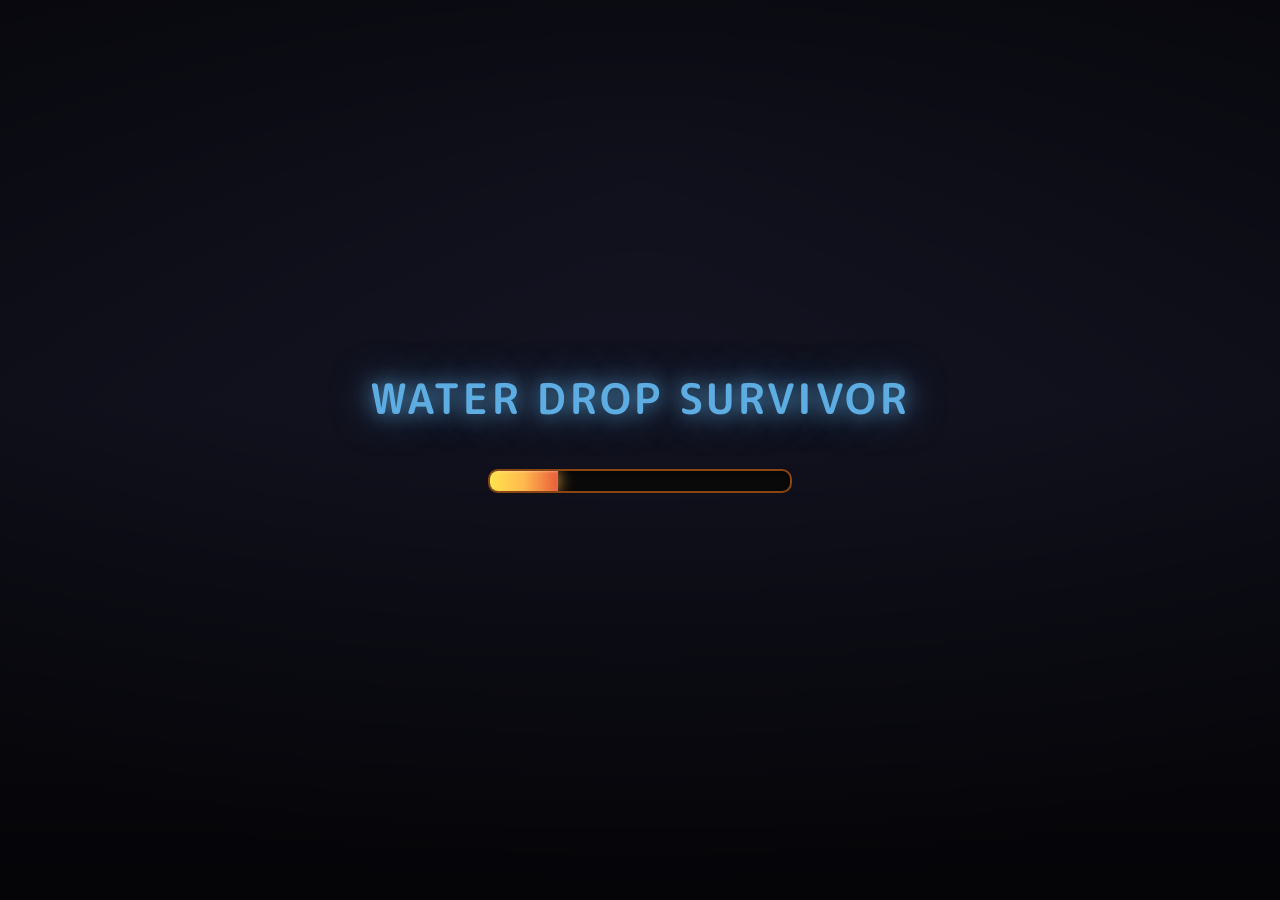
==== commit c0947aa5: "Merge pull request #14 from BennyHood/copilot/fix-loading-screen-image-issue Fix broken loading scre" ====
--- a/index.html
+++ b/index.html
@@ -57,6 +57,7 @@
 
   <!-- Loading Screen -->
   <div id="loading-screen">
+    <div class="loading-splash-title">WATER DROP SURVIVOR</div>
     <div class="loading-bar-container">
       <div class="loading-bar" id="loading-bar"></div>
     </div>
@@ -259,7 +260,7 @@
     </div>
 
     <!-- Buildings Section -->
-    <div id="camp-buildings-section" class="camp-section-flex" style="display: none;">
+    <div id="camp-buildings-section" class="camp-section-flex">
       <div class="camp-section-outer-header">
         <div style="color: #FFD700; font-size: 20px;">🏕️ Camp Buildings</div>
       </div>
--- a/css/styles.css
+++ b/css/styles.css
@@ -3745,20 +3745,20 @@
 
     /* Loading Screen */
     #loading-screen {
+      display: flex;
       position: fixed;
       top: 0;
       left: 0;
       width: 100%;
       height: 100%;
-      background-color: #1a1a2e; /* Dark fallback — prevents white flash if image is missing or slow */
-      background-image: url('../321E5768-E77B-4471-8C32-5D7C1D715A4B.png');
+      background-color: #1a1a2e; /* Dark fallback — image not yet available */
+      /* background-image: url('../321E5768-E77B-4471-8C32-5D7C1D715A4B.png'); — file missing, disabled */
       background-size: cover;
       background-position: center;
-      display: flex;
       flex-direction: column;
       align-items: center;
-      justify-content: flex-end;
-      z-index: 10000;
+      justify-content: center;
+      z-index: 99999;
       overflow: hidden;
       transition: opacity 0.5s ease-out;
     }
@@ -3793,6 +3793,17 @@
       margin-bottom: 40px;
       animation: pulse 2s infinite;
       display: block;
+    }
+
+    .loading-splash-title {
+      font-size: 42px;
+      font-weight: bold;
+      color: #5DADE2;
+      text-shadow: 0 0 20px rgba(93,173,226,0.8), 0 0 40px rgba(93,173,226,0.5);
+      margin-bottom: 40px;
+      animation: pulse 2s infinite;
+      letter-spacing: 0.08em;
+      text-align: center;
     }
 
     .game-title {
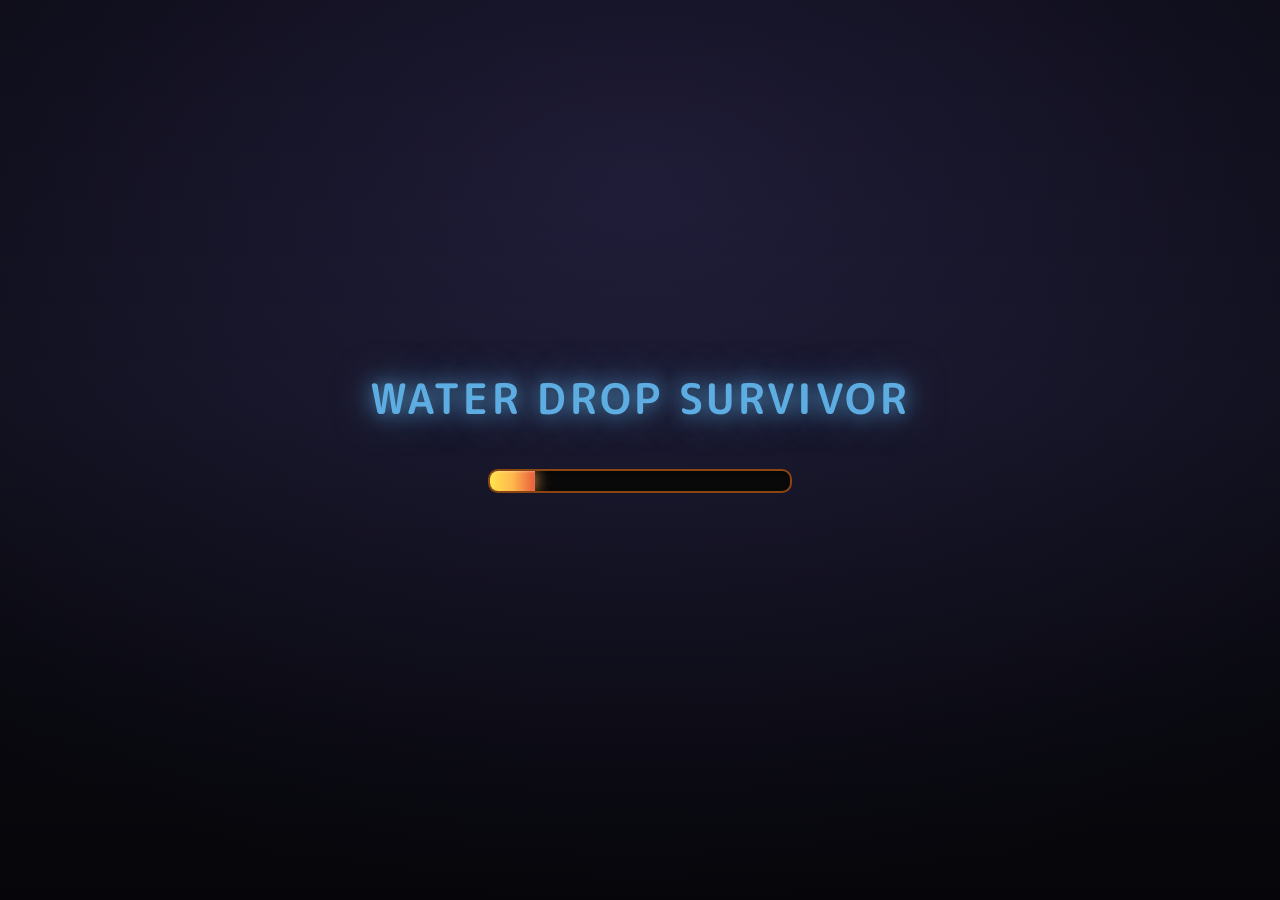
==== commit e5b3e5b9: "feat: implement all 5 phases - run end screen fix, robotic backpack, dopamine modal, epic NEW RUN bu" ====
--- a/index.html
+++ b/index.html
@@ -199,7 +199,7 @@
     <div class="camp-header-btns">
       <button class="camp-header-btn" id="camp-menu-btn">☰ MENU</button>
       <button class="camp-header-btn" id="camp-account-btn" onclick="if(typeof showAccountBuildingOverlay==='function'){showAccountBuildingOverlay();}else if(typeof showAccountSection==='function'){showAccountSection();}">👤 PROFILE</button>
-      <button class="camp-header-btn" id="camp-action-btn" onclick="window.location.href='sandbox.html'">▶ NEW RUN</button>
+      <button class="camp-header-btn" id="camp-action-btn" onclick="if(typeof playSound==='function'){try{playSound('click');}catch(e){}}window.location.href='sandbox.html'">▶ NEW RUN</button>
     </div>
 
     <!-- Top Corner Widgets: Daily Reward (left) + Spin Wheel (right) -->
@@ -857,6 +857,7 @@
   <script src="js/weapon-building.js"></script>   <!-- Weapon building panel: arsenal, upgrades, loadout, spin wheel -->
   <script src="js/muzzle-flash-system.js"></script> <!-- Per-weapon muzzle flash particle effects -->
   <script src="js/dropplet-shop.js"></script>       <!-- The Dropplet Shop: sell gear, buy materials & Waterdrop Energy -->
+  <script src="js/run-end-screen.js"></script>     <!-- Cinematic end-of-run dopamine screen (tally → XP bar → rank-up) — MUST load before game-screens & game-over-reset -->
   <script src="js/game-screens.js"></script>      <!-- init(), menus, wave spawning, effects (~136 KB) -->
   <script src="js/astral-dive.js"></script>       <!-- Astral Dive minigame — tube shooter inside the Astral Gateway -->
   <script src="js/neural-matrix.js"></script>     <!-- Neural Matrix: synapse-constellation upgrade UI -->
@@ -945,5 +946,7 @@
     <!-- e.g. <source src="audio/metallic-violin-loop.mp3" type="audio/mpeg"> -->
     <source src="" type="audio/mpeg">
   </audio>
+  <!-- Welcome UI — shown on first visit to Camp (index.html) -->
+  <script src="js/welcome-ui.js"></script>
 </body>
 </html>
--- a/css/styles.css
+++ b/css/styles.css
@@ -315,26 +315,26 @@
     }
     .skill-icon-slot {
       position: relative;
-      width: 32px; /* Smaller icons */
+      width: 32px;
       height: 32px;
-      background: transparent; /* Remove background */
-      border: 1px solid rgba(255,255,255,0.15); /* Only show border outline */
+      background: rgba(0,0,0,0.55);
+      border: 1px solid rgba(0,0,0,0.85);
       border-radius: 8px;
       display: flex;
       align-items: center;
       justify-content: center;
-      font-size: 16px; /* Smaller icon size */
+      font-size: 16px;
       overflow: visible;
-      box-shadow: none; /* Remove shadow */
+      box-shadow: none;
       transition: transform 0.15s, box-shadow 0.2s, border-color 0.2s;
     }
     .skill-icon-slot.weapon-slot {
-      background: transparent;
-      border-color: rgba(255,215,0,0.3);
+      background: rgba(0,0,0,0.55);
+      border-color: rgba(0,0,0,0.85);
     }
     .skill-icon-slot.passive-slot {
-      background: transparent;
-      border-color: rgba(100,150,255,0.3);
+      background: rgba(0,0,0,0.55);
+      border-color: rgba(0,0,0,0.85);
     }
     .skill-icon-slot.ready {
       border-color: rgba(255,215,0,0.8);
@@ -3773,10 +3773,9 @@
       position: absolute;
       inset: 0;
       background:
-        radial-gradient(80% 80% at 50% 20%, rgba(255,255,255,0.08), rgba(0,0,0,0.48)),
-        linear-gradient(to bottom, rgba(0,0,0,0.60) 0%, rgba(0,0,0,0.18) 45%, rgba(0,0,0,0.70) 100%);
+        radial-gradient(80% 80% at 50% 20%, rgba(100,80,180,0.15), rgba(0,0,0,0.5)),
+        linear-gradient(to bottom, rgba(0,0,0,0.40) 0%, rgba(0,0,0,0.10) 45%, rgba(0,0,0,0.55) 100%);
       pointer-events: none;
-      mix-blend-mode: multiply;
     }
 
     #loading-screen > * {
@@ -6317,6 +6316,54 @@
 
     .camp-header-btn:hover { filter: brightness(1.2); }
     .camp-header-btn:active { transform: translateY(2px); box-shadow: 1px 1px 0 #000; animation: btn-glass-press 0.4s ease-out; }
+
+    /* ── Epic "NEW RUN" button — Annunaki 3D physical button ── */
+    @keyframes new-run-pulse {
+      0%,100% { box-shadow: 0 6px 0 #004433, 0 0 18px rgba(0,255,180,0.45), 0 0 40px rgba(150,0,255,0.2); }
+      50% { box-shadow: 0 6px 0 #003322, 0 0 32px rgba(0,255,200,0.7), 0 0 70px rgba(170,0,255,0.4); }
+    }
+    @keyframes new-run-sweep {
+      0% { left: -120%; opacity: 0; }
+      10% { opacity: 1; }
+      85% { opacity: 1; }
+      100% { left: 120%; opacity: 0; }
+    }
+    #camp-action-btn {
+      position: relative;
+      font-family: 'Bangers', cursive;
+      font-size: 20px;
+      letter-spacing: 4px;
+      padding: 12px 32px;
+      background: linear-gradient(180deg, #00ffcc 0%, #00cc99 30%, #008866 70%, #005544 100%);
+      color: #001a10;
+      border: none;
+      border-radius: 6px;
+      border-bottom: 6px solid #004433;
+      border-right: 3px solid #003322;
+      box-shadow: 0 6px 0 #004433, 0 0 18px rgba(0,255,180,0.45), 0 0 40px rgba(150,0,255,0.2);
+      cursor: pointer;
+      text-transform: uppercase;
+      text-shadow: 0 1px 0 rgba(255,255,255,0.4);
+      overflow: hidden;
+      animation: new-run-pulse 2.4s ease-in-out infinite;
+      transition: transform 0.08s, border-bottom-width 0.08s, box-shadow 0.08s;
+      touch-action: manipulation;
+    }
+    #camp-action-btn::before {
+      content: '';
+      position: absolute;
+      top: 0; left: -120%; width: 60%; height: 100%;
+      background: linear-gradient(90deg, transparent, rgba(255,255,255,0.35), transparent);
+      animation: new-run-sweep 3.5s ease-in-out infinite;
+      pointer-events: none;
+    }
+    #camp-action-btn:hover { filter: brightness(1.12); }
+    #camp-action-btn:active {
+      transform: translateY(5px);
+      border-bottom-width: 2px;
+      box-shadow: 0 2px 0 #004433, 0 0 8px rgba(0,255,180,0.3);
+      animation: none;
+    }
 
     /* Building title dome header inside popups */
     .building-popup-title {
@@ -7463,6 +7510,34 @@
   white-space: nowrap;
   pointer-events: none;
   z-index: 9001;
+}
+
+/* Scale slider for calibration mode */
+.ui-cal-scale-wrap {
+  position: absolute;
+  bottom: -30px;
+  left: 0;
+  display: flex;
+  align-items: center;
+  gap: 4px;
+  z-index: 9001;
+  background: rgba(0,0,0,0.75);
+  border-radius: 5px;
+  padding: 2px 5px;
+  white-space: nowrap;
+}
+.ui-cal-scale-label {
+  color: #00ffcc;
+  font-family: 'Courier New', monospace;
+  font-size: 10px;
+  min-width: 32px;
+  text-align: center;
+}
+.ui-cal-scale-slider {
+  width: 70px;
+  height: 4px;
+  accent-color: #00ffcc;
+  cursor: pointer;
 }
 
 /* Resize handle (upper-left corner ◤) */
@@ -11795,3 +11870,16 @@
   font-size: 12px;
   letter-spacing: 1px;
 }
+
+/* Screen shake brief for card slam */
+@keyframes screenShakeBrief {
+  0%   { transform: translate(0,0) rotate(0deg); }
+  20%  { transform: translate(-3px, 2px) rotate(-0.5deg); }
+  40%  { transform: translate(3px, -1px) rotate(0.3deg); }
+  60%  { transform: translate(-2px, 3px) rotate(0.2deg); }
+  80%  { transform: translate(2px, -2px) rotate(-0.3deg); }
+  100% { transform: translate(0,0) rotate(0deg); }
+}
+.screen-shake-brief {
+  animation: screenShakeBrief 0.2s ease-out forwards;
+}
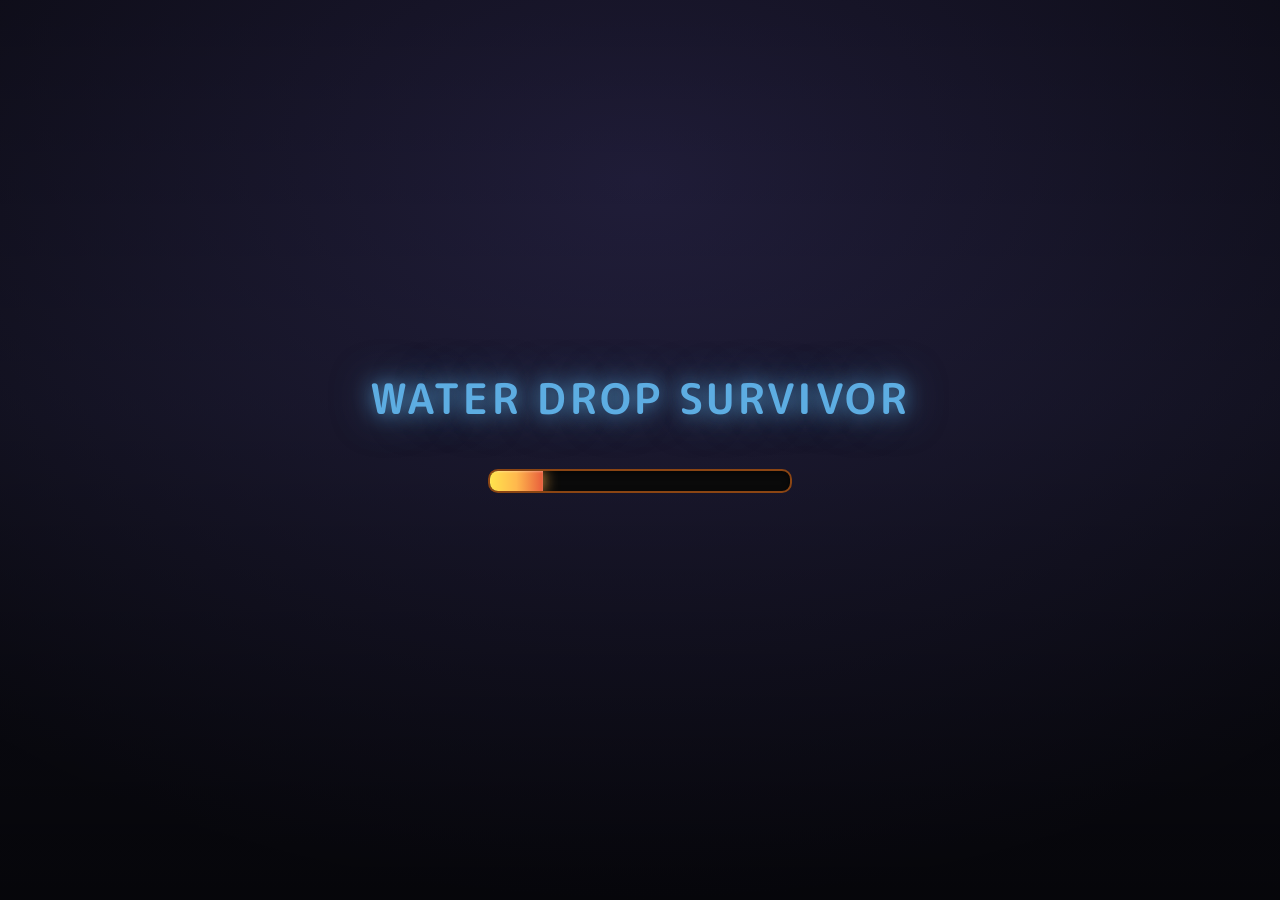
==== commit 2498b374: "Merge pull request #32 from BennyHood/copilot/blood-simulator-v2-1-full-upgrade Replace broken blood" ====
--- a/index.html
+++ b/index.html
@@ -804,6 +804,7 @@
   <script src="js/ui.js"></script>
   <script src="js/renderer.js"></script>
   <script src="js/blood-system-v2.js"></script>
+  <script src="js/blood-simulator-v21.js"></script>
   <script src="js/gore-simulator.js"></script>
   <script src="js/trauma-system.js"></script>
   <script src="js/slime-enemy.js"></script>
